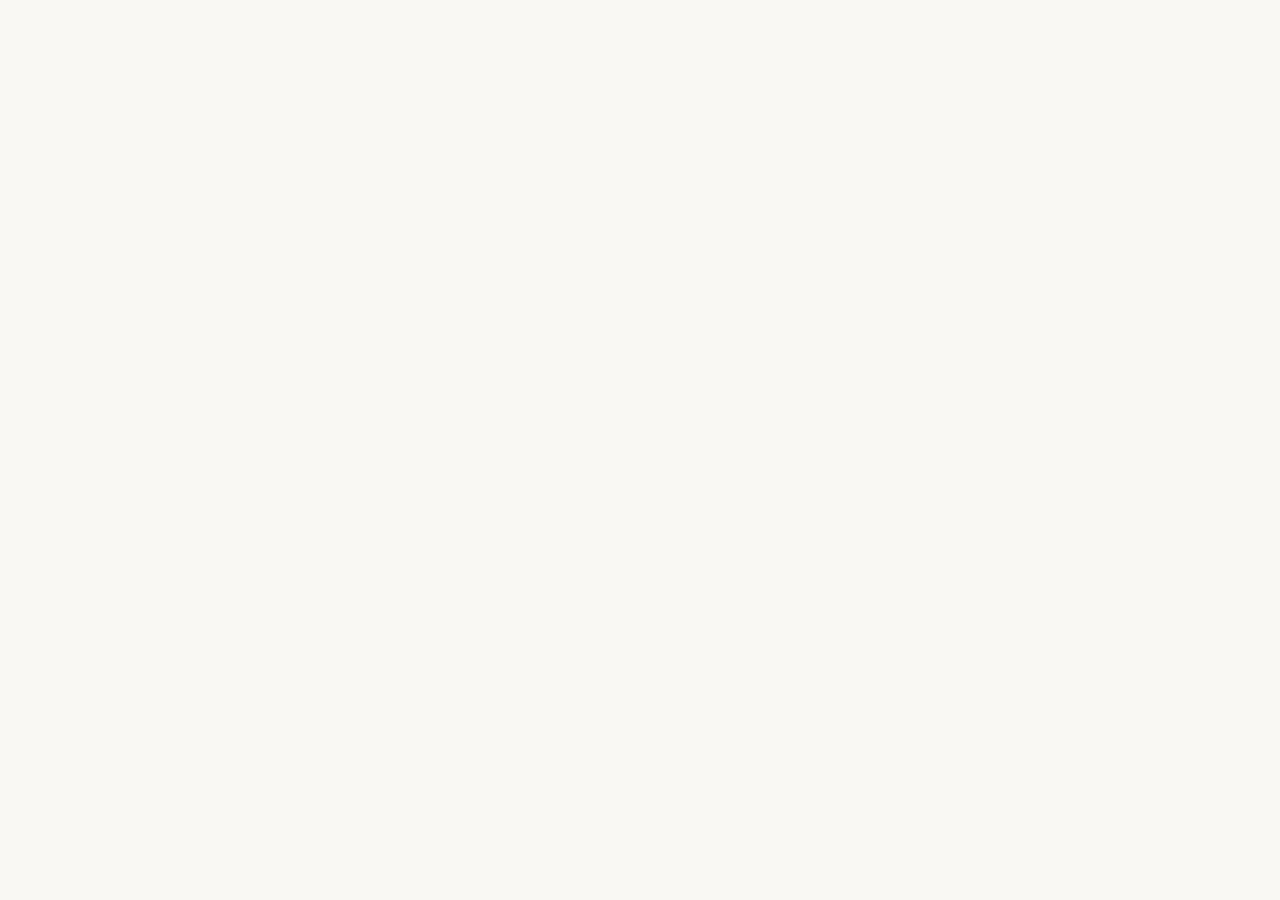
==== test.html @ e9bfd184 "创建 test.html" ====
<!DOCTYPE html>
<html lang="zh-CN">
<head>
<meta charset="UTF-8">
<meta name="viewport" content="width=device-width, initial-scale=1.0">
<title>极简测试2 · 原版粒子</title>
<style>
  *{box-sizing:border-box;margin:0;padding:0}
  html,body{height:100%}
  body{
    background:#FAF8F3;
    display:flex;
    align-items:center;
    justify-content:center;
  }
  .boot-loader-orig{
    position: relative;
    width: 2.5em;
    height: 2.5em;
    transform: rotate(165deg);
    font-size: 16px;
    display: inline-block;
  }
  .boot-loader-orig::before,
  .boot-loader-orig::after{
    content: "";
    position: absolute;
    top: 50%; left: 50%;
    display: block;
    width: 0.5em; height: 0.5em;
    border-radius: 0.25em;
    transform: translate(-50%, -50%);
  }
  .boot-loader-orig::before { animation: bootOrigBefore 2s infinite; }
  .boot-loader-orig::after  { animation: bootOrigAfter  2s infinite; }
  @keyframes bootOrigBefore {
    0%   { width: 0.5em; box-shadow: 1em -0.5em rgba(201,136,120,.85), -1em 0.5em rgba(143,169,178,.85); }
    35%  { width: 2.5em; box-shadow: 0 -0.5em rgba(201,136,120,.85),    0 0.5em rgba(143,169,178,.85); }
    70%  { width: 0.5em; box-shadow: -1em -0.5em rgba(201,136,120,.85), 1em 0.5em rgba(143,169,178,.85); }
    100% { box-shadow: 1em -0.5em rgba(201,136,120,.85), -1em 0.5em rgba(143,169,178,.85); }
  }
  @keyframes bootOrigAfter {
    0%   { height: 0.5em; box-shadow: 0.5em 1em rgba(143,168,144,.85),  -0.5em -1em rgba(201,170,112,.85); }
    35%  { height: 2.5em; box-shadow: 0.5em 0 rgba(143,168,144,.85),    -0.5em 0 rgba(201,170,112,.85); }
    70%  { height: 0.5em; box-shadow: 0.5em -1em rgba(143,168,144,.85), -0.5em 1em rgba(201,170,112,.85); }
    100% { box-shadow: 0.5em 1em rgba(143,168,144,.85),  -0.5em -1em rgba(201,170,112,.85); }
  }
</style>
</head>
<body>
  <div class="boot-loader-orig"></div>
</body>
</html>
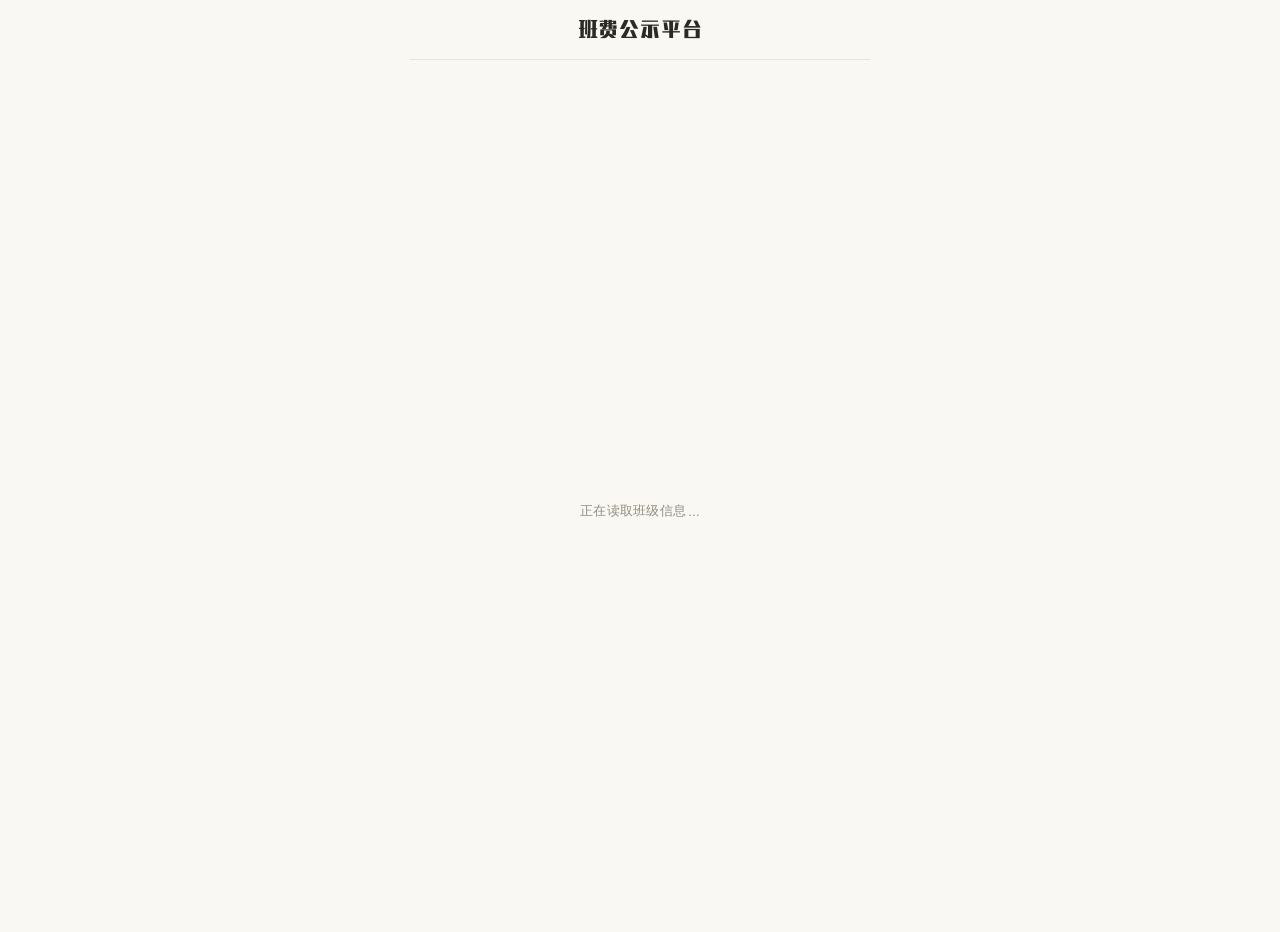
==== commit f399a15f: "更新 test.html" ====
--- a/test.html
+++ b/test.html
@@ -3,51 +3,3444 @@
 <head>
 <meta charset="UTF-8">
 <meta name="viewport" content="width=device-width, initial-scale=1.0">
-<title>极简测试2 · 原版粒子</title>
+<meta name="description" content="班费公示平台——公开透明的班级班费收支流水、删除审批与反馈系统">
+<link rel="icon" href="data:image/svg+xml,%3Csvg xmlns='http://www.w3.org/2000/svg' viewBox='0 0 100 100'%3E%3Ctext y='.9em' font-size='90'%3E📒%3C/text%3E%3C/svg%3E">
+<title>高二(1)班 班费公示平台</title>
+<link rel="preconnect" href="https://fonts.googleapis.com">
+<link rel="preconnect" href="https://fonts.gstatic.com" crossorigin>
+<link href="https://fonts.googleapis.com/css2?family=Inter:wght@400;500;600;700;800&family=Source+Serif+4:opsz,wght@8..60,500;8..60,600&display=swap" rel="stylesheet">
+<link rel="stylesheet" href="./subset/result.css">
+<script src="https://cdn.jsdelivr.net/npm/@supabase/supabase-js@2"></script>
+<script>
+/* 提前应用暗色偏好，防止加载闪烁（第一步：给 html 上保险背景色） */
+(function(){
+  try {
+	if (localStorage.getItem('theme') === 'dark') {
+	  document.documentElement.style.background = '#1C1A18';
+	  document.documentElement.style.colorScheme = 'dark';
+	}
+  } catch(e){}
+})();
+</script>
 <style>
-  *{box-sizing:border-box;margin:0;padding:0}
-  html,body{height:100%}
-  body{
-    background:#FAF8F3;
-    display:flex;
-    align-items:center;
-    justify-content:center;
-  }
+  :root{
+		--bg:#FAF8F3; --card:#FFFFFF; --card-soft:#F5F1E9;
+		--orange:#C1633E; --orange-dark:#A34F30; --orange-soft:#F3E4DA;
+		--sunflower:#F0B23E; --sunflower-dark:#B87D22;
+		--teal:#5D8F7F; --teal-dark:#3D6F5F;
+		--blue:#5C7C93; --blue-soft:#EAF0F3; --blue-dark:#48617A;
+		--yellow:#CC9C3F; --yellow-soft:#F8F0DC;
+		--ink:#2B2A27; --ink-soft:#938D80; --ink-faint:#C9C2B4; --line:#EAE3D6;
+		--income:#5E8F71; --income-soft:#E8F1EA;
+		--expense:#B5694A; --expense-soft:#F5E7DE;
+		--red:#B85347; --red-soft:#F7E7E4; --red-dark:#8A3A30;
+		--stamp:#B53A2D; --stamp-soft:rgba(181,58,45,.08);
+		--card-left-line:#E8824E;
+		--card-left-line-feedback:#3B6BA5;
+		--stats-left-line:#D03028;
+		--radius:10px; --radius-sm:6px;
+		--shadow-card:0 1px 0 rgba(0,0,0,.04), 0 2px 8px -2px rgba(0,0,0,.08);
+		--shadow-btn:0 1px 2px rgba(43,36,24,.06);
+		--shadow-modal:0 30px 70px -20px rgba(30,24,14,.35);
+		--font-sans:'Inter',-apple-system,BlinkMacSystemFont,"PingFang SC","Hiragino Sans GB","Microsoft YaHei","Segoe UI",sans-serif;
+		--font-display:'Source Serif 4','Inter',"PingFang SC","Hiragino Sans GB","Microsoft YaHei",serif;
+		--font-hand:'AliHYAiHei-Beta','PingFang SC','Microsoft YaHei',sans-serif;
+		--foot-color:#8A7666;
+		--pencil-1:#4E7A9B;
+		--pencil-2:#87AEC9;
+		--pencil-3:#B8D1E2;
+		--pencil-4:#E0EDF4;
+		--pencil-dash:#87AEC9;
+		--sticky-bg:#FBF4E0;
+		--sticky-bg-2:#F6EBCB;
+		--sticky-fold-shadow:#D9BC62;
+		--sticky-tape-1:rgba(255,238,190,.96);
+		--sticky-tape-2:rgba(243,218,155,.78);
+		--sticky-tape-line:rgba(180,150,80,.32);
+		--sticky-label:#8A6A22;
+		--sticky-text:#6B5A30;
+		--cls-fixed:#C1633E;
+		--cls-fixed-dark:#D67A55;
+  }
+  body.dark-mode {
+		--bg: #1C1A18; --card: #2A2724; --card-soft: #33302C;
+		--ink: #EFEAE3; --ink-soft: #A69B8E; --ink-faint: #6B6358; --line: #3D3934;
+		--orange: #D67A55; --orange-dark: #B8633F; --orange-soft: #3D2E26;
+		--sunflower: #E8B452; --sunflower-dark: #A87520;
+		--teal: #7BB3A3; --teal-dark: #4C8B7B;
+		--blue: #7BA3B8; --blue-soft: #24323D; --blue-dark: #5B8499;
+		--yellow: #D9AD5A; --yellow-soft: #3D3422;
+		--income: #7DB392; --income-soft: #25352B;
+		--expense: #D48765; --expense-soft: #3D2B22;
+		--red: #D67A6A; --red-soft: #3D2824; --red-dark: #9A4A3E;
+		--stamp: #C96050; --stamp-soft: rgba(201,96,80,.12);
+		--card-left-line:#E8824E;
+		--card-left-line-feedback:#6B9BC7;
+		--stats-left-line:#E05048;
+		--shadow-card: 0 1px 0 rgba(0,0,0,.3), 0 2px 8px -2px rgba(0,0,0,.4);
+		--shadow-btn: 0 1px 2px rgba(0,0,0,.3);
+		--shadow-modal: 0 30px 70px -20px rgba(0,0,0,.7);
+		--foot-color:#B5A18F;
+		--pencil-1:#A6C0D4;
+		--pencil-2:#7BA0BC;
+		--pencil-3:#4E7A99;
+		--pencil-4:#2E4D66;
+		--pencil-dash:#7BA0BC;
+		--sticky-bg:#3A3324;
+		--sticky-bg-2:#453C2A;
+		--sticky-fold-shadow:#6A5520;
+		--sticky-tape-1:rgba(180,150,80,.35);
+		--sticky-tape-2:rgba(140,115,55,.25);
+		--sticky-tape-line:rgba(220,190,110,.25);
+		--sticky-label:#D9AD5A;
+		--sticky-text:#C4B08A;
+		--cls-fixed:#C1633E;
+		--cls-fixed-dark:#D67A55;
+  }
+
+  *{box-sizing:border-box;-webkit-tap-highlight-color:transparent}
+  html,body{margin:0;padding:0}
+  body{background:var(--bg);color:var(--ink);
+		font-family:var(--font-sans);
+		font-size:15px;line-height:1.7;-webkit-font-smoothing:antialiased;
+		font-feature-settings:"tnum" 1;letter-spacing:.005em;
+		transition:background .3s,color .3s}
+  .app{max-width:460px;margin:0 auto;min-height:100vh;background:var(--bg);position:relative;transition:background .3s}
+
+  .navbar{position:sticky;top:0;z-index:20;display:flex;align-items:center;height:60px;padding:0 6px;
+		background:rgba(250,248,243,.88);backdrop-filter:blur(12px);-webkit-backdrop-filter:blur(12px);
+		border-bottom:1px solid var(--line);transition:background .3s,border-color .3s}
+  body.dark-mode .navbar{background:rgba(28,26,24,.88)}
+  /* 启动页期间关闭毛玻璃，提升移动端性能 */
+  body.booting .navbar{backdrop-filter:none;-webkit-backdrop-filter:none;background:var(--bg);}
+  .nav-slot{width:84px;flex:0 0 auto;display:flex;align-items:center;min-height:1px}
+  .nav-slot.left{justify-content:flex-start}
+  .nav-slot.right{justify-content:flex-end}
+  .nav-back{display:inline-flex;align-items:center;gap:3px;color:var(--blue);font-size:14.5px;font-weight:500;background:none;border:none;padding:8px 6px;margin-left:2px;cursor:pointer;font-family:inherit;border-radius:6px;transition:opacity .15s,background .15s}
+  .nav-back:active{opacity:.6;background:rgba(92,124,147,.08)}
+  .nav-back svg{width:17px;height:17px;flex-shrink:0}
+  .nav-title{position:absolute;left:50%;top:50%;transform:translate(-50%,-50%);
+		max-width:calc(100% - 176px);white-space:nowrap;overflow:hidden;text-overflow:ellipsis;
+		font-family:var(--font-hand);
+		font-size:20px;font-weight:400;
+		color:var(--ink);letter-spacing:.04em;text-align:center}
+  .nav-right{flex:1;display:flex;align-items:center;justify-content:flex-end;gap:10px;padding-right:8px}
+
+  /* ==================== 胶囊开关（增强动效） ==================== */
+  .theme-switch{
+	position: relative; display: inline-flex; align-items: center;
+	width: 56px; cursor: pointer; flex-shrink: 0;
+	user-select: none; -webkit-tap-highlight-color: transparent;
+  }
+  .theme-switch .theme-switch-input{position: absolute; opacity: 0; width: 0; height: 0; pointer-events: none;}
+  .theme-switch svg{ display:block; width:100%; height:auto; overflow:visible; }
+
+  .theme-switch #container,
+  .theme-switch #patches,
+  .theme-switch #button{
+	transition-property: all;
+	transition-timing-function: cubic-bezier(0.34, 1.4, 0.64, 1);
+	transition-duration: 0.4s;
+  }
+  .theme-switch .theme-switch-input:checked + svg #container{ fill: #2b4360; }
+  .theme-switch .theme-switch-input:checked + svg #button{ transform: translate(28px, 2.333px); }
+
+  .theme-switch #sun{
+	opacity: 1;
+	transform: rotate(0deg);
+	transform-box: fill-box;
+	transform-origin: center;
+	transition: opacity .28s ease, transform .45s cubic-bezier(0.34, 1.4, 0.64, 1);
+  }
+  .theme-switch .theme-switch-input:checked + svg #sun{
+	opacity: 0;
+	transform: rotate(45deg);
+  }
+
+  .theme-switch #moon{
+	opacity: 0;
+	transform: rotate(-45deg);
+	transform-box: fill-box;
+	transform-origin: center;
+	transition: opacity .28s ease .06s, transform .45s cubic-bezier(0.34, 1.4, 0.64, 1);
+  }
+  .theme-switch .theme-switch-input:checked + svg #moon{
+	opacity: 1;
+	transform: rotate(0deg);
+  }
+
+  .theme-switch #cloud{
+	opacity: 1;
+	transition: opacity .3s ease;
+  }
+  .theme-switch .theme-switch-input:checked + svg #cloud{
+	opacity: 0;
+  }
+
+  .theme-switch #stars{
+	opacity: 0;
+	transition: opacity .35s ease .1s;
+  }
+  .theme-switch .theme-switch-input:checked + svg #stars{
+	opacity: 1;
+  }
+
+  .theme-switch .theme-switch-input:focus-visible + svg{outline: 2px solid var(--blue); outline-offset: 3px; border-radius: 8px;}
+
+  #content{padding:24px 18px 56px;min-height:calc(100vh - 60px)}
+  .mt{font-family:var(--font-display);font-size:20px;font-weight:700;text-align:center;margin:4px 0 6px;letter-spacing:-.005em;white-space:nowrap;overflow:hidden;text-overflow:ellipsis}
+  /* 班级名称固定色，不跟随主题色 */
+  .mt .cls{color:var(--cls-fixed)}
+  body.dark-mode .mt .cls{color:var(--cls-fixed-dark)}
+  .sub{font-size:13px;color:var(--ink-soft);text-align:center}
+
+  /* ==================== 启动页加载器 ====================
+	 - 默认（快设备）：原版 box-shadow，含"连线感"
+	 - 慢设备（body.slow-device）：九宫格方块波浪
+	 ==================================================== */
+  .boot-loading{display:flex;flex-direction:column;align-items:center;justify-content:center;min-height:calc(100vh - 108px);gap:22px;}
+
+  /* --- 原版 box-shadow 启动动画 --- */
   .boot-loader-orig{
-    position: relative;
-    width: 2.5em;
-    height: 2.5em;
-    transform: rotate(165deg);
-    font-size: 16px;
-    display: inline-block;
+	position: relative;
+	width: 2.5em;
+	height: 2.5em;
+	transform: rotate(165deg);
+	font-size: 16px;
+	display: inline-block;
+	flex-shrink: 0;
   }
   .boot-loader-orig::before,
   .boot-loader-orig::after{
-    content: "";
-    position: absolute;
-    top: 50%; left: 50%;
-    display: block;
-    width: 0.5em; height: 0.5em;
-    border-radius: 0.25em;
-    transform: translate(-50%, -50%);
+	content: "";
+	position: absolute;
+	top: 50%; left: 50%;
+	display: block;
+	width: 0.5em; height: 0.5em;
+	border-radius: 0.25em;
+	transform: translate(-50%, -50%);
   }
   .boot-loader-orig::before { animation: bootOrigBefore 2s infinite; }
   .boot-loader-orig::after  { animation: bootOrigAfter  2s infinite; }
   @keyframes bootOrigBefore {
-    0%   { width: 0.5em; box-shadow: 1em -0.5em rgba(201,136,120,.85), -1em 0.5em rgba(143,169,178,.85); }
-    35%  { width: 2.5em; box-shadow: 0 -0.5em rgba(201,136,120,.85),    0 0.5em rgba(143,169,178,.85); }
-    70%  { width: 0.5em; box-shadow: -1em -0.5em rgba(201,136,120,.85), 1em 0.5em rgba(143,169,178,.85); }
-    100% { box-shadow: 1em -0.5em rgba(201,136,120,.85), -1em 0.5em rgba(143,169,178,.85); }
+	0%   { width: 0.5em; box-shadow: 1em -0.5em rgba(201,136,120,.85), -1em 0.5em rgba(143,169,178,.85); }
+	35%  { width: 2.5em; box-shadow: 0 -0.5em rgba(201,136,120,.85),    0 0.5em rgba(143,169,178,.85); }
+	70%  { width: 0.5em; box-shadow: -1em -0.5em rgba(201,136,120,.85), 1em 0.5em rgba(143,169,178,.85); }
+	100% { box-shadow: 1em -0.5em rgba(201,136,120,.85), -1em 0.5em rgba(143,169,178,.85); }
   }
   @keyframes bootOrigAfter {
-    0%   { height: 0.5em; box-shadow: 0.5em 1em rgba(143,168,144,.85),  -0.5em -1em rgba(201,170,112,.85); }
-    35%  { height: 2.5em; box-shadow: 0.5em 0 rgba(143,168,144,.85),    -0.5em 0 rgba(201,170,112,.85); }
-    70%  { height: 0.5em; box-shadow: 0.5em -1em rgba(143,168,144,.85), -0.5em 1em rgba(201,170,112,.85); }
-    100% { box-shadow: 0.5em 1em rgba(143,168,144,.85),  -0.5em -1em rgba(201,170,112,.85); }
+	0%   { height: 0.5em; box-shadow: 0.5em 1em rgba(143,168,144,.85),  -0.5em -1em rgba(201,170,112,.85); }
+	35%  { height: 2.5em; box-shadow: 0.5em 0 rgba(143,168,144,.85),    -0.5em 0 rgba(201,170,112,.85); }
+	70%  { height: 0.5em; box-shadow: 0.5em -1em rgba(143,168,144,.85), -0.5em 1em rgba(201,170,112,.85); }
+	100% { box-shadow: 0.5em 1em rgba(143,168,144,.85),  -0.5em -1em rgba(201,170,112,.85); }
+  }
+  /* 暗色提亮 */
+  body.dark-mode .boot-loader-orig::before { animation-name: bootOrigBeforeDark; }
+  body.dark-mode .boot-loader-orig::after  { animation-name: bootOrigAfterDark;  }
+  @keyframes bootOrigBeforeDark {
+	0%   { width: 0.5em; box-shadow: 1em -0.5em rgba(230,160,142,.95), -1em 0.5em rgba(170,200,212,.95); }
+	35%  { width: 2.5em; box-shadow: 0 -0.5em rgba(230,160,142,.95),    0 0.5em rgba(170,200,212,.95); }
+	70%  { width: 0.5em; box-shadow: -1em -0.5em rgba(230,160,142,.95), 1em 0.5em rgba(170,200,212,.95); }
+	100% { box-shadow: 1em -0.5em rgba(230,160,142,.95), -1em 0.5em rgba(170,200,212,.95); }
+  }
+  @keyframes bootOrigAfterDark {
+	0%   { height: 0.5em; box-shadow: 0.5em 1em rgba(170,200,178,.95),  -0.5em -1em rgba(230,200,140,.95); }
+	35%  { height: 2.5em; box-shadow: 0.5em 0 rgba(170,200,178,.95),    -0.5em 0 rgba(230,200,140,.95); }
+	70%  { height: 0.5em; box-shadow: 0.5em -1em rgba(170,200,178,.95), -0.5em 1em rgba(230,200,140,.95); }
+	100% { box-shadow: 0.5em 1em rgba(170,200,178,.95),  -0.5em -1em rgba(230,200,140,.95); }
+  }
+
+  /* --- 九宫格降级启动动画 --- */
+  .boot-loader-grid{
+	--sq-size: 8px;
+	--sq-gap: 4px;
+	--sq-radius: 2px;
+	--sq-color: #C1633E;
+	display: none; /* 默认隐藏，慢设备通过 body.slow-device 显示 */
+	grid-template-columns:repeat(3,var(--sq-size));
+	grid-template-rows:repeat(3,var(--sq-size));
+	gap:var(--sq-gap);
+	vertical-align:middle;
+	flex-shrink: 0;
+  }
+  body.dark-mode .boot-loader-grid{ --sq-color: #E8B452; }
+  .boot-loader-grid > span{
+	display:block;
+	width:var(--sq-size);
+	height:var(--sq-size);
+	background:var(--sq-color);
+	border-radius:var(--sq-radius);
+	opacity:.3;
+	transform:scale(.55);
+	animation:bootSqWave 1.15s ease-in-out infinite;
+	will-change:transform,opacity;
+  }
+  .boot-loader-grid > span:nth-child(1){ animation-delay: 0s; }
+  .boot-loader-grid > span:nth-child(2){ animation-delay: 0.09s; }
+  .boot-loader-grid > span:nth-child(3){ animation-delay: 0.18s; }
+  .boot-loader-grid > span:nth-child(4){ animation-delay: 0.09s; }
+  .boot-loader-grid > span:nth-child(5){ animation-delay: 0.18s; }
+  .boot-loader-grid > span:nth-child(6){ animation-delay: 0.27s; }
+  .boot-loader-grid > span:nth-child(7){ animation-delay: 0.18s; }
+  .boot-loader-grid > span:nth-child(8){ animation-delay: 0.27s; }
+  .boot-loader-grid > span:nth-child(9){ animation-delay: 0.36s; }
+  @keyframes bootSqWave{
+	0%,65%,100%{opacity:.3;transform:scale(.55)}
+	30%{opacity:1;transform:scale(1)}
+  }
+
+  /* 慢设备：隐藏原版，显示九宫格，并彻底取消原版动画（含伪元素），避免后台空转 */
+  body.slow-device .boot-loader-orig,
+  body.slow-device .boot-loader-orig::before,
+  body.slow-device .boot-loader-orig::after{
+	display: none !important;
+	animation: none !important;
+  }
+  body.slow-device .boot-loader-grid{ display: inline-grid; }
+
+  /* 启动文字使用系统字体，避免字体加载重排 */
+  .boot-text{display:flex;align-items:center;gap:1px;font-size:13px;color:var(--ink-soft);letter-spacing:.02em;font-family:-apple-system,BlinkMacSystemFont,"PingFang SC","Hiragino Sans GB","Microsoft YaHei","Segoe UI",sans-serif;}
+  .boot-dots{ display:inline-flex; margin-left:1px; }
+  .boot-dots i{display:inline-block;font-style:normal;line-height:1;animation:bootDot 1.2s infinite ease-in-out;}
+  .boot-dots i:nth-child(2){ animation-delay:.18s; }
+  .boot-dots i:nth-child(3){ animation-delay:.36s; }
+  @keyframes bootDot{0%, 60%, 100% { transform:translateY(0); opacity:.4; } 30% { transform:translateY(-3px); opacity:1; }}
+
+  .card{background:var(--card);border:1px solid var(--line);border-radius:var(--radius);padding:20px 18px 20px 22px;box-shadow:var(--shadow-card);position:relative;transition:background .3s,border-color .3s}
+  .card::before{content:'';position:absolute;left:0;top:0;bottom:0;width:3px;background:var(--card-left-line);border-radius:var(--radius) 0 0 var(--radius);opacity:.6}
+  .card::after{content:'';position:absolute;left:3px;top:0;bottom:0;width:1px;background:var(--card-left-line);opacity:.2}
+  body.dark-mode .card::before{opacity:.5}
+  body.dark-mode .card::after{opacity:.15}
+
+  /* 错误提示框：亮暗双模式适配 */
+  .error-card{background:#fee;border-color:#fcc;}
+  .error-card h3{color:var(--ink);margin:0 0 10px;font-size:17px;}
+  .error-card .err-detail{color:#b00;font-size:14px;margin:0 0 10px;}
+  .error-card .err-hint{color:#8a6a6a;font-size:13px;line-height:1.7;margin:0;}
+  .error-card .btn-ghost{background:rgba(255,255,255,.85);color:#2B2A27;box-shadow:3px 3px 0 0 #C9C2B4;border-color:rgba(0,0,0,.06);}
+  .error-card .btn-ghost:active{background:#fff;transform:translate(3px,3px);box-shadow:0 0 0 0;}
+  body.dark-mode .error-card{background:#3A2222;border-color:#5A3030;}
+  body.dark-mode .error-card .err-detail{color:#F0A5A5;}
+  body.dark-mode .error-card .err-hint{color:#C9A6A6;}
+  body.dark-mode .error-card .btn-ghost{background:rgba(255,255,255,.12);color:#F0EAE3;box-shadow:3px 3px 0 0 #6B4848;border-color:rgba(255,255,255,.12);}
+  body.dark-mode .error-card .btn-ghost:active{background:rgba(255,255,255,.2);transform:translate(3px,3px);box-shadow:0 0 0 0;}
+
+  .folder{margin-bottom: 16px;}
+  .folder-tab{display: inline-block;padding: 5px 16px 7px;background: var(--orange);color: #fff;font-family: var(--font-hand);font-size: 14.5px;font-weight: 500;letter-spacing: .08em;line-height: 1.4;border-radius: 8px 8px 0 0;}
+  .folder-strip{height: 5px;background: var(--orange);width: 100%;margin-top: -1px;}
+  .folder-body{background: var(--orange-soft);padding: 16px 16px 14px;border-radius: 0 0 8px 8px;position: relative;}
+  .folder-foot{text-align: right;margin-top: 6px;font-size: 13px;color: var(--orange-dark);font-weight: 500;cursor: pointer;}
+  .folder-foot:active{ opacity: .6; }
+
+  .pencil-divider{display: flex;align-items: center;margin: 34px 0 24px;}
+  .pencil-divider .arrows{width: 128px;height: 14px;flex-shrink: 0;display: block;}
+  .pencil-divider .dash{flex: 1;height: 2px;margin-left: 12px;background-image: repeating-linear-gradient(to right,var(--pencil-dash) 0,var(--pencil-dash) 8px,transparent 8px,transparent 15px);}
+
+  .home-wrap{padding-top:20px}
+  .logo{width:64px;height:64px;margin:0 auto 14px;display:flex;align-items:center;justify-content:center}
+  .logo img{width:100%;height:100%;object-fit:contain;display:block}
+  .home-title{font-family:var(--font-hand);text-align:center;font-size:21px;font-weight:400;letter-spacing:.06em;line-height:1.4;}
+  .home-desc{text-align:center;color:var(--ink-soft);font-size:12.5px;margin
+
+  .login-form{--lf-bg: #A8795A;--lf-line: #4A2F1E;--lf-btn-bg: #FBF6EF;--lf-btn-fg: #4A2F1E;padding: 16px 16px 14px;background: var(--lf-bg);display: flex;flex-direction: column;align-items: flex-start;justify-content: center;gap: 12px;border-radius: 5px;border: 2px solid var(--lf-line);box-shadow: 4px 4px 0 0 var(--lf-line);max-width: 296px;margin: 0 auto;width: 100%;transition: background .4s, border-color .4s, box-shadow .4s;}
+  body.dark-mode .login-form{--lf-bg: #8A6045;--lf-line: #1A0F08;}
+  .login-form > p{font-family: var(--font-hand);color: #fff;font-weight: 500;font-size: 19px;margin: 0 0 2px;display: flex;flex-direction: column;position: relative;padding-left: 40px;line-height: 1.35;letter-spacing: .04em;text-shadow: 0 1px 2px rgba(74,47,30,.28);}
+  .login-form .quote-icon{position: absolute; left: 2px; top: -10px;width: 30px; height: 30px;color: rgba(255,255,255,.92);transition: color .4s;}
+  .login-form > p > span{font-family: "Inter", "PingFang SC", sans-serif;color: rgba(255,255,255,.78);font-weight: 500;font-size: 13.5px;margin-top: 2px;letter-spacing: 0;transition: color .4s;text-shadow: none;}
+  .login-form .lf-sep{width: 100%; display: flex; align-items: center; justify-content: center; gap: 6px;}
+  .login-form .lf-sep > div{flex: 1; height: 2.5px; border-radius: 5px;background-color: rgba(74,47,30,.4);transition: background-color .4s;}
+  body.dark-mode .login-form .lf-sep > div{ background-color: rgba(255,255,255,.28); }
+  .login-form .lf-sep > span{color: rgba(74,47,30,.85);font-family: "Inter", sans-serif;font-weight: 800;font-size: 13px;letter-spacing: 2px;transition: color .4s;}
+  body.dark-mode .login-form .lf-sep > span{ color: rgba(255,255,255,.6); }
+  .login-form .lf-btn{display: flex; justify-content: center; align-items: center; gap: 5px;padding: 0 15px; width: 100%; height: 38px;border-radius: 5px;border: 2px solid var(--lf-line);background-color: var(--lf-btn-bg);box-shadow: 4px 4px var(--lf-line);font-size: 14px; font-weight: 600;color: var(--lf-btn-fg);cursor: pointer;transition: color .2s, transform .15s, box-shadow .15s, background-color .4s, border-color .4s;position: relative; overflow: hidden; z-index: 1;font-family: "Inter", "PingFang SC", sans-serif;}
+  .login-form .lf-btn::before{content: "";position: absolute; top: 0; left: 0;height: 100%; width: 0;background-color: var(--lf-line);z-index: -1;transition: width .25s ease;}
+  .login-form .lf-btn:hover{ color: #fff; }
+  .login-form .lf-btn:hover::before{ width: 100%; }
+  .login-form .lf-btn:active{transform: translate(4px, 4px);box-shadow: 0 0 0 0 var(--lf-line);}
+
+  .sticky-notice-wrap{position: relative;max-width: 420px;margin: 30px 0 22px;}
+  .sticky-notice-wrap .tape{position: absolute;top: -10px; left: 50%;transform: translateX(-50%) rotate(-2.5deg);width: 88px; height: 24px;background: linear-gradient(180deg, var(--sticky-tape-1), var(--sticky-tape-2));border-left: 1px dashed var(--sticky-tape-line);border-right: 1px dashed var(--sticky-tape-line);box-shadow: 0 2px 5px rgba(120,90,40,.18);pointer-events: none;z-index: 3;}
+  .sticky-notice{position: relative;background-image: url("data:image/svg+xml;utf8,<svg xmlns='http://www.w3.org/2000/svg' width='400' height='300' viewBox='0 0 400 300'><defs><filter id='paper'><feTurbulence type='fractalNoise' baseFrequency='0.55' numOctaves='3' seed='12'/><feColorMatrix values='0 0 0 0 0.72  0 0 0 0 0.62  0 0 0 0 0.45  0 0 0 0.22 0'/></filter><radialGradient id='warm' cx='40%25' cy='35%25' r='80%25'><stop offset='0' stop-color='%23FCF6E5'/><stop offset='1' stop-color='%23F4E9C9'/></radialGradient></defs><rect width='400' height='300' fill='url(%23warm)'/><rect width='400' height='300' filter='url(%23paper)' opacity='0.9'/></svg>");background-size: cover;background-position: center;padding: 26px 20px 22px;transform: rotate(-0.4deg);clip-path: polygon(0 0, 100% 0,100% calc(100% - 6px),96% 100%, 91% calc(100% - 4px), 86% 100%,80% calc(100% - 3px), 74% 100%, 68% calc(100% - 5px),62% 100%, 56% calc(100% - 3px), 50% 100%,44% calc(100% - 4px), 38% 100%, 32% calc(100% - 3px),26% 100%, 20% calc(100% - 5px), 14% 100%,9% calc(100% - 3px), 4% 100%, 0 calc(100% - 5px));box-shadow:0 1px 2px rgba(0,0,0,.05),0 12px 28px -12px rgba(120,90,40,.32);}
+  body.dark-mode .sticky-notice{background-image: linear-gradient(135deg, #3A3324 0%, #453C2A 100%);}
+  .sticky-notice .ns-content{position: relative; z-index: 2;text-shadow: 0 0 6px rgba(255,250,235,.7), 0 0 12px rgba(255,250,235,.5);}
+  body.dark-mode .sticky-notice .ns-content{text-shadow: 0 0 6px rgba(0,0,0,.5), 0 0 12px rgba(0,0,0,.3);}
+  .sticky-notice .ns-label{font-family: var(--font-hand);font-size: 17px;font-weight: 400;letter-spacing: .16em;color: var(--sticky-label);margin-bottom: 8px;}
+  .sticky-notice .ns-text{font-size: 13.5px;line-height: 1.78;color: var(--sticky-text);white-space: pre-wrap;}
+  .sticky-notice .ns-ack{text-align: right;margin-top: 14px;padding-right: 4px;}
+  .sticky-notice .ns-ack button{background: var(--orange);color: #fff;border: none;font-family: inherit;font-size: 12.5px;font-weight: 600;padding: 7px 16px;border-radius: 6px;cursor: pointer;transition: transform .12s, box-shadow .12s, background .15s;box-shadow: 3px 3px 0 0 var(--orange-dark);}
+  .sticky-notice .ns-ack button:active{background: var(--orange-dark);transform: translate(3px, 3px);box-shadow: 0 0 0 0;}
+
+  .action-row{display: flex;gap: 10px;margin: 14px 0 8px;}
+  .action-btn{flex: 1;display: inline-flex;align-items: center;justify-content: center;gap: 7px;padding: 12px 12px;border: none;border-radius: var(--radius-sm);font-family: inherit;font-size: 13.5px;font-weight: 600;color: #fff;cursor: pointer;transition: transform .12s, box-shadow .12s;}
+  .action-btn svg{ width: 15px; height: 15px; flex-shrink: 0; }
+  .action-btn.teal{background: var(--teal);box-shadow: 3px 3px 0 0 var(--teal-dark);}
+  .action-btn.sunflower{background: var(--sunflower);box-shadow: 3px 3px 0 0 var(--sunflower-dark);}
+  .action-btn:active{transform: translate(3px, 3px);box-shadow: 0 0 0 0;}
+
+  .stats{display: flex;margin-bottom: 16px;background: var(--card);border: 1px solid var(--line);border-radius: var(--radius);padding: 20px 6px;box-shadow:0 4px 14px -6px rgba(0,0,0,.1),0 1px 0 rgba(0,0,0,.02);transition: background .3s,border-color .3s;}
+  body.dark-mode .stats{box-shadow:0 4px 14px -6px rgba(0,0,0,.5),0 1px 0 rgba(0,0,0,.2);}
+  .stat{flex:1;text-align:center;padding:2px 12px}
+  .stat:not(:first-child){border-left:1px solid var(--line)}
+  .stat .k{font-size:12px;color:var(--ink-soft);letter-spacing:.01em}
+  .stat .v{font-size:19px;font-weight:700;margin-top:6px;font-variant-numeric:tabular-nums;letter-spacing:-.01em}
+  .stat.income .v{color:var(--income)}
+  .stat.expense .v{color:var(--expense)}
+  .history{text-align:center;font-size:12px;color:var(--ink-soft);margin:-2px 0 20px}
+
+  .foot{text-align:center;color:var(--foot-color);font-size:11.5px;margin-top:28px;letter-spacing:.01em}
+  .foot-actions{display:flex;justify-content:center;gap:20px;margin-top:8px}
+  .foot-actions a{color:var(--foot-color);font-size:12px;cursor:pointer;text-decoration:none;transition:color .15s}
+  .foot-actions a:hover{color:var(--orange)}
+  .foot-actions a:active{opacity:.6}
+
+  .menu-item{display:flex;align-items:center;gap:12px;background:var(--card);border:1px solid var(--line);border-radius:var(--radius);padding:16px;cursor:pointer;box-shadow:var(--shadow-card);position:relative;transition:background .15s,border-color .25s,transform .25s cubic-bezier(.34,1.56,.64,1),box-shadow .25s}
+  @media (hover:hover){.menu-item:hover{border-color:var(--blue);transform:translateY(-2px);box-shadow:0 8px 22px -8px rgba(92,124,147,.28)}}}
+  .menu-item::before{content:'';position:absolute;left:0;top:0;bottom:0;width:3px;background:var(--blue);border-radius:var(--radius) 0 0 var(--radius);opacity:.5}
+  .menu-item:active{background:var(--card-soft)}
+
+  .feedback-item{background:rgba(255,255,255,.55);border-radius:6px;padding:12px 14px;margin-bottom:10px;position:relative;transition:background .3s}
+  .feedback-item:last-child{margin-bottom:0}
+  body.dark-mode .feedback-item{background:rgba(255,255,255,.04)}
+  .feedback-item .header{display:flex;justify-content:space-between;font-size:13px;color:var(--ink-soft);margin-bottom:6px}
+  .feedback-item .content{font-size:14.5px;line-height:1.6}
+  .feedback-item .reply{background:rgba(92,124,147,.12);border-radius:6px;padding:10px 12px;margin-top:8px;font-size:13.5px;color:var(--sunflower-dark);transition:background .3s}
+
+  .mask{position:fixed;inset:0;background:rgba(30,26,18,.5);backdrop-filter:blur(3px);-webkit-backdrop-filter:blur(3px);display:flex;align-items:center;justify-content:center;z-index:50;padding:24px;visibility:hidden;opacity:0;transition:opacity .25s ease,visibility 0s linear .32s}
+  .mask.show{visibility:visible;opacity:1;transition:opacity .25s ease}
+
+  .modal{background: transparent; border: none; box-shadow: none; padding: 0;width: 100%; max-width: 380px;max-height: 88vh; overflow-y: auto; overflow-x: hidden;position: relative;line-height: 0; font-size: 0;transform: translateY(32px) scale(.96);opacity: 0;transition: transform .36s cubic-bezier(.34,1.56,.64,1), opacity .26s ease;}
+  .mask.show .modal{ transform: translateY(0) scale(1); opacity: 1; }
+
+  .modal .modal-close{position: absolute; right: 6px; top: 4px;background: transparent; border: none;color: rgba(255,255,255,.85);font-size: 22px; line-height: 1;cursor: pointer; padding: 4px 8px;border-radius: 50%; z-index: 10;transition: color .15s, transform .25s;font-family: inherit;}
+  .modal .modal-close:hover{ color: #fff; transform: rotate(90deg); }
+
+  .modal .m-tab{display: block; width: fit-content;padding: 6px 18px 8px;background: var(--orange);color: #fff;font-family: var(--font-hand);font-size: 15px;font-weight: 500;letter-spacing: .08em;line-height: 1.4;border-radius: 10px 10px 0 0;position: relative; z-index: 2;max-width: calc(100% - 44px);overflow: hidden; text-overflow: ellipsis; white-space: nowrap;}
+  .modal .m-strip{height: 5px;background: var(--orange);width: 100%;margin-top: -1px;}
+  .modal .m-body{background: var(--orange-soft);padding: 22px 20px 18px;border-radius: 0 0 10px 10px;color: var(--ink);line-height: 1.7;font-size: 15px;}
+  .modal .m-body .form-line label{ color: var(--ink-soft); }
+  .modal .m-body .field{background: rgba(255,255,255,.75);border: 1px solid rgba(0,0,0,.06);color: var(--ink);}
+  .modal .m-body .field:focus{background: #fff;border-color: var(--orange);box-shadow: 0 0 0 3px rgba(193,99,62,.14);}
+
+  /* m-admin（登录弹窗）跟随主题色 */
+  .modal.m-admin .m-tab{ background: var(--orange); }
+  .modal.m-admin .m-strip{ background: var(--orange); }
+  .modal.m-admin .m-body{ background: var(--orange-soft); }
+  .modal.m-admin .m-body .field:focus{border-color: var(--orange);box-shadow: 0 0 0 3px rgba(193,99,62,.14);}
+
+  .modal.m-export .m-tab{ background: var(--sunflower); }
+  .modal.m-export .m-strip{ background: var(--sunflower); }
+  .modal.m-export .m-body{ background: var(--yellow-soft); }
+
+  body.dark-mode .modal.m-export .m-tab{ background: #A87520; }
+  body.dark-mode .modal.m-export .m-strip{ background: #A87520; }
+  body.dark-mode .modal.m-export .m-body{ background: #3D3422; }
+
+  body.dark-mode .modal .m-body{ color: var(--ink); }
+  body.dark-mode .modal .m-body .form-line label{ color: var(--ink-soft); }
+
+  body.dark-mode .modal .m-body .field{background: rgba(255,255,255,.05);border: 1.5px solid rgba(255,255,255,.35);color: #fff;box-shadow:inset 0 1px 0 rgba(255,255,255,.12),inset 0 -1px 0 rgba(0,0,0,.15);}
+  body.dark-mode .modal .m-body .field::placeholder{ color: rgba(255,255,255,.35); }
+  body.dark-mode .modal .m-body .field:focus{background: rgba(255,255,255,.08);border-color: #fff;box-shadow:0 0 0 3px rgba(255,255,255,.15),inset 0 1px 0 rgba(255,255,255,.25),inset 0 -1px 0 rgba(0,0,0,.15);}
+
+  .about-title{font-family:var(--font-hand);font-size:22px;font-weight:500;letter-spacing:.04em;margin:0 0 4px;line-height:1.35}
+  .about-sub{font-size:13px;color:var(--ink-soft);margin:0 0 22px}
+  .about-section{display:flex;flex-direction:column;gap:14px}
+  .about-row{display:flex;align-items:baseline;gap:16px}
+  .about-row .lbl{font-size:12.5px;color:var(--ink-soft);flex-shrink:0;width:64px;letter-spacing:.02em}
+  .about-row .val{font-size:14px;color:var(--ink);line-height:1.55;text-align:left;flex:1;word-break:break-word}
+  .about-row .val a{color:var(--orange-dark);text-decoration:none;font-weight:500}
+
+  .export-options{ display: flex; flex-direction: column; gap: 10px; margin-top: 4px; }
+  .export-opt{display: flex; align-items: center; gap: 12px;padding: 14px 16px;background: rgba(255,255,255,.6);border: 1.5px solid rgba(0,0,0,.06);border-radius: 8px; cursor: pointer;transition: background .15s, transform .15s, box-shadow .15s, border-color .15s;font-family: inherit; color: var(--ink);text-align: left; width: 100%;font-size: 14.5px; font-weight: 600;box-shadow: 3px 3px 0 0 var(--sunflower-dark);}
+  .export-opt:hover{ background: rgba(255,255,255,.85); border-color: rgba(0,0,0,.12); }
+  .export-opt:active{ transform: translate(3px,3px); box-shadow: 0 0 0 0; }
+  .export-opt .ico{width: 36px; height: 36px; border-radius: 8px;display: flex; align-items: center; justify-content: center;flex-shrink: 0; background: rgba(0,0,0,.05);color: var(--sunflower-dark);}
+  .export-opt svg{ width: 18px; height: 18px; }
+  .export-opt .name{ font-size: 14.5px; font-weight: 600; }
+  body.dark-mode .export-opt{background: rgba(255,255,255,.05);border-color: rgba(255,255,255,.12);color: #EFEAE3;}
+  body.dark-mode .export-opt:hover{background: rgba(255,255,255,.1);border-color: rgba(255,255,255,.35);}
+  body.dark-mode .export-opt .ico{background: rgba(255,255,255,.08);color: #E8B452;}
+
+  .settings-section{margin-bottom: 22px;}
+  .settings-section:last-child{ margin-bottom: 4px; }
+  .settings-label{font-size: 12px;font-weight: 600;color: var(--ink-soft);margin-bottom: 10px;letter-spacing: .02em;}
+  .theme-swatches{display: grid;grid-template-columns: repeat(6, 1fr);gap: 10px;}
+  .theme-swatch{position: relative;aspect-ratio: 1;border-radius: 50%;border: none;cursor: pointer;transition: transform .15s, box-shadow .15s;padding: 0;box-shadow: 0 1px 3px rgba(0,0,0,.18);}
+  .theme-swatch:active{ transform: scale(.9); }
+  .theme-swatch.active{box-shadow: 0 0 0 3px var(--card), 0 0 0 5px var(--ink), 0 1px 3px rgba(0,0,0,.18);}
+
+  .segmented{display: flex;background: rgba(255,255,255,.6);border-radius: 8px;padding: 3px;gap: 3px;}
+  body.dark-mode .segmented{ background: rgba(255,255,255,.06); }
+  .segmented button{flex: 1;padding: 8px 10px;background: transparent;border: none;border-radius: 6px;font-family: inherit;font-size: 13px;font-weight: 500;color: var(--ink-soft);cursor: pointer;transition: background .15s, color .15s;}
+  .segmented button.active{background: #fff;color: var(--ink);box-shadow: 0 1px 3px rgba(0,0,0,.08);}
+  body.dark-mode .segmented button.active{background: rgba(255,255,255,.14);color: #fff;}
+
+  .reset-btn{width: 100%;display: inline-flex; align-items: center; justify-content: center;gap: 6px;padding: 11px 16px;background: rgba(184,83,71,.1);border: 1px solid transparent;border-radius: 6px;color: var(--red);font-family: inherit; font-size: 13.5px; font-weight: 600;cursor: pointer;transition: background .15s, transform .15s, box-shadow .15s;box-shadow: 3px 3px 0 0 var(--red-dark);}
+  .reset-btn:hover{ background: rgba(184,83,71,.18); }
+  .reset-btn:active{ transform: translate(3px,3px); box-shadow: 0 0 0 0; }
+  .reset-btn.neutral{background: rgba(92,124,147,.1);color: var(--blue);box-shadow: 3px 3px 0 0 var(--blue-dark);}
+  .reset-btn.neutral:hover{background: rgba(92,124,147,.18);}
+  .reset-btn.neutral:active{transform: translate(3px,3px);box-shadow: 0 0 0 0;}
+
+  .settings-about{font-size: 13px;color: var(--ink-soft);line-height: 1.9;padding: 4px 0;}
+  .settings-about .row{display: flex;justify-content: space-between;align-items: center;}
+  .settings-about a{color: var(--blue);text-decoration: none;font-weight: 500;}
+
+  .btn{display:inline-flex;align-items:center;justify-content:center;gap:6px;border:none;border-radius:var(--radius-sm);cursor:pointer;font-family:inherit;font-size:15px;font-weight:600;padding:13px 18px;transition:background .15s,transform .15s,box-shadow .15s}
+  .btn-primary{background:var(--orange);color:#fff;box-shadow:3px 3px 0 0 var(--orange-dark)}
+  .btn-primary:active{background:var(--orange-dark);transform:translate(3px,3px);box-shadow:0 0 0 0}
+  .btn-blue{background:var(--blue);color:#fff;box-shadow:3px 3px 0 0 var(--blue-dark)}
+  .btn-blue:active{transform:translate(3px,3px);box-shadow:0 0 0 0}
+  .btn-ghost{background:rgba(255,255,255,.7);color:var(--ink);border:1px solid rgba(0,0,0,.06);box-shadow:3px 3px 0 0 var(--ink-soft)}
+  .btn-ghost:active{background:rgba(255,255,255,.9);transform:translate(3px,3px);box-shadow:0 0 0 0}
+  body.dark-mode .btn-ghost{background:rgba(255,255,255,.08);border-color:rgba(255,255,255,.1)}
+  body.dark-mode .btn-ghost:active{background:rgba(255,255,255,.14);transform:translate(3px,3px);box-shadow:0 0 0 0}
+  .btn-red{background:var(--red-soft);color:var(--red);border:1px solid transparent;box-shadow:3px 3px 0 0 var(--red-dark)}
+  .btn-red:active{background:#F0D9D5;transform:translate(3px,3px);box-shadow:0 0 0 0}
+  .btn-red:disabled{opacity:.55;cursor:not-allowed;transform:none}
+  .btn-block{width:100%}
+  .btn-sm{padding:9px 14px;font-size:13px;border-radius:var(--radius-sm)}
+  .btn-xs{padding:4px 8px;font-size:11px;border-radius:4px;font-weight:500}
+  .btn-feedback{background:var(--orange);color:#fff;border-radius:var(--radius-sm);padding:10px 18px;font-size:14px;box-shadow:3px 3px 0 0 var(--orange-dark)}
+  .btn-feedback:active{background:var(--orange-dark);transform:translate(3px,3px);box-shadow:0 0 0 0}
+  .btn:disabled{cursor:not-allowed;opacity:.92}
+
+  /* 小按钮（.btn-xs）一律扁平：去掉硬阴影，只保留缩小的按压感 */
+  .btn-xs,
+  body.dark-mode .btn-xs{box-shadow:none !important;}
+  .btn-xs:active,
+  body.dark-mode .btn-xs:active{transform:scale(.95) !important;box-shadow:none !important;}
+
+  /* ==================== 按钮内加载（方块跳跃） ==================== */
+  .btn-loader{
+	display: inline-block;
+	width: 14px;
+	height: 14px;
+	position: relative;
+	flex-shrink: 0;
+	vertical-align: middle;
+	margin-top: -2px;
+  }
+  .btn-loader::before{
+	content: '';
+	width: 14px;
+	height: 3px;
+	background: rgba(255,255,255,.35);
+	position: absolute;
+	top: 16px;
+	left: 0;
+	border-radius: 50%;
+	animation: btnShadow .5s linear infinite;
+  }
+  .btn-loader::after{
+	content: '';
+	width: 100%;
+	height: 100%;
+	background: #fff;
+	position: absolute;
+	top: 0;
+	left: 0;
+	border-radius: 2px;
+	animation: btnJump .5s linear infinite;
+  }
+  @keyframes btnJump{
+	15% { border-bottom-right-radius: 1px; }
+	25% { transform: translateY(3px) rotate(22.5deg); }
+	50% { transform: translateY(5px) scale(1, .9) rotate(45deg); border-bottom-right-radius: 12px; }
+	75% { transform: translateY(3px) rotate(67.5deg); }
+	100% { transform: translateY(0) rotate(90deg); }
+  }
+  @keyframes btnShadow{
+	0%, 100% { transform: scale(1, 1); }
+	50% { transform: scale(1.2, 1); }
+  }
+
+  .loader-bars{--bar-color: currentColor;--bar-width: 2px;--bar-height: 8px;--bar-gap: 2.5px;--bar-radius: 1px;display:inline-flex;align-items:center;justify-content:center;gap:var(--bar-gap);vertical-align:middle;height:calc(var(--bar-height) * 1.7);flex-shrink:0}
+  .loader-bars > span{display:block;width:var(--bar-width);height:var(--bar-height);background:var(--bar-color);border-radius:var(--bar-radius);animation: loader-bars 0.9s infinite ease-in-out}
+  .loader-bars > span:nth-child(1){ animation-delay: -0.32s; }
+  .loader-bars > span:nth-child(2){ animation-delay: -0.16s; }
+  .loader-bars > span:nth-child(3){ animation-delay: 0s; }
+  @keyframes loader-bars{0%,80%,100%{height:var(--bar-height);opacity:.55}40%{height:calc(var(--bar-height)*1.7);opacity:1}}
+  .loader-bars.xs{ --bar-width:2px;   --bar-height:8px;  --bar-gap:2.5px; --bar-radius:1px; }
+  .loader-bars.on-primary{ --bar-color: #fff; }
+
+  .loader-grid{--sq-size: 6px;--sq-gap: 3px;--sq-radius: 1.5px;--sq-color: currentColor;display:inline-grid;grid-template-columns:repeat(3,var(--sq-size));grid-template-rows:repeat(3,var(--sq-size));gap:var(--sq-gap);vertical-align:middle;flex-shrink:0}
+  .loader-grid > span{display:block;width:var(--sq-size);height:var(--sq-size);background:var(--sq-color);border-radius:var(--sq-radius);opacity:.3;transform:scale(.55);animation:sq-wave 1.15s ease-in-out infinite;will-change:transform,opacity}
+  .loader-grid > span:nth-child(1){ animation-delay: 0s; }
+  .loader-grid > span:nth-child(2){ animation-delay: 0.09s; }
+  .loader-grid > span:nth-child(3){ animation-delay: 0.18s; }
+  .loader-grid > span:nth-child(4){ animation-delay: 0.09s; }
+  .loader-grid > span:nth-child(5){ animation-delay: 0.18s; }
+  .loader-grid > span:nth-child(6){ animation-delay: 0.27s; }
+  .loader-grid > span:nth-child(7){ animation-delay: 0.18s; }
+  .loader-grid > span:nth-child(8){ animation-delay: 0.27s; }
+  .loader-grid > span:nth-child(9){ animation-delay: 0.36s; }
+  @keyframes sq-wave{0%,65%,100%{opacity:.3;transform:scale(.55)}30%{opacity:1;transform:scale(1)}}
+  .loader-grid.md{ --sq-size: 6px; --sq-gap: 3px;   --sq-radius: 1.5px; }
+  .loader-grid.lg{ --sq-size: 8px; --sq-gap: 4px;   --sq-radius: 2px; }
+
+  .inv-drop{display:flex;flex-direction:column;align-items:center;justify-content:center;border:1.5px dashed rgba(0,0,0,.15);border-radius:var(--radius-sm);padding:18px 12px;cursor:pointer;text-align:center;transition:border-color .15s,background .15s;background:rgba(255,255,255,.6);min-height:96px}
+  body.dark-mode .inv-drop{background:rgba(255,255,255,.04);border-color:rgba(255,255,255,.12)}
+  .inv-drop:hover{border-color:var(--blue)}
+  .inv-drop .inv-tip{font-size:12px;color:var(--ink-soft);margin-top:6px}
+  .inv-drop .inv-ico{font-size:22px;opacity:.6;line-height:1}
+  .inv-preview{position:relative;display:inline-block}
+  .inv-preview img{max-width:180px;max-height:180px;border-radius:var(--radius-sm);border:1px solid var(--line);display:block;object-fit:cover}
+  .inv-preview .inv-remove{position:absolute;top:6px;right:6px;width:22px;height:22px;border-radius:50%;background:rgba(0,0,0,.55);color:#fff;border:none;cursor:pointer;font-size:14px;line-height:1;display:flex;align-items:center;justify-content:center;transition:background .15s}
+  .inv-preview .inv-remove:hover{background:rgba(184,83,71,.9)}
+  .inv-meta{font-size:12px;color:var(--ink-soft);margin-top:6px}
+  .inv-loading{display:flex;flex-direction:column;align-items:center;gap:10px;font-size:13px;color:var(--blue);justify-content:center;padding:6px 0}
+
+  /* 发票弹窗：米色边框（亮暗都加） */
+  .inv-modal-body{
+	padding: 12px;
+	border-radius: 8px;
+	background: #FBF4E0;
+	border: 1px solid rgba(180,150,80,.32);
+	box-sizing: border-box;
+  }
+  body.dark-mode .inv-modal-body{
+	background: #3A3324;
+	border-color: rgba(220,190,110,.28);
+  }
+  .inv-modal-body img{
+	max-width: 100%;
+	display: block;
+	border-radius: 6px;
+	cursor: zoom-in;
+	background: #fff;
+  }
+  .inv-modal-full-hint{
+	text-align: center;
+	font-size: 11.5px;
+	color: #8A6A22;
+	margin-top: 8px;
+	letter-spacing: .02em;
+  }
+  body.dark-mode .inv-modal-full-hint{ color: #D9AD5A; }
+
+  /* 全屏发票查看器 */
+  .inv-fullscreen{
+	position: fixed;
+	inset: 0;
+	z-index: 300;
+	background: rgba(20,18,15,.94);
+	display: none;
+	align-items: center;
+	justify-content: center;
+	padding: 16px;
+	overflow: auto;
+	-webkit-overflow-scrolling: touch;
+  }
+  .inv-fullscreen.show{ display: flex; }
+  .inv-fullscreen img{
+	max-width: 100%;
+	max-height: 100%;
+	display: block;
+	border-radius: 8px;
+	background: #fff;
+	cursor: zoom-out;
+	transition: transform .25s ease;
+  }
+  .inv-fullscreen .inv-fs-close{
+	position: absolute;
+	top: 12px;
+	right: 12px;
+	width: 40px;
+	height: 40px;
+	border-radius: 50%;
+	background: rgba(255,255,255,.15);
+	color: #fff;
+	border: none;
+	cursor: pointer;
+	font-size: 22px;
+	line-height: 1;
+	display: flex;
+	align-items: center;
+	justify-content: center;
+	backdrop-filter: blur(6px);
+  }
+  .inv-fullscreen .inv-fs-close:active{ background: rgba(255,255,255,.28); }
+
+  .sem-switch{display:flex;align-items:center;gap:10px;margin-bottom:16px}
+  .sem-switch label{font-size:13px;color:var(--ink-soft);white-space:nowrap}
+  select.sem{flex:1;font-family:inherit;font-size:14px;color:var(--ink);background:var(--card);border:1px solid var(--line);border-radius:var(--radius-sm);padding:10px 11px;transition:border-color .15s,background .3s,color .3s}
+  select.sem:focus{outline:none;border-color:var(--blue)}
+
+  .func{display:flex;gap:10px;margin-bottom:18px;flex-wrap:wrap}
+  .func .action-btn{flex:1;min-width:130px}
+  .func .btn{flex:1;min-width:130px}
+
+  .flow-list{display:flex;flex-direction:column}
+  .flow{display:flex;align-items:center;gap:10px;padding:12px 2px;border-bottom:1px solid rgba(0,0,0,.07);transition:background .15s,border-color .3s}
+  body.dark-mode .flow{border-bottom-color:rgba(255,255,255,.06)}
+  .flow:active{background:rgba(0,0,0,.03)}
+  body.dark-mode .flow:active{background:rgba(255,255,255,.04)}
+  .flow:last-child{border-bottom:none}
+  .flow .date{width:36px;text-align:center;flex-shrink:0;font-size:11px;color:var(--ink-soft)}
+  .flow .date .d{font-size:17px;font-weight:700;color:var(--ink);display:block;line-height:1.15;font-variant-numeric:tabular-nums}
+  .flow .body{flex:1;min-width:0}
+  .flow .purpose{font-size:14px;font-weight:600;letter-spacing:-.005em;word-break:break-word}
+  .flow .meta{font-size:12px;color:var(--ink-soft);margin-top:2px}
+  .flow .meta .tag{display:inline-block;font-size:10px;padding:1px 7px;border-radius:3px;margin-right:4px;font-weight:500}
+  .tag.inv{background:var(--blue-soft);color:var(--blue)}
+  .tag.pending{background:var(--yellow-soft);color:#8A6A22}
+  body.dark-mode .tag.pending{color:#D9AD5A}
+  .flow .amt{font-size:14px;font-weight:700;flex-shrink:0;font-variant-numeric:tabular-nums;letter-spacing:-.01em}
+  .flow .amt.income{color:var(--income)}
+  .flow .amt.expense{color:var(--expense)}
+  .flow .ops{display:flex;gap:4px;flex-shrink:0;flex-wrap:wrap;justify-content:flex-end}
+  .empty{text-align:center;color:var(--ink-faint);padding:44px 0;font-size:13.5px}
+
+  .stamp-mini{display:inline-block;border:1.5px solid var(--stamp);color:var(--stamp);border-radius:2px;padding:1px 7px 0 7px;font-size:11px;font-weight:700;letter-spacing:.12em;transform:rotate(-6deg);opacity:.75;line-height:1.6;user-select:none;pointer-events:none;flex-shrink:0;margin-left:2px;vertical-align:middle;}
+
+  .filters{display:flex;flex-direction:column;gap:12px;margin-bottom:18px}
+  .filter-row{display:flex;gap:8px;flex-wrap:wrap;align-items:center}
+  .chip{padding:7px 14px;border-radius:var(--radius-sm);font-size:12.5px;font-weight:500;cursor:pointer;background:var(--card);border:1px solid var(--line);color:var(--ink-soft);transition:background .15s,color .15s,border-color .15s,background .3s,border-color .3s}
+  .chip.on{background:var(--orange);color:#fff;border-color:var(--orange)}
+  .field{flex:1;min-width:120px;font-family:inherit;font-size:14px;color:var(--ink);background:var(--card);border:1px solid var(--line);border-radius:var(--radius-sm);padding:10px 11px;transition:border-color .15s,box-shadow .15s,background .3s,color .3s}
+  .field:focus{outline:none;border-color:var(--blue);box-shadow:0 0 0 3px var(--blue-soft)}
+  .search-wrap{position:relative}
+  .search-wrap svg{position:absolute;left:13px;top:50%;transform:translateY(-50%);width:16px;height:16px;color:var(--ink-soft)}
+  .search-wrap .field{padding-left:38px}
+
+  .menu{display:flex;flex-direction:column;gap:10px}
+  .menu-item .mi-ico{width:40px;height:40px;border-radius:8px;background:var(--blue-soft);display:flex;align-items:center;justify-content:center;flex-shrink:0;transition:background .3s}
+  .menu-item .mi-ico svg{width:19px;height:19px;color:var(--blue)}
+  .menu-item .mi-t{font-weight:600;font-size:14.5px;letter-spacing:-.005em}
+  .menu-item .mi-d{font-size:12px;color:var(--ink-soft);margin-top:2px}
+  .menu-item .arrow{margin-left:auto;color:var(--ink-faint)}
+
+  .kv{display:flex;align-items:center;gap:10px;padding:13px 4px;border-bottom:1px solid var(--line);transition:border-color .3s}
+  .kv:last-child{border-bottom:none}
+  .kv .k{flex:1}
+  .kv .k .n{font-weight:600;font-size:14.5px}
+  .kv .k .s{font-size:12px;color:var(--ink-soft);margin-top:2px}
+
+  .form-line{margin-bottom:16px}
+  .form-line label{display:block;font-size:12.5px;color:var(--ink-soft);margin-bottom:7px;font-weight:500}
+  .form-line .field{width:100%}
+  textarea.field{height:90px;resize:vertical;line-height:1.6}
+  .radio-row{display:flex;gap:10px}
+  .radio-row label{display:flex;align-items:center;gap:6px;font-size:14px;color:var(--ink);cursor:pointer}
+
+  .appr{border:1px solid rgba(0,0,0,.08);border-left:2px solid var(--sunflower);border-radius:var(--radius-sm);padding:14px;margin-bottom:12px;transition:border-color .3s}
+  body.dark-mode .appr{border-color:rgba(255,255,255,.08);border-left-color:var(--sunflower)}
+  .appr .top{display:flex;justify-content:space-between;font-size:13px;font-variant-numeric:tabular-nums;align-items:center}
+  .appr .st{font-weight:700}
+  .st.pending{color:#8A6A22}
+  body.dark-mode .st.pending{color:#D9AD5A}
+  .st.approved{color:var(--income)}
+  .st.rejected{color:var(--red)}
+  .appr .reason{font-size:13px;color:var(--ink-soft);margin:7px 0;line-height:1.6}
+  .appr .reply{font-size:13px;color:var(--ink-soft);margin:7px 0;line-height:1.6}
+  .appr .ops{display:flex;gap:8px;margin-top:9px;flex-wrap:wrap}
+  .hidden{display:none!important}
+
+  .tab-bar{display:flex;gap:6px;margin-bottom:16px;border-bottom:1px solid var(--line);padding-bottom:8px;transition:border-color .3s}
+  .tab{font-size:14px;font-weight:500;padding:6px 14px;border-radius:var(--radius-sm);cursor:pointer;color:var(--ink-soft);transition:all .15s;flex:1;text-align:center}
+  .tab.active{background:var(--orange);color:#fff}
+  .tab:active{opacity:.6}
+
+  .content-enter {opacity: 0;transform: translateY(22px);transition: opacity 0.4s cubic-bezier(0.34, 1.56, 0.64, 1),transform 0.4s cubic-bezier(0.34, 1.56, 0.64, 1);}
+  .content-enter.active {opacity: 1;transform: translateY(0);}
+
+  .stat.balance .v.is-pos{color:var(--income)}
+  .stat.balance .v.is-neg{color:var(--expense)}
+
+  @media (hover:hover){.flow:hover{background:rgba(0,0,0,.02)} body.dark-mode .flow:hover{background:rgba(255,255,255,.03)}}
+  .flow{animation:flowIn .4s cubic-bezier(.25,.8,.3,1) both}
+  @keyframes flowIn{from{opacity:0;transform:translateY(10px)}to{opacity:1;transform:translateY(0)}}
+
+  .stamp-mini{animation:stampIn .5s cubic-bezier(.34,1.56,.64,1) both}
+  @keyframes stampIn{0%{opacity:0;transform:rotate(-6deg) scale(2.1)}62%{opacity:.92;transform:rotate(-6deg) scale(.9)}100%{opacity:.75;transform:rotate(-6deg) scale(1)}}
+
+  #toastWrap{position:fixed;top:72px;left:50%;transform:translateX(-50%);z-index:120;display:flex;flex-direction:column;align-items:center;gap:8px;pointer-events:none;width:max-content;max-width:calc(100vw - 40px)}
+  .toast{display:flex;align-items:center;gap:9px;background:rgba(255,255,255,.68);-webkit-backdrop-filter:blur(24px) saturate(180%);backdrop-filter:blur(24px) saturate(180%);border-radius:18px;padding:12px 20px;font-size:13.5px;font-weight:500;letter-spacing:.01em;color:var(--ink);box-shadow:0 8px 32px -6px rgba(40,30,20,.18),0 2px 8px -2px rgba(40,30,20,.1),inset 0 1px 0 rgba(255,255,255,.6);opacity:0;transform:translateY(-10px) scale(.92);transition:opacity .3s cubic-bezier(.34,1.4,.64,1),transform .38s cubic-bezier(.34,1.56,.64,1);max-width:100%}
+  .toast.show{opacity:1;transform:translateY(0) scale(1)}
+  .toast.hide{opacity:0;transform:translateY(-6px) scale(.96);transition:opacity .26s ease,transform .26s ease}
+  .toast .t-ico{flex-shrink:0;font-size:15px;line-height:1}
+  body.dark-mode .toast{background:rgba(50,45,40,.66);box-shadow:0 8px 32px -6px rgba(0,0,0,.5),0 2px 8px -2px rgba(0,0,0,.35),inset 0 1px 0 rgba(255,255,255,.12);}
+
+  #topbar{position:fixed;top:0;left:0;height:3px;width:0;background:linear-gradient(90deg,var(--orange),var(--yellow));z-index:200;opacity:0;transition:width .35s ease,opacity .35s ease;border-radius:0 2px 2px 0;pointer-events:none}
+  #topbar.loading{opacity:1;width:82%}
+  #topbar.done{width:100%;opacity:0}
+
+  #backTop{position: fixed;right: 18px;bottom: 26px;width: 44px;height: 44px;border-radius: 50%;background: var(--orange);color: #fff;border: none;cursor: pointer;padding: 0;box-shadow:0 6px 18px -4px rgba(163,79,48,.55),0 2px 6px -2px rgba(163,79,48,.35);display: flex;align-items: center;justify-content: center;opacity: 0;visibility: hidden;transform: translateY(14px) scale(.85);transition:opacity .28s ease,transform .28s cubic-bezier(.34,1.56,.64,1),background .15s,visibility 0s linear .3s;z-index: 40;-webkit-tap-highlight-color: transparent;font-family: inherit;}
+  #backTop.show{opacity: 1;visibility: visible;transform: translateY(0) scale(1);transition:opacity .28s ease,transform .28s cubic-bezier(.34,1.56,.64,1),background .15s;}
+  #backTop:active{background: var(--orange-dark);transform: translateY(0) scale(.9);}
+  #backTop svg{width: 22px;height: 22px;display: block;}
+
+  .tool-fab{position: fixed;left: 18px;bottom: 26px;width: 44px;height: 44px;z-index: 40;pointer-events: none;}
+  .tool-fab .tool-main,.tool-fab .tool-item{pointer-events: auto;}
+  .tool-main{position: absolute;left: 0; bottom: 0;width: 44px; height: 44px;border-radius: 50%;background: var(--orange);color: #fff;border: none;cursor: pointer;display: flex;align-items: center; justify-content: center;box-shadow:0 6px 18px -4px rgba(163,79,48,.55),0 2px 6px -2px rgba(163,79,48,.35);transition: background .15s;padding: 0;font-family: inherit;z-index: 2;}
+  .tool-main:active{ background: var(--orange-dark); }
+  .tool-main svg{width: 20px; height: 20px; overflow: visible;}
+  .tool-main .bar{transform-origin: 12px 12px;transition: transform .4s cubic-bezier(.34,1.56,.64,1), opacity .25s;}
+  .tool-main .bar-1{ transform: translateY(-6px); }
+  .tool-main .bar-2{ opacity: 1; }
+  .tool-main .bar-3{ transform: translateY(6px); }
+  .tool-fab.open .tool-main .bar-1{ transform: translateY(0) rotate(45deg); }
+  .tool-fab.open .tool-main .bar-2{ opacity: 0; }
+  .tool-fab.open .tool-main .bar-3{ transform: translateY(0) rotate(-45deg); }
+
+  .tool-item{position: absolute;left: 0; bottom: 0;width: 42px; height: 42px;border-radius: 50%;background: var(--card);color: var(--ink);border: 1.5px solid var(--line);cursor: pointer;display: flex;align-items: center; justify-content: center;box-shadow: 0 4px 12px -4px rgba(0,0,0,.18);padding: 0;font-family: inherit;opacity: 0;visibility: hidden;transform: translate(0,0) scale(.35);transition:opacity .2s,transform .35s cubic-bezier(.34,1.56,.64,1),visibility 0s linear .3s;z-index: 1;}
+  .tool-item svg{ width: 18px; height: 18px; }
+  .tool-item:hover{ background: var(--card-soft); }
+  .tool-fab.open .tool-item{opacity: 1; visibility: visible;transition:opacity .25s,transform .4s cubic-bezier(.34,1.56,.64,1) var(--delay,0s),visibility 0s linear 0s;}
+  .tool-fab.open .tool-item.i1{--tx: 22px; --ty: -62px;transform: translate(22px, -62px) scale(1);transition-delay: .02s;}
+  .tool-fab.open .tool-item.i2{--tx: 58px; --ty: -32px;transform: translate(58px, -32px) scale(1);transition-delay: .06s;}
+  .tool-item.i1{ --tx: 22px; --ty: -62px; }
+  .tool-item.i2{ --tx: 58px; --ty: -32px; }
+
+  /* 小红点（未读提示） */
+  .red-dot{
+	position: absolute;
+	top: -4px;
+	right: -4px;
+	min-width: 16px;
+	height: 16px;
+	padding: 0 4px;
+	border-radius: 8px;
+	background: #E05048;
+	color: #fff;
+	font-size: 10px;
+	font-weight: 700;
+	line-height: 16px;
+	text-align: center;
+	box-sizing: border-box;
+	box-shadow: 0 0 0 2px var(--card);
+	pointer-events: none;
+	z-index: 3;
+	font-variant-numeric: tabular-nums;
+	transition: opacity .2s ease;
+  }
+  .tool-main .red-dot{
+	box-shadow: 0 0 0 2px var(--orange);
+  }
+  .red-dot.hidden{ display: none; }
+
+  .modal::-webkit-scrollbar{width:5px}
+  .modal::-webkit-scrollbar-thumb{background:var(--ink-faint);border-radius:3px}
+  .modal::-webkit-scrollbar-track{background:transparent}
+
+  .btn:focus-visible,.chip:focus-visible,.tab:focus-visible,.entry:focus-visible,.menu-item:focus-visible,.nav-back:focus-visible,#backTop:focus-visible,.action-btn:focus-visible,.export-opt:focus-visible,.tool-main:focus-visible,.tool-item:focus-visible{outline:2px solid var(--blue);outline-offset:2px}
+
+  .empty .empty-ico{font-size:32px;opacity:.45;display:block;margin-bottom:6px;line-height:1}
+
+  body.dark-mode .btn-red:active{background:#4A2E2A;transform:translate(3px,3px);box-shadow:0 0 0 0}
+
+  body.reduce-motion *,body.reduce-motion *::before,body.reduce-motion *::after {animation-duration: .01ms !important;animation-iteration-count: 1 !important;transition-duration: .01ms !important;}
+  body.reduce-motion .loader-bars > span,body.reduce-motion .loader-grid > span,body.reduce-motion .boot-dots i,body.reduce-motion .boot-loader-orig::before,body.reduce-motion .boot-loader-orig::after,body.reduce-motion .boot-loader-grid > span,body.reduce-motion .btn-loader::before,body.reduce-motion .btn-loader::after {animation-duration: inherit !important;animation-iteration-count: infinite !important;}
+
+  @media (prefers-reduced-motion: reduce){
+		*,*::before,*::after{animation-duration:.01ms!important;animation-iteration-count:1!important;transition-duration:.01ms!important}
+		.flow,.stamp-mini,.loader-bars>span,.loader-grid>span,.boot-dots i{animation:none}
+		#backTop{transform: translateY(0) scale(1);}
   }
 </style>
 </head>
-<body>
-  <div class="boot-loader-orig"></div>
+<body class="booting">
+<script>
+/* 提前应用暗色偏好 + 慢设备检测，防止闪烁 & 决定启动动画 */
+(function(){
+  try {
+	/* 暗色偏好 */
+	if (localStorage.getItem('theme') === 'dark') {
+	  document.body.classList.add('dark-mode');
+	}
+	/* 慢设备检测：微信 + 老安卓（<8） + 老 iOS（<14） → 启动动画降级为九宫格 */
+	var ua = navigator.userAgent || '';
+	var isWeChat = /MicroMessenger/i.test(ua);
+	var isOldAndroid = false;
+	var mAndroid = ua.match(/Android\s([0-9]+)/i);
+	if (mAndroid) { isOldAndroid = parseInt(mAndroid[1], 10) < 8; }
+	var isOldIOS = false;
+	var mIOS = ua.match(/iPhone OS (\d+)_/i);
+	if (mIOS) { isOldIOS = parseInt(mIOS[1], 10) < 14; }
+	if (isWeChat || isOldAndroid || isOldIOS) {
+	  document.body.classList.add('slow-device');
+	}
+  } catch(e){}
+})();
+</script>
+<div class="app">
+  <nav class="navbar">
+		<div class="nav-slot left">
+		  <button class="nav-back hidden" id="navBack" onclick="handleNavLeft()">
+				<svg viewBox="0 0 24 24" fill="none" stroke="currentColor" stroke-width="2.2" stroke-linecap="round" stroke-linejoin="round"><path d="M15 18l-6-6 6-6"/></svg>
+				<span id="navBackLabel">返回</span>
+		  </button>
+		</div>
+		<div class="nav-title" id="navTitle">班费公示平台</div>
+		<div class="nav-right" id="navRight"></div>
+  </nav>
+  <div id="content">
+	<div class="boot-loading">
+	  <span class="boot-loader-orig" aria-hidden="true"></span>
+	  <span class="boot-loader-grid" aria-hidden="true">
+		<span></span><span></span><span></span>
+		<span></span><span></span><span></span>
+		<span></span><span></span><span></span>
+	  </span>
+	  <div class="boot-text">
+		<span id="bootTextMsg">正在连接云端数据库</span><span class="boot-dots"><i>.</i><i>.</i><i>.</i></span>
+	  </div>
+	</div>
+  </div>
+</div>
+
+<button id="backTop" onclick="scrollToTop()" aria-label="返回顶部" title="返回顶部">
+  <svg viewBox="0 0 24 24" fill="none" stroke="currentColor" stroke-width="2.6" stroke-linecap="round" stroke-linejoin="round">
+	<polyline points="6 14 12 8 18 14"/>
+  </svg>
+</button>
+
+<div class="tool-fab hidden" id="toolFab">
+  <button class="tool-item i1" onclick="openInboxFromFab()" aria-label="信箱">
+	<svg viewBox="0 0 24 24" fill="none" stroke="currentColor" stroke-width="1.9" stroke-linecap="round" stroke-linejoin="round">
+	  <path d="M3 7l9 6 9-6"/>
+	  <rect x="3" y="5" width="18" height="14" rx="2"/>
+	</svg>
+	<span class="red-dot hidden" id="inboxDot"></span>
+  </button>
+  <button class="tool-item i2" onclick="openSettings()" aria-label="设置">
+	<svg viewBox="0 0 24 24" fill="none" stroke="currentColor" stroke-width="1.9" stroke-linecap="round" stroke-linejoin="round">
+	  <circle cx="12" cy="12" r="3"/>
+	  <path d="M19.4 15a1.7 1.7 0 0 0 .3 1.8l.1.1a2 2 0 1 1-2.8 2.8l-.1-.1a1.7 1.7 0 0 0-1.8-.3 1.7 1.7 0 0 0-1 1.5V21a2 2 0 0 1-4 0v-.1a1.7 1.7 0 0 0-1-1.5 1.7 1.7 0 0 0-1.8.3l-.1.1a2 2 0 1 1-2.8-2.8l.1-.1a1.7 1.7 0 0 0 .3-1.8 1.7 1.7 0 0 0-1.5-1H3a2 2 0 0 1 0-4h.1a1.7 1.7 0 0 0 1.5-1 1.7 1.7 0 0 0-.3-1.8l-.1-.1a2 2 0 1 1 2.8-2.8l.1.1a1.7 1.7 0 0 0 1.8.3H9a1.7 1.7 0 0 0 1-1.5V3a2 2 0 0 1 4 0v.1a1.7 1.7 0 0 0 1 1.5 1.7 1.7 0 0 0 1.8-.3l.1-.1a2 2 0 1 1 2.8 2.8l-.1.1a1.7 1.7 0 0 0-.3 1.8V9a1.7 1.7 0 0 0 1.5 1H21a2 2 0 0 1 0 4h-.1a1.7 1.7 0 0 0-1.5 1z"/>
+	</svg>
+  </button>
+  <button class="tool-main" onclick="toggleToolFab()" aria-label="工具菜单">
+	<svg viewBox="0 0 24 24" fill="none" stroke="currentColor" stroke-width="2.4" stroke-linecap="round">
+	  <line class="bar bar-1" x1="4" y1="12" x2="20" y2="12"/>
+	  <line class="bar bar-2" x1="4" y1="12" x2="20" y2="12"/>
+	  <line class="bar bar-3" x1="4" y1="12" x2="20" y2="12"/>
+	</svg>
+	<span class="red-dot hidden" id="toolMainDot"></span>
+  </button>
+</div>
+
+<div class="mask" id="modal" onclick="if(event.target===this)closeModal()">
+  <div class="modal" id="modalBody"></div>
+</div>
+<div class="mask" id="imgMask" onclick="if(event.target===this)closeModal()">
+  <div class="modal" id="imgBody"></div>
+</div>
+
+<!-- 全屏发票查看器 -->
+<div class="inv-fullscreen" id="invFullscreen" onclick="closeInvFullscreen()">
+  <button class="inv-fs-close" onclick="event.stopPropagation();closeInvFullscreen()" aria-label="关闭">×</button>
+  <img id="invFullscreenImg" src="" alt="发票全屏" onclick="event.stopPropagation();">
+</div>
+
+<div id="topbar"></div>
+<div id="toastWrap"></div>
+
+<script>
+const APP_VERSION = 'v3.3.2';
+const APP_DATE = '2026年10月1日';
+const MIN_BOOT_MS = 2000; // 最短启动时间
+
+const BOOT_TEXTS = [
+  '正在连接云端数据库',
+  '正在读取班级信息',
+  '正在加载流水记录',
+  '正在整理页面内容'
+];
+let _bootIdx = 0;
+let _bootTimer = null;
+function startBootTicker(){
+  if (_bootTimer) return;
+  _bootTimer = setInterval(() => {
+	const msgEl = document.getElementById('bootTextMsg');
+	if (!msgEl) { stopBootTicker(); return; }
+	_bootIdx++;
+	if (_bootIdx >= BOOT_TEXTS.length) {
+	  stopBootTicker();
+	  msgEl.textContent = BOOT_TEXTS[0];
+	  return;
+	}
+	msgEl.textContent = BOOT_TEXTS[_bootIdx];
+  }, 780);
+}
+function stopBootTicker(){
+  if (_bootTimer) { clearInterval(_bootTimer); _bootTimer = null; }
+}
+startBootTicker();
+
+function scrollToTop(){
+  try { window.scrollTo({ top: 0, behavior: 'smooth' }); }
+  catch(e) { window.scrollTo(0, 0); }
+}
+window.addEventListener('scroll', () => {
+  const btn = document.getElementById('backTop');
+  if (!btn) return;
+  if (window.scrollY > 320) btn.classList.add('show');
+  else btn.classList.remove('show');
+}, { passive: true });
+
+function toggleToolFab(){
+  const fab = document.getElementById('toolFab');
+  if (fab) fab.classList.toggle('open');
+}
+document.addEventListener('click', e => {
+  const fab = document.getElementById('toolFab');
+  if (!fab) return;
+  if (!fab.contains(e.target)) fab.classList.remove('open');
+});
+function closeToolFab(){
+  const fab = document.getElementById('toolFab');
+  if (fab) fab.classList.remove('open');
+}
+function openInboxFromFab(){
+  closeToolFab();
+  if (!state.user) { openLogin(); return; }
+  go('inbox');
+}
+
+const THEMES = {
+  orange: { name: '暖橙', main: '#C1633E', light: { main: '#C1633E', dark: '#A34F30', soft: '#F3E4DA' }, dark:  { main: '#D67A55', dark: '#B8633F', soft: '#3D2E26' } },
+  teal:   { name: '青绿', main: '#4F8E7F', light: { main: '#4F8E7F', dark: '#3A6E62', soft: '#E3F0EC' }, dark:  { main: '#7BB3A3', dark: '#4C8B7B', soft: '#2A3B35' } },
+  blue:   { name: '雾蓝', main: '#5C7C93', light: { main: '#5C7C93', dark: '#48617A', soft: '#EAF0F3' }, dark:  { main: '#7BA3B8', dark: '#5B8499', soft: '#24323D' } },
+  purple: { name: '藕紫', main: '#8B7B9C', light: { main: '#8B7B9C', dark: '#6B5C7A', soft: '#F0EBF2' }, dark:  { main: '#B29BC3', dark: '#8A76A0', soft: '#2E2535' } },
+  clay:   { name: '陶土', main: '#A8795A', light: { main: '#A8795A', dark: '#86603F', soft: '#F1E6DC' }, dark:  { main: '#C99177', dark: '#9C6E53', soft: '#3D2C20' } },
+  ink:    { name: '墨绿', main: '#2E4038', light: { main: '#2E4038', dark: '#1F2E28', soft: '#E0EAE5' }, dark:  { main: '#7BA393', dark: '#4C7A6A', soft: '#1D2A24' } }
+};
+
+function applyPrimaryTheme(themeId){
+  const t = THEMES[themeId] || THEMES.orange;
+  const isDark = document.body.classList.contains('dark-mode');
+  const c = isDark ? t.dark : t.light;
+
+  document.documentElement.style.setProperty('--orange', c.main);
+  document.documentElement.style.setProperty('--orange-dark', c.dark);
+  document.documentElement.style.setProperty('--orange-soft', c.soft);
+
+  document.body.style.setProperty('--orange', c.main);
+  document.body.style.setProperty('--orange-dark', c.dark);
+  document.body.style.setProperty('--orange-soft', c.soft);
+}
+
+const RADIUS_MAP = { sm: '6px', md: '10px', lg: '14px' };
+const RADIUS_SM_MAP = { sm: '4px', md: '6px', lg: '8px' };
+function applyRadius(size){
+  const r = RADIUS_MAP[size] || RADIUS_MAP.md;
+  const rs = RADIUS_SM_MAP[size] || RADIUS_SM_MAP.md;
+  document.documentElement.style.setProperty('--radius', r);
+  document.documentElement.style.setProperty('--radius-sm', rs);
+}
+
+function applyMotion(enabled){
+  if (enabled) document.body.classList.remove('reduce-motion');
+  else document.body.classList.add('reduce-motion');
+}
+
+function loadSettings(){
+  const primaryId = localStorage.getItem('theme_primary') || 'orange';
+  const radius = localStorage.getItem('theme_radius') || 'md';
+  const motion = localStorage.getItem('theme_motion') !== 'off';
+  applyPrimaryTheme(primaryId);
+  applyRadius(radius);
+  applyMotion(motion);
+}
+
+function openSettings(){
+  closeToolFab();
+  const primaryId = localStorage.getItem('theme_primary') || 'orange';
+  const radius = localStorage.getItem('theme_radius') || 'md';
+  const motion = localStorage.getItem('theme_motion') !== 'off';
+
+  const themeSwatchesHtml = Object.keys(THEMES).map(id => {
+	const t = THEMES[id];
+	const isActive = id === primaryId;
+	return `<button class="theme-swatch ${isActive ? 'active' : ''}" data-theme-id="${id}" onclick="selectTheme('${id}')" style="background:${t.main};" title="${esc(t.name)}"></button>`;
+  }).join('');
+
+  const personalSection = isLoggedIn() ? `
+	<div class="settings-section">
+	  <div class="settings-label">个人信息</div>
+	  <button class="reset-btn neutral" onclick="openEditName()" style="margin-bottom:8px;">
+		<svg viewBox="0 0 24 24" width="14" height="14" fill="none" stroke="currentColor" stroke-width="2" stroke-linecap="round" stroke-linejoin="round"><path d="M12 20h9"/><path d="M16.5 3.5a2.1 2.1 0 013 3L7 19l-4 1 1-4z"/></svg>
+		修改昵称
+	  </button>
+	  <button class="reset-btn neutral" onclick="openChangePassword()">
+		<svg viewBox="0 0 24 24" width="14" height="14" fill="none" stroke="currentColor" stroke-width="2" stroke-linecap="round" stroke-linejoin="round"><rect x="3" y="11" width="18" height="11" rx="2"/><path d="M7 11V7a5 5 0 0110 0v4"/></svg>
+		修改密码
+	  </button>
+	</div>
+  ` : '';
+
+  openModal('设置', `
+	${personalSection}
+
+	<div class="settings-section">
+	  <div class="settings-label">主题色</div>
+	  <div class="theme-swatches">${themeSwatchesHtml}</div>
+	</div>
+
+	<div class="settings-section">
+	  <div class="settings-label">卡片圆角</div>
+	  <div class="segmented" id="segRadius">
+		<button data-r="sm" class="${radius === 'sm' ? 'active' : ''}" onclick="selectRadius('sm')">小</button>
+		<button data-r="md" class="${radius === 'md' ? 'active' : ''}" onclick="selectRadius('md')">中</button>
+		<button data-r="lg" class="${radius === 'lg' ? 'active' : ''}" onclick="selectRadius('lg')">大</button>
+	  </div>
+	</div>
+
+	<div class="settings-section">
+	  <div class="settings-label">动效</div>
+	  <div class="segmented" id="segMotion">
+		<button data-m="on"  class="${motion ? 'active' : ''}" onclick="selectMotion(true)">开启</button>
+		<button data-m="off" class="${!motion ? 'active' : ''}" onclick="selectMotion(false)">关闭</button>
+	  </div>
+	</div>
+
+	<div class="settings-section">
+	  <div class="settings-label">数据</div>
+	  <button class="reset-btn" onclick="resetSettings()">
+		<svg viewBox="0 0 24 24" width="14" height="14" fill="none" stroke="currentColor" stroke-width="2" stroke-linecap="round" stroke-linejoin="round">
+		  <polyline points="1 4 1 10 7 10"/>
+		  <path d="M3.51 15a9 9 0 1 0 2.13-9.36L1 10"/>
+		</svg>
+		重置本地设置
+	  </button>
+	</div>
+
+	<div class="settings-section">
+	  <div class="settings-label">关于</div>
+	  <div class="settings-about">
+		<div class="row"><span>版本</span><span>${APP_VERSION}</span></div>
+		<div class="row"><span>更新</span><span>${APP_DATE}</span></div>
+		<div class="row"><span>仓库</span><a href="https://github.com/starryeeeeee/class-fund-disclosure-platform" target="_blank">GitHub ↗</a></div>
+	  </div>
+	</div>
+  `);
+}
+
+function selectTheme(id){
+  localStorage.setItem('theme_primary', id);
+  applyPrimaryTheme(id);
+  document.querySelectorAll('.theme-swatch').forEach(el => {
+	if (el.dataset.themeId === id) el.classList.add('active');
+	else el.classList.remove('active');
+  });
+}
+
+function selectRadius(size){
+  localStorage.setItem('theme_radius', size);
+  applyRadius(size);
+  const seg = document.getElementById('segRadius');
+  if (seg) seg.querySelectorAll('button').forEach(b => {
+	b.classList.toggle('active', b.dataset.r === size);
+  });
+}
+
+function selectMotion(enabled){
+  localStorage.setItem('theme_motion', enabled ? 'on' : 'off');
+  applyMotion(enabled);
+  const seg = document.getElementById('segMotion');
+  if (seg) seg.querySelectorAll('button').forEach(b => {
+	b.classList.toggle('active', (b.dataset.m === 'on') === enabled);
+  });
+}
+
+function resetSettings(){
+  confirmAction('重置本地设置', '将把主题色、圆角、动效恢复到默认值。此操作只影响本机，不影响云端数据。', '确认重置', true, () => {
+	localStorage.removeItem('theme_primary');
+	localStorage.removeItem('theme_radius');
+	localStorage.removeItem('theme_motion');
+	loadSettings();
+	closeModal();
+	setTimeout(openSettings, 150);
+	toast('已重置为默认设置', 'success');
+  });
+}
+
+/* ---------- 修改昵称 ---------- */
+function openEditName(){
+  if (!isLoggedIn()) return;
+  const curName = state.user.name || '';
+  openModal('修改昵称', `
+	<div class="form-line"><label>新的昵称</label>
+	  <input class="field" id="newName" maxlength="20" value="${esc(curName)}" placeholder="如：小明">
+	  <div style="font-size:12px;color:var(--ink-soft);margin-top:4px;">不超过20字</div>
+	</div>
+	<div style="display:flex;gap:10px;">
+	  <button class="btn btn-ghost btn-block" onclick="closeModal();openSettings()">取消</button>
+	  <button class="btn btn-primary btn-block" id="saveNameBtn" onclick="saveNewName()">保存</button>
+	</div>
+  `);
+}
+
+async function saveNewName(){
+  const newName = document.getElementById('newName').value.trim();
+  if (!newName) { toast('昵称不能为空', 'warn'); return; }
+  if (newName.length > 20) { toast('昵称不超过20字', 'warn'); return; }
+  if (newName === state.user.name) { toast('昵称未改变', 'info'); return; }
+  const btn = document.getElementById('saveNameBtn');
+  if (!busyStart()) return;
+  try {
+	await runWithLoader(btn, LOADER_BARS_HTML + '<span>保存中…</span>', async () => {
+	  await apiPatch('accounts', state.user.studentId, { name: newName }, 'student_id');
+	});
+	state.user.name = newName;
+	const acc = DB.accounts.find(a => a.student_id === state.user.studentId);
+	if (acc) acc.name = newName;
+	toast('昵称已更新', 'success');
+	closeModal();
+	render();
+  } catch (e) {
+	toast('更新失败: ' + e.message, 'error');
+  } finally { busyEnd(); }
+}
+
+/* ---------- 修改密码 ---------- */
+function openChangePassword(){
+  if (!isLoggedIn()) return;
+  openModal('修改密码', `
+	<div class="form-line"><label>新密码（至少6位）</label>
+	  <input class="field" id="newPw" type="password" placeholder="请输入新密码" autocomplete="new-password">
+	</div>
+	<div class="form-line"><label>确认新密码</label>
+	  <input class="field" id="newPw2" type="password" placeholder="再次输入新密码" autocomplete="new-password">
+	</div>
+	<div style="display:flex;gap:10px;">
+	  <button class="btn btn-ghost btn-block" onclick="closeModal();openSettings()">取消</button>
+	  <button class="btn btn-primary btn-block" id="savePwBtn" onclick="saveNewPassword()">保存</button>
+	</div>
+  `);
+}
+
+async function saveNewPassword(){
+  const pw1 = document.getElementById('newPw').value;
+  const pw2 = document.getElementById('newPw2').value;
+  if (!pw1 || pw1.length < 6) { toast('密码至少6位', 'warn'); return; }
+  if (pw1 !== pw2) { toast('两次密码不一致', 'warn'); return; }
+  const btn = document.getElementById('savePwBtn');
+  if (!busyStart()) return;
+  try {
+	await runWithLoader(btn, LOADER_BARS_HTML + '<span>保存中…</span>', async () => {
+	  const { error } = await sb.auth.updateUser({ password: pw1 });
+	  if (error) throw new Error(error.message);
+	});
+	toast('密码已更新', 'success');
+	closeModal();
+  } catch (e) {
+	toast('更新失败: ' + e.message, 'error');
+  } finally { busyEnd(); }
+}
+
+/* ============================================================
+   Supabase 配置 + Auth 客户端
+   ============================================================ */
+const SUPABASE_URL = 'https://ejvzxlslfdweqavturmi.supabase.co';
+const SUPABASE_KEY = 'eyJhbGciOiJIUzI1NiIsInR5cCI6IkpXVCJ9.eyJpc3MiOiJzdXBhYmFzZSIsInJlZiI6ImVqdnp4bHNsZmR3ZXFhdnR1cm1pIiwicm9sZSI6ImFub24iLCJpYXQiOjE3ODc2NTU2MzYsImV4cCI6MjEwMzIzMTYzNn0.4UUWXysA20Bi-pwBfcfKMi50Op22530443zKgBxlZwo';
+const sb = window.supabase.createClient(SUPABASE_URL, SUPABASE_KEY);
+
+const INVOICE_MAX_SIZE = 5 * 1024 * 1024;
+const INVOICE_MAX_DIM = 1200;
+const INVOICE_QUALITY = 0.72;
+const LOADER_MIN_MS = 450;
+
+/* ============================================================
+   带超时和自动重试的底层请求
+   ============================================================ */
+async function getToken(){
+  try {
+	const { data: { session } } = await sb.auth.getSession();
+	if (session && session.access_token) return session.access_token;
+  } catch (e) { console.warn('获取 token 失败:', e); }
+  return SUPABASE_KEY;
+}
+
+async function fetchWithRetry(url, options = {}, { timeout = 20000, retry = 2 } = {}) {
+  let lastErr = null;
+  for (let i = 0; i <= retry; i++) {
+	try {
+	  const controller = new AbortController();
+	  const timer = setTimeout(() => controller.abort(), timeout);
+	  const r = await fetch(url, { ...options, signal: controller.signal });
+	  clearTimeout(timer);
+	  return r;
+	} catch (e) {
+	  lastErr = e;
+	  if (i < retry) {
+		console.warn(`请求失败，${(i+1)*600}ms 后重试...`, e.message);
+		await new Promise(res => setTimeout(res, 600 * (i + 1)));
+	  }
+	}
+  }
+  throw lastErr || new Error('请求失败');
+}
+
+async function apiGet(table, selectFields = '*') {
+  const token = await getToken();
+  const url = `${SUPABASE_URL}/rest/v1/${table}?select=${selectFields}&apikey=${SUPABASE_KEY}`;
+  const r = await fetchWithRetry(url, { headers: { 'apikey': SUPABASE_KEY, 'Authorization': `Bearer ${token}` } });
+  if (!r.ok) { const text = await r.text(); throw new Error(`GET ${table} 失败(${r.status}): ${text}`); }
+  return r.json();
+}
+async function apiGetOne(table, field, value, selectFields = '*') {
+  const token = await getToken();
+  const url = `${SUPABASE_URL}/rest/v1/${table}?${field}=eq.${encodeURIComponent(value)}&select=${selectFields}&apikey=${SUPABASE_KEY}`;
+  const r = await fetchWithRetry(url, { headers: { 'apikey': SUPABASE_KEY, 'Authorization': `Bearer ${token}` } });
+  if (!r.ok) { const text = await r.text(); throw new Error(`GET ${table} 失败(${r.status}): ${text}`); }
+  const rows = await r.json();
+  return rows[0] || null;
+}
+async function apiPost(table, data) {
+  const token = await getToken();
+  const url = `${SUPABASE_URL}/rest/v1/${table}?apikey=${SUPABASE_KEY}`;
+  const r = await fetchWithRetry(url, {
+	method: 'POST',
+	headers: { 'apikey': SUPABASE_KEY, 'Authorization': `Bearer ${token}`, 'Content-Type': 'application/json' },
+	body: JSON.stringify(data)
+  });
+  if (!r.ok) { const text = await r.text(); throw new Error(`POST ${table} 失败(${r.status}): ${text}`); }
+  try { return await r.json(); } catch { return null; }
+}
+async function apiPatch(table, id, data, keyField = 'id') {
+  const token = await getToken();
+  const url = `${SUPABASE_URL}/rest/v1/${table}?${keyField}=eq.${encodeURIComponent(id)}&apikey=${SUPABASE_KEY}`;
+  const r = await fetchWithRetry(url, {
+	method: 'PATCH',
+	headers: { 'apikey': SUPABASE_KEY, 'Authorization': `Bearer ${token}`, 'Content-Type': 'application/json' },
+	body: JSON.stringify(data)
+  });
+  if (!r.ok) { const text = await r.text(); throw new Error(`PATCH ${table} 失败(${r.status}): ${text}`); }
+  try { return await r.json(); } catch { return null; }
+}
+async function apiDelete(table, id, keyField = 'id') {
+  const token = await getToken();
+  const url = `${SUPABASE_URL}/rest/v1/${table}?${keyField}=eq.${encodeURIComponent(id)}&apikey=${SUPABASE_KEY}`;
+  const r = await fetchWithRetry(url, { method: 'DELETE', headers: { 'apikey': SUPABASE_KEY, 'Authorization': `Bearer ${token}` } });
+  if (!r.ok) { const text = await r.text(); throw new Error(`DELETE ${table} 失败(${r.status}): ${text}`); }
+  try { return await r.json(); } catch { return null; }
+}
+async function apiDeleteByFilter(table, field, value) {
+  if (!value) return;
+  const token = await getToken();
+  const url = `${SUPABASE_URL}/rest/v1/${table}?${field}=eq.${encodeURIComponent(value)}&apikey=${SUPABASE_KEY}`;
+  const r = await fetchWithRetry(url, { method: 'DELETE', headers: { 'apikey': SUPABASE_KEY, 'Authorization': `Bearer ${token}` } });
+  if (!r.ok) { const text = await r.text(); throw new Error(`DELETE ${table} 失败(${r.status}): ${text}`); }
+  try { return await r.json(); } catch { return null; }
+}
+async function apiDeleteAll(table) {
+  const token = await getToken();
+  const url = `${SUPABASE_URL}/rest/v1/${table}?id=neq.null&apikey=${SUPABASE_KEY}`;
+  const r = await fetchWithRetry(url, { method: 'DELETE', headers: { 'apikey': SUPABASE_KEY, 'Authorization': `Bearer ${token}` } });
+  if (!r.ok) { const text = await r.text(); throw new Error(`DELETE ${table} 失败(${r.status}): ${text}`); }
+  try { return await r.json(); } catch { return null; }
+}
+
+const LOADER_BARS_HTML = '<span class="btn-loader" aria-hidden="true"></span>';
+const LOADER_GRID_HTML = '<span class="loader-grid md" style="--sq-color:var(--blue)"><span></span><span></span><span></span><span></span><span></span><span></span><span></span><span></span><span></span></span>';
+
+async function runWithLoader(btn, loadingHTML, task, minMs = LOADER_MIN_MS) {
+  const origHTML = btn ? btn.innerHTML : '';
+  const t0 = Date.now();
+  if (btn) { btn.disabled = true; btn.innerHTML = loadingHTML; }
+  try {
+	const result = await task();
+	const elapsed = Date.now() - t0;
+	if (elapsed < minMs) { await new Promise(r => setTimeout(r, minMs - elapsed)); }
+	return result;
+  } catch (e) {
+	if (btn) { btn.disabled = false; btn.innerHTML = origHTML; }
+	throw e;
+  }
+}
+
+function compressImage(file, maxDim = INVOICE_MAX_DIM, quality = INVOICE_QUALITY) {
+  return new Promise((resolve, reject) => {
+		if (!file || !file.type || !file.type.startsWith('image/')) return reject(new Error('仅支持图片文件'));
+		const reader = new FileReader();
+		reader.onerror = () => reject(new Error('读取文件失败'));
+		reader.onload = () => {
+		  const img = new Image();
+		  img.onerror = () => reject(new Error('图片解码失败'));
+		  img.onload = () => {
+				let w = img.naturalWidth || img.width;
+				let h = img.naturalHeight || img.height;
+				if (!w || !h) return reject(new Error('图片尺寸异常'));
+				if (w > maxDim || h > maxDim) {
+				  const ratio = Math.min(maxDim / w, maxDim / h);
+				  w = Math.max(1, Math.round(w * ratio));
+				  h = Math.max(1, Math.round(h * ratio));
+				}
+				const canvas = document.createElement('canvas');
+				canvas.width = w; canvas.height = h;
+				const ctx = canvas.getContext('2d');
+				ctx.fillStyle = '#ffffff';
+				ctx.fillRect(0, 0, w, h);
+				ctx.drawImage(img, 0, 0, w, h);
+				try { resolve(canvas.toDataURL('image/jpeg', quality)); }
+				catch (e) { reject(new Error('生成图片失败')); }
+		  };
+		  img.src = reader.result;
+		};
+		reader.readAsDataURL(file);
+  });
+}
+
+const ROLE_ADMIN = '总管理员';
+const ROLE_KEEPER = '生活委员';
+const uid = () => Date.now().toString(36) + Math.random().toString(36).slice(2, 8);
+const esc = s => String(s).replace(/[&<>"']/g, c => ({ '&':'&amp;','<':'&lt;','>':'&gt;','"':'&quot;',"'":'&#39;' }[c]));
+const safeImgSrc = s => (/^(https?:|data:image\/)/i.test(String(s || ''))) ? s : '';
+const fmtMoney = n => { const num = Number(n || 0); const s = Math.abs(num).toLocaleString('zh-CN', { minimumFractionDigits: 2, maximumFractionDigits: 2 }); return num < 0 ? '-' + s : s; };
+const emptyBox = (ico, txt) => `<div class="empty"><span class="empty-ico">${ico}</span>${txt}</div>`;
+const mdEscape = s => String(s || '').replace(/\n/g, ' ').replace(/([|*_\[\]`\\])/g, '\\$1');
+const truncate = (s, n) => { s = String(s || ''); return s.length > n ? s.slice(0, n) + '…' : s; };
+
+let _busy = false;
+function busyStart() { if (_busy) return false; _busy = true; return true; }
+function busyEnd() { _busy = false; }
+
+let DB = { semesters: [], accounts: [], records: [], applications: [], feedbacks: [], logs: [], oplogs: [], settings: { class_name: '高二(1)班', notice: '' } };
+let state = {
+  view: 'home',
+  currentSemesterId: null,
+  noticeAck: false,
+  user: null,
+  editingId: null,
+  applyingId: null,
+  filters: { type: 'all', month: 'all', keyword: '', start: '', end: '' },
+  history: ['home'],
+  inboxTab: 'applications',
+  _invUrl: null,
+  _invDataUrl: null,
+  _invLoading: false
+};
+
+const isVisitor = () => !state.user;
+const isKeeper = () => state.user && state.user.role === ROLE_KEEPER;
+const isAdmin = () => state.user && state.user.role === ROLE_ADMIN;
+const canManageFlow = () => state.user && (isKeeper() || isAdmin());
+const isLoggedIn = () => !!state.user;
+
+const curSem = () => {
+  if (state.currentSemesterId) {
+		const found = DB.semesters.find(s => s.id === state.currentSemesterId);
+		if (found) return found;
+  }
+  return DB.semesters[0] || null;
+};
+
+function stats(semId) {
+  const recs = DB.records.filter(r => r.semester_id === semId);
+  const income = recs.filter(r => r.type === 'income' && !r.pending_delete).reduce((s, r) => s + Number(r.amount || 0), 0);
+  const expense = recs.filter(r => r.type === 'expense' && !r.pending_delete).reduce((s, r) => s + Number(r.amount || 0), 0);
+  const sem = DB.semesters.find(s => s.id === semId);
+  return { income, expense, balance: Number(sem ? sem.start_balance : 0) + income - expense };
+}
+const historyTotal = () => {
+  if (!DB.semesters.length) return 0;
+  const base = Number(DB.semesters[0].start_balance || 0);
+  const flow = DB.records.filter(r => !r.pending_delete).reduce((s, r) => {
+	const amt = Number(r.amount || 0);
+	return s + (r.type === 'income' ? amt : -amt);
+  }, 0);
+  return base + flow;
+};
+const recordsOf = semId => DB.records.filter(r => r.semester_id === semId);
+const monthOf = d => (d ? String(d).slice(0, 7) : '');
+
+/* ============================================================
+   小红点（未读提示）
+   ============================================================ */
+function getUnreadCount() {
+  if (!state.user) return 0;
+  const key = 'inbox_last_seen_' + state.user.studentId;
+  const lastSeen = Number(localStorage.getItem(key) || 0);
+  let count = 0;
+
+  if (isAdmin()) {
+	count += DB.applications.filter(a => a.status === 'pending' && (a.time || 0) > lastSeen).length;
+	count += DB.feedbacks.filter(f => f.status === 'pending' && (f.created_at || 0) > lastSeen).length;
+  } else if (isKeeper()) {
+	count += DB.applications.filter(a =>
+	  a.applicant_student_id === state.user.studentId &&
+	  a.status !== 'pending' &&
+	  (a.time || 0) > lastSeen
+	).length;
+	count += DB.feedbacks.filter(f =>
+	  f.submitter_id === state.user.studentId &&
+	  f.status === 'public' &&
+	  f.admin_reply &&
+	  (f.updated_at || f.created_at || 0) > lastSeen
+	).length;
+  } else {
+	count += DB.feedbacks.filter(f =>
+	  f.submitter_id === state.user.studentId &&
+	  f.status === 'public' &&
+	  f.admin_reply &&
+	  (f.updated_at || f.created_at || 0) > lastSeen
+	).length;
+  }
+  return count;
+}
+
+function updateRedDots() {
+  const count = getUnreadCount();
+  const show = count > 0;
+  const text = count > 9 ? '9+' : String(count);
+  const ids = ['inboxDot', 'toolMainDot'];
+  ids.forEach(id => {
+	const el = document.getElementById(id);
+	if (!el) return;
+	if (show) { el.textContent = text; el.classList.remove('hidden'); }
+	else { el.classList.add('hidden'); }
+  });
+}
+
+function markInboxSeen() {
+  if (!state.user) return;
+  try { localStorage.setItem('inbox_last_seen_' + state.user.studentId, String(Date.now())); } catch(e){}
+}
+
+async function addOpLog(action, detail) {
+  if (!state.user) return;
+  try {
+		const logEntry = { time: Date.now(), operator: state.user.name + '(' + state.user.studentId + ')', action: action, detail: detail };
+		await apiPost('oplogs', logEntry);
+		DB.oplogs.push({ ...logEntry, id: 'local-' + uid() });
+  } catch (e) { console.warn('日志记录失败:', e); }
+}
+
+async function logVisit(nick) {
+  const ua = navigator.userAgent;
+  const dev = /iPhone/.test(ua) ? 'iPhone' : /Android/.test(ua) ? 'Android' : /iPad/.test(ua) ? 'iPad' : '其他设备';
+  const role = state.user ? state.user.role : '访客';
+  const sem = curSem();
+  const logEntry = { nickname: nick, role: role, device: dev, ip: '本地（静态托管）', time: Date.now(), semester: sem ? sem.id : null };
+  try { await apiPost('logs', logEntry); DB.logs.push({ ...logEntry, id: 'local-' + uid() }); } catch (e) { console.warn('访问日志记录失败:', e); }
+}
+
+async function loadAllData(silent = false) {
+  const maxAttempt = 3;
+  let lastErr = null;
+
+  for (let attempt = 1; attempt <= maxAttempt; attempt++) {
+	try {
+	  const results = await Promise.allSettled([
+		apiGet('semesters'),
+		apiGet('accounts', 'student_id,name,role'),
+		apiGet('records'),
+		apiGet('applications'),
+		apiGet('feedbacks'),
+		apiGet('logs'),
+		apiGet('oplogs'),
+		apiGet('settings')
+	  ]);
+
+	  const critical = ['semesters', 'records', 'settings'];
+	  const names = ['semesters','accounts','records','applications','feedbacks','logs','oplogs','settings'];
+	  const failed = [];
+	  results.forEach((r, i) => {
+		if (r.status === 'rejected') failed.push(names[i]);
+	  });
+
+	  const criticalFailed = failed.filter(n => critical.includes(n));
+	  if (criticalFailed.length > 0) {
+		throw new Error(`关键表加载失败：${criticalFailed.join(', ')}`);
+	  }
+
+	  const [sems, accs, recs, apps, fbs, logs, oplogs, set] = results.map(r =>
+		r.status === 'fulfilled' ? r.value : []
+	  );
+
+	  DB.semesters = sems || [];
+	  DB.accounts = accs || [];
+	  DB.records = recs || [];
+	  DB.applications = apps || [];
+	  DB.feedbacks = fbs || [];
+	  DB.logs = logs || [];
+	  DB.oplogs = oplogs || [];
+	  if (set && set.length) DB.settings = set[0];
+
+	  if (DB.semesters.length > 0) {
+		const saved = localStorage.getItem('currentSemesterId');
+		if (saved && DB.semesters.some(s => s.id === saved)) { state.currentSemesterId = saved; }
+		else { state.currentSemesterId = DB.semesters[0].id; }
+	  }
+
+	  if (failed.length && !silent) {
+		console.warn('部分表加载失败（不影响主流程）：', failed);
+	  }
+	  return true;
+
+	} catch (e) {
+	  lastErr = e;
+	  console.warn(`第 ${attempt}/${maxAttempt} 次加载失败:`, e.message);
+
+	  if (attempt < maxAttempt) {
+		if (!silent) {
+		  const msgEl = document.getElementById('bootTextMsg');
+		  if (msgEl) msgEl.textContent = `云端响应较慢，正在重试 (${attempt}/${maxAttempt - 1})`;
+		}
+		await new Promise(res => setTimeout(res, 800 * attempt));
+		continue;
+	  }
+	}
+  }
+
+  console.error('❌ 加载数据失败:', lastErr);
+  if (!silent) {
+	document.getElementById('content').innerHTML = `
+	<div class="card error-card">
+	  <h3>⚠️ 连接云端失败</h3>
+	  <p class="err-detail">${esc(lastErr ? lastErr.message : '未知错误')}</p>
+	  <p class="err-hint">
+		如果这是你今天第一次打开，可能是云端数据库刚从休眠中唤醒。<br>稍等几秒再试一次通常就能成功。
+	  </p>
+	  <div style="display:flex;gap:10px;margin-top:12px;">
+		<button class="btn btn-primary" style="flex:1;" onclick="retryLoad()">立即重试</button>
+		<button class="btn btn-ghost" style="flex:1;" onclick="location.reload()">刷新页面</button>
+	  </div>
+	</div>`;
+  }
+  return false;
+}
+
+async function retryLoad() {
+  document.getElementById('content').innerHTML = `
+	<div class="boot-loading">
+	  <span class="boot-loader-orig" aria-hidden="true"></span>
+	  <span class="boot-loader-grid" aria-hidden="true">
+		<span></span><span></span><span></span>
+		<span></span><span></span><span></span>
+		<span></span><span></span><span></span>
+	  </span>
+	  <div class="boot-text">
+		<span id="bootTextMsg">正在重新连接云端数据库</span><span class="boot-dots"><i>.</i><i>.</i><i>.</i></span>
+	  </div>
+	</div>`;
+  const ok = await loadAllData();
+  if (ok) {
+	_lastLoad = Date.now();
+	document.body.classList.remove('booting');
+	stopBootTicker();
+	go(state.user ? 'main' : 'home', false);
+  }
+}
+
+function go(view, push = true) {
+  if (push) state.history.push(state.view);
+  state.view = view;
+  /* 进入 inbox 时记录已读时间戳，红点消失 */
+  if (view === 'inbox' && state.user) {
+	markInboxSeen();
+  }
+  render();
+  try {
+		if (push) history.pushState({ v: view }, '', '#' + view);
+		else history.replaceState({ v: view }, '', '#' + view);
+  } catch (e) { }
+}
+
+window.addEventListener('popstate', function () {
+  if (state.history.length > 1) { state.view = state.history.pop(); }
+  else { state.view = 'home'; }
+  render();
+});
+
+function back() {
+  if (state.history.length > 1) { history.back(); }
+  else { go('home', false); }
+}
+
+function toggleTheme() {
+  document.body.classList.toggle('dark-mode');
+  const isDark = document.body.classList.contains('dark-mode');
+  localStorage.setItem('theme', isDark ? 'dark' : 'light');
+  document.documentElement.style.background = isDark ? '#1C1A18' : '';
+  document.documentElement.style.colorScheme = isDark ? 'dark' : '';
+  const primaryId = localStorage.getItem('theme_primary') || 'orange';
+  applyPrimaryTheme(primaryId);
+}
+
+function loadTheme() {
+  if (localStorage.getItem('theme') === 'dark' && !document.body.classList.contains('dark-mode')) {
+	document.body.classList.add('dark-mode');
+  }
+}
+
+const TOAST_ICONS = { success: '✅', error: '⚠️', warn: '💡', info: '🔔' };
+function toast(msg, type = 'info', dur = 2400) {
+  let wrap = document.getElementById('toastWrap');
+  if (!wrap) { wrap = document.createElement('div'); wrap.id = 'toastWrap'; document.body.appendChild(wrap); }
+  const el = document.createElement('div');
+  el.className = 'toast';
+  el.innerHTML = `<span class="t-ico">${TOAST_ICONS[type] || TOAST_ICONS.info}</span><span>${esc(msg)}</span>`;
+  wrap.appendChild(el);
+  requestAnimationFrame(() => requestAnimationFrame(() => el.classList.add('show')));
+  setTimeout(() => {
+		el.classList.remove('show'); el.classList.add('hide');
+		setTimeout(() => el.remove(), 320);
+  }, dur);
+}
+
+function topbar(mode) {
+  const bar = document.getElementById('topbar');
+  if (!bar) return;
+  if (mode === 'loading') { bar.className = 'loading'; }
+  else if (mode === 'done') { bar.className = 'done'; setTimeout(() => { bar.className = ''; }, 420); }
+  else { bar.className = ''; }
+}
+
+function confirmAction(title, msgHtml, okLabel, danger, onOk) {
+  openModal(esc(title), `
+		<p style="font-size:14px;color:var(--ink-soft);line-height:1.75;margin:0 0 18px;">${msgHtml}</p>
+		<div style="display:flex;gap:10px">
+		  <button class="btn btn-ghost btn-block" onclick="closeModal()">取消</button>
+		  <button class="btn ${danger ? 'btn-red' : 'btn-primary'} btn-block" id="cfmOkBtn">${esc(okLabel)}</button>
+		</div>
+  `);
+  const btn = document.getElementById('cfmOkBtn');
+  if (btn) btn.onclick = () => { closeModal(); onOk(); };
+}
+
+function animateNums() {
+  document.querySelectorAll('#content .stat .v[data-v]').forEach(el => {
+		const target = parseFloat(el.dataset.v) || 0;
+		if (window.matchMedia && window.matchMedia('(prefers-reduced-motion: reduce)').matches) {
+		  el.textContent = '¥' + fmtMoney(target); return;
+		}
+		const dur = 650, t0 = performance.now();
+		const step = now => {
+		  const p = Math.min((now - t0) / dur, 1);
+		  const eased = 1 - Math.pow(1 - p, 3);
+		  el.textContent = '¥' + fmtMoney(target * eased);
+		  if (p < 1) requestAnimationFrame(step);
+		};
+		requestAnimationFrame(step);
+  });
+}
+
+function openAbout() {
+  openModal('关于', `
+		<div class="about-title">${esc(DB.settings.class_name)}</div>
+		<div class="about-sub">班费公示平台</div>
+		<div class="about-section">
+		  <div class="about-row"><span class="lbl">版本</span><span class="val">${APP_VERSION}</span></div>
+		  <div class="about-row"><span class="lbl">最近更新</span><span class="val">${APP_DATE}</span></div>
+		  <div class="about-row"><span class="lbl">了解更多</span><span class="val"><a href="https://github.com/starryeeeeee/class-fund-disclosure-platform" target="_blank">点击跳转至 GitHub 仓库</a></span></div>
+		</div>
+		<div style="display:flex;gap:10px;margin-top:20px;">
+		  <button class="btn btn-primary btn-block" onclick="closeModal()">我知道了</button>
+		</div>
+  `);
+}
+
+function render() {
+  const navBack = document.getElementById('navBack');
+  const navLabel = document.getElementById('navBackLabel');
+  const isHome = state.view === 'home';
+
+  if (state.user && state.view === 'main') {
+		navBack.classList.remove('hidden');
+		navLabel.textContent = '退出';
+		const svg = navBack.querySelector('svg');
+		if (svg) svg.style.display = 'none';
+  } else if (!isHome) {
+		navBack.classList.remove('hidden');
+		navLabel.textContent = '返回';
+		const svg = navBack.querySelector('svg');
+		if (svg) svg.style.display = 'block';
+  } else {
+		navBack.classList.add('hidden');
+  }
+
+  const fab = document.getElementById('toolFab');
+  if (fab) fab.classList.toggle('hidden', isHome);
+  if (isHome) closeToolFab();
+
+  let title = '班费公示平台';
+  if (state.view === 'home') title = '班费公示平台';
+  else if (state.view === 'main') {
+		if (isVisitor()) title = '访客主页';
+		else if (isAdmin()) title = '总管理员主页';
+		else if (isKeeper()) title = '生活委员主页';
+		else if (isLoggedIn()) title = '班级成员主页';
+		else title = '访客主页';
+  } else if (state.view === 'records') title = '全部流水';
+  else if (state.view === 'edit') title = state.editingId ? '修改记录' : '新增记录';
+  else if (state.view === 'admin') title = '管理后台';
+  else if (state.view === 'semester') title = '学期管理';
+  else if (state.view === 'account') title = '账号管理';
+  else if (state.view === 'notice') title = '公告与班级名';
+  else if (state.view === 'log') title = '日志';
+  else if (state.view === 'inbox') title = isAdmin() ? '审批中心' : '我的信箱';
+  else if (state.view === 'feedback') title = '我要反馈';
+  document.getElementById('navTitle').textContent = title;
+
+  const isDarkMode = document.body.classList.contains('dark-mode');
+  let right = `
+		<label class="theme-switch" aria-label="切换昼夜模式">
+		  <input type="checkbox" class="theme-switch-input" ${isDarkMode ? 'checked' : ''} onchange="toggleTheme()">
+		  <svg viewBox="0 0 69.667 44" xmlns="http://www.w3.org/2000/svg">
+			<g transform="translate(3.5 3.5)">
+			  <g transform="matrix(1, 0, 0, 1, -3.5, -3.5)" filter="url(#container)">
+				<rect id="container" width="60.667" height="35" rx="17.5" transform="translate(3.5 3.5)" fill="#83cbd8"/>
+			  </g>
+			  <g id="button" transform="translate(2.333 2.333)">
+				<g id="sun">
+				  <g transform="matrix(1, 0, 0, 1, -5.83, -5.83)" filter="url(#sun-outer)">
+					<circle cx="15.167" cy="15.167" r="15.167" transform="translate(5.83 5.83)" fill="#f8e664"/>
+				  </g>
+				  <g transform="matrix(1, 0, 0, 1, -5.83, -5.83)" filter="url(#sun)">
+					<path d="M11.667,0A11.667,11.667,0,1,1,0,11.667,11.667,11.667,0,0,1,11.667,0Z" transform="translate(9.33 9.33)" fill="rgba(246,254,247,0.29)"/>
+				  </g>
+				  <circle cx="7" cy="7" r="7" transform="translate(8.167 8.167)" fill="#fcf4b9"/>
+				</g>
+				<g id="moon">
+				  <g transform="matrix(1, 0, 0, 1, -31.5, -5.83)" filter="url(#moon)">
+					<circle cx="15.167" cy="15.167" r="15.167" transform="translate(31.5 5.83)" fill="#cce6ee"/>
+				  </g>
+				  <g id="patches" transform="translate(-24.415 -1.009)" fill="#a6cad0">
+					<circle cx="2" cy="2" r="2" transform="translate(43.009 4.496)"/>
+					<circle cx="2" cy="2" r="2" transform="translate(39.366 17.952)"/>
+					<circle cx="1" cy="1" r="1" transform="translate(33.016 8.044)"/>
+					<circle cx="1" cy="1" r="1" transform="translate(51.081 18.888)"/>
+					<circle cx="1" cy="1" r="1" transform="translate(33.016 22.503)"/>
+					<circle cx="1.5" cy="1.5" r="1.5" transform="translate(50.081 10.53)"/>
+				  </g>
+				</g>
+			  </g>
+			  <g transform="matrix(1, 0, 0, 1, -3.5, -3.5)" filter="url(#cloud)">
+				<path id="cloud" d="M3512.81,173.815a4.463,4.463,0,0,1,2.243.62.95.95,0,0,1,.72-1.281,4.852,4.852,0,0,1,2.623.519c.034.02-.5-1.968.281-2.716a2.117,2.117,0,0,1,2.829-.274,1.821,1.821,0,0,1,.854,1.858c.063.037,2.594-.049,3.285,1.273s-.865,2.544-.807,2.626a12.192,12.192,0,0,1,2.278.892c.553.448,1.106,1.992-1.62,2.927a7.742,7.742,0,0,1-3.762-.3c-1.28-.49-1.181-2.65-1.137-2.624s-1.417,2.2-2.623,2.2a4.172,4.172,0,0,1-2.394-1.206,3.825,3.825,0,0,1-2.771.774c-3.429-.46-2.333-3.267-2.2-3.55A3.721,3.721,0,0,1,3512.81,173.815Z" transform="translate(-3466.47 -160.94)" fill="#fff"/>
+			  </g>
+			  <g id="stars" transform="translate(3.585 1.325)" fill="#def8ff">
+				<path d="M.774,0,.566.559,0,.539.458.933.25,1.492l.485-.361.458.394L1.024.953,1.509.592.943.572Z" transform="matrix(-1, 0.017, -0.017, -1, 24.231, 3.055)"/>
+				<path d="M1.341.529.836.472.736,0,.505.46,0,.4.4.729l-.231.46L.605.932l.4.326L.9.786Z" transform="matrix(-0.777, 0.629, -0.629, -0.777, 23.185, 12.358)"/>
+				<path d="M.015,1.065.475.9l.285.365L.766.772l.46-.164L.745.494.751,0,.481.407,0,.293.285.658Z" transform="matrix(0.438, 0.899, -0.899, 0.438, 23.177, 29.735)"/>
+				<path d="M1.161,1.6,1.059,1,1.574.722.962.607.86,0,.613.572,0,.457.446.881.2,1.454l.516-.274Z" transform="translate(12.677 0.388) rotate(104)"/>
+				<path d="M.873,1.648l.114-.62L1.579.945,1.03.62,1.144,0,.706.464.157.139.438.7,0,1.167l.592-.083Z" transform="matrix(-0.07, 0.998, -0.998, -0.07, 11.066, 15.457)"/>
+				<path d="M.593,0,.638.724,0,.982l.7.211.045.724.36-.64.7.211L1.342.935,1.7.294,1.063.552Z" transform="translate(8.326 28.061) rotate(11)"/>
+				<path d="M.816,0,.5.455,0,.311.323.767l-.312.455.516-.215.323.456L.827.911,1.343.7.839.552Z" transform="translate(5.012 5.962) rotate(172)"/>
+				<path d="M1.261,0,.774.571.114.3.487.967,0,1.538.728,1.32l.372.662.047-.749.728-.218L1.215.749Z" transform="translate(2.218 14.616) rotate(169)"/>
+			  </g>
+			</g>
+		  </svg>
+		</label>
+  `;
+
+  document.getElementById('navRight').innerHTML = right;
+
+  const V = { home: vwHome, main: vwMain, records: vwRecords, edit: vwEdit, admin: vwAdmin, semester: vwSemester, account: vwAccount, notice: vwNotice, log: vwLog, inbox: vwInbox, feedback: vwFeedback };
+  const html = (V[state.view] || vwHome)();
+
+  const oldContent = document.getElementById('content');
+  const newContent = document.createElement('div');
+  newContent.id = 'content';
+  newContent.className = 'content-enter';
+  newContent.innerHTML = html;
+  oldContent.parentNode.replaceChild(newContent, oldContent);
+
+  window.scrollTo(0, 0);
+
+  /* 更新红点 */
+  updateRedDots();
+
+  requestAnimationFrame(() => {
+		requestAnimationFrame(() => {
+		  newContent.classList.add('active');
+		  animateNums();
+		});
+  });
+}
+
+function handleNavLeft() {
+  if (state.user && state.view === 'main') { logout(); return; }
+  back();
+}
+
+async function logout() {
+  try { await sb.auth.signOut(); } catch (e) { console.warn('登出失败:', e); }
+  state.user = null;
+  state.history = ['home'];
+  toast('已退出登录', 'info');
+  go('home', false);
+}
+
+function vwHome() {
+  const isLoggedInUser = !!state.user;
+  return `
+  <div class="home-wrap">
+		<div class="logo"><img src="logo.gif" alt="班级Logo" onerror="this.style.display='none'"></div>
+		<div class="home-title">${esc(DB.settings.class_name)} 班费公示平台</div>
+		<div class="home-desc">随时查看班费流向📋🤩公开透明</div>
+
+		<div class="login-form">
+		  <p>
+			<svg class="quote-icon" viewBox="0 0 24 24" fill="currentColor">
+			  <path d="M9.6 4C5.4 6.1 3 9.6 3 14.2c0 3.2 2.1 5.8 5.1 5.8 2.6 0 4.5-2 4.5-4.5 0-2.4-1.8-4.3-4.2-4.3-.4 0-.9.1-1 .1.3-2.4 2.4-5.1 4.6-6.3L9.6 4zm10.4 0c-4.2 2.1-6.6 5.6-6.6 10.2 0 3.2 2.1 5.8 5.1 5.8 2.6 0 4.5-2 4.5-4.5 0-2.4-1.8-4.3-4.2-4.3-.4 0-.9.1-1 .1.3-2.4 2.4-5.1 4.6-6.3L20 4z"/>
+			</svg>
+			${isLoggedInUser ? `你好，${esc(state.user.name)}` : '欢迎回来'}<span>${isLoggedInUser ? '你已登录' : '请选择登录方式'}</span>
+		  </p>
+
+		  ${isLoggedInUser ? `
+			<button class="lf-btn" type="button" onclick="go('main', false)">进入主页</button>
+			<button class="lf-btn" type="button" onclick="logout()">退出登录</button>
+		  ` : `
+			<button class="lf-btn" type="button" onclick="openLogin()">管理员登录</button>
+			<button class="lf-btn" type="button" onclick="openLogin()">班级成员登录</button>
+
+			<div class="lf-sep"><div></div><span>OR</span><div></div></div>
+
+			<button class="lf-btn" type="button" onclick="enterBrowse()">以访客身份访问</button>
+		  `}
+		</div>
+  </div>
+  <div class="foot">
+		<div>如发现bug或安全问题欢迎指出🤓不胜感激😘</div>
+		<div class="foot-actions"><a onclick="openAbout()">关于</a></div>
+  </div>`;
+}
+
+function noticeCard() {
+  if (!DB.settings.notice) return '';
+  return `
+	<div class="sticky-notice-wrap">
+	  <span class="tape"></span>
+	  <div class="sticky-notice">
+		<div class="ns-content">
+		  <div class="ns-label">通知</div>
+		  <div class="ns-text">${esc(DB.settings.notice).replace(/\n/g, '<br>')}</div>
+		  ${state.noticeAck ? '' : `<div class="ns-ack"><button onclick="state.noticeAck=true;render()">我已知悉</button></div>`}
+		</div>
+	  </div>
+	</div>
+  `;
+}
+
+function statsHTML(semId) {
+  const s = stats(semId);
+  return `<div class="stats">
+  <div class="stat balance"><div class="k">当前总余额</div><div class="v ${s.balance >= 0 ? 'is-pos' : 'is-neg'}" data-v="${s.balance}">¥${fmtMoney(s.balance)}</div></div>
+  <div class="stat income"><div class="k">本学期总收入</div><div class="v" data-v="${s.income}">¥${fmtMoney(s.income)}</div></div>
+  <div class="stat expense"><div class="k">本学期总支出</div><div class="v" data-v="${s.expense}">¥${fmtMoney(s.expense)}</div></div>
+  </div><div class="history">历史总账（全部学期累计）：¥${fmtMoney(historyTotal())}</div>`;
+}
+
+function semSelect() {
+  const opts = DB.semesters.map(s => `<option value="${s.id}" ${s.id === state.currentSemesterId ? 'selected' : ''}>${esc(s.name)}</option>`).join('');
+  return `<div class="sem-switch"><label>当前学期</label><select class="sem" onchange="switchSem(this.value)">${opts}</select></div>`;
+}
+
+function flowHTML(r, idx) {
+  const d = r.date ? r.date.slice(8) : '--', m = r.date ? r.date.slice(5, 7) : '--';
+  const sign = r.type === 'income' ? '+' : '-';
+  const invTag = r.invoice ? `<span class="tag inv">发票</span>` : '';
+  const pend = r.pending_delete ? `<span class="tag pending">⏳ 待删除</span>` : '';
+  let ops = '';
+  if (!r.pending_delete && canManageFlow()) {
+		ops += `<button class="btn btn-ghost btn-xs" onclick="event.stopPropagation();editRecord('${r.id}')">改</button>`;
+		if (isAdmin()) {
+		  ops += `<button class="btn btn-red btn-xs" onclick="event.stopPropagation();adminDelete('${r.id}', event)">删</button>`;
+		} else if (isKeeper()) {
+		  ops += `<button class="btn btn-red btn-xs" onclick="event.stopPropagation();applyDelete('${r.id}')">删除</button>`;
+		}
+  }
+  const tap = r.invoice ? `onclick="openImg('${r.id}')"` : (isVisitor() ? '' : `onclick="editRecord('${r.id}')"`);
+  const delay = typeof idx === 'number' ? ` style="animation-delay:${Math.min(idx, 14) * 28}ms"` : '';
+  return `<div class="flow" ${tap}${delay}>
+  <div class="date"><span class="d">${d}</span><span style="font-size:9px;display:block;color:var(--ink-soft)">${m}月</span></div>
+  <div class="body"><div class="purpose">${esc(r.purpose)}</div>
+		<div class="meta">${invTag}${pend}经手：${esc(r.handler)}</div></div>
+  <div class="amt ${r.type}">${sign}¥${fmtMoney(r.amount)}</div>
+  ${ops ? `<div class="ops">${ops}</div>` : ''}
+  </div>`;
+}
+
+function pencilDivider() {
+  return `
+	<div class="pencil-divider">
+	  <svg class="arrows" viewBox="0 0 128 14" xmlns="http://www.w3.org/2000/svg">
+		<path d="M 84 0 L 116 0 L 128 7 L 116 14 L 84 14 Z" fill="var(--pencil-4)"/>
+		<path d="M 56 0 L 88 0 L 100 7 L 88 14 L 56 14 Z" fill="var(--pencil-3)"/>
+		<path d="M 28 0 L 60 0 L 72 7 L 60 14 L 28 14 Z" fill="var(--pencil-2)"/>
+		<path d="M 0 0 L 32 0 L 44 7 L 32 14 L 0 14 Z" fill="var(--pencil-1)"/>
+	  </svg>
+	  <div class="dash"></div>
+	</div>
+  `;
+}
+
+function renderPublicFeedbacks() {
+  const publicFbs = DB.feedbacks.filter(f => f.status === 'public').sort((a, b) => b.created_at - a.created_at);
+  if (!publicFbs.length) return '';
+  const feedbackTab = isAdmin() ? 'feedbacks' : 'myfeedbacks';
+  return `
+	<div class="folder" style="margin-bottom:0;">
+	  <div class="folder-tab">公开反馈</div>
+	  <div class="folder-strip"></div>
+	  <div class="folder-body">
+		${publicFbs.map(f => `
+		  <div class="feedback-item">
+			<div class="header"><span>${esc(f.submitter_name)}</span><span style="font-size:12px;color:var(--ink-faint)">${new Date(f.created_at).toLocaleString('zh-CN')}</span></div>
+			<div class="content">${esc(f.content)}</div>
+			${f.admin_reply ? `<div class="reply">💬 ${esc(f.admin_reply)}</div>` : ''}
+		  </div>
+		`).join('')}
+		${isLoggedIn() ? `<div class="folder-foot" onclick="state.inboxTab = '${feedbackTab}'; go('inbox')">📬 查看我的反馈 ›</div>` : ''}
+	  </div>
+	</div>
+  `;
+}
+
+function vwMain() {
+  const sem = curSem();
+  if (!sem) {
+		if (isAdmin()) {
+		  return `<div class="mt">还没有学期数据</div><div class="sub">请先到管理后台创建一个学期</div>
+				<div class="func" style="margin-top:18px"><button class="btn btn-blue btn-block" onclick="go('admin')">⚙ 进入管理后台</button></div>`;
+		}
+		return `<div class="mt">还没有学期数据</div><div class="sub">请联系管理员在后台添加学期</div>`;
+  }
+  let func = '';
+  if (canManageFlow()) {
+		const pending = DB.applications.filter(a => a.applicant_student_id === state.user.studentId && a.status === 'pending').length;
+		const myAppsLabel = isAdmin() ? '审批申请' : '我的申请';
+		func = `<div class="func">
+		<button class="action-btn teal" onclick="newRecord()">
+		  <svg viewBox="0 0 24 24" fill="none" stroke="currentColor" stroke-width="2.4" stroke-linecap="round" stroke-linejoin="round"><line x1="12" y1="5" x2="12" y2="19"/><line x1="5" y1="12" x2="19" y2="12"/></svg>
+		  新增记录
+		</button>
+		<button class="action-btn sunflower" onclick="state.inboxTab = 'applications'; go('inbox')">
+		  <svg viewBox="0 0 24 24" fill="none" stroke="currentColor" stroke-width="2" stroke-linecap="round" stroke-linejoin="round"><path d="M4 5h16v14H4z"/><path d="M8 9h8M8 13h5"/></svg>
+		  ${myAppsLabel}${pending ? ` (${pending})` : ''}
+		</button>
+		</div>`;
+		if (isAdmin()) {
+		  func += `<div class="func" style="margin-top:8px"><button class="btn btn-blue" onclick="go('admin')">⚙ 管理后台</button></div>`;
+		}
+  }
+  const recent = recordsOf(sem.id).filter(r => !r.pending_delete).slice()
+		.sort((a, b) => (b.date || '').localeCompare(a.date || '') || (b.created_at || 0) - (a.created_at || 0))
+		.slice(0, 6);
+  const feedbackSection = renderPublicFeedbacks();
+
+  let feedbackBtn = '';
+  if (!isAdmin()) {
+		feedbackBtn = `<div style="display:flex;justify-content:flex-end;margin:0 0 3px;"><button class="btn btn-feedback" onclick="go('feedback')">💬 我要反馈</button></div>`;
+  }
+
+  return `
+  <div class="mt">欢迎来到 <span class="cls">${esc(DB.settings.class_name)}</span> 班费公示平台</div>
+  ${noticeCard()}
+  ${func}
+  ${semSelect()}
+  ${statsHTML(sem.id)}
+
+  <div class="folder">
+	<div class="folder-tab">最近流水</div>
+	<div class="folder-strip"></div>
+	<div class="folder-body">
+	  <div class="flow-list">${(recent.length ? recent.map((r, i) => flowHTML(r, i)).join('') : emptyBox('🪙', '本学期暂无记录'))}</div>
+	</div>
+  </div>
+
+  <div class="action-row">
+	<button class="action-btn teal" onclick="go('records')">
+	  <svg viewBox="0 0 24 24" fill="none" stroke="currentColor" stroke-width="2.2" stroke-linecap="round" stroke-linejoin="round"><line x1="8" y1="6" x2="21" y2="6"/><line x1="8" y1="12" x2="21" y2="12"/><line x1="8" y1="18" x2="21" y2="18"/><circle cx="3.5" cy="6" r="1"/><circle cx="3.5" cy="12" r="1"/><circle cx="3.5" cy="18" r="1"/></svg>
+	  查看全部
+	</button>
+	${isLoggedIn() ? `<button class="action-btn sunflower" onclick="openExportDialog()">
+	  <svg viewBox="0 0 24 24" fill="none" stroke="currentColor" stroke-width="2.2" stroke-linecap="round" stroke-linejoin="round"><path d="M21 15v4a2 2 0 01-2 2H5a2 2 0 01-2-2v-4"/><polyline points="7 10 12 15 17 10"/><line x1="12" y1="15" x2="12" y2="3"/></svg>
+	  导出数据
+	</button>` : ''}
+  </div>
+
+  ${pencilDivider()}
+
+  ${feedbackBtn}
+  ${feedbackSection}
+  `;
+}
+
+function vwRecords() {
+  const sem = curSem();
+  if (!sem) return emptyBox('📅', '暂无学期');
+  const months = Array.from(new Set(recordsOf(sem.id).map(r => monthOf(r.date)).filter(Boolean))).sort();
+  const f = state.filters;
+  const recs = getFilteredRecords();
+  const monthChips = `<span class="chip ${f.month === 'all' ? 'on' : ''}" onclick="setMonth('all')">全部月份</span>` +
+		months.map(m => `<span class="chip ${f.month === m ? 'on' : ''}" onclick="setMonth('${m}')">${m.slice(5)}月</span>`).join('');
+  return `
+  <div class="mt" style="font-size:16px;margin-bottom:14px">全部流水明细</div>
+  ${semSelect()}
+  ${statsHTML(sem.id)}
+
+  <div class="filters">
+		<div class="search-wrap"><svg viewBox="0 0 24 24" fill="none" stroke="currentColor" stroke-width="2" stroke-linecap="round" stroke-linejoin="round"><circle cx="11" cy="11" r="7"/><path d="M21 21l-4-4"/></svg>
+		<input class="field" id="kw" placeholder="搜索用途关键词…" value="${esc(f.keyword)}" oninput="f_keyword(this.value)"></div>
+		<div class="filter-row"><span class="chip ${f.type === 'all' ? 'on' : ''}" onclick="setType('all')">全部</span><span class="chip ${f.type === 'income' ? 'on' : ''}" onclick="setType('income')">仅收入</span><span class="chip ${f.type === 'expense' ? 'on' : ''}" onclick="setType('expense')">仅支出</span></div>
+		<div class="filter-row">${monthChips}</div>
+		<div class="filter-row"><input class="field" type="date" id="ds" value="${f.start}" onchange="f_start(this.value)"><span style="color:var(--ink-soft)">至</span><input class="field" type="date" id="de" value="${f.end}" onchange="f_end(this.value)"><button class="btn btn-ghost btn-sm" onclick="resetDate()">清除</button></div>
+  </div>
+
+  <div class="folder">
+	<div class="folder-tab">全部流水</div>
+	<div class="folder-strip"></div>
+	<div class="folder-body" id="recordsListCard">
+	  <div class="flow-list">${recs.map((r, i) => flowHTML(r, i)).join('')}</div>
+	  ${recs.length ? '' : emptyBox('🔍', '没有符合条件的记录')}
+	</div>
+  </div>`;
+}
+
+function openExportDialog() {
+  if (!isLoggedIn()) { toast('请先登录后再导出', 'warn'); return; }
+  openModal('导出数据', `
+	<div class="export-options">
+	  <button class="export-opt" onclick="exportRecords('html'); closeModal();">
+		<div class="ico">
+		  <svg viewBox="0 0 24 24" fill="none" stroke="currentColor" stroke-width="2" stroke-linecap="round" stroke-linejoin="round"><path d="M21 15v4a2 2 0 01-2 2H5a2 2 0 01-2-2v-4"/><polyline points="7 10 12 15 17 10"/><line x1="12" y1="15" x2="12" y2="3"/></svg>
+		</div>
+		<div class="name">下载 HTML</div>
+	  </button>
+	  <button class="export-opt" onclick="exportRecords('md'); closeModal();">
+		<div class="ico">
+		  <svg viewBox="0 0 24 24" fill="none" stroke="currentColor" stroke-width="2" stroke-linecap="round" stroke-linejoin="round"><path d="M14 2H6a2 2 0 00-2 2v16a2 2 0 002 2h12a2 2 0 002-2V8z"/><polyline points="14 2 14 8 20 8"/><line x1="8" y1="13" x2="16" y2="13"/><line x1="8" y1="17" x2="13" y2="17"/></svg>
+		</div>
+		<div class="name">下载 Markdown</div>
+	  </button>
+	  <button class="export-opt" onclick="exportRecords('pdf'); closeModal();">
+		<div class="ico">
+		  <svg viewBox="0 0 24 24" fill="none" stroke="currentColor" stroke-width="2" stroke-linecap="round" stroke-linejoin="round"><polyline points="6 9 6 2 18 2 18 9"/><path d="M6 18H4a2 2 0 01-2-2v-5a2 2 0 012-2h16a2 2 0 012 2v5a2 2 0 01-2 2h-2"/><rect x="6" y="14" width="12" height="8"/></svg>
+		</div>
+		<div class="name">下载 PDF</div>
+	  </button>
+	</div>
+  `, 'm-export');
+}
+
+/* ---------- 通用：按月份分组 ---------- */
+function groupRecordsByMonth(recs) {
+  const map = {};
+  recs.forEach(r => {
+	const m = (r.date || '').slice(0, 7) || '未知';
+	if (!map[m]) map[m] = [];
+	map[m].push(r);
+  });
+  return Object.keys(map).sort((a, b) => b.localeCompare(a)).map(m => ({ month: m, records: map[m] }));
+}
+function fmtMonthLabel(m) {
+  if (m === '未知') return '未知月份';
+  const y = m.slice(0, 4), mo = Number(m.slice(5));
+  return `${y}年${mo}月`;
+}
+
+function exportRecords(format) {
+  const sem = curSem();
+  if (!sem) { toast('没有学期数据', 'warn'); return; }
+  const recs = getFilteredRecords().slice().sort((a, b) => (b.date || '').localeCompare(a.date || ''));
+  if (!recs.length) { toast('当前没有可导出的记录', 'warn'); return; }
+
+  const semStats = stats(sem.id);
+  const className = DB.settings.class_name;
+  const exportTime = new Date().toLocaleString('zh-CN');
+  const dateStr = new Date().toISOString().slice(0, 10);
+  const groups = groupRecordsByMonth(recs);
+  const shouldGroup = groups.length > 1;
+
+  if (format === 'html') {
+	const rows = recs.map(r => `
+	  <tr>
+		<td>${r.date || ''}</td>
+		<td>${esc(r.purpose)}</td>
+		<td><span style="color:${r.type === 'income' ? '#5E8F71' : '#B5694A'};">${r.type === 'income' ? '收入' : '支出'}</span></td>
+		<td style="text-align:right;font-weight:600;color:${r.type === 'income' ? '#5E8F71' : '#B5694A'};font-variant-numeric:tabular-nums;">${r.type === 'income' ? '+' : '-'}¥${fmtMoney(r.amount)}</td>
+		<td>${esc(r.handler)}</td>
+	  </tr>
+	`).join('');
+	const html = `<!DOCTYPE html><html><head><meta charset="UTF-8"><title>${esc(className)} · ${esc(sem.name)} 流水</title><style>
+	  body{font-family:-apple-system,"PingFang SC",sans-serif;background:#faf8f3;padding:30px 20px;max-width:900px;margin:0 auto;color:#2b2a27;}
+	  h1{font-size:22px;color:#F0B23E;margin:0 0 4px;}
+	  .sub{color:#938d80;font-size:14px;margin-bottom:20px;border-bottom:1px solid #eae3d6;padding-bottom:12px;}
+	  .total-box{background:#fff;border-radius:12px;padding:16px 20px;margin:16px 0;border:1px solid #eae3d6;display:flex;justify-content:space-around;text-align:center;}
+	  .total-box .label{font-size:12px;color:#938d80;}
+	  .total-box .value{font-size:20px;font-weight:700;}
+	  .total-box .balance .value{color:#F0B23E;}
+	  .total-box .income .value{color:#5E8F71;}
+	  .total-box .expense .value{color:#B5694A;}
+	  table{width:100%;border-collapse:collapse;background:#fff;border-radius:12px;overflow:hidden;box-shadow:0 1px 3px rgba(0,0,0,0.05);}
+	  th{background:#f5f1e9;font-weight:600;font-size:13px;padding:10px 12px;text-align:left;}
+	  td{padding:10px 12px;border-bottom:1px solid #f0ebe2;font-size:13px;}
+	  .footer{text-align:center;color:#c9c2b4;font-size:12px;margin-top:30px;border-top:1px solid #eae3d6;padding-top:16px;}
+	</style></head><body>
+	  <h1>📚 ${esc(className)} · ${esc(sem.name)}</h1>
+	  <div class="sub">📅 导出时间：${exportTime} · 共 ${recs.length} 条记录</div>
+	  <div class="total-box">
+		<div class="balance"><div class="label">当前余额</div><div class="value">¥${fmtMoney(semStats.balance)}</div></div>
+		<div class="income"><div class="label">总收入</div><div class="value">¥${fmtMoney(semStats.income)}</div></div>
+		<div class="expense"><div class="label">总支出</div><div class="value">¥${fmtMoney(semStats.expense)}</div></div>
+	  </div>
+	  <table><thead><tr><th>日期</th><th>用途</th><th>类型</th><th style="text-align:right;">金额</th><th>经手人</th></tr></thead>
+	  <tbody>${rows}</tbody></table>
+	  <div class="footer">由班费公示平台导出 · 数据来源于云端</div>
+	</body></html>`;
+	downloadFile(html, `班费流水_${sem.name}_${dateStr}.html`, 'text/html');
+	toast('HTML 已导出', 'success');
+	return;
+  }
+
+  if (format === 'md') {
+	const recCount = recs.length;
+	const dates = recs.map(r => r.date).filter(Boolean).sort();
+	const minDate = dates[0] || '';
+	const maxDate = dates[dates.length - 1] || '';
+	const maxIncomeRec = recs.filter(r => r.type === 'income').reduce((m, r) => Number(r.amount) > Number(m ? m.amount : 0) ? r : m, null);
+	const maxExpenseRec = recs.filter(r => r.type === 'expense').reduce((m, r) => Number(r.amount) > Number(m ? m.amount : 0) ? r : m, null);
+
+	let md = `# ${className} · ${sem.name} 班费流水\n\n`;
+	md += `> 导出时间：${exportTime}\n`;
+	md += `> 共 ${recCount} 条记录 · 时间范围 ${minDate || '—'} 至 ${maxDate || '—'}\n\n`;
+
+	md += `## 📊 概览\n\n`;
+	md += `| 项目 | 金额 |\n| --- | ---: |\n`;
+	md += `| 当前余额 | ¥${fmtMoney(semStats.balance)} |\n`;
+	md += `| 总收入 | ¥${fmtMoney(semStats.income)} |\n`;
+	md += `| 总支出 | ¥${fmtMoney(semStats.expense)} |\n`;
+	if (maxIncomeRec) md += `| 最大单笔收入 | ¥${fmtMoney(maxIncomeRec.amount)}（${mdEscape(truncate(maxIncomeRec.purpose, 20))}） |\n`;
+	if (maxExpenseRec) md += `| 最大单笔支出 | ¥${fmtMoney(maxExpenseRec.amount)}（${mdEscape(truncate(maxExpenseRec.purpose, 20))}） |\n`;
+	md += `\n`;
+
+	const writeTable = (list) => {
+	  let t = `| 日期 | 用途 | 类型 | 金额 | 经手人 |\n`;
+	  t += `| --- | --- | --- | ---: | --- |\n`;
+	  list.forEach(r => {
+		const sign = r.type === 'income' ? '+' : '-';
+		t += `| ${r.date || ''} | ${mdEscape(truncate(r.purpose, 40))} | ${r.type === 'income' ? '收入' : '支出'} | ${sign}¥${fmtMoney(r.amount)} | ${mdEscape(r.handler || '')} |\n`;
+	  });
+	  return t;
+	};
+
+	if (shouldGroup) {
+	  groups.forEach(g => {
+		md += `## 📅 ${fmtMonthLabel(g.month)}\n\n`;
+		md += writeTable(g.records);
+		md += `\n`;
+	  });
+	} else {
+	  md += `## 📋 流水明细\n\n`;
+	  md += writeTable(recs);
+	  md += `\n`;
+	}
+
+	md += `---\n\n*本文档由班费公示平台 ${APP_VERSION} 生成*\n`;
+	downloadFile(md, `班费流水_${sem.name}_${dateStr}.md`, 'text/markdown');
+	toast('Markdown 已导出', 'success');
+	return;
+  }
+
+  if (format === 'pdf') {
+	const renderTable = (list) => {
+	  const rows = list.map(r => `
+		<tr>
+		  <td>${r.date || ''}</td>
+		  <td>${esc(r.purpose)}</td>
+		  <td>${r.type === 'income' ? '收入' : '支出'}</td>
+		  <td class="amt-cell" style="color:${r.type === 'income' ? '#5E8F71' : '#B5694A'};">${r.type === 'income' ? '+' : '-'}¥${fmtMoney(r.amount)}</td>
+		  <td>${esc(r.handler)}</td>
+		</tr>
+	  `).join('');
+	  return `<table>
+		<thead><tr><th style="width:12%;">日期</th><th style="width:38%;">用途</th><th style="width:10%;">类型</th><th style="width:20%;" class="amt-head">金额</th><th style="width:20%;">经手人</th></tr></thead>
+		<tbody>${rows}</tbody>
+	  </table>`;
+	};
+
+	let bodyHtml = '';
+	if (shouldGroup) {
+	  groups.forEach(g => {
+		bodyHtml += `<section class="month-section">
+		  <h3 class="month-title">📅 ${fmtMonthLabel(g.month)}</h3>
+		  ${renderTable(g.records)}
+		</section>`;
+	  });
+	} else {
+	  bodyHtml = renderTable(recs);
+	}
+
+	const htmlContent = `<!DOCTYPE html><html><head><meta charset="UTF-8"><title>${esc(className)} · ${esc(sem.name)} 流水</title>
+	  <style>
+		*{margin:0;padding:0;box-sizing:border-box}
+		@page{ margin: 15mm 12mm; }
+		body{font-family:-apple-system,"PingFang SC",sans-serif;color:#2b2a27;font-size:13px;line-height:1.6;}
+		.cover{border-bottom:2px solid #F0B23E;padding-bottom:16px;margin-bottom:20px;}
+		.cover h1{font-size:24px;color:#C1633E;margin-bottom:4px;font-weight:700;}
+		.cover .sem-name{font-size:15px;color:#5C7C93;margin-bottom:8px;font-weight:500;}
+		.cover .meta{font-size:12px;color:#938d80;}
+		.stats-row{display:flex;gap:12px;margin-bottom:24px;page-break-inside:avoid;}
+		.stats-row .sc{flex:1;background:#FBF6EF;border:1px solid #EAE3D6;border-radius:10px;padding:14px 12px;text-align:center;}
+		.stats-row .sc .label{font-size:11.5px;color:#938d80;margin-bottom:4px;letter-spacing:.02em;}
+		.stats-row .sc .value{font-size:20px;font-weight:700;font-variant-numeric:tabular-nums;letter-spacing:-.01em;}
+		.stats-row .sc.balance .value{color:#F0B23E;}
+		.stats-row .sc.income .value{color:#5E8F71;}
+		.stats-row .sc.expense .value{color:#B5694A;}
+		.month-section{margin-bottom:22px;}
+		.month-title{font-size:14px;font-weight:700;color:#8A6A22;margin-bottom:8px;padding-left:8px;border-left:3px solid #F0B23E;page-break-after:avoid;}
+		table{width:100%;border-collapse:collapse;font-size:12px;page-break-inside:auto;}
+		thead{display:table-header-group;}
+		tr{page-break-inside:avoid;}
+		th{background:#3d3934;color:#fff;padding:9px 10px;text-align:left;font-weight:600;font-size:12px;border:1px solid #2b2a27;}
+		th.amt-head{text-align:right;}
+		td{padding:8px 10px;border:1px solid #e0d8c8;font-size:12px;vertical-align:top;word-break:break-word;}
+		td.amt-cell{text-align:right;font-weight:600;font-variant-numeric:tabular-nums;white-space:nowrap;}
+		tr:nth-child(even) td{background:#FAF8F3;}
+		.footer{text-align:center;color:#c9c2b4;font-size:11px;margin-top:24px;padding-top:12px;border-top:1px solid #eae3d6;}
+		@media print{
+		  body{font-size:12px;}
+		  .stats-row{page-break-inside:avoid;}
+		  .month-section{page-break-inside:auto;}
+		}
+	  </style></head><body>
+	  <div class="cover">
+		<h1>📚 ${esc(className)}</h1>
+		<div class="sem-name">${esc(sem.name)} 班费流水明细</div>
+		<div class="meta">导出时间：${exportTime}　·　共 ${recs.length} 条记录</div>
+	  </div>
+
+	  <div class="stats-row">
+		<div class="sc balance"><div class="label">当前余额</div><div class="value">¥${fmtMoney(semStats.balance)}</div></div>
+		<div class="sc income"><div class="label">总收入</div><div class="value">¥${fmtMoney(semStats.income)}</div></div>
+		<div class="sc expense"><div class="label">总支出</div><div class="value">¥${fmtMoney(semStats.expense)}</div></div>
+	  </div>
+
+	  ${bodyHtml}
+
+	  <div class="footer">由班费公示平台导出 · 数据来源于云端 · ${APP_VERSION}</div>
+	  </body></html>`;
+
+	const iframe = document.createElement('iframe');
+	iframe.style.cssText = 'position:fixed;left:-9999px;top:0;width:0;height:0;border:0;visibility:hidden;';
+	iframe.setAttribute('aria-hidden', 'true');
+	document.body.appendChild(iframe);
+
+	let printed = false;
+	const doPrint = () => {
+	  if (printed) return;
+	  printed = true;
+	  try {
+		iframe.contentWindow.focus();
+		iframe.contentWindow.print();
+		toast('已打开打印窗口，请选择"另存为 PDF"', 'info', 3500);
+	  } catch (err) {
+		try {
+		  const w = window.open('', '_blank');
+		  if (w) {
+			w.document.open();
+			w.document.write(htmlContent);
+			w.document.close();
+			setTimeout(() => { try { w.focus(); w.print(); } catch (e) {} }, 300);
+			toast('已在新窗口打开，请选择"另存为 PDF"', 'info', 3500);
+		  } else {
+			toast('请允许弹出窗口，然后重试', 'warn');
+		  }
+		} catch (e2) {
+		  toast('导出失败：' + e2.message, 'error');
+		}
+	  }
+	  setTimeout(() => { if (iframe.parentNode) iframe.remove(); }, 1500);
+	};
+
+	iframe.onload = () => setTimeout(doPrint, 80);
+
+	try {
+	  const doc = iframe.contentWindow.document;
+	  doc.open();
+	  doc.write(htmlContent);
+	  doc.close();
+	} catch (e) {
+	  console.warn('iframe 写入失败，改为直接打印:', e);
+	}
+
+	setTimeout(doPrint, 900);
+	return;
+  }
+}
+
+function downloadFile(content, filename, mime) {
+  const blob = new Blob([content], { type: (mime || 'text/plain') + ';charset=utf-8' });
+  const url = URL.createObjectURL(blob);
+  const a = document.createElement('a');
+  a.href = url;
+  a.download = filename;
+  document.body.appendChild(a);
+  a.click();
+  document.body.removeChild(a);
+  setTimeout(() => URL.revokeObjectURL(url), 5000);
+}
+
+function getFilteredRecords() {
+  const sem = curSem();
+  if (!sem) return [];
+  const f = state.filters;
+  let recs = recordsOf(sem.id);
+  if (f.type !== 'all') recs = recs.filter(r => r.type === f.type);
+  if (f.month !== 'all') recs = recs.filter(r => monthOf(r.date) === f.month);
+  if (f.keyword) recs = recs.filter(r => (r.purpose || '').includes(f.keyword));
+  if (f.start) recs = recs.filter(r => r.date >= f.start);
+  if (f.end) recs = recs.filter(r => r.date <= f.end);
+  return recs.slice().sort((a, b) => (b.date || '').localeCompare(a.date || ''));
+}
+
+function f_keyword(v) { state.filters.keyword = v; refreshRecords(); }
+function f_start(v) { state.filters.start = v; refreshRecords(); }
+function f_end(v) { state.filters.end = v; refreshRecords(); }
+function setType(t) { state.filters.type = t; refreshRecords(); }
+function setMonth(m) { state.filters.month = m; refreshRecords(); }
+function resetDate() { state.filters.start = ''; state.filters.end = ''; refreshRecords(); }
+
+function refreshRecords() {
+  if (state.view !== 'records') return;
+  const card = document.getElementById('recordsListCard');
+  if (!card) { render(); return; }
+  const recs = getFilteredRecords();
+  card.innerHTML = `<div class="flow-list">${recs.map((r, i) => flowHTML(r, i)).join('')}</div>${recs.length ? '' : emptyBox('🔍', '没有符合条件的记录')}`;
+}
+
+function switchSem(id) {
+  state.currentSemesterId = id;
+  localStorage.setItem('currentSemesterId', id);
+  state.filters = { type: 'all', month: 'all', keyword: '', start: '', end: '' };
+  render();
+}
+
+function vwFeedback() {
+  if (!isLoggedIn()) {
+		return `
+		  <div class="mt" style="font-size:16px">💬 我要反馈</div>
+		  <div class="card" style="margin-top:14px;text-align:center;">
+			<div style="font-size:36px;margin-bottom:10px;">🔐</div>
+			<div style="font-size:14px;color:var(--ink-soft);line-height:1.8;margin-bottom:18px;">
+			  反馈需要登录后才能提交<br>请先登录你的账号
+			</div>
+			<button class="btn btn-primary btn-block" onclick="openLogin()">立即登录</button>
+			<button class="btn btn-ghost btn-block" style="margin-top:10px;" onclick="back()">返回</button>
+		  </div>
+		`;
+  }
+  let formHtml = `<div class="mt" style="font-size:16px">💬 我要反馈</div><div class="card" style="margin-top:14px">`;
+  formHtml += `<div style="font-size:14px;color:var(--ink-soft);margin-bottom:12px;">👤 ${esc(state.user.name)} (${esc(state.user.role)})</div>`;
+  formHtml += `
+		<div class="form-line"><label>反馈内容</label>
+		  <textarea class="field" id="fb_content" rows="4" placeholder="请描述你的问题或建议（不超过200字）" maxlength="200" oninput="const c=document.getElementById('fb_count'); if(c)c.textContent=this.value.length"></textarea>
+		  <div class="char-count" style="text-align:right;font-size:12px;color:var(--ink-soft);margin-top:4px;"><span id="fb_count">0</span>/200</div>
+		</div>
+		<div class="form-line">
+		  <label style="display:flex;align-items:center;gap:8px;cursor:pointer;">
+			<input type="checkbox" id="fb_anon"> 匿名提交
+		  </label>
+		</div>
+		<div style="display:flex;gap:10px;margin-top:6px">
+		  <button class="btn btn-ghost btn-block" onclick="back()">取消</button>
+		  <button class="btn btn-primary btn-block" onclick="submitFeedback()">提交反馈</button>
+		</div>
+		</div>
+		<div style="font-size:13px;color:var(--ink-soft);text-align:center;margin-top:8px;">你的反馈会在管理员审核后公开显示</div>
+  `;
+  return formHtml;
+}
+
+async function submitFeedback() {
+  if (!isLoggedIn()) { toast('请先登录', 'warn'); return; }
+  const content = document.getElementById('fb_content').value.trim();
+  if (!content) { toast('请填写反馈内容', 'warn'); return; }
+  if (content.length > 200) { toast('反馈内容不能超过200字', 'warn'); return; }
+  const isAnon = document.getElementById('fb_anon') && document.getElementById('fb_anon').checked;
+  const submitter_name = isAnon ? '匿名' : state.user.name;
+  const feedback = {
+		id: uid(), content, submitter_name,
+		submitter_role: isAnon ? '匿名' : state.user.role,
+		submitter_id: state.user.studentId,
+		status: 'pending', admin_reply: '',
+		created_at: Date.now(), updated_at: Date.now()
+  };
+  if (!busyStart()) return;
+  try {
+		await apiPost('feedbacks', feedback);
+		DB.feedbacks.push(feedback);
+		toast('反馈已提交，感谢你的建议！', 'success');
+		back();
+  } catch (e) { toast('提交失败: ' + e.message, 'error'); }
+  finally { busyEnd(); }
+}
+
+function newRecord() {
+  state.editingId = null;
+  state._invUrl = null;
+  state._invDataUrl = null;
+  state._invLoading = false;
+  state._editFrom = state.view === 'records' ? 'records' : 'main';
+  go('edit');
+}
+function editRecord(id) {
+  state.editingId = id;
+  const sem = curSem();
+  const r = sem ? recordsOf(sem.id).find(x => x.id === id) : null;
+  state._invUrl = r ? (r.invoice || null) : null;
+  state._invDataUrl = null;
+  state._invLoading = false;
+  state._editFrom = state.view === 'records' ? 'records' : 'main';
+  go('edit');
+}
+
+function invoiceFieldHTML() {
+  if (state._invLoading) {
+	return `<div class="inv-loading">${LOADER_GRID_HTML}<span>正在压缩图片…</span></div>`;
+  }
+  const current = state._invDataUrl || state._invUrl;
+  if (current) {
+	const isNew = !!state._invDataUrl;
+	return `
+	  <div class="inv-preview">
+		<img src="${esc(safeImgSrc(current))}" alt="发票预览">
+		<button type="button" class="inv-remove" onclick="clearInvoiceField()" title="移除">×</button>
+	  </div>
+	  <div class="inv-meta">${isNew ? '📎 新发票已就绪，保存后生效' : '当前已有发票（点 × 可移除）'}</div>
+	`;
+  }
+  return `
+	<div class="inv-drop" onclick="document.getElementById('f_invoice').click()">
+	  <div class="inv-ico">📎</div>
+	  <div style="font-size:13px;font-weight:500;margin-top:4px;">点击上传发票 / 收据</div>
+	  <div class="inv-tip">可选 · 支持 JPG / PNG · 原图不超过 5MB</div>
+	</div>
+  `;
+}
+
+function renderInvoiceField() {
+  const box = document.getElementById('invPreview');
+  if (box) box.innerHTML = invoiceFieldHTML();
+}
+
+async function onInvoiceSelect(input) {
+  const f = input && input.files && input.files[0];
+  if (!f) return;
+  if (!f.type || !f.type.startsWith('image/')) {
+	toast('请选择图片文件', 'warn');
+	input.value = '';
+	return;
+  }
+  if (f.size > INVOICE_MAX_SIZE) {
+	toast(`原图不能超过 ${(INVOICE_MAX_SIZE / 1024 / 1024).toFixed(0)}MB`, 'warn');
+	input.value = '';
+	return;
+  }
+  state._invLoading = true;
+  renderInvoiceField();
+  try {
+	const dataUrl = await compressImage(f);
+	state._invDataUrl = dataUrl;
+  } catch (e) {
+	toast('图片处理失败: ' + e.message, 'error');
+	input.value = '';
+  } finally {
+	state._invLoading = false;
+	renderInvoiceField();
+  }
+}
+
+function clearInvoiceField() {
+  state._invDataUrl = null;
+  state._invUrl = null;
+  state._invLoading = false;
+  const inp = document.getElementById('f_invoice');
+  if (inp) inp.value = '';
+  renderInvoiceField();
+}
+
+function vwEdit() {
+  if (!canManageFlow()) { toast('当前身份无权限操作', 'warn'); go('main', false); return ''; }
+  const editing = !!state.editingId;
+  const sem = curSem();
+  const r = editing && sem ? recordsOf(sem.id).find(x => x.id === state.editingId) : null;
+  const today = new Date().toISOString().slice(0, 10);
+  return `
+  <div class="mt" style="font-size:16px">${editing ? '修改记录' : '新增记录'}</div>
+  <div class="card" style="margin-top:14px">
+		<div class="form-line"><label>交易日期</label><input class="field" id="f_date" type="date" value="${r ? r.date : today}"></div>
+		<div class="form-line"><label>收支类型</label>
+		<div class="radio-row">
+		  <label><input type="radio" name="tp" value="income" ${r ? (r.type === 'income' ? 'checked' : '') : 'checked'}> 收入</label>
+		  <label><input type="radio" name="tp" value="expense" ${r ? (r.type === 'expense' ? 'checked' : '') : ''}> 支出</label>
+		</div></div>
+		<div class="form-line"><label>用途或事由（必填）</label>
+		  <input class="field" id="f_purpose" maxlength="200" value="${r ? esc(r.purpose) : ''}" placeholder="如：班级活动物料">
+		  <div style="font-size:12px;color:var(--ink-soft);margin-top:2px;">不超过 200 个字符</div>
+		</div>
+		<div class="form-line"><label>金额（正数）</label>
+		  <input class="field" id="f_amount" type="number" min="0.01" max="999.99" step="0.01" value="${r ? r.amount : ''}" placeholder="0.00">
+		  <div style="font-size:12px;color:var(--ink-soft);margin-top:2px;">单笔不超过 ¥999.99</div>
+		</div>
+		<div class="form-line"><label>经手人</label><input class="field" id="f_handler" value="${r ? esc(r.handler) : ''}" placeholder="填写经手人"></div>
+		<div class="form-line">
+		  <label>发票 / 收据（可选）</label>
+		  <input type="file" id="f_invoice" accept="image/*" onchange="onInvoiceSelect(this)" style="display:none">
+		  <div id="invPreview">${invoiceFieldHTML()}</div>
+		</div>
+		<div style="display:flex;gap:10px;margin-top:6px">
+		<button class="btn btn-ghost btn-block" onclick="back()">取消</button>
+		<button class="btn btn-primary btn-block" id="saveRecordBtn" onclick="saveRecord()">保存</button>
+		</div>
+  </div>`;
+}
+
+async function saveRecord() {
+  const purpose = document.getElementById('f_purpose').value.trim();
+  const amount = parseFloat(document.getElementById('f_amount').value);
+  const handler = document.getElementById('f_handler').value.trim();
+  const date = document.getElementById('f_date').value;
+  const type = document.querySelector('input[name=tp]:checked').value;
+
+  if (!date) { toast('请选择交易日期', 'warn'); return; }
+  if (!purpose) { toast('请填写用途或事由', 'warn'); return; }
+  if (purpose.length > 200) { toast('用途描述不能超过200个字符', 'warn'); return; }
+  if (isNaN(amount) || amount <= 0) { toast('请填写正确的金额', 'warn'); return; }
+  if (amount > 999.99) { toast('单笔金额不能超过999.99元', 'warn'); return; }
+
+  const sem = curSem();
+  if (!sem) { toast('没有可用的学期，请先添加学期', 'warn'); return; }
+  const semester_id = sem.id;
+
+  if (!busyStart()) return;
+
+  const btn = document.getElementById('saveRecordBtn');
+  try {
+	await runWithLoader(btn, LOADER_BARS_HTML + '<span>保存中…</span>', async () => {
+	  const finalInvoice = state._invDataUrl || state._invUrl || null;
+
+	  if (state.editingId) {
+		const old = DB.records.find(r => r.id === state.editingId);
+		if (!old) throw new Error('记录不存在');
+		const updated = { ...old, date, type, purpose, amount, handler, invoice: finalInvoice, updated_at: Date.now() };
+		await apiPatch('records', state.editingId, updated);
+		const idx = DB.records.findIndex(r => r.id === state.editingId);
+		if (idx >= 0) DB.records[idx] = updated;
+		await addOpLog('修改记录', `修改了记录 "${old.purpose}" 金额 ¥${fmtMoney(old.amount)} → ¥${fmtMoney(amount)}`);
+	  } else {
+		const newRec = {
+		  id: uid(), semester_id, date, type, purpose, amount, handler,
+		  invoice: finalInvoice, pending_delete: false,
+		  created_at: Date.now(), updated_at: Date.now()
+		};
+		await apiPost('records', newRec);
+		DB.records.push(newRec);
+		await addOpLog('添加记录', `添加记录 "${purpose}" 金额 ¥${fmtMoney(amount)}${finalInvoice ? '（含发票）' : ''}`);
+	  }
+	});
+
+	state.editingId = null;
+	state._invDataUrl = null;
+	state._invUrl = null;
+	state._invLoading = false;
+	toast('已保存', 'success');
+	go(state._editFrom === 'records' ? 'records' : 'main', false);
+  } catch (e) {
+	toast('保存失败: ' + e.message, 'error');
+	console.error(e);
+  } finally { busyEnd(); }
+}
+
+function applyDelete(id) {
+  if (!canManageFlow()) { toast('当前身份无权限操作', 'warn'); return; }
+  state.applyingId = id;
+  const sem = curSem();
+  const r = sem ? recordsOf(sem.id).find(x => x.id === id) : null;
+  if (!r) { toast('该记录已不存在', 'warn'); return; }
+  openModal('申请删除记录', `
+  <p style="font-size:13px;color:var(--ink-soft)">记录：${esc(r.purpose)} · ${r.type === 'income' ? '+' : '-'}¥${fmtMoney(r.amount)}</p>
+  <div class="form-line"><label>删除原因</label><textarea class="field" id="appReason" placeholder="请填写删除原因"></textarea></div>
+  <div style="display:flex;gap:10px"><button class="btn btn-ghost btn-block" onclick="closeModal()">取消</button><button class="btn btn-red btn-block" onclick="submitApply()">提交申请</button></div>
+  `);
+}
+
+async function submitApply() {
+  const reason = document.getElementById('appReason').value.trim();
+  if (!reason) { toast('请填写删除原因', 'warn'); return; }
+  const sem = curSem();
+  const r = sem ? recordsOf(sem.id).find(x => x.id === state.applyingId) : null;
+  if (!r) return;
+  if (!busyStart()) return;
+  try {
+		const app = {
+		  id: uid(), record_id: r.id, record: r,
+		  applicant_student_id: state.user.studentId, applicant_name: state.user.name,
+		  reason, status: 'pending', reply: '', time: Date.now()
+		};
+		await apiPost('applications', app);
+		DB.applications.push(app);
+		const idx = DB.records.findIndex(x => x.id === r.id);
+		if (idx >= 0) { DB.records[idx].pending_delete = true; await apiPatch('records', r.id, { pending_delete: true }); }
+		await addOpLog('申请删除', `申请删除记录 "${r.purpose}" 金额 ¥${fmtMoney(r.amount)}，原因：${reason}`);
+		closeModal();
+		toast('已提交，等待总管理员审批', 'success');
+		go('main', false);
+  } catch (e) { toast('提交失败: ' + e.message, 'error'); }
+  finally { busyEnd(); }
+}
+
+function adminDelete(id, e) {
+  if (e) e.stopPropagation();
+  if (!isAdmin()) { toast('当前身份无权限操作', 'warn'); return; }
+  confirmAction('删除记录', '确定<b>直接删除</b>该记录？删除后不可恢复。', '直接删除', true, async () => {
+		if (!busyStart()) return;
+		try {
+		  const r = DB.records.find(x => x.id === id);
+		  await apiDelete('records', id);
+		  DB.records = DB.records.filter(x => x.id !== id);
+		  if (r) addOpLog('直接删除', `直接删除了记录 "${r.purpose}" 金额 ¥${fmtMoney(r.amount)}`);
+		  toast('记录已删除', 'success');
+		  render();
+		} catch (err) { toast('删除失败: ' + err.message, 'error'); }
+		finally { busyEnd(); }
+  });
+}
+
+function vwInbox() {
+  if (!state.user) return emptyBox('🔐', '请先登录');
+  let activeTab = state.inboxTab || 'applications';
+  if (isAdmin()) {
+		const tabs = [
+		  { id: 'applications', label: `📋 申请审批 (${DB.applications.filter(a => a.status === 'pending').length})` },
+		  { id: 'feedbacks', label: `💬 反馈管理 (${DB.feedbacks.filter(f => f.status === 'pending').length})` }
+		];
+		let content = activeTab === 'applications' ? renderApplications() : renderAdminFeedbacks();
+		return `<div class="mt" style="font-size:16px">📩 审批中心</div>
+		  <div class="tab-bar">${tabs.map(t => `<span class="tab ${t.id === activeTab ? 'active' : ''}" onclick="switchInboxTab('${t.id}')">${t.label}</span>`).join('')}</div>
+		  ${content}`;
+  } else {
+		const tabs = [
+		  { id: 'applications', label: `📋 我的申请 (${DB.applications.filter(a => a.applicant_student_id === state.user.studentId && a.status === 'pending').length})` },
+		  { id: 'myfeedbacks', label: `💬 我的反馈 (${DB.feedbacks.filter(f => f.submitter_id === state.user.studentId && f.status === 'pending').length})` }
+		];
+		let content = activeTab === 'applications' ? renderMyApplications() : renderMyFeedbacks();
+		return `<div class="mt" style="font-size:16px">📩 我的信箱</div>
+		  <div class="tab-bar">${tabs.map(t => `<span class="tab ${t.id === activeTab ? 'active' : ''}" onclick="switchInboxTab('${t.id}')">${t.label}</span>`).join('')}</div>
+		  ${content}`;
+  }
+}
+
+function switchInboxTab(tab) { state.inboxTab = tab; render(); }
+
+function renderApplications() {
+  const apps = DB.applications.slice().sort((a, b) => b.time - a.time);
+  if (!apps.length) return emptyBox('📭', '暂无申请');
+  return apps.map(a => {
+		const r = a.record || { purpose: '记录已变动', amount: 0, type: 'expense' };
+		let statusHtml = '';
+		if (a.status === 'pending') statusHtml = `<span class="st pending">⏳ 待审</span>`;
+		else if (a.status === 'approved') statusHtml = `<span class="stamp-mini">已批准</span>`;
+		else if (a.status === 'rejected') statusHtml = `<span class="stamp-mini">已拒绝</span>`;
+		let ops = '';
+		if (a.status === 'pending') {
+		  ops = `<div class="ops" style="margin-top:8px;display:flex;gap:8px;">
+				<button class="btn btn-primary btn-xs" onclick="approveApp('${a.id}')">✅ 批准</button>
+				<button class="btn btn-red btn-xs" onclick="rejectApp('${a.id}')">❌ 拒绝</button>
+		  </div>`;
+		}
+		if (a.status === 'rejected') {
+		  ops = `<div class="ops" style="margin-top:8px;"><button class="btn btn-primary btn-xs" onclick="approveApp('${a.id}')">改为批准</button></div>`;
+		}
+		return `<div class="appr">
+		<div class="top"><span>${esc(r.purpose)} · ${r.type === 'income' ? '+' : '-'}¥${fmtMoney(r.amount)}</span>${statusHtml}</div>
+		<div class="reason">申请人：${esc(a.applicant_name)}　原因：${esc(a.reason)}</div>
+		${a.reply ? `<div class="reply">管理员回复：${esc(a.reply)}</div>` : ''}
+		${ops}
+		</div>`;
+  }).join('');
+}
+
+function renderMyApplications() {
+  const apps = DB.applications.filter(a => a.applicant_student_id === state.user.studentId).sort((a, b) => b.time - a.time);
+  if (!apps.length) return emptyBox('📭', '暂无申请');
+  return apps.map(a => {
+		const r = a.record || { purpose: '记录已变动', amount: 0, type: 'expense' };
+		let statusHtml = '';
+		if (a.status === 'pending') statusHtml = `<span class="st pending">⏳ 待审</span>`;
+		else if (a.status === 'approved') statusHtml = `<span class="stamp-mini">已批准</span>`;
+		else if (a.status === 'rejected') statusHtml = `<span class="stamp-mini">已拒绝</span>`;
+		let ops = '';
+		if (a.status === 'pending') {
+		  ops = `<div class="ops" style="margin-top:8px;">
+			<button class="btn btn-ghost btn-xs" onclick="withdrawApp('${a.id}')">撤回申请</button>
+		  </div>`;
+		}
+		return `<div class="appr">
+		<div class="top"><span>${esc(r.purpose)} · ${r.type === 'income' ? '+' : '-'}¥${fmtMoney(r.amount)}</span>${statusHtml}</div>
+		<div class="reason">原因：${esc(a.reason)}</div>
+		${a.reply ? `<div class="reply">管理员回复：${esc(a.reply)}</div>` : ''}
+		${ops}
+		</div>`;
+  }).join('');
+}
+
+async function withdrawApp(id) {
+  if (!state.user) return;
+  const a = DB.applications.find(x => x.id === id);
+  if (!a) { toast('申请不存在', 'warn'); return; }
+  if (a.applicant_student_id !== state.user.studentId) { toast('无权限', 'warn'); return; }
+  if (a.status !== 'pending') { toast('该申请已被处理，无法撤回', 'warn'); return; }
+
+  confirmAction('撤回删除申请', `确定撤回对「<b>${esc(a.record ? a.record.purpose : '该记录')}</b>」的删除申请吗？撤回后该记录将恢复正常显示。`, '确认撤回', false, async () => {
+	if (!busyStart()) return;
+	try {
+	  /* 方案 X：直接删除申请记录，不留数据 */
+	  await apiDelete('applications', id);
+	  DB.applications = DB.applications.filter(x => x.id !== id);
+	  /* 记录恢复正常 */
+	  const rec = DB.records.find(x => x.id === a.record_id);
+	  if (rec) {
+		rec.pending_delete = false;
+		try { await apiPatch('records', a.record_id, { pending_delete: false }); } catch(e){ console.warn('恢复记录失败:', e); }
+	  }
+	  /* 写日志 */
+	  await addOpLog('撤回申请', `撤回了对记录 "${a.record ? a.record.purpose : a.record_id}" 的删除申请`);
+	  toast('已撤回', 'success');
+	  render();
+	} catch (e) {
+	  toast('撤回失败: ' + e.message, 'error');
+	} finally {
+	  busyEnd();
+	}
+  });
+}
+
+function renderAdminFeedbacks() {
+  const fbs = DB.feedbacks.slice().sort((a, b) => b.created_at - a.created_at);
+  if (!fbs.length) return emptyBox('💬', '暂无反馈');
+  return fbs.map(f => {
+		const statusMap = { pending: '⏳ 待处理', read: '✅ 已读', public: '📢 已公开' };
+		let ops = '';
+		if (f.status === 'pending' || f.status === 'read') {
+		  ops += `<button class="btn btn-primary btn-xs" onclick="markFeedbackRead('${f.id}')">确认已读</button>`;
+		}
+		if (f.status !== 'public') {
+		  ops += `<button class="btn btn-blue btn-xs" onclick="openFeedbackReply('${f.id}')">公开回复</button>`;
+		}
+		ops += `<button class="btn btn-red btn-xs" onclick="deleteFeedback('${f.id}')">🗑️ 删除</button>`;
+		const idLine = f.submitter_id ? `学号 ${esc(f.submitter_id)}` : '访客';
+		return `<div class="appr">
+		<div class="top"><span><strong>${esc(f.submitter_name)}</strong> · ${esc(f.submitter_role || '访客')} · <span style="color:var(--ink-faint);font-size:11.5px;">${idLine}</span></span><span class="st ${f.status}">${statusMap[f.status] || f.status}</span></div>
+		<div class="reason" style="margin-top:4px;">${esc(f.content)}</div>
+		<div style="font-size:12px;color:var(--ink-soft);margin-bottom:6px;">${new Date(f.created_at).toLocaleString('zh-CN')}</div>
+		${f.admin_reply ? `<div class="reply">💬 管理员回复：${esc(f.admin_reply)}</div>` : ''}
+		${ops ? `<div class="ops">${ops}</div>` : ''}
+		</div>`;
+  }).join('');
+}
+
+async function markFeedbackRead(id) {
+  const f = DB.feedbacks.find(x => x.id === id);
+  if (!f) return;
+  try {
+		await apiPatch('feedbacks', id, { status: 'read', updated_at: Date.now() });
+		f.status = 'read';
+		f.updated_at = Date.now();
+		render();
+  } catch (e) { toast('操作失败: ' + e.message, 'error'); }
+}
+
+function openFeedbackReply(id) {
+  openModal('公开回复', `
+		<div class="form-line"><label>回复内容（访客端可见）</label>
+		  <textarea class="field" id="fb_reply" rows="3" placeholder="请输入回复内容" maxlength="200"></textarea>
+		  <div style="font-size:12px;color:var(--ink-soft);margin-top:4px;">不超过200字</div>
+		</div>
+		<div style="display:flex;gap:10px"><button class="btn btn-ghost btn-block" onclick="closeModal()">取消</button>
+		<button class="btn btn-primary btn-block" onclick="submitFeedbackReply('${id}')">确认公开回复</button></div>
+  `);
+}
+
+async function submitFeedbackReply(id) {
+  const reply = document.getElementById('fb_reply').value.trim();
+  if (!reply) { toast('请填写回复内容', 'warn'); return; }
+  const f = DB.feedbacks.find(x => x.id === id);
+  if (!f) return;
+  if (!busyStart()) return;
+  try {
+		await apiPatch('feedbacks', id, { status: 'public', admin_reply: reply, updated_at: Date.now() });
+		f.status = 'public'; f.admin_reply = reply; f.updated_at = Date.now();
+		closeModal();
+		render();
+		toast('已公开回复', 'success');
+  } catch (e) { toast('操作失败: ' + e.message, 'error'); }
+  finally { busyEnd(); }
+}
+
+async function deleteFeedback(id) {
+  if (!isAdmin()) { toast('无权限', 'warn'); return; }
+  confirmAction('删除反馈', '确定删除这条反馈吗？删除后不可恢复。', '删除', true, async () => {
+		if (!busyStart()) return;
+		try {
+		  await apiDelete('feedbacks', id);
+		  DB.feedbacks = DB.feedbacks.filter(f => f.id !== id);
+		  render();
+		  toast('反馈已删除', 'success');
+		} catch (e) { toast('删除失败: ' + e.message, 'error'); }
+		finally { busyEnd(); }
+  });
+}
+
+function renderMyFeedbacks() {
+  const fbs = DB.feedbacks.filter(f => f.submitter_id === state.user.studentId).sort((a, b) => b.created_at - a.created_at);
+  if (!fbs.length) return emptyBox('💬', '暂无反馈，点击主页「我要反馈」提交');
+  const statusMap = { pending: '⏳ 待处理', read: '✅ 已读', public: '📢 已公开回复' };
+  return fbs.map(f => `
+		<div class="appr">
+		  <div class="top"><span>我的反馈</span><span class="st ${f.status}">${statusMap[f.status] || f.status}</span></div>
+		  <div class="reason">${esc(f.content)}</div>
+		  <div style="font-size:12px;color:var(--ink-soft);">${new Date(f.created_at).toLocaleString('zh-CN')}</div>
+		  ${f.admin_reply ? `<div class="reply">💬 管理员回复：${esc(f.admin_reply)}</div>` : ''}
+		</div>
+  `).join('');
+}
+
+async function approveApp(id) {
+  if (!isAdmin()) { toast('无权限', 'warn'); return; }
+  const a = DB.applications.find(x => x.id === id);
+  if (!a) return;
+  if (!busyStart()) return;
+  try {
+		await apiPatch('applications', id, { status: 'approved' });
+		a.status = 'approved';
+		await apiDelete('records', a.record_id);
+		DB.records = DB.records.filter(x => x.id !== a.record_id);
+		const rec = a.record;
+		await addOpLog('批准删除', rec ? `批准删除记录 "${rec.purpose}" 金额 ¥${fmtMoney(rec.amount)}` : '批准删除了一条记录');
+		toast('已批准并删除该记录', 'success');
+		render();
+  } catch (e) { toast('操作失败: ' + e.message, 'error'); }
+  finally { busyEnd(); }
+}
+
+function rejectApp(id) {
+  if (!isAdmin()) { toast('无权限', 'warn'); return; }
+  openModal('拒绝申请', `
+  <div class="form-line"><label>拒绝理由</label><textarea class="field" id="rejReply" rows="3" placeholder="如：理由不充分"></textarea></div>
+  <div style="display:flex;gap:10px"><button class="btn btn-ghost btn-block" onclick="closeModal()">取消</button><button class="btn btn-red btn-block" onclick="doReject('${id}')">确认拒绝</button></div>
+  `);
+}
+
+async function doReject(id) {
+  const reply = document.getElementById('rejReply').value.trim() || '未说明原因';
+  const a = DB.applications.find(x => x.id === id);
+  if (!a) return;
+  if (!busyStart()) return;
+  try {
+		await apiPatch('applications', id, { status: 'rejected', reply });
+		a.status = 'rejected'; a.reply = reply;
+		const idx = DB.records.findIndex(x => x.id === a.record_id);
+		if (idx >= 0) { DB.records[idx].pending_delete = false; await apiPatch('records', a.record_id, { pending_delete: false }); }
+		await addOpLog('拒绝删除', `拒绝了 "${a.applicant_name}" 的删除申请，理由：${reply}`);
+		closeModal();
+		render();
+		toast('已拒绝该申请', 'info');
+  } catch (e) { toast('操作失败: ' + e.message, 'error'); }
+  finally { busyEnd(); }
+}
+
+function vwAdmin() {
+  if (!isAdmin()) { toast('当前身份无权限操作', 'warn'); go('main', false); return ''; }
+  const recCnt = DB.records.filter(r => !r.pending_delete).length;
+  const accCnt = DB.accounts.length;
+  const pend = DB.applications.filter(a => a.status === 'pending').length;
+  const item = (ico, t, d, fn) => `<div class="menu-item" onclick="${fn}"><div class="mi-ico">${ico}</div><div><div class="mi-t">${t}</div><div class="mi-d">${d}</div></div><div class="arrow">›</div></div>`;
+  const I = {
+		sem: '<svg viewBox="0 0 24 24" fill="none" stroke="currentColor" stroke-width="1.8" stroke-linecap="round" stroke-linejoin="round"><rect x="3" y="4" width="18" height="18" rx="2"/><path d="M3 10h18"/></svg>',
+		acc: '<svg viewBox="0 0 24 24" fill="none" stroke="currentColor" stroke-width="1.8" stroke-linecap="round" stroke-linejoin="round"><circle cx="9" cy="8" r="3"/><path d="M3 20c0-3 3-5 6-5s6 2 6 5"/><path d="M16 11l2 2 4-4"/></svg>',
+		note: '<svg viewBox="0 0 24 24" fill="none" stroke="currentColor" stroke-width="1.8" stroke-linecap="round" stroke-linejoin="round"><path d="M4 5h16v14H4z"/><path d="M8 9h8M8 13h5"/></svg>',
+		log: '<svg viewBox="0 0 24 24" fill="none" stroke="currentColor" stroke-width="1.8" stroke-linecap="round" stroke-linejoin="round"><path d="M3 12h4l2 6 4-12 2 6h6"/></svg>',
+		data: '<svg viewBox="0 0 24 24" fill="none" stroke="currentColor" stroke-width="1.8" stroke-linecap="round" stroke-linejoin="round"><path d="M3 6h18M3 12h18M3 18h18"/></svg>'
+  };
+  return `
+  <div class="mt" style="font-size:16px">⚙️ 管理后台</div>
+  <div class="menu" style="margin-top:14px">
+  ${item(I.sem, '学期管理', '添加/切换/删除学期', "go('semester')")}
+  ${item(I.acc, '账号管理', accCnt + ' 个账号', "go('account')")}
+  ${item(I.note, '公告与班级名', '编辑通知', "go('notice')")}
+  ${item(I.log, '日志查看', '访问与操作日志', "go('log')")}
+  ${item(I.data, '数据管理', recCnt + ' 条记录', "openDataMgr()")}
+  ${pend ? item(I.note, '删除申请审批', pend + ' 条待处理', "go('inbox')") : ''}
+  </div>`;
+}
+
+function openDataMgr() {
+  openModal('数据管理', `
+  <p style="font-size:13px;color:var(--ink-soft)">清空后所有流水记录将被删除，操作不可撤销。学期、账号、设置将保留。</p>
+  <div style="display:flex;flex-direction:column;gap:10px;margin-top:10px">
+		<button class="btn btn-red btn-block" onclick="clearRecords()">清空全部流水记录</button>
+		<button class="btn btn-ghost btn-block" onclick="closeModal()">关闭</button>
+  </div>`);
+}
+async function clearRecords() {
+  confirmAction('清空全部流水', '确定清空<b>全部</b>流水记录？该操作不可撤销，学期、账号、设置将保留。', '确认清空', true, async () => {
+		if (!busyStart()) return;
+		try {
+		  await apiDeleteAll('records');
+		  DB.records = [];
+		  await addOpLog('清空记录', '清空了全部流水记录');
+		  toast('已清空全部流水记录', 'success');
+		  render();
+		} catch (e) { toast('清空失败: ' + e.message, 'error'); }
+		finally { busyEnd(); }
+  });
+}
+
+function vwSemester() { if (!isAdmin()) return emptyBox('🔐', '暂无权限查看此页面'); return `<div class="mt" style="font-size:16px">📅 学期管理</div><div class="card" style="margin-top:14px">${DB.semesters.map(s => `<div class="kv"><div class="k"><div class="n">${esc(s.name)} ${s.is_current ? '<span class="tag inv">当前</span>' : ''}</div><div class="s">起始余额 ¥${fmtMoney(s.start_balance)} · ${recordsOf(s.id).length} 条记录</div></div><button class="btn btn-ghost btn-xs" onclick="editSem('${s.id}')">编辑</button><button class="btn btn-ghost btn-xs" onclick="setCurSem('${s.id}')">设为当前</button><button class="btn btn-red btn-xs" onclick="delSem('${s.id}')">删除</button></div>`).join('')}<button class="btn btn-primary btn-block" style="margin-top:12px" onclick="addSem()">+ 新增学期</button></div>`; }
+
+/* 新增学期：自动填入上一学期的期末余额 */
+function addSem() {
+  if (!isAdmin()) return;
+  let defaultBal = '';
+  if (DB.semesters.length > 0) {
+	const last = DB.semesters[DB.semesters.length - 1];
+	if (last) {
+	  const bal = stats(last.id).balance;
+	  defaultBal = bal;
+	}
+  }
+  const valAttr = (defaultBal === '' || defaultBal === null || isNaN(defaultBal)) ? '' : ` value="${defaultBal}"`;
+  openModal('新增学期', `<div class="form-line"><label>学期名称</label><input class="field" id="sn" placeholder="如：高二下"></div><div class="form-line"><label>起始余额</label><input class="field" id="sb" type="number" step="0.01" placeholder="0"${valAttr}><div style="font-size:12px;color:var(--ink-soft);margin-top:4px;">已自动填入上一学期期末余额，可手动修改</div></div><div style="display:flex;gap:10px"><button class="btn btn-ghost btn-block" onclick="closeModal()">取消</button><button class="btn btn-primary btn-block" onclick="saveSem(null)">创建</button></div>`);
+}
+function editSem(id) { const s = DB.semesters.find(x => x.id === id); if (!s) return; openModal('编辑学期', `<div class="form-line"><label>学期名称</label><input class="field" id="sn" value="${esc(s.name)}"></div><div class="form-line"><label>起始余额</label><input class="field" id="sb" type="number" step="0.01" value="${s.start_balance}"></div><div style="display:flex;gap:10px"><button class="btn btn-ghost btn-block" onclick="closeModal()">取消</button><button class="btn btn-primary btn-block" onclick="saveSem('${id}')">保存</button></div>`); }
+async function saveSem(id) {
+  const name = document.getElementById('sn').value.trim();
+  const bal = parseFloat(document.getElementById('sb').value) || 0;
+  if (!name) { toast('请填写学期名称', 'warn'); return; }
+  if (name.length > 30) { toast('学期名称不能超过30个字符', 'warn'); return; }
+  if (!busyStart()) return;
+  try {
+		if (id) {
+		  await apiPatch('semesters', id, { name, start_balance: bal });
+		  const sem = DB.semesters.find(s => s.id === id);
+		  if (sem) { sem.name = name; sem.start_balance = bal; }
+		} else {
+		  const newSem = { id: uid(), name, start_balance: bal, is_current: false };
+		  await apiPost('semesters', newSem);
+		  DB.semesters.push(newSem);
+		}
+		closeModal();
+		toast(id ? '学期已更新' : '学期已创建', 'success');
+		render();
+  } catch (e) { toast('操作失败: ' + e.message, 'error'); }
+  finally { busyEnd(); }
+}
+async function setCurSem(id) {
+  switchSem(id);
+  const staleIds = DB.semesters.filter(s => s.is_current && s.id !== id).map(s => s.id);
+  DB.semesters = DB.semesters.map(s => ({ ...s, is_current: s.id === id }));
+  try {
+		for (const sid of staleIds) { await apiPatch('semesters', sid, { is_current: false }); }
+		await apiPatch('semesters', id, { is_current: true });
+  } catch (e) { console.warn('同步当前学期标记失败:', e); }
+}
+async function delSem(id) {
+  const s = DB.semesters.find(x => x.id === id);
+  if (!s) return;
+  const cnt = recordsOf(id).length;
+  confirmAction('删除学期', `确定删除学期「<b>${esc(s.name)}</b>」？该学期下 <b>${cnt}</b> 条记录将一并删除，且不可恢复。`, '确认删除', true, async () => {
+		if (!busyStart()) return;
+		try {
+		  await apiDelete('semesters', id);
+		  await apiDeleteByFilter('records', 'semester_id', id);
+		  DB.semesters = DB.semesters.filter(x => x.id !== id);
+		  DB.records = DB.records.filter(r => r.semester_id !== id);
+		  if (state.currentSemesterId === id) {
+				state.currentSemesterId = DB.semesters[0]?.id || null;
+				if (state.currentSemesterId) localStorage.setItem('currentSemesterId', state.currentSemesterId);
+		  }
+		  render();
+		  toast('学期已删除', 'success');
+		} catch (e) { toast('删除失败: ' + e.message, 'error'); }
+		finally { busyEnd(); }
+  });
+}
+
+function vwAccount() { if (!isAdmin()) return emptyBox('🔐', '暂无权限查看此页面'); return `<div class="mt" style="font-size:16px">👤 账号管理</div><div class="card" style="margin-top:14px">${DB.accounts.map(a => `<div class="kv"><div class="k"><div class="n">${esc(a.name)}</div><div class="s">学号 ${esc(a.student_id)} · ${a.role}</div></div><button class="btn btn-ghost btn-xs" onclick="editAcc('${a.student_id}')">编辑</button>${a.student_id !== '00' ? `<button class="btn btn-red btn-xs" onclick="delAcc('${a.student_id}')">删除</button>` : ''}</div>`).join('')}<button class="btn btn-primary btn-block" style="margin-top:12px" onclick="addAcc()">+ 新增账号</button></div>`; }
+function addAcc() { if (!isAdmin()) return; openModal('新增账号', `
+  <p style="font-size:14px;color:var(--ink-soft);line-height:1.75;margin:0 0 14px;">由于安全策略限制，新增账号需前往 Supabase 后台操作：</p>
+  <ol style="font-size:13px;color:var(--ink-soft);line-height:1.9;padding-left:20px;margin:0 0 18px;">
+	<li>进入 Supabase 后台 → Authentication → Users</li>
+	<li>点击 <b>Add user</b> → <b>Create new user</b></li>
+	<li>邮箱填 <code style="background:rgba(0,0,0,.06);padding:2px 6px;border-radius:4px;">学号@banfei.local</code>，密码填 <code style="background:rgba(0,0,0,.06);padding:2px 6px;border-radius:4px;">123456</code></li>
+	<li>在 SQL Editor 执行关联语句（见下）</li>
+  </ol>
+  <div style="background:rgba(0,0,0,.04);padding:12px;border-radius:6px;font-size:12px;color:var(--ink-soft);line-height:1.7;word-break:break-all;margin-bottom:18px;">
+	update accounts a set auth_id = u.id<br>
+	from auth.users u<br>
+	where u.email = a.student_id || '@banfei.local'<br>
+	and a.auth_id is null;
+  </div>
+  <button class="btn btn-ghost btn-block" onclick="closeModal()">知道了</button>
+`); }
+function editAcc(sid) { if (!isAdmin()) return; accForm(sid); }
+function accForm(sid) {
+  if (!isAdmin()) return;
+  const a = sid ? DB.accounts.find(x => x.student_id === sid) : null;
+  if (!a) return;
+  const isSelf = sid === '00';
+  const roleOpts = (sel) => ['总管理员', '生活委员', '普通同学'].map(r => `<option ${r === sel ? 'selected' : ''}>${r}</option>`).join('');
+  openModal('编辑账号', `
+	<div class="form-line"><label>姓名</label><input class="field" id="an" value="${esc(a.name)}" maxlength="20"></div>
+	<div class="form-line"><label>学号（不可修改）</label><input class="field" value="${esc(a.student_id)}" readonly style="opacity:.6"></div>
+	<div class="form-line"><label>角色</label><select class="field" id="ar" ${isSelf ? 'disabled' : ''}>${roleOpts(a.role)}</select>${isSelf ? '<div style="font-size:12px;color:var(--ink-soft);margin-top:4px;">超级管理员角色不可修改</div>' : ''}</div>
+	<div style="display:flex;gap:10px"><button class="btn btn-ghost btn-block" onclick="closeModal()">取消</button><button class="btn btn-primary btn-block" onclick="saveAcc('${sid}')">保存</button></div>
+  `);
+}
+async function saveAcc(sid) {
+  if (!isAdmin()) return;
+  const name = document.getElementById('an').value.trim();
+  const role = document.getElementById('ar').value;
+  if (!name) { toast('请填写姓名', 'warn'); return; }
+  if (!busyStart()) return;
+  try {
+		await apiPatch('accounts', sid, { name, role }, 'student_id');
+		const acc = DB.accounts.find(x => x.student_id === sid);
+		if (acc) { acc.name = name; acc.role = role; }
+		closeModal();
+		render();
+		toast('账号已更新', 'success');
+  } catch (e) { toast('操作失败: ' + e.message, 'error'); }
+  finally { busyEnd(); }
+}
+async function delAcc(sid) {
+  if (!isAdmin()) return;
+  if (sid === '00') { toast('超级管理员不可删除', 'warn'); return; }
+  const acc = DB.accounts.find(x => x.student_id === sid);
+  confirmAction('删除账号', `确定删除账号「<b>${acc ? esc(acc.name) : sid}</b>」？<br><span style="font-size:12px;color:#8A6A22;">⚠️ 需同时到 Supabase 后台 Authentication → Users 删除对应的 Auth 用户</span>`, '删除', true, async () => {
+		if (!busyStart()) return;
+		try {
+		  await apiDelete('accounts', sid, 'student_id');
+		  DB.accounts = DB.accounts.filter(x => x.student_id !== sid);
+		  render();
+		  toast('账号已删除（记得去后台删 Auth 用户）', 'success');
+		} catch (e) { toast('删除失败: ' + e.message, 'error'); }
+		finally { busyEnd(); }
+  });
+}
+
+function vwNotice() { if (!isAdmin()) return emptyBox('🔐', '暂无权限查看此页面'); return `<div class="mt" style="font-size:16px">📢 公告与班级名</div><div class="card" style="margin-top:14px"><div class="form-line"><label>班级名称</label><input class="field" id="cn" maxlength="30" value="${esc(DB.settings.class_name)}"></div><div class="form-line"><label>通知内容</label><textarea class="field" id="nt" rows="4" maxlength="300">${esc(DB.settings.notice || '')}</textarea></div><button class="btn btn-primary btn-block" onclick="saveNotice()">保存</button></div>`; }
+async function saveNotice() {
+  const className = document.getElementById('cn').value.trim();
+  const notice = document.getElementById('nt').value.trim();
+  if (!className) { toast('班级名称不能为空', 'warn'); return; }
+  const sid = DB.settings && DB.settings.id != null ? DB.settings.id : 1;
+  if (!busyStart()) return;
+  try {
+		await apiPatch('settings', sid, { class_name: className, notice: notice });
+		DB.settings.class_name = className;
+		DB.settings.notice = notice;
+		toast('已保存', 'success');
+		render();
+  } catch (e) { toast('保存失败: ' + e.message, 'error'); }
+  finally { busyEnd(); }
+}
+
+/* ============================================================
+   日志
+   ============================================================ */
+function vwLog() {
+  if (!isAdmin()) return emptyBox('🔐', '暂无权限查看此页面');
+  const visitLogs = DB.logs.map(l => ({ ...l, _tbl: 'logs', type: '访问', action: '访问了平台' }));
+  const opLogs = DB.oplogs.map(l => ({ ...l, _tbl: 'oplogs', type: '操作', action: l.action || '' }));
+  const allLogs = [...visitLogs, ...opLogs].sort((a, b) => b.time - a.time).slice(0, 300);
+
+  const logHtml = allLogs.map(l => `
+	<div class="kv" style="align-items:flex-start;">
+	  <input type="checkbox" class="log-check" data-tbl="${l._tbl}" data-id="${esc(l.id || '')}" data-time="${l.time}" onchange="updateLogSelCount()" style="margin-top:6px;flex-shrink:0;width:16px;height:16px;cursor:pointer;">
+	  <div class="k">
+		<div class="n">${esc(l.type)} ${esc(l.action)}</div>
+		<div class="s">${esc(l.operator || l.nickname || '系统')} · ${l.detail ? esc(l.detail) : ''} · ${new Date(l.time).toLocaleString('zh-CN')}</div>
+	  </div>
+	</div>
+  `).join('');
+
+  return `
+	<div class="mt" style="font-size:16px">📋 全部日志</div>
+	<div style="text-align:center;font-size:12px;color:var(--ink-soft);margin:-4px 0 12px;">显示最近 ${allLogs.length} 条</div>
+	<div style="display:flex;gap:8px;margin-bottom:12px;">
+	  <button class="btn btn-ghost btn-sm" style="flex:1;" onclick="deleteOldLogs()">🗑️ 清除 30 天前</button>
+	  <button class="btn btn-red btn-sm" style="flex:1;" onclick="deleteAllLogs()">⚠️ 清空全部</button>
+	</div>
+	<div class="card" style="margin-top:14px;padding:8px 16px 8px 20px;">
+	  ${allLogs.length ? logHtml : emptyBox('📋', '暂无日志')}
+	</div>
+	${allLogs.length ? `<button class="btn btn-red btn-block" id="delSelBtn" style="margin-top:12px;" onclick="deleteSelectedLogs()" disabled>删除选中（0）</button>` : ''}
+  `;
+}
+
+function updateLogSelCount(){
+  const checks = document.querySelectorAll('.log-check:checked');
+  const btn = document.getElementById('delSelBtn');
+  if (btn) {
+	btn.textContent = `删除选中（${checks.length}）`;
+	btn.disabled = checks.length === 0;
+  }
+}
+
+async function deleteOldLogs(){
+  const cutoff = Date.now() - 30 * 24 * 60 * 60 * 1000;
+  const oldVisits = DB.logs.filter(l => l.time < cutoff && l.id);
+  const oldOps = DB.oplogs.filter(l => l.time < cutoff && l.id);
+  const total = oldVisits.length + oldOps.length;
+  if (total === 0) { toast('没有需要清除的日志', 'info'); return; }
+  confirmAction('清除 30 天前的日志', `将删除 <b>${total}</b> 条 30 天前的日志，操作不可恢复。`, '确认清除', true, async () => {
+	if (!busyStart()) return;
+	try {
+	  const cloudVisits = oldVisits.filter(l => !String(l.id).startsWith('local-'));
+	  const cloudOps = oldOps.filter(l => !String(l.id).startsWith('local-'));
+	  for (const l of cloudVisits) { await apiDelete('logs', l.id); }
+	  for (const l of cloudOps) { await apiDelete('oplogs', l.id); }
+	  DB.logs = DB.logs.filter(l => l.time >= cutoff);
+	  DB.oplogs = DB.oplogs.filter(l => l.time >= cutoff);
+	  toast(`已清除 ${total} 条日志`, 'success');
+	  render();
+	} catch (e) { toast('清除失败: ' + e.message, 'error'); }
+	finally { busyEnd(); }
+  });
+}
+
+async function deleteAllLogs(){
+  const total = DB.logs.length + DB.oplogs.length;
+  if (total === 0) { toast('没有日志可删除', 'info'); return; }
+  confirmAction('清空全部日志', `将删除 <b>${total}</b> 条日志，操作不可恢复。`, '确认清空', true, async () => {
+	if (!busyStart()) return;
+	try {
+	  for (const l of DB.logs) { if (l.id && !String(l.id).startsWith('local-')) await apiDelete('logs', l.id); }
+	  for (const l of DB.oplogs) { if (l.id && !String(l.id).startsWith('local-')) await apiDelete('oplogs', l.id); }
+	  DB.logs = [];
+	  DB.oplogs = [];
+	  toast('已清空全部日志', 'success');
+	  render();
+	} catch (e) { toast('清空失败: ' + e.message, 'error'); }
+	finally { busyEnd(); }
+  });
+}
+
+async function deleteSelectedLogs(){
+  const checks = Array.from(document.querySelectorAll('.log-check:checked'));
+  if (!checks.length) return;
+  const logsIds = checks.filter(c => c.dataset.tbl === 'logs' && c.dataset.id).map(c => c.dataset.id);
+  const opsIds = checks.filter(c => c.dataset.tbl === 'oplogs' && c.dataset.id).map(c => c.dataset.id);
+  const totalDel = logsIds.length + opsIds.length;
+  confirmAction('删除选中日志', `将删除 <b>${totalDel}</b> 条日志，操作不可恢复。`, '确认删除', true, async () => {
+	if (!busyStart()) return;
+	try {
+	  for (const id of logsIds) { if (!String(id).startsWith('local-')) await apiDelete('logs', id); }
+	  for (const id of opsIds) { if (!String(id).startsWith('local-')) await apiDelete('oplogs', id); }
+	  DB.logs = DB.logs.filter(l => !logsIds.includes(l.id));
+	  DB.oplogs = DB.oplogs.filter(l => !opsIds.includes(l.id));
+	  toast(`已删除 ${totalDel} 条日志`, 'success');
+	  render();
+	} catch (e) { toast('删除失败: ' + e.message, 'error'); }
+	finally { busyEnd(); }
+  });
+}
+
+/* ============================================================
+   登录 / 登出
+   ============================================================ */
+function openLogin(){
+  openModal('登录', `
+	<div class="form-line"><label>学号</label><input class="field" id="lgId" placeholder="如 20" onkeydown="if(event.key==='Enter')document.getElementById('lgPw').focus()" autocomplete="username"></div>
+	<div class="form-line"><label>密码</label><input class="field" id="lgPw" type="password" placeholder="请输入密码" onkeydown="if(event.key==='Enter')doLogin()" autocomplete="current-password"></div>
+	<button class="btn btn-primary btn-block" id="loginBtn" onclick="doLogin()">登录</button>
+  `, 'm-admin');
+}
+
+async function doLogin(){
+  const id = document.getElementById('lgId').value.trim();
+  const pw = document.getElementById('lgPw').value.trim();
+  if (!id || !pw) { toast('请输入学号和密码', 'warn'); return; }
+  const email = id + '@banfei.local';
+  const btn = document.getElementById('loginBtn');
+  try {
+	await runWithLoader(btn, LOADER_BARS_HTML + '<span>登录中…</span>', async () => {
+	  const { data, error } = await sb.auth.signInWithPassword({ email, password: pw });
+	  if (error) {
+		throw new Error('学号或密码错误');
+	  }
+	  const acc = await apiGetOne('accounts', 'student_id', id, 'student_id,name,role');
+	  if (!acc) throw new Error('账号信息缺失，请联系管理员');
+	  state.user = { studentId: acc.student_id, role: acc.role, name: acc.name };
+	});
+	closeModal();
+	toast(`欢迎回来，${state.user.name}`, 'success');
+	logVisit(state.user.name);
+	state.history = ['home'];
+	go('main', false);
+  } catch (e) {
+	console.error(e);
+	toast(e.message || '登录失败', 'error');
+  }
+}
+
+function enterBrowse() {
+  state.user = null;
+  logVisit('访客');
+  state.noticeAck = false;
+  state.history = ['home'];
+  go('main', false);
+}
+
+/* ============================================================
+   发票查看（弹窗 + 全屏）
+   ============================================================ */
+function openImg(id) {
+  const sem = curSem();
+  const r = sem ? recordsOf(sem.id).find(x => x.id === id) : null;
+  if (!r || !r.invoice) { toast('该记录无发票图片', 'info'); return; }
+  const src = safeImgSrc(r.invoice);
+  if (!src) { toast('发票链接无效', 'warn'); return; }
+  document.getElementById('imgBody').innerHTML = `
+	<button class="modal-close" onclick="closeModal()">×</button>
+	<div class="m-tab">发票 / 收据</div>
+	<div class="m-strip"></div>
+	<div class="m-body" style="padding:16px 14px 14px;">
+	  <div class="inv-modal-body">
+		<img src="${esc(src)}" alt="发票" onclick="openInvFullscreen('${esc(src)}')">
+	  </div>
+	  <p style="font-size:12px;color:var(--ink-soft);text-align:center;margin:10px 0 0">${r.date} · 经手：${esc(r.handler)}</p>
+	  <p class="inv-modal-full-hint">💡 点击图片可全屏查看并缩放</p>
+	</div>
+  `;
+  document.getElementById('imgBody').className = 'modal';
+  openMask('imgMask');
+}
+
+function openInvFullscreen(src) {
+  const s = safeImgSrc(src);
+  if (!s) return;
+  const box = document.getElementById('invFullscreen');
+  const img = document.getElementById('invFullscreenImg');
+  img.src = s;
+  img.style.transform = 'scale(1)';
+  box.classList.add('show');
+  document.body.style.overflow = 'hidden';
+}
+function closeInvFullscreen() {
+  const box = document.getElementById('invFullscreen');
+  box.classList.remove('show');
+  document.getElementById('invFullscreenImg').src = '';
+  document.body.style.overflow = '';
+}
+
+function openModal(title, body, variant) {
+  const variantClass = variant ? (' ' + variant) : '';
+  const el = document.getElementById('modalBody');
+  el.className = 'modal' + variantClass;
+  el.innerHTML = `
+	<button class="modal-close" onclick="closeModal()">×</button>
+	<div class="m-tab">${esc(title)}</div>
+	<div class="m-strip"></div>
+	<div class="m-body">${body}</div>
+  `;
+  openMask('modal');
+}
+function openMask(id) { document.getElementById(id).classList.add('show'); }
+function closeModal() {
+  document.getElementById('modal').classList.remove('show');
+  document.getElementById('imgMask').classList.remove('show');
+  closeToolFab();
+}
+
+document.addEventListener('keydown', e => {
+  if (e.key === 'Escape') {
+	if (document.getElementById('invFullscreen').classList.contains('show')) {
+	  closeInvFullscreen();
+	  return;
+	}
+	closeModal();
+  }
+});
+
+let _lastLoad = 0;
+async function silentRefresh() {
+  if (state._refreshing || !DB.semesters.length) return;
+  if (document.getElementById('modal').classList.contains('show')) return;
+  if (document.getElementById('imgMask').classList.contains('show')) return;
+  if (state.view === 'edit' || state.view === 'feedback') return;
+  state._refreshing = true;
+  topbar('loading');
+  try {
+		const snap = JSON.stringify([DB.semesters, DB.records, DB.applications, DB.feedbacks, DB.settings]);
+		const ok = await loadAllData(true);
+		if (ok) {
+		  _lastLoad = Date.now();
+		  const after = JSON.stringify([DB.semesters, DB.records, DB.applications, DB.feedbacks, DB.settings]);
+		  if (after !== snap) {
+			if (state.view === 'records') { refreshRecords(); }
+			else { render(); }
+			toast('数据已更新', 'info');
+		  } else {
+			updateRedDots();
+		  }
+		}
+  } catch (e) { }
+  finally { state._refreshing = false; topbar('done'); }
+}
+document.addEventListener('visibilitychange', () => {
+  if (!document.hidden && Date.now() - _lastLoad > 20000) silentRefresh();
+});
+setInterval(() => { if (Date.now() - _lastLoad > 60000) silentRefresh(); }, 30000);
+
+/* ============================================================
+   启动
+   ============================================================ */
+window.onload = async function() {
+  return;
+  const t0 = Date.now();
+  loadTheme();
+  loadSettings();
+
+  const msgEl = document.getElementById('bootTextMsg');
+  if (msgEl) msgEl.textContent = '正在唤醒云端数据库（首次访问约需 3~10 秒）';
+
+  /* 慢加载提示（超过 3 秒还没加载好） */
+  const slowTimer = setTimeout(() => {
+	stopBootTicker();
+	const el = document.getElementById('bootTextMsg');
+	if (el) el.textContent = '云端响应较慢，请稍候……';
+  }, 3000);
+
+  try {
+	const { data: { session } } = await sb.auth.getSession();
+	if (session && session.user && session.user.email) {
+	  const sid = session.user.email.replace('@banfei.local', '');
+	  const acc = await apiGetOne('accounts', 'student_id', sid, 'student_id,name,role');
+	  if (acc) {
+		state.user = { studentId: acc.student_id, role: acc.role, name: acc.name };
+		console.log('✅ 已恢复登录:', acc.name);
+	  } else {
+		await sb.auth.signOut();
+	  }
+	}
+  } catch (e) {
+	console.warn('恢复登录态失败:', e);
+  }
+
+  const ok = await loadAllData();
+  clearTimeout(slowTimer);
+
+  if (ok) {
+	/* 假加载：保证启动页至少显示 MIN_BOOT_MS 毫秒 */
+	const elapsed = Date.now() - t0;
+	if (elapsed < MIN_BOOT_MS) {
+	  await new Promise(r => setTimeout(r, MIN_BOOT_MS - elapsed));
+	}
+	_lastLoad = Date.now();
+	/* 移除启动标记，恢复 navbar 毛玻璃 */
+	document.body.classList.remove('booting');
+	stopBootTicker();
+	go(state.user ? 'main' : 'home', false);
+	console.log('🚀 班费平台启动成功！版本 ' + APP_VERSION);
+  }
+};
+</script>
 </body>
 </html>
--- a/subset/result.css
+++ b/subset/result.css
@@ -0,0 +1,36 @@
+/* Generated By cn-font-split@7.4.0 https://www.npmjs.com/package/cn-font-split
+CreateTime: 2026-09-19T10:04:54.335428700+00:00;
+Macintosh en CopyrightNotice (c) Copyright Beijing HANYI KEYIN Information Technology Co.
+Macintosh en FontFamilyName AliHYAiHei-Beta
+Macintosh en FontSubfamilyName Regular
+Macintosh en UniqueFontID Hanyi AliHYAiHei-Beta Regular v5.00
+Macintosh en FullFontName AliHYAiHei-Beta
+Macintosh en VersionString Version 5.00
+Macintosh en PostScriptFontName AliHYAiHei-Beta
+Macintosh en Trademark AliHYAiHei-Beta a trademark of HANYI KEYIN Information Technology Co.,Ltd.
+Macintosh en ManufacturerName Hanyi Fonts
+Macintosh en VendorURL http://www.hanyi.com.cn/
+Macintosh en LicenseDescription Please visit http://hanyi.com.cn/law.php for license information.
+Macintosh en LicenseURL http://hanyi.com.cn/law.php
+Windows en CopyrightNotice (c) Copyright Beijing HANYI KEYIN Information Technology Co.
+Windows en FontFamilyName AliHYAiHei-Beta
+Windows en FontSubfamilyName Regular
+Windows en UniqueFontID Hanyi AliHYAiHei-Beta Regular v5.00
+Windows en FullFontName AliHYAiHei-Beta
+Windows en VersionString Version 5.00
+Windows en PostScriptFontName AliHYAiHei-Beta
+Windows en Trademark AliHYAiHei-Beta is a trademark of HANYI KEYIN Information Technology Co.,Ltd.
+Windows en ManufacturerName Hanyi Fonts
+Windows en VendorURL http://www.hanyi.com.cn/
+Windows en LicenseDescription Please visit http://hanyi.com.cn/law.php for license information.
+Windows en LicenseURL http://hanyi.com.cn/law.php
+Windows zh CopyrightNotice (c) 北京汉仪科印信息技术有限公司 版权所有
+Windows zh FontFamilyName 阿里汉仪智能黑体
+Windows zh FontSubfamilyName Regular
+Windows zh FullFontName 阿里汉仪智能黑体
+Windows zh Trademark 阿里汉仪智能黑体是北京汉仪科印信息技术有限公司的商标。
+Windows zh ManufacturerName 汉仪字库
+Windows zh LicenseDescription 请访问 http://hanyi.com.cn/law.php 了解授权协议。
+ */
+
+@font-face{font-family:"AliHYAiHei-Beta";src:local("AliHYAiHei-Beta"),url("./f68ae295e3669ba14d6ee6a6efb7bcee.woff2")format("woff2");font-style:normal;font-display:swap;font-weight:400;unicode-range:U+FA48,U+FA4A-FA4C,U+FA4E,U+FA50-FA51,U+FA55,U+FA59-FA5C,U+FA5F-FA60,U+FA67,U+FA71-FA72,U+FA74-FA78,U+FA7F,U+FA84,U+FA87-FA89,U+FA8C,U+FA8E,U+FA91-FA95,U+FA97,U+FA99,U+FA9C-FAA0,U+FAA3,U+FAA5-FAA8,U+FAAA,U+FAAE,U+FAB2-FAB3,U+FAB7,U+FAC8,U+FE10-FE19,U+FE30-FE31,U+FE33-FE40,U+FE49-FE4E,U+FE50-FE52,U+FE54-FE57,U+FE59-FE66,U+FE68-FE6B;}@font-face{font-family:"AliHYAiHei-Beta";src:local("AliHYAiHei-Beta"),url("./5fc0c44e86bebf32cd6416c79a5c10a6.woff2")format("woff2");font-style:normal;font-display:swap;font-weight:400;unicode-range:U+F90B-F90C,U+F911-F912,U+F915-F916,U+F918-F919,U+F91C,U+F925,U+F928-F92C,U+F92E,U+F934,U+F937-F938,U+F93B,U+F940,U+F943,U+F946-F947,U+F949,U+F94E-F94F,U+F951-F953,U+F955,U+F958-F959,U+F95E,U+F960-F961,U+F963,U+F965,U+F967-F968,U+F96A,U+F96C-F96D,U+F971-F977,U+F979-F97A,U+F97C,U+F97E,U+F981,U+F983,U+F989-F98A,U+F98E,U+F99C-F9A0,U+F9A2-F9A4,U+F9A8,U+F9AC-F9AD,U+F9AF-F9B0,U+F9B2,U+F9B5,U+F9BA-F9BB,U+F9BD-F9BE,U+F9C9-F9CE,U+F9D1,U+F9D8,U+F9DA-F9E5,U+F9E9,U+F9EB-F9ED,U+F9F4-F9F5,U+F9F7,U+F9F9,U+F9FD-FA06,U+FA08-FA09,U+FA0B,U+FA12,U+FA16-FA1E,U+FA25-FA26,U+FA30-FA36,U+FA38,U+FA3A,U+FA3D-FA3F,U+FA41-FA45;}@font-face{font-family:"AliHYAiHei-Beta";src:local("AliHYAiHei-Beta"),url("./8c86bff2a17bb6e5c79cd6bb2d01b607.woff2")format("woff2");font-style:normal;font-display:swap;font-weight:400;unicode-range:U+2543-254B,U+2550-2573,U+2581-258F,U+2593-2595,U+25A0-25A1,U+25B2-25B3,U+25BC-25BD,U+25C6-25C7,U+25CB,U+25CE,U+25E2-25E5,U+2605-2606,U+2609,U+2640,U+2642,U+2FF0-2FFB,U+3000,U+3003,U+3005-3007,U+3012-3013,U+301D-301E,U+303E,U+3220-3229,U+3231,U+32A3,U+338E-338F,U+339C-339E,U+33A1,U+33C4,U+33CE,U+33D1-33D2,U+33D5,U+5570,U+77AD,U+F901,U+F904-F906,U+F909-F90A;}@font-face{font-family:"AliHYAiHei-Beta";src:local("AliHYAiHei-Beta"),url("./8e3fded4e27c0dd758dbe57a16c26f24.woff2")format("woff2");font-style:normal;font-display:swap;font-weight:400;unicode-range:U+22BF,U+2312,U+2460-2469,U+2474-249B,U+2501-2542;}@font-face{font-family:"AliHYAiHei-Beta";src:local("AliHYAiHei-Beta"),url("./c859c02aa52ac7543286ff220eed62d3.woff2")format("woff2");font-style:normal;font-display:swap;font-weight:400;unicode-range:U+0,U+1E3F,U+2010,U+2015-2016,U+201A,U+201E,U+2020-2021,U+2025,U+2030,U+2032-2037,U+2039-203B,U+20AC,U+2103,U+2105,U+2109,U+2116,U+2121-2122,U+2160-216B,U+2170-2179,U+2190-2193,U+2196-2199,U+2208,U+220F,U+2211,U+2215,U+221A,U+221D-2220,U+2223,U+2225,U+2227-222B,U+222E,U+2234-2237,U+223D,U+2248,U+224C,U+2252,U+2260-2261,U+2264-2267,U+226E-226F,U+2295,U+2299,U+22A5;}@font-face{font-family:"AliHYAiHei-Beta";src:local("AliHYAiHei-Beta"),url("./641d4ff7750ca58e4d68b67bce93f49f.woff2")format("woff2");font-style:normal;font-display:swap;font-weight:400;unicode-range:U+FF02-FF07,U+FF0A-FF0B,U+FF10-FF19,U+FF1C-FF1E,U+FF20-FF3A,U+FF3C,U+FF3E,U+FF40-FF5A,U+FFE0-FFE5;}@font-face{font-family:"AliHYAiHei-Beta";src:local("AliHYAiHei-Beta"),url("./da67334ae2b5f657726d67a66bed8f04.woff2")format("woff2");font-style:normal;font-display:swap;font-weight:400;unicode-range:U+4F43,U+53C1,U+53FC,U+54A7,U+5527,U+58EC,U+5DF3,U+634C,U+63CD,U+6414,U+67D2,U+72DE,U+72F0,U+732C,U+74E4,U+75D8,U+81CA,U+8214,U+8693,U+86A3,U+86AA,U+86AF,U+8708,U+874C,U+8759,U+8760,U+87C6,U+8A8A,U+8C7A,U+8D30,U+8DDB,U+8DFA,U+8E42,U+8E4B,U+8E8F,U+9CCD;}@font-face{font-family:"AliHYAiHei-Beta";src:local("AliHYAiHei-Beta"),url("./87c4ad9a9954d2e46eb690a512719a8f.woff2")format("woff2");font-style:normal;font-display:swap;font-weight:400;unicode-range:U+4E2B,U+4FD0,U+504E,U+5243,U+5323,U+536F,U+53FD,U+541D,U+5420,U+5429,U+542D-542E,U+5431,U+545B,U+547B,U+5492,U+5499,U+54AA,U+54C6,U+54CE,U+5506,U+5509,U+5520,U+552C,U+553E,U+5544,U+55B3,U+55C5,U+55E1,U+55E6,U+5600,U+5636,U+5639,U+563B,U+563F,U+568E,U+579B,U+57C2,U+58F9,U+5992-5993,U+5A6A,U+5A76,U+5AC9,U+5B7D,U+5BA6,U+5C49,U+5C4E,U+5C96,U+5E1A,U+5F99,U+5FFF,U+6014,U+6043,U+60AF,U+60B4,U+60ED,U+60F0,U+6115,U+618E,U+6194,U+61CA,U+61E6,U+62A1,U+62D7,U+62FD,U+630E,U+6376,U+637A-637B,U+6390,U+63B0,U+63E9,U+64A9,U+64AE,U+64B5,U+664C,U+6666,U+6886,U+692D,U+6994,U+6AAC,U+6CAE,U+6D95,U+72C8,U+7329,U+733E,U+7396,U+73B7,U+7525,U+75E2,U+762A,U+7638,U+7663,U+7678,U+76BF,U+76D4,U+76F9,U+7728,U+776C,U+77B3,U+77FE,U+7830,U+783E,U+795F,U+7980,U+7A92,U+7ABF,U+7B4F,U+7B95,U+7BA9,U+7BAB,U+7BD3,U+7BE1,U+7CEF,U+7F30,U+7F94,U+7FB9,U+8019,U+808B,U+809B,U+80AE,U+814B,U+816E,U+81C0,U+81FC,U+8200,U+82A5,U+82DE,U+8364,U+8424,U+8511,U+854A,U+85D0,U+86A4,U+86C0,U+86E4,U+8713,U+8715,U+8717-8718,U+873B,U+87C0,U+87CB,U+8815,U+8822,U+8845,U+8884,U+8902,U+892A,U+8BA5,U+8BB9,U+8BE1,U+8C1A,U+8C4C,U+8C5A,U+8D58,U+8DBE,U+8DF7,U+8E31,U+8E6D,U+8FAB,U+8FC2,U+9149,U+9157,U+916A,U+949D,U+94D0,U+94DB,U+9570,U+95F0,U+96F3,U+970E,U+9739,U+97ED,U+988A,U+9893,U+9981,U+998B,U+9A6E,U+9A87,U+9AA1,U+9CA8,U+9CAB,U+9E2F,U+9E33,U+9E49,U+9E66;}@font-face{font-family:"AliHYAiHei-Beta";src:local("AliHYAiHei-Beta"),url("./0b51c6d3cbe77a10a48f7c787cb64f9a.woff2")format("woff2");font-style:normal;font-display:swap;font-weight:400;unicode-range:U+4E10,U+4E56,U+4F36,U+4F3A,U+4F84,U+4F88,U+4FA5,U+5014,U+5201,U+52FA,U+5315,U+5364,U+53E8,U+5406,U+543C,U+545C,U+5495,U+54DF,U+54E6,U+54EE,U+54FC,U+556A,U+557C,U+55DC,U+5632,U+5669,U+56B7,U+56F1,U+5815,U+5983,U+5996,U+59CA,U+59E5,U+5A7F,U+5C94,U+5CE6,U+5DC5,U+5E4C,U+5EB5-5EB6,U+5F1B,U+602F,U+604D,U+606C,U+608D,U+60CB,U+60E6,U+620C,U+62A0,U+62C4,U+62CE,U+62E7,U+62ED,U+62F4,U+631F,U+6342,U+6345,U+634E,U+6382,U+63C9,U+63EA,U+6400,U+6402,U+6413,U+6479,U+6487,U+64AC,U+659F,U+667E,U+67E0,U+6805,U+6868,U+68A2,U+693F,U+6A80,U+6A90,U+6B83,U+6BE1,U+6C5E,U+6CDE,U+6DA3,U+6DA7,U+6DAE,U+6DC6,U+6E3A,U+6E43,U+6E85,U+6EBA,U+6F31,U+6F3E,U+6F88,U+70AB,U+70D9,U+717D,U+722A,U+72E1,U+7409,U+7459,U+74E2,U+7599-759A,U+759F,U+75A4,U+75CA,U+75D2,U+761F,U+7629,U+772F,U+7785,U+77AA,U+78D5,U+7977,U+7AA5,U+7B19,U+7BF1,U+7C38,U+7CB1,U+7CE0,U+7EC5,U+7ECA,U+7EF7,U+7F0E,U+7F9A,U+8046,U+8098,U+8110,U+812F,U+8165,U+819B,U+8235,U+828B,U+82D4,U+8301,U+8309,U+8338,U+83BA,U+83E0,U+853C,U+86DB,U+86FE,U+8712,U+874E,U+8757,U+8783,U+8859,U+88F3,U+8925,U+8BFD,U+8C06,U+8C0D,U+8C24,U+8C2C,U+8D4E,U+8D61,U+8D66,U+8DB4,U+8DE4,U+8E66,U+8E6C,U+901E,U+9119,U+9163,U+9165,U+94B3,U+9504,U+9539,U+9550,U+95FA,U+9685,U+96F9,U+9704,U+9774,U+9975,U+9985,U+998D,U+998F,U+9A6F,U+9B13,U+9CA4,U+9CB8,U+9E25,U+9E35,U+9E43,U+9E4A,U+9EEF;}@font-face{font-family:"AliHYAiHei-Beta";src:local("AliHYAiHei-Beta"),url("./abe8daea1fca99999e94c656ca970a91.woff2")format("woff2");font-style:normal;font-display:swap;font-weight:400;unicode-range:U+4EA2,U+4EA5,U+4FAE,U+4FEF,U+501A,U+5189,U+51DB,U+51F3,U+5228,U+527F,U+5288,U+53E9,U+53ED,U+5450,U+5484,U+5490,U+54C7,U+54C9,U+54E9,U+5501,U+5543,U+5578,U+55D3,U+56A3,U+56BC,U+56E4,U+5703,U+57A2,U+589F,U+592D,U+5A04,U+5A25,U+5A36,U+5A9A,U+5AC2,U+5BC7,U+5BDD,U+5C2C,U+5C34,U+5C41,U+5C79,U+5CED,U+5D0E,U+5E87,U+5F64,U+5FF1,U+6055,U+6064,U+6096,U+60EB,U+60F6,U+60F9,U+6123,U+618B,U+61A8,U+6252,U+6273,U+627C,U+62C2,U+62C7,U+62D9,U+62EF,U+634D,U+634F,U+6361,U+6363,U+63B7,U+63E3,U+64D2,U+66AE,U+6726,U+6756,U+6789,U+6866,U+68F1,U+68FA,U+6984,U+6995,U+69B4,U+6A1F,U+6A44,U+6A59,U+6A71,U+6B89,U+6BD9,U+6C13,U+6C90,U+6CBD,U+6DCC,U+6F8E,U+7011,U+7095,U+70DB,U+715E,U+7184,U+7235,U+7239,U+7280,U+72F8,U+733F,U+74A7,U+7693,U+76B1,U+76CF,U+7736,U+776B,U+778E,U+781A,U+789F,U+78BE,U+7948,U+79BE,U+79C3,U+79C6,U+79F8,U+7A20,U+7A8D,U+7A96,U+7A98,U+7AFF,U+7B1B,U+7B28,U+7B50,U+7B77,U+7CD9,U+7D6E,U+7EE2,U+7EF0,U+7EFD,U+7F24,U+7F2D,U+7FD8,U+800D,U+80E7,U+80F3,U+8116,U+818A,U+8205,U+8299,U+82C7,U+82DB,U+832C,U+8335,U+83BD,U+846B,U+8475,U+8587,U+85D5,U+8611,U+8682,U+868A,U+868C,U+8747,U+888D,U+8912,U+8BBD,U+8BEC,U+8BF2,U+8C0E,U+8C41,U+8D31,U+8D3B-8D3C,U+8DEA,U+8EAC,U+8F97,U+8F99,U+8FE2,U+9017,U+914C,U+918B,U+94F2,U+951A,U+952F,U+9668,U+9698,U+97A0,U+997A,U+9992,U+9A74,U+9A79,U+9CC4,U+9E26;}@font-face{font-family:"AliHYAiHei-Beta";src:local("AliHYAiHei-Beta"),url("./b322b56d144eb8c9e43ec989cd9c0430.woff2")format("woff2");font-style:normal;font-display:swap;font-weight:400;unicode-range:U+4E4D,U+4E5E,U+4F51,U+4F63,U+4FA0,U+4FFA,U+5018,U+508D,U+50DA,U+50FB,U+515C,U+51A4,U+5254,U+5319,U+533E,U+53EE,U+5435,U+548B,U+54D1,U+54D7,U+5587,U+5598,U+55A7,U+5760,U+576F,U+5777,U+57AE,U+5830,U+58A9,U+5978,U+59E8,U+5A07,U+5A49,U+5AB3,U+5B9B,U+5BB5,U+5BC5,U+5BDE,U+5BE5,U+5C09,U+5C27,U+5C7F,U+5CE8,U+5E18,U+5F8A,U+5F98,U+601C,U+6021,U+6177,U+625B,U+626F,U+62E3,U+62F1,U+6320,U+6401,U+6467,U+6495,U+64BC,U+64C2,U+6577,U+65A7,U+65F7,U+6627,U+6643,U+66D9,U+66DD,U+67D1,U+67FF,U+6817,U+68A7,U+68CD,U+68D8,U+68E0,U+6930,U+6977,U+6986,U+69D0,U+6A31,U+6B7C,U+6BB4,U+6C79,U+6C81,U+6CA5,U+6D3C,U+6DE4,U+6DF3,U+6E1D,U+6EC7,U+6ED4,U+6F13,U+6FA1,U+707C,U+708A,U+70C1,U+70EB,U+70F9,U+7130,U+71AC,U+7281,U+7316,U+73CA,U+7405,U+7422,U+745F,U+75AF,U+75EA,U+763E,U+7682,U+7696,U+7737,U+7741,U+7792,U+77A7,U+77D7,U+77EE,U+788C,U+79E4,U+79FD,U+7A1A,U+7A3C,U+7A57,U+7A9C,U+7B5D,U+7BF7,U+7C07,U+7C3F,U+7C9F,U+7EAB,U+7EDA,U+7F09,U+7F15,U+7F38,U+7F9E,U+7FA1,U+7FE9,U+8018,U+8038,U+803D,U+804B,U+80B4,U+8155,U+82AD,U+82B9,U+82DF,U+8304,U+8327,U+8354,U+8367,U+836B,U+83B9,U+84C9,U+86D9,U+889C,U+88D9,U+88F9,U+89C5,U+8BB3,U+8BB6,U+8C34,U+8D81,U+8DCB,U+8E0A,U+8E44,U+8E72,U+8EAF,U+901B,U+9091,U+915D,U+9524,U+9551,U+9576,U+9661,U+96CF,U+9761,U+98A4,U+9A7C,U+9A86,U+9A8F,U+9CD6,U+9E3D;}@font-face{font-family:"AliHYAiHei-Beta";src:local("AliHYAiHei-Beta"),url("./8cf0833fc803fcdf9d4f3ef962fb3745.woff2")format("woff2");font-style:normal;font-display:swap;font-weight:400;unicode-range:U+2500,U+4E52-4E53,U+4FCF,U+4FE9,U+4FED,U+50B2,U+50BB,U+5162,U+5197,U+51F0,U+52AB,U+52C9,U+52CB,U+5306,U+532A,U+5349,U+5395,U+53A2,U+5413,U+54B1,U+54C4,U+54E8,U+5564,U+5589,U+561B,U+574E,U+575F,U+5764,U+57E0,U+5885,U+58F6,U+59AE,U+59D1,U+5AE9,U+5C82,U+5D14,U+5D2D,U+5DCD,U+5E06,U+5E37,U+5E62,U+5E90,U+5E9A,U+5F6A,U+5F6C,U+6073,U+60BC,U+6127,U+61BE,U+6233,U+6254,U+6296,U+62E6,U+62F7,U+631A,U+6328,U+6346,U+6367,U+6380,U+638F,U+63BA,U+6454,U+655E,U+65ED,U+6628,U+663C,U+6749,U+674F,U+67A3,U+67AB,U+67EC,U+6854,U+68F5,U+6B49,U+6B6A,U+6B79,U+6BEF,U+6C5B,U+6C5D,U+6CBE,U+6CE3,U+6D9D,U+6DA4,U+6DA9,U+6DD1,U+6DEB,U+6E24,U+6E9C,U+6F47,U+6F6D,U+6F9C,U+6FD2,U+707F,U+70AC,U+70E4,U+7115,U+7261,U+72EE,U+73B2,U+7433,U+743C,U+7529,U+7554,U+75F9,U+762B,U+76EF,U+7750,U+7766,U+7779,U+7784,U+77A9,U+780D,U+7838,U+7901,U+79E7,U+7A9F,U+7B0B,U+7C7D,U+7D0A,U+7F05,U+7F20,U+7FE0,U+803F,U+8042,U+8086,U+8292,U+829C,U+82D1,U+832B,U+83F1,U+840D,U+8471,U+849C,U+84B2,U+8517,U+851A,U+857E,U+8695,U+87F9,U+886B,U+88B1,U+88E4,U+895F,U+8C05,U+8C2D,U+8D3F,U+8D42-8D43,U+8D4C,U+8D63,U+8D9F,U+8E22,U+8EBA,U+8F67,U+8F69,U+8F7F,U+8F9C,U+8FC4,U+8FED,U+902E,U+9102,U+9493,U+949E,U+94A7,U+94C5,U+9523,U+9530,U+95EF,U+960E,U+978D,U+9976,U+99A8,U+9B41,U+9B44,U+9C8D,U+9ED4;}@font-face{font-family:"AliHYAiHei-Beta";src:local("AliHYAiHei-Beta"),url("./e13bc97f1fe771d4cb236b6f2f5bd6d5.woff2")format("woff2");font-style:normal;font-display:swap;font-weight:400;unicode-range:U+4EC6,U+4F1E,U+4F50,U+4F8D,U+4FA3,U+4FCA,U+5026,U+51A5,U+51AF,U+51C4,U+51D1,U+51FF,U+522E,U+5239,U+5308,U+533F,U+5401,U+540F,U+541F,U+5455,U+5475,U+548F,U+54AC,U+54C0,U+54ED,U+5565,U+558A,U+55FD,U+56DA,U+57A6,U+5A1C,U+5A1F,U+5B75,U+5BE1,U+5BE8,U+5C51,U+5C60,U+5C6F,U+5D16,U+5D29,U+5DFE,U+5ECA,U+5F13,U+6020,U+6084,U+611A,U+620A,U+620E,U+6241,U+6284,U+62E2,U+632A,U+633D,U+63A0,U+63FD,U+6405,U+655B,U+658B-658C,U+65A9,U+662D,U+6687,U+673D,U+6795,U+67C4,U+6816,U+6850,U+68AD,U+68D5,U+6905,U+69A8,U+6A58,U+6B47,U+6C9B,U+6CA6-6CA7,U+6CB8,U+6CFC,U+6D74,U+6E32,U+6E58,U+6F84,U+7078,U+70D8,U+7109,U+714E,U+718F,U+723D,U+72E0,U+7334,U+739B,U+73AB,U+7410,U+7470,U+7538,U+7626,U+77E2,U+780C,U+78CA,U+79B9,U+7A91,U+7AE3,U+7C27,U+7CA5,U+7CD5,U+7CDF,U+7ECE,U+7ED1-7ED2,U+7EDE,U+7EE3,U+7F00,U+7FC5,U+7FF0,U+803B,U+8087,U+809A,U+8113,U+817B,U+8302,U+8346,U+8389,U+841D,U+8482,U+8549,U+85AF,U+85C9,U+864F,U+8681,U+86EE,U+8749,U+8774,U+8910,U+8A93,U+8B6C,U+8BC0,U+8BEB,U+8C0A,U+8C1C,U+8C26,U+8C6B,U+8C79,U+8D29,U+8D50,U+8E29,U+8E81,U+8EB2,U+906E,U+9171,U+94A6,U+94AE,U+94C3,U+950C,U+9525,U+9540,U+95FD,U+964B,U+96A7,U+96C0-96C1,U+97AD,U+9877,U+9882,U+9885,U+9896,U+9965,U+997C,U+997F,U+9A84,U+9A9A,U+9CDE,U+9E2D,U+9E4F,U+9F9F;}@font-face{font-family:"AliHYAiHei-Beta";src:local("AliHYAiHei-Beta"),url("./c9df931f71a090a6c99ecd93d3df4a0f.woff2")format("woff2");font-style:normal;font-display:swap;font-weight:400;unicode-range:U+4E11,U+4E38,U+4EC7,U+4ED1,U+4ED7,U+4FA8,U+4FD8,U+50E7,U+5154,U+5179,U+5180,U+5188,U+51B6,U+51F9,U+5203,U+52FE-52FF,U+5320,U+5351-5352,U+535C,U+5415,U+543B,U+5446,U+54B8,U+5507,U+5566,U+576A,U+57AB,U+584C,U+5962,U+5984,U+5986,U+59B9,U+59DA,U+5A18,U+5AC1,U+5BA0,U+5BB4,U+5BC2,U+5C38,U+5C61,U+5D1B,U+5DEB,U+5DF7,U+5E05,U+5E16,U+5E1C,U+5ED3,U+5F0A,U+5F17,U+5F27,U+606D,U+6094,U+60D5,U+60DF,U+60E8,U+6124,U+614C,U+6155,U+6168,U+621A,U+6247,U+626D,U+62CC,U+62D0,U+62FE,U+6323,U+6349,U+635E,U+640F,U+6614,U+6655,U+6674,U+679A,U+6808,U+6869,U+68A8,U+6912,U+69DB,U+6BB7,U+6C70,U+6CAA,U+6CBC,U+6CF3,U+6D12,U+6D3D,U+6D51,U+6DA1,U+6DAF,U+6DF9,U+6E34,U+6E89,U+6EA2,U+716E,U+7194,U+7199,U+72AC,U+72FC,U+7578,U+75AE,U+75B9,U+75F4,U+76D2,U+77BB,U+77EB,U+785D,U+7898,U+78A7,U+78C5,U+7940,U+79BD,U+79C9,U+7A3D,U+7A46,U+7B52,U+7CA4,U+7CAA,U+7EAC,U+7EB1,U+7EF8,U+7F14,U+7F1A,U+7FC1,U+7FD4,U+80DA,U+8180,U+819D,U+8305,U+83C7,U+83E9,U+840E,U+8427,U+859B,U+85E4,U+8650,U+8679,U+867E,U+86C7,U+8700,U+8721,U+8776,U+886C,U+8877,U+88F8,U+8C23,U+8D2E,U+8D3E,U+8FA3,U+8FB0-8FB1,U+901D,U+90AA,U+90CA,U+9175,U+9177,U+917F,U+9489,U+94A9,U+94BE,U+9508,U+95F8,U+96CC,U+971C,U+971E,U+9738,U+987D,U+98D8,U+9E45,U+9E64,U+9E7F;}@font-face{font-family:"AliHYAiHei-Beta";src:local("AliHYAiHei-Beta"),url("./be53760d6a5264287ffcf68f00beaa74.woff2")format("woff2");font-style:normal;font-display:swap;font-weight:400;unicode-range:U+4E08,U+4E22,U+4EAD,U+4FA6,U+5085,U+50F5,U+51F6,U+5265,U+5378,U+537F,U+5389,U+538C,U+53A8,U+53D4,U+53DB,U+541E,U+5440,U+54B3,U+54BD,U+54FA,U+5524,U+5582,U+5751,U+5792,U+5824,U+582A,U+5915,U+5948,U+59A8,U+59DC,U+5A03,U+5A31,U+5A46,U+5BB0,U+5CFB,U+5D4C,U+5E15,U+5E7D,U+5EB8,U+5F6D,U+6012,U+6016,U+6068,U+607C,U+60A0,U+6101,U+6170,U+61C8,U+61D2,U+6208,U+6251,U+62AC,U+62B9,U+62F3,U+6324,U+632B,U+633A,U+644A,U+6492,U+6572,U+65A5,U+65EC,U+6602,U+660F,U+6652,U+6668,U+6735,U+6760,U+67A2,U+67AF,U+67CF,U+680B,U+684C,U+6897,U+68B3,U+68D2,U+6A61,U+6C6A,U+6CCA,U+6CEA,U+6CFB,U+6D47,U+6D4A,U+6D4F,U+6D9B,U+6DD8,U+6DEE,U+6E23,U+6EE9,U+6F06,U+6F58,U+7076,U+70C2,U+711A,U+714C,U+727A,U+72D0,U+72F1,U+731C,U+752B,U+7574,U+75D5,U+75F0,U+76FC,U+77AC,U+7897,U+7960,U+7984,U+7A83,U+7AD6,U+7B3C,U+7CB9,U+7EBA,U+7EF3,U+7EF5,U+7F55,U+7F62,U+8000,U+804A,U+8096,U+80D6,U+80F0,U+818F,U+8206,U+8236,U+8258,U+8273,U+82A6,U+82AC,U+82CD,U+82F9,U+830E,U+83B2,U+83CA,U+840C,U+8513,U+8521,U+853D,U+8574,U+85FB,U+871C,U+8896,U+8D1E,U+8D2C,U+8D5A,U+8D74,U+8F70,U+904F,U+9063,U+90CE,U+94A5,U+9510,U+95F7,U+95F9,U+964C,U+9709,U+970D,U+9756,U+9776,U+978B,U+98A0,U+9A73,U+9A82,U+9AD3,U+9B45,U+9B54,U+9E3F,U+9E70;}@font-face{font-family:"AliHYAiHei-Beta";src:local("AliHYAiHei-Beta"),url("./4a8061da0b28e4a7044a47cea00ec084.woff2")format("woff2");font-style:normal;font-display:swap;font-weight:400;unicode-range:U+4E1B,U+4E54,U+4E7E,U+4E8F,U+5077,U+5146,U+51E4,U+51F8,U+5256,U+529D,U+52A3,U+52D8,U+5353,U+5362,U+5366-5367,U+53A6,U+5439,U+543E,U+5496,U+5561,U+5631,U+575D,U+5784,U+5821,U+5858,U+592F,U+5937-5938,U+5974,U+59D0,U+5BD3,U+5CAD,U+5CB3,U+5CE1,U+5E10,U+5E3D,U+5E7B,U+5E99,U+5F18,U+5F26,U+5F70,U+6028,U+602A,U+604B,U+60A6,U+60DC,U+60E7,U+6109,U+626E,U+6292,U+629B,U+62AB,U+62D6,U+62D8,U+6321,U+63A9,U+643A,U+6478,U+64C5,U+64CE,U+64E6,U+6500,U+6566,U+65A4,U+6691,U+6734,U+676D,U+67DC,U+67F4,U+6813,U+683D,U+6851,U+6876,U+68CB,U+68DA,U+6B3A,U+6BBF,U+6BC5,U+6C41,U+6C83,U+6CAB,U+6D66,U+6D69,U+6E0A,U+6E83,U+6EAA,U+6EAF,U+6EDA,U+6EE5,U+6EE8,U+6F02,U+7092,U+70AE,U+718A,U+71D5,U+722C,U+7237,U+7272,U+72ED,U+730E,U+732B,U+7384,U+74E3,U+751C,U+754F,U+7709,U+77E3,U+78F7,U+7965,U+7978,U+7985,U+7A84,U+7A9D,U+7AED,U+7B5B,U+7BEE,U+7CCA,U+7F06,U+7F50,U+7F69,U+806A,U+80AA,U+8106,U+813E,U+81ED,U+8231,U+8247,U+829D,U+82BD,U+83B1,U+845B,U+848B,U+84EC,U+884D,U+8881,U+888B,U+8BDE,U+8BF5,U+8D3A,U+8E0F,U+8E48,U+8F88,U+8F9F,U+900A,U+9022,U+9038,U+903C,U+94A0,U+94DD,U+94ED,U+9505,U+9521,U+9526,U+95EA,U+9600,U+966A,U+968B,U+96C7,U+97E7,U+9972,U+9A70,U+9B3C,U+9ECE;}@font-face{font-family:"AliHYAiHei-Beta";src:local("AliHYAiHei-Beta"),url("./de7b5081b07b62c0f758f98c3cac24c8.woff2")format("woff2");font-style:normal;font-display:swap;font-weight:400;unicode-range:U+4E18-4E19,U+4ED4,U+4F2A,U+4F69,U+4FF1,U+5144,U+5151,U+517D,U+51BB,U+51CC,U+51EF,U+5220,U+524A,U+5251,U+52DF,U+5300,U+53C9,U+53E0,U+53F9,U+540A,U+5410,U+554A,U+55BB,U+5634,U+566A,U+574A,U+57C3,U+57CB,U+5835,U+5939,U+5954,U+5960,U+59A5,U+59FB,U+59FF,U+5ACC,U+5B5D,U+5B5F,U+5BF8,U+5DE2,U+5E9E,U+5F04,U+5F25,U+5F2F,U+5FCC-5FCD,U+60AC,U+60D1,U+60E9,U+6148,U+6350,U+642C,U+6591,U+659C,U+65F1,U+65FA,U+66FC,U+67D4,U+67F3,U+680F,U+682A,U+6842,U+68C9,U+690E,U+699C,U+69FD,U+6B20,U+6B67,U+6C2E-6C2F,U+6C57,U+6C88,U+6CF5,U+6D46,U+6DC0,U+6DCB,U+6ECB,U+6F20,U+710A,U+71E5,U+72B9,U+72C2,U+72D7,U+731B,U+73BB,U+7483,U+74DC,U+74F7,U+755C,U+756A,U+75B2,U+76C6,U+76F2,U+775B,U+77E9,U+7802,U+7816,U+786B,U+7891,U+795D,U+796D,U+79D2,U+7A77,U+7BAD,U+7EBD,U+7FBD,U+80A2,U+80A9,U+810A,U+8138,U+814A,U+817E-817F,U+81A8,U+81C2,U+820C,U+821F,U+8230,U+827E,U+8352,U+83F2,U+8404,U+8428,U+8461,U+846C,U+84C4,U+8680,U+8702,U+8854,U+88AD,U+88D5,U+8D24,U+8D2A,U+8D6B,U+8FBD,U+8FC8,U+8FEA,U+903E,U+9042,U+9065,U+9080,U+9093,U+90C1,U+90ED,U+9189,U+94BB,U+94F8,U+9601,U+9699,U+96B6,U+96D5,U+96FE,U+97F5,U+9887,U+9971,U+9A91,U+9B42,U+9E23,U+9F0E,U+9F7F;}@font-face{font-family:"AliHYAiHei-Beta";src:local("AliHYAiHei-Beta"),url("./ff0267014e7c6e753a5cf473748baf78.woff2")format("woff2");font-style:normal;font-display:swap;font-weight:400;unicode-range:U+4E27,U+4E32,U+4EA9,U+4ED9,U+4F10,U+4FAF,U+5076,U+50AC,U+5112,U+51C9,U+5200,U+5269-526A,U+52B2,U+52C3,U+5339,U+53D9,U+559D,U+55B7,U+56CA,U+575B,U+5806,U+5893,U+58F3,U+593A,U+5951,U+59BB,U+59C6,U+5A74,U+5B55,U+5BAA,U+5BBE-5BBF,U+5BC4,U+5BFA,U+5C18,U+5C48,U+5DE1,U+5DE9,U+5E55,U+5EF7,U+5F7C,U+5FA1,U+5FBD,U+5FD9,U+5FE7,U+6052,U+6070,U+609F,U+60B2,U+6212,U+629A,U+62DC,U+62E8,U+62FC,U+6355,U+6377,U+641E,U+6447,U+6458,U+649E,U+64A4,U+64B0,U+65C1,U+65E8,U+6606,U+660C,U+6653,U+676F-6770,U+679D,U+67AA,U+6843,U+68AF,U+6B23,U+6C1B,U+6C28,U+6C64,U+6CC4,U+6CC9,U+6CCC,U+6D78,U+6D8C,U+6E14,U+6E17,U+6EDE,U+6EF4,U+6F2B,U+70AD,U+70B8,U+70E6,U+732A,U+7434,U+745E,U+74F6,U+7545,U+7586,U+75BC,U+76C8,U+76D7,U+7720,U+7845,U+7855,U+788E,U+78B0-78B1,U+79E9,U+7A00,U+7A0D,U+7A3B,U+7A3F,U+7A74,U+7B4B,U+7D2B,U+7EB2,U+7EB9,U+7F1D,U+7F8A,U+7FFC,U+8058,U+80C1,U+8170,U+82B3,U+8361,U+84B8,U+852C,U+864E,U+87BA,U+8BF1,U+8C28,U+8C6A,U+8D1D,U+8D41,U+8D60,U+8D62,U+8D64,U+8D76,U+8E2A,U+8F89,U+8F90,U+8F9E,U+8FA8,U+90AE,U+90BB,U+90D1,U+9187,U+9499,U+953B,U+9610,U+9655,U+9881,U+9888,U+9988,U+9E21,U+9EA6,U+9F20,U+9F3B;}@font-face{font-family:"AliHYAiHei-Beta";src:local("AliHYAiHei-Beta"),url("./0ed45d846697055cf18a28eca51ee6de.woff2")format("woff2");font-style:normal;font-display:swap;font-weight:400;unicode-range:U+4E39,U+4E95,U+4ED3,U+4EF0,U+5021,U+5192,U+5237,U+5272,U+52D2,U+52E4,U+5348,U+5375,U+5398,U+5427,U+54E5,U+5531,U+5609,U+573E,U+5761,U+5782-5783,U+58E4,U+5949,U+594F,U+5976,U+5999,U+5B64,U+5B85,U+5B8F,U+5B99,U+5BFF,U+5C16,U+5C1D,U+5C3A,U+5C4F,U+5E86,U+5EC9,U+5F1F,U+5F79,U+5FD8,U+6069,U+6108,U+614E,U+61C2,U+6234,U+626B,U+6270,U+62A2,U+62B1,U+62C6,U+62D2,U+6302,U+6398,U+63D2,U+63ED,U+63F4,U+642D,U+6446,U+6469,U+654C,U+6562,U+656C,U+65CB,U+6670,U+6676,U+6696,U+66F0,U+66F9,U+6717,U+6746,U+675C,U+6846,U+6885,U+6BC1,U+6C22,U+6CF0,U+6D2A,U+6D45,U+6DFB,U+6EE4,U+6F0F,U+6FB3,U+704C,U+7070,U+7089,U+7238,U+7267,U+7275,U+73CD,U+78E8,U+7A97,U+7ADF,U+7AF9,U+7B11,U+7BB1,U+7C97-7C98,U+8015,U+8083,U+80A4,U+80BE,U+80C0,U+80CE,U+80E1,U+80F8,U+8154,U+81E3,U+820D,U+8212,U+8270,U+8350,U+8463,U+84DD,U+85AA,U+8870,U+89C8,U+8BC8,U+8C46,U+8C8C,U+8D5E,U+8DC3,U+8DCC,U+8DD1,U+8F68,U+8F74,U+8F96,U+8F9B,U+8FDF,U+8FF7,U+9003,U+9006,U+90A6,U+916C,U+94DC,U+94FA,U+9501,U+950B,U+95F2,U+9614,U+9635,U+9675-9676,U+9686,U+96C5,U+96EA,U+97E9,U+987F,U+996D,U+9970,U+9A7B,U+9AA4,U+9B4F,U+9E1F;}@font-face{font-family:"AliHYAiHei-Beta";src:local("AliHYAiHei-Beta"),url("./9384e821a96fa2b4db0d302bc6acaff5.woff2")format("woff2");font-style:normal;font-display:swap;font-weight:400;unicode-range:U+4E01,U+4E1D,U+4E43,U+4E4C,U+4EC1,U+4EF2,U+4EFF,U+4F0A,U+4F0D,U+4F0F,U+4F19,U+4F26,U+4F2F,U+4F38,U+503E,U+5141,U+51B0,U+51E1,U+51ED,U+51FD,U+520A,U+5385,U+5409,U+5428,U+5434,U+54A8,U+54C8,U+54F2,U+5708,U+5723,U+5766,U+5851,U+585E,U+5899,U+58A8,U+58C1,U+58EE,U+5987-5988,U+5B87,U+5BD2,U+5C3E,U+5CA9,U+5CB8,U+5D07,U+5E84,U+5F90,U+5F92,U+5FE0,U+5FFD,U+6050,U+6062,U+6089,U+60CA,U+622A,U+624E,U+6291,U+62CD,U+62D4,U+6316,U+6389,U+641C,U+65D7,U+664B,U+6682,U+6697,U+6731,U+6768,U+67F1,U+6881,U+68A6,U+68EE,U+6A2A,U+6CE1,U+6CE5,U+6CFD,U+6D1B,U+6D1E,U+6D25,U+6D59,U+6D6A,U+6D6E,U+6D82,U+6DB5,U+6DE1,U+6E21,U+6ED1,U+6F6E,U+70BC,U+7206,U+73E0,U+74E6,U+7518,U+758F,U+7686,U+76DF,U+77DB,U+79E6,U+7C4D,U+7C92,U+7CAE,U+7EA4,U+7EB5,U+8010,U+8033,U+808C,U+809D,U+80AF,U+80C3,U+80C6,U+80F6,U+8102,U+811A,U+8179-817A,U+82AF,U+83AB,U+8584,U+866B,U+88C2,U+8A89,U+8BAF,U+8BE6,U+8C01,U+8C0B,U+8C10,U+8C31,U+8C37,U+8D21,U+8D4B,U+8D4F,U+8D56,U+8D75,U+8DF3,U+8FA9,U+8FCE,U+8FD4,U+8FEB,U+903B,U+906D,U+9677,U+9897,U+989C,U+9910,U+9A71,U+9A97,U+9C81,U+9EBB,U+9ED8;}@font-face{font-family:"AliHYAiHei-Beta";src:local("AliHYAiHei-Beta"),url("./0e837458ec4cb4639ed9fd2f8d49e4d9.woff2")format("woff2");font-style:normal;font-display:swap;font-weight:400;unicode-range:U+4E3D,U+4E58-4E59,U+4E71,U+4E73,U+4EAE,U+4F1F,U+4F73,U+4FC4,U+4FD7,U+5012,U+517C,U+51AC,U+51C0,U+51DD,U+523A,U+52C7,U+53EC,U+541B,U+552F,U+5706,U+5740,U+5750,U+5854,U+590F,U+591C,U+594B,U+5965,U+5B59,U+5C3F,U+5C4A,U+5C65,U+5C97,U+5C9B,U+5CF0,U+5DDD,U+5DE7,U+5E2D,U+5E78,U+5E97,U+5F03,U+5F39,U+5FC6,U+6000,U+6015,U+60E0,U+6263,U+6276,U+62BC-62BD,U+62D3,U+632F,U+6491,U+654F,U+65E6,U+66B4,U+66FF,U+670B,U+672B,U+6740,U+68B0,U+6B32,U+6B96,U+6BEB,U+6C9F,U+6CBF,U+6D01,U+6D17,U+6D53,U+6DA6,U+6DA8,U+6E20,U+6E7E-6E7F,U+6EB6,U+706D,U+706F,U+70E7,U+7164,U+7259,U+7262,U+7389,U+73A9,U+7537,U+7624,U+76D0,U+76DB,U+76FE,U+7761,U+77FF,U+788D,U+78C1,U+79CB,U+79D8,U+7B79,U+7C89,U+7EA0,U+7EAF,U+7ED5,U+7ED8,U+7EEA,U+7F18,U+7F34,U+7FFB,U+80A0,U+80BF,U+80DC,U+810F,U+8150,U+821E,U+82D7,U+8377,U+8499,U+8857,U+8863,U+8BBC,U+8BD1,U+8BDA,U+8BFA,U+8C22,U+8D26,U+8D34,U+8D54,U+8F85-8F86,U+8FC1,U+8FC5,U+8FF9,U+9012,U+904D,U+9075,U+9192,U+91CE,U+95ED,U+9634,U+9694,U+96E8,U+96F7,U+9707,U+9875-9876,U+9A76,U+9A7E,U+9C9C,U+9F84;}@font-face{font-family:"AliHYAiHei-Beta";src:local("AliHYAiHei-Beta"),url("./10a229f8f9030f08a226104083b53a43.woff2")format("woff2");font-style:normal;font-display:swap;font-weight:400;unicode-range:U+4E4F,U+4EA1,U+4EA6,U+4EEA,U+4F34,U+4F5B,U+4FB5,U+500D,U+504F,U+51A0,U+521A,U+5238,U+52AA,U+5377,U+539A,U+53EB,U+5448,U+547C,U+559C,U+574F,U+586B,U+5947,U+59D3,U+5A01,U+5A5A,U+5A92,U+5B54,U+5B81,U+5B8B,U+5B9C,U+5BAB,U+5BBD,U+5BFB,U+5C0A,U+5C1A,U+5C3C,U+5C4B,U+5DF4,U+5E9F,U+5EA7,U+5F69,U+5F7B,U+5FAA,U+6076,U+60A8,U+60EF,U+6167,U+626C,U+6293,U+6298,U+62B5,U+62DF,U+62FF,U+6311,U+63CF,U+6444,U+65E7,U+6620,U+665A,U+675F,U+6863,U+6865,U+695A,U+697C,U+6B22,U+6B4C,U+6B8A-6B8B,U+6BD5,U+6BDB,U+6C0F,U+6C38,U+6C89,U+6C99,U+6DF7,U+6F5C,U+707E,U+70C8,U+70DF,U+7126,U+71C3,U+725B,U+7530,U+7591,U+764C,U+7687,U+786C,U+78B3,U+793C,U+7956,U+7981,U+79C0-79C1,U+7A7F,U+7CD6,U+7E41,U+7EB7-7EB8,U+7F72,U+8017,U+8089,U+80A5,U+80BA,U+8109,U+819C,U+8239,U+8336,U+8363,U+83CC,U+83DC,U+86CB,U+8986,U+89E6,U+8BBF,U+8BCA,U+8BE2,U+8BF8,U+8C13,U+8D25,U+8D2F,U+8D35,U+8D5B,U+8DE8,U+8F91,U+9014,U+9274,U+949F,U+94A2,U+955C,U+95FB,U+963B,U+963F,U+9646,U+96C4,U+96F6,U+9732,U+996E,U+9986,U+9C7C,U+9F13,U+9F50;}@font-face{font-family:"AliHYAiHei-Beta";src:local("AliHYAiHei-Beta"),url("./e7b4a337b8c3a873d37c3eb7805e6855.woff2")format("woff2");font-style:normal;font-display:swap;font-weight:400;unicode-range:U+4E30,U+4E45,U+4E4E,U+4F11,U+4F30,U+4FA7,U+507F,U+50A8,U+5170,U+5175,U+518C,U+51B2,U+51B7,U+5211,U+5218,U+5267,U+526F,U+52B1,U+5356,U+5361,U+5382,U+53CB,U+53E5,U+53F3,U+53F6,U+5403,U+5417,U+542F,U+5462,U+5473,U+5510,U+5757,U+592B,U+5956-5957,U+5979,U+5B63,U+5B97,U+5C01,U+5C24,U+5DE8,U+5E0C,U+5E1D,U+5E45,U+5E8A,U+5EF6,U+5F31,U+5F52,U+5F84,U+613F,U+6162,U+620F,U+62DB,U+62E5,U+638C,U+653B,U+6551,U+6597,U+65C5,U+65E2,U+6728,U+677E,U+67B6,U+6B27,U+6C27,U+6C47,U+6C60,U+6CDB,U+6D0B,U+6D32,U+6D3E,U+6E10,U+6E2F,U+6E56,U+7075,U+708E,U+719F,U+7236,U+724C,U+72AF,U+732E,U+7532,U+75DB,U+76AE,U+76D6,U+76D8,U+7968,U+79DF,U+7AE5,U+7B7E,U+7BC7,U+7D2F,U+7ECD,U+7EE9,U+7F13,U+7F29,U+7F5A,U+8131,U+822A,U+82CF,U+82E6,U+8349,U+85CF,U+865A,U+8861,U+88C1,U+8B66,U+8BA2,U+8BA8,U+8BEF,U+8D2B,U+8D37-8D38,U+8D8B,U+8DA3,U+8DDD,U+8DDF,U+8F6E-8F6F,U+8FFD,U+900F,U+9057,U+9152,U+94B1,U+94C1,U+9605,U+9644,U+9648,U+9690,U+9759,U+987A,U+987E,U+9999,U+9AA8,U+9ED1,U+9F99;}@font-face{font-family:"AliHYAiHei-Beta";src:local("AliHYAiHei-Beta"),url("./bb4986bfbb0f8c4b7e75d65c13c875e9.woff2")format("woff2");font-style:normal;font-display:swap;font-weight:400;unicode-range:U+4E03,U+4E5D,U+4E70,U+4E88,U+4E91,U+4E9A,U+4EAB,U+4EB2,U+4ECD,U+4ED8,U+4EE4,U+4F24,U+4F3C,U+4F59,U+501F,U+503A,U+5047,U+505C,U+5178,U+51FB,U+523B,U+5242,U+5343,U+534A,U+535A,U+5370-5371,U+5374,U+542C,U+54EA,U+552E,U+56F0,U+5802,U+5B88,U+5B9D,U+5BA3,U+5C04,U+5C81,U+5DE6,U+5E01,U+5E2E,U+5E7C,U+5E93,U+5EAD,U+5F85,U+600E,U+6025,U+6258,U+6269,U+627E,U+6297,U+62C9,U+6325,U+6362,U+6388,U+63AA,U+63E1,U+64AD,U+64CD,U+6563,U+661F,U+6625,U+66F2,U+66FE,U+671D,U+6742,U+674E,U+677F,U+6811,U+690D,U+6982,U+6B66,U+6B7B,U+6BCD,U+6C49,U+6C61,U+6C7D,U+6CE2,U+6D89,U+6DB2,U+6F14,U+751A,U+75BE,U+767B,U+773C,U+7763,U+77ED,U+7801,U+798F,U+7ADE,U+7B14,U+7B26,U+7B51,U+7D22,U+7D27,U+7EC3,U+7EDD,U+7EE7,U+7EFC,U+7EFF,U+7F57,U+7F6A,U+805A,U+80CC,U+80DE,U+8111,U+82E5,U+8457,U+8651,U+867D,U+8BD7,U+8C08,U+8F7B,U+8F7D,U+8FDD,U+9000-9001,U+9010,U+9047,U+907F,U+9178,U+91CA,U+9488,U+94FE,U+9519,U+952E,U+9547,U+9760,U+9891,U+98DE;}@font-face{font-family:"AliHYAiHei-Beta";src:local("AliHYAiHei-Beta"),url("./94c328d2a093126dace44b85b2d99e14.woff2")format("woff2");font-style:normal;font-display:swap;font-weight:400;unicode-range:U+4E34,U+4E3E,U+4E50,U+4EAC,U+4EBF,U+4ECB,U+4EFD,U+4F4F,U+4FBF,U+4FC3,U+5019,U+50CF,U+514B,U+514D,U+516B,U+516D,U+5174,U+521D,U+5224,U+5360,U+536B,U+53BF,U+53CC,U+53E6,U+5426,U+542B,U+5438,U+56ED,U+56FA,U+5747,U+58EB,U+58F0,U+592E,U+5973,U+5B98,U+5BA4,U+5BB3,U+5BC6,U+5BCC,U+5BDF,U+5C14,U+5C3D,U+5C45,U+5DDE,U+5DEE,U+5E95,U+5EB7,U+5F02,U+5F55,U+5FAE,U+5FD7,U+60A3,U+6279,U+62C5,U+62E9,U+635F,U+63A2,U+65AF,U+65E9,U+666E,U+671B,U+6797,U+67D3,U+6B62,U+6BD2,U+6C5F,U+6CB3,U+6CB9,U+6E29,U+6EE1,U+6FC0,U+706B,U+7231,U+7248,U+72EC,U+73ED,U+7533,U+753B,U+7559,U+7565,U+75AB,U+75C7,U+77F3,U+7834,U+79FB,U+7A33,U+7A81,U+7AD9,U+7AEF,U+7B54,U+7B80,U+7C73,U+7EA2,U+7EAA,U+7EB3,U+7EC8,U+7F16,U+7F3A,U+80A1,U+822C,U+826F,U+827A,U+82F1,U+8865,U+89C9,U+89D2,U+8BAD,U+8BB2,U+8BC9,U+8BCD,U+8D27,U+8D2D,U+8D70,U+8DF5,U+8F93,U+8FB9,U+8FDE,U+94F6,U+9500,U+9633,U+9636,U+969C,U+9752,U+989D,U+9EC4;}@font-face{font-family:"AliHYAiHei-Beta";src:local("AliHYAiHei-Beta"),url("./d4ba702458029383121e6cb23f28b7e3.woff2")format("woff2");font-style:normal;font-display:swap;font-weight:400;unicode-range:U+4E14,U+4E25,U+4E61,U+4E89,U+4E92,U+4EC5,U+4ECA,U+4F17,U+4FEE,U+5065,U+5145,U+5199,U+519B,U+51CF,U+51E0,U+5207,U+5217,U+52A9,U+52B3,U+52BF,U+534E-534F,U+538B,U+53C8,U+53E4,U+53F7,U+544A,U+5468,U+547D,U+5584,U+56E2,U+56F4,U+571F,U+575A,U+57F9,U+591F,U+592A,U+5931,U+5934,U+59CB,U+59D4,U+5B69,U+5BA1-5BA2,U+5C40,U+5C5E,U+5E8F,U+5F20,U+5F80-5F81,U+5FB7,U+5FEB,U+5FF5,U+623F,U+6253,U+6267,U+627F,U+62EC,U+6309,U+6392,U+6545,U+65CF,U+663E,U+666F,U+667A,U+6750,U+6790,U+67D0,U+6838,U+6B3E,U+6E38,U+70ED,U+7167,U+7247,U+738B,U+7403,U+7597,U+767D-767E,U+76CA,U+7701,U+771F,U+7840,U+79BB,U+79F0,U+7A0E,U+7AE0,U+7EDC,U+7FA4,U+82B1,U+836F,U+83B7,U+843D,U+8840,U+88C5,U+8BB8,U+8BDD,U+8BF7,U+8BFB,U+8D1F,U+8D22,U+8D85,U+8D8A,U+8DB3,U+8FDC,U+8FF0,U+9002,U+914D,U+961F,U+964D,U+9650,U+9664,U+968F,U+9769,U+97F3,U+987B,U+9884,U+9996,U+9A6C;}@font-face{font-family:"AliHYAiHei-Beta";src:local("AliHYAiHei-Beta"),url("./d61c09aa77a4418288e0f36207d72eb7.woff2")format("woff2");font-style:normal;font-display:swap;font-weight:400;unicode-range:U+4E07,U+4E1C,U+4E94,U+4EC0,U+4F18,U+4F4E,U+4F55,U+4F8B,U+4F9D,U+503C,U+513F,U+5149,U+518D,U+51B5,U+5212,U+529E-529F,U+5305,U+5317,U+5347,U+5357,U+5373,U+5386,U+53C2,U+53F0,U+53F2,U+54CD,U+56DE,U+56FE,U+57DF,U+5907,U+590D,U+5B57,U+5B83,U+5C42,U+5C71,U+5E03,U+5E26,U+5E72,U+5E7F,U+5E9C,U+5F15,U+5F71,U+5F8B,U+5FC5,U+6237,U+624D,U+628A,U+6295,U+63A7,U+6599,U+65AD,U+6613,U+672A,U+6751,U+6781,U+67E5,U+68C0,U+6B65,U+6BB5,U+6BCF,U+6CE8,U+6D4B,U+6D77,U+6D88,U+6DF1,U+6E05,U+72B6,U+754C,U+76D1,U+76F4,U+795E,U+79EF,U+7A7A,U+7B56,U+7B97,U+7CBE,U+7D20,U+7EA6,U+7EC6-7EC7,U+7ED9,U+7EED,U+7EF4,U+7F6E,U+8001,U+804C,U+81F4,U+8303,U+8425,U+878D,U+897F,U+89C1,U+89C6,U+8A00,U+8BAE,U+8BC4,U+8BD5,U+8BED,U+8BFE,U+8C61,U+8D23,U+8FD1,U+901F,U+90A3,U+91C7,U+9632,U+9645,U+9669,U+96BE,U+975E,U+98DF;}@font-face{font-family:"AliHYAiHei-Beta";src:local("AliHYAiHei-Beta"),url("./f195a08f7a74b7bb0ce6a10a2d9e8bcb.woff2")format("woff2");font-style:normal;font-display:swap;font-weight:400;unicode-range:U+4E13,U+4E16,U+4E24,U+4E48,U+4EF7,U+4F20,U+4F60,U+4F9B,U+505A,U+5143,U+5148,U+515A,U+517B,U+519C,U+51B3,U+51C6,U+5219,U+522B,U+533B,U+53BB,U+53CD,U+53D6-53D7,U+53E3,U+53EA,U+53F8,U+540D,U+5546,U+5668,U+56DB,U+578B,U+57CE,U+5883,U+5B58,U+5B8C,U+5BB9,U+5C11,U+5DF1-5DF2,U+5E08,U+5F88,U+6001,U+601D,U+603B,U+606F,U+60F3,U+611F,U+6218,U+624B,U+62A4-62A5,U+63A8,U+652F,U+6536,U+653E,U+6574,U+65BD,U+6821,U+6839,U+683C,U+6848,U+6A21,U+6C14,U+6CA1,U+6D4E,U+6E90,U+7387,U+73AF,U+75C5,U+770B,U+793A,U+7A76,U+7EA7,U+7EBF,U+7F8E,U+8003,U+8054,U+81F3,U+8272,U+8282,U+89C2,U+8BA9,U+8BB0,U+8BC1,U+8BC6,U+8BE5,U+8D39,U+8DEF,U+8EAB,U+8F66,U+8F6C,U+8F83,U+8FBE,U+8FD0,U+9009,U+9020,U+91CC,U+95E8,U+9662,U+96C6,U+9879,U+9886,U+98CE,U+9A8C;}@font-face{font-family:"AliHYAiHei-Beta";src:local("AliHYAiHei-Beta"),url("./34400aaae3b6c339d53f2d087d1e9e1d.woff2")format("woff2");font-style:normal;font-display:swap;font-weight:400;unicode-range:U+4E49,U+4E60,U+4E66,U+4E8C,U+4E9B,U+4EA4,U+4EF6,U+4EFB,U+4F01,U+4F46,U+4F4D,U+4F7F,U+4FE1,U+5171,U+5177,U+521B,U+5229,U+5341,U+5355,U+539F,U+53D8,U+5404,U+5411,U+5458,U+573A,U+589E,U+5904,U+5916,U+5929,U+5B89,U+5BFC,U+5C06,U+5E38,U+5F0F,U+5F3A,U+5F62,U+610F,U+6280,U+6301,U+6307,U+636E,U+63A5,U+6539,U+6548,U+65E0,U+65E5,U+66F4,U+6708,U+670D,U+672F,U+6743,U+6761,U+6784,U+679C,U+6807,U+6837,U+6B21,U+6B63-6B64,U+6BD4,U+6C42,U+6CBB,U+6D3B,U+6D41,U+7136,U+7279,U+7531,U+7740,U+77E5,U+7814,U+786E,U+793E,U+79D1,U+7ACB,U+7C7B,U+7EC4,U+7ED3,U+7EDF,U+7F51,U+80B2,U+88AB,U+89E3,U+8BA1,U+8BA4,U+8BBA,U+8C03,U+8D28,U+8D77,U+8FD8,U+9053,U+90FD,U+91D1,U+95EE,U+9700;}@font-face{font-family:"AliHYAiHei-Beta";src:local("AliHYAiHei-Beta"),url("./b468bcd497dfae8358f0125728329c46.woff2")format("woff2");font-style:normal;font-display:swap;font-weight:400;unicode-range:U+4E09,U+4E0B,U+4E5F,U+4E8B,U+4ECE,U+4ED6,U+4EE3,U+4EEC,U+4FDD,U+5165,U+516C,U+5173,U+5176,U+5185,U+5236,U+524D,U+52A0-52A1,U+533A,U+53CA,U+540E,U+54C1,U+56E0,U+57FA,U+597D,U+5982,U+5B50,U+5BB6,U+5C0F,U+5C31,U+5C55,U+5E02,U+5E73,U+5E76,U+5E94,U+5EA6,U+5EFA,U+5F00,U+5F53,U+5F97,U+5FC3,U+60C5,U+6216,U+6240,U+63D0,U+653F,U+6559,U+6570,U+6587,U+65B0,U+660E,U+6700,U+671F,U+672C,U+673A,U+6C11,U+6C34,U+70B9,U+7269,U+7535,U+76EE,U+76F8,U+79CD,U+7A0B,U+7B2C,U+7BA1,U+7CFB,U+8005,U+800C,U+8868,U+89C4,U+8BBE,U+8BF4,U+8D44,U+901A,U+90E8,U+91CD,U+91CF,U+957F,U+95F4,U+9762,U+9898;}@font-face{font-family:"AliHYAiHei-Beta";src:local("AliHYAiHei-Beta"),url("./55f5d7763598e5df7702310aa0c63a9f.woff2")format("woff2");font-style:normal;font-display:swap;font-weight:400;unicode-range:U+4E00,U+4E0A,U+4E0D-4E0E,U+4E1A,U+4E2A,U+4E2D,U+4E3A-4E3B,U+4E4B,U+4E86,U+4E8E,U+4EA7,U+4EBA,U+4EE5,U+4F1A,U+4F53,U+4F5C,U+5168,U+51FA,U+5206,U+5230,U+529B,U+52A8,U+5316,U+53D1,U+53EF,U+5408,U+540C,U+548C,U+56FD,U+5728,U+5730,U+591A,U+5927,U+5B66,U+5B9A,U+5B9E,U+5BF9,U+5DE5,U+5E74,U+6027,U+6210-6211,U+65B9,U+65F6,U+662F,U+6709,U+6765,U+6CD5,U+73B0,U+7406,U+751F,U+7528,U+7684,U+7B49,U+7ECF,U+80FD,U+81EA,U+884C,U+8981,U+8FC7,U+8FD9,U+8FDB,U+9AD8;}@font-face{font-family:"AliHYAiHei-Beta";src:local("AliHYAiHei-Beta"),url("./bd7b7d5c4cfd2af454ab0de804566784.woff2")format("woff2");font-style:normal;font-display:swap;font-weight:400;unicode-range:U+2013-2014,U+2018-2019,U+201C-201D,U+2022,U+2026,U+25CF,U+3001-3002,U+3008-3011,U+3014-3017,U+FE41-FE44,U+FE4F,U+FF01,U+FF08-FF09,U+FF0C-FF0F,U+FF1A-FF1B,U+FF1F,U+FF3B,U+FF3D,U+FF3F,U+FF5B-FF5E;}@font-face{font-family:"AliHYAiHei-Beta";src:local("AliHYAiHei-Beta"),url("./0b04bec11eeea085e85a26c535a6b89c.woff2")format("woff2");font-style:normal;font-display:swap;font-weight:400;unicode-range:U+251,U+261,U+2C6-2C7,U+2C9-2CB,U+2D9,U+2DC;}@font-face{font-family:"AliHYAiHei-Beta";src:local("AliHYAiHei-Beta"),url("./807925a0471bad3bcebca199e2fd10c7.woff2")format("woff2");font-style:normal;font-display:swap;font-weight:400;unicode-range:U+192,U+1CE,U+1D0,U+1D2,U+1D4,U+1D6,U+1D8,U+1DA,U+1DC,U+1F9;}@font-face{font-family:"AliHYAiHei-Beta";src:local("AliHYAiHei-Beta"),url("./b0ff7c5663c06b4b3c23081b5c8ad1e2.woff2")format("woff2");font-style:normal;font-display:swap;font-weight:400;unicode-range:U+101,U+113,U+11B,U+12B,U+144,U+148,U+14D,U+152-153,U+160-161,U+16B,U+178,U+17D-17E;}@font-face{font-family:"AliHYAiHei-Beta";src:local("AliHYAiHei-Beta"),url("./c0b4a94acad40ef0856769ef72594693.woff2")format("woff2");font-style:normal;font-display:swap;font-weight:400;unicode-range:U+FE-FF;}@font-face{font-family:"AliHYAiHei-Beta";src:local("AliHYAiHei-Beta"),url("./a532dd899dbc5cdccb381652a61a5eb3.woff2")format("woff2");font-style:normal;font-display:swap;font-weight:400;unicode-range:U+A1-FD;}@font-face{font-family:"AliHYAiHei-Beta";src:local("AliHYAiHei-Beta"),url("./3e9df860b33acc018c40288004bd1286.woff2")format("woff2");font-style:normal;font-display:swap;font-weight:400;unicode-range:U+79-7F;}@font-face{font-family:"AliHYAiHei-Beta";src:local("AliHYAiHei-Beta"),url("./7beb5a46551456ea1eb5ce578a665920.woff2")format("woff2");font-style:normal;font-display:swap;font-weight:400;unicode-range:U+2,U+9-A,U+D,U+20-78;}
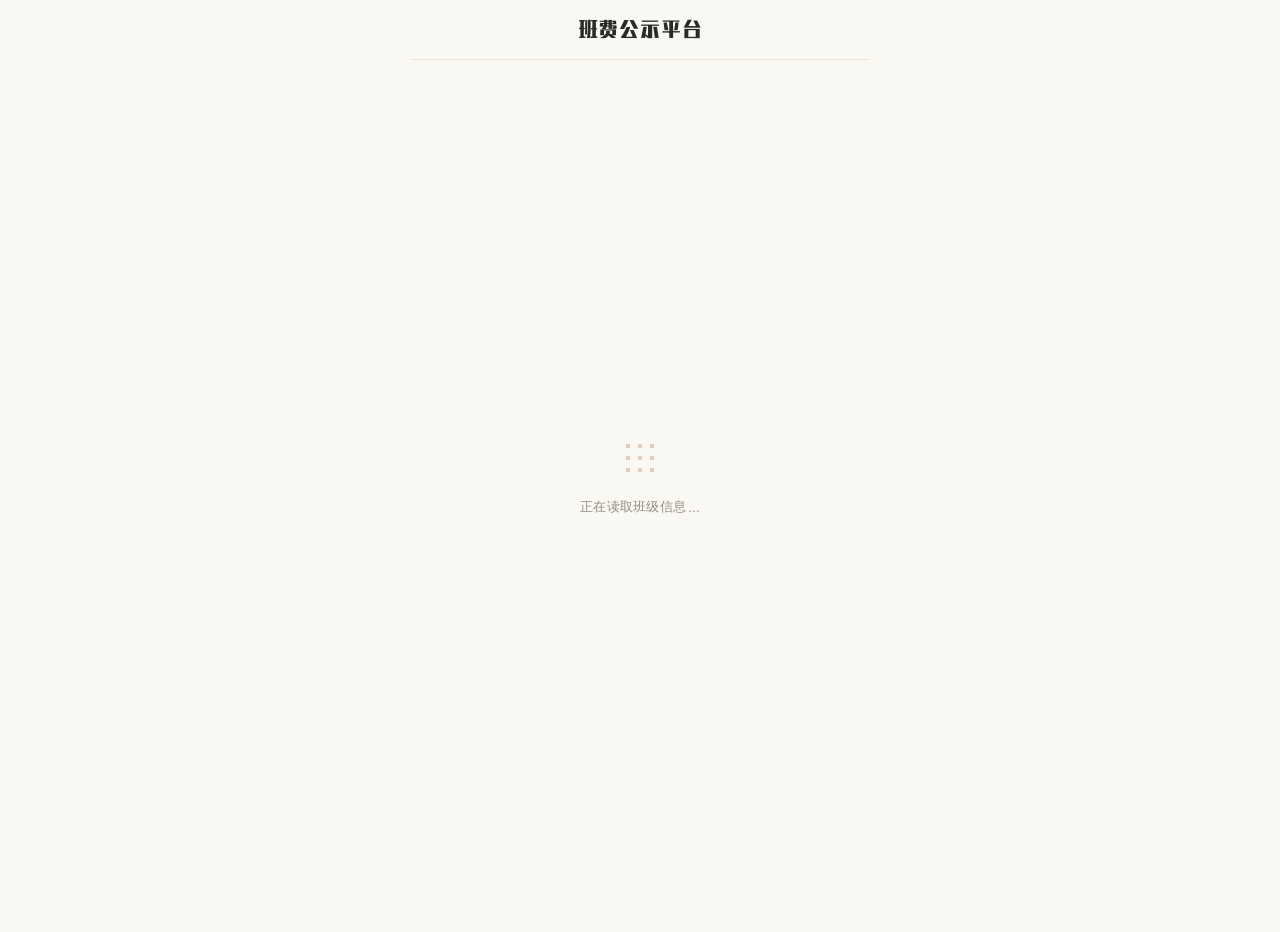
==== commit 94705999: "更新 test.html" ====
--- a/test.html
+++ b/test.html
@@ -194,69 +194,15 @@
   body.dark-mode .mt .cls{color:var(--cls-fixed-dark)}
   .sub{font-size:13px;color:var(--ink-soft);text-align:center}
 
-  /* ==================== 启动页加载器 ====================
-	 - 默认（快设备）：原版 box-shadow，含"连线感"
-	 - 慢设备（body.slow-device）：九宫格方块波浪
-	 ==================================================== */
+  /* ==================== 启动页加载器（九宫格） ==================== */
   .boot-loading{display:flex;flex-direction:column;align-items:center;justify-content:center;min-height:calc(100vh - 108px);gap:22px;}
 
-  /* --- 原版 box-shadow 启动动画 --- */
-  .boot-loader-orig{
-	position: relative;
-	width: 2.5em;
-	height: 2.5em;
-	transform: rotate(165deg);
-	font-size: 16px;
-	display: inline-block;
-	flex-shrink: 0;
-  }
-  .boot-loader-orig::before,
-  .boot-loader-orig::after{
-	content: "";
-	position: absolute;
-	top: 50%; left: 50%;
-	display: block;
-	width: 0.5em; height: 0.5em;
-	border-radius: 0.25em;
-	transform: translate(-50%, -50%);
-  }
-  .boot-loader-orig::before { animation: bootOrigBefore 2s infinite; }
-  .boot-loader-orig::after  { animation: bootOrigAfter  2s infinite; }
-  @keyframes bootOrigBefore {
-	0%   { width: 0.5em; box-shadow: 1em -0.5em rgba(201,136,120,.85), -1em 0.5em rgba(143,169,178,.85); }
-	35%  { width: 2.5em; box-shadow: 0 -0.5em rgba(201,136,120,.85),    0 0.5em rgba(143,169,178,.85); }
-	70%  { width: 0.5em; box-shadow: -1em -0.5em rgba(201,136,120,.85), 1em 0.5em rgba(143,169,178,.85); }
-	100% { box-shadow: 1em -0.5em rgba(201,136,120,.85), -1em 0.5em rgba(143,169,178,.85); }
-  }
-  @keyframes bootOrigAfter {
-	0%   { height: 0.5em; box-shadow: 0.5em 1em rgba(143,168,144,.85),  -0.5em -1em rgba(201,170,112,.85); }
-	35%  { height: 2.5em; box-shadow: 0.5em 0 rgba(143,168,144,.85),    -0.5em 0 rgba(201,170,112,.85); }
-	70%  { height: 0.5em; box-shadow: 0.5em -1em rgba(143,168,144,.85), -0.5em 1em rgba(201,170,112,.85); }
-	100% { box-shadow: 0.5em 1em rgba(143,168,144,.85),  -0.5em -1em rgba(201,170,112,.85); }
-  }
-  /* 暗色提亮 */
-  body.dark-mode .boot-loader-orig::before { animation-name: bootOrigBeforeDark; }
-  body.dark-mode .boot-loader-orig::after  { animation-name: bootOrigAfterDark;  }
-  @keyframes bootOrigBeforeDark {
-	0%   { width: 0.5em; box-shadow: 1em -0.5em rgba(230,160,142,.95), -1em 0.5em rgba(170,200,212,.95); }
-	35%  { width: 2.5em; box-shadow: 0 -0.5em rgba(230,160,142,.95),    0 0.5em rgba(170,200,212,.95); }
-	70%  { width: 0.5em; box-shadow: -1em -0.5em rgba(230,160,142,.95), 1em 0.5em rgba(170,200,212,.95); }
-	100% { box-shadow: 1em -0.5em rgba(230,160,142,.95), -1em 0.5em rgba(170,200,212,.95); }
-  }
-  @keyframes bootOrigAfterDark {
-	0%   { height: 0.5em; box-shadow: 0.5em 1em rgba(170,200,178,.95),  -0.5em -1em rgba(230,200,140,.95); }
-	35%  { height: 2.5em; box-shadow: 0.5em 0 rgba(170,200,178,.95),    -0.5em 0 rgba(230,200,140,.95); }
-	70%  { height: 0.5em; box-shadow: 0.5em -1em rgba(170,200,178,.95), -0.5em 1em rgba(230,200,140,.95); }
-	100% { box-shadow: 0.5em 1em rgba(170,200,178,.95),  -0.5em -1em rgba(230,200,140,.95); }
-  }
-
-  /* --- 九宫格降级启动动画 --- */
   .boot-loader-grid{
 	--sq-size: 8px;
 	--sq-gap: 4px;
 	--sq-radius: 2px;
 	--sq-color: #C1633E;
-	display: none; /* 默认隐藏，慢设备通过 body.slow-device 显示 */
+	display: inline-grid;
 	grid-template-columns:repeat(3,var(--sq-size));
 	grid-template-rows:repeat(3,var(--sq-size));
 	gap:var(--sq-gap);
@@ -289,15 +235,6 @@
 	30%{opacity:1;transform:scale(1)}
   }
 
-  /* 慢设备：隐藏原版，显示九宫格，并彻底取消原版动画（含伪元素），避免后台空转 */
-  body.slow-device .boot-loader-orig,
-  body.slow-device .boot-loader-orig::before,
-  body.slow-device .boot-loader-orig::after{
-	display: none !important;
-	animation: none !important;
-  }
-  body.slow-device .boot-loader-grid{ display: inline-grid; }
-
   /* 启动文字使用系统字体，避免字体加载重排 */
   .boot-text{display:flex;align-items:center;gap:1px;font-size:13px;color:var(--ink-soft);letter-spacing:.02em;font-family:-apple-system,BlinkMacSystemFont,"PingFang SC","Hiragino Sans GB","Microsoft YaHei","Segoe UI",sans-serif;}
   .boot-dots{ display:inline-flex; margin-left:1px; }
@@ -340,7 +277,7 @@
   .logo{width:64px;height:64px;margin:0 auto 14px;display:flex;align-items:center;justify-content:center}
   .logo img{width:100%;height:100%;object-fit:contain;display:block}
   .home-title{font-family:var(--font-hand);text-align:center;font-size:21px;font-weight:400;letter-spacing:.06em;line-height:1.4;}
-  .home-desc{text-align:center;color:var(--ink-soft);font-size:12.5px;margin
+  .home-desc{text-align:center;color:var(--ink-soft);font-size:12.5px;margin:6px 0 22px}
 
   .login-form{--lf-bg: #A8795A;--lf-line: #4A2F1E;--lf-btn-bg: #FBF6EF;--lf-btn-fg: #4A2F1E;padding: 16px 16px 14px;background: var(--lf-bg);display: flex;flex-direction: column;align-items: flex-start;justify-content: center;gap: 12px;border-radius: 5px;border: 2px solid var(--lf-line);box-shadow: 4px 4px 0 0 var(--lf-line);max-width: 296px;margin: 0 auto;width: 100%;transition: background .4s, border-color .4s, box-shadow .4s;}
   body.dark-mode .login-form{--lf-bg: #8A6045;--lf-line: #1A0F08;}
@@ -831,7 +768,7 @@
   body.dark-mode .btn-red:active{background:#4A2E2A;transform:translate(3px,3px);box-shadow:0 0 0 0}
 
   body.reduce-motion *,body.reduce-motion *::before,body.reduce-motion *::after {animation-duration: .01ms !important;animation-iteration-count: 1 !important;transition-duration: .01ms !important;}
-  body.reduce-motion .loader-bars > span,body.reduce-motion .loader-grid > span,body.reduce-motion .boot-dots i,body.reduce-motion .boot-loader-orig::before,body.reduce-motion .boot-loader-orig::after,body.reduce-motion .boot-loader-grid > span,body.reduce-motion .btn-loader::before,body.reduce-motion .btn-loader::after {animation-duration: inherit !important;animation-iteration-count: infinite !important;}
+  body.reduce-motion .loader-bars > span,body.reduce-motion .loader-grid > span,body.reduce-motion .boot-dots i,body.reduce-motion .boot-loader-grid > span,body.reduce-motion .btn-loader::before,body.reduce-motion .btn-loader::after {animation-duration: inherit !important;animation-iteration-count: infinite !important;}
 
   @media (prefers-reduced-motion: reduce){
 		*,*::before,*::after{animation-duration:.01ms!important;animation-iteration-count:1!important;transition-duration:.01ms!important}
@@ -842,24 +779,11 @@
 </head>
 <body class="booting">
 <script>
-/* 提前应用暗色偏好 + 慢设备检测，防止闪烁 & 决定启动动画 */
+/* 提前应用暗色偏好，防止加载闪烁 */
 (function(){
   try {
-	/* 暗色偏好 */
 	if (localStorage.getItem('theme') === 'dark') {
 	  document.body.classList.add('dark-mode');
-	}
-	/* 慢设备检测：微信 + 老安卓（<8） + 老 iOS（<14） → 启动动画降级为九宫格 */
-	var ua = navigator.userAgent || '';
-	var isWeChat = /MicroMessenger/i.test(ua);
-	var isOldAndroid = false;
-	var mAndroid = ua.match(/Android\s([0-9]+)/i);
-	if (mAndroid) { isOldAndroid = parseInt(mAndroid[1], 10) < 8; }
-	var isOldIOS = false;
-	var mIOS = ua.match(/iPhone OS (\d+)_/i);
-	if (mIOS) { isOldIOS = parseInt(mIOS[1], 10) < 14; }
-	if (isWeChat || isOldAndroid || isOldIOS) {
-	  document.body.classList.add('slow-device');
 	}
   } catch(e){}
 })();
@@ -877,7 +801,6 @@
   </nav>
   <div id="content">
 	<div class="boot-loading">
-	  <span class="boot-loader-orig" aria-hidden="true"></span>
 	  <span class="boot-loader-grid" aria-hidden="true">
 		<span></span><span></span><span></span>
 		<span></span><span></span><span></span>
@@ -937,7 +860,7 @@
 <div id="toastWrap"></div>
 
 <script>
-const APP_VERSION = 'v3.3.2';
+const APP_VERSION = 'v3.3.5';
 const APP_DATE = '2026年10月1日';
 const MIN_BOOT_MS = 2000; // 最短启动时间
 
@@ -1523,16 +1446,37 @@
 
   for (let attempt = 1; attempt <= maxAttempt; attempt++) {
 	try {
-	  const results = await Promise.allSettled([
+	  /* 分批请求：避免 8 个请求同时发送抢占主线程，导致启动动画掉帧 */
+	  const batch1 = await Promise.allSettled([
 		apiGet('semesters'),
-		apiGet('accounts', 'student_id,name,role'),
 		apiGet('records'),
-		apiGet('applications'),
-		apiGet('feedbacks'),
-		apiGet('logs'),
-		apiGet('oplogs'),
 		apiGet('settings')
 	  ]);
+	  await new Promise(r => setTimeout(r, 120));
+
+	  const batch2 = await Promise.allSettled([
+		apiGet('accounts', 'student_id,name,role'),
+		apiGet('applications'),
+		apiGet('feedbacks')
+	  ]);
+	  await new Promise(r => setTimeout(r, 120));
+
+	  const batch3 = await Promise.allSettled([
+		apiGet('logs'),
+		apiGet('oplogs')
+	  ]);
+
+	  /* 按原顺序重排：[semesters, accounts, records, applications, feedbacks, logs, oplogs, settings] */
+	  const results = [
+		batch1[0], // semesters
+		batch2[0], // accounts
+		batch1[1], // records
+		batch2[1], // applications
+		batch2[2], // feedbacks
+		batch3[0], // logs
+		batch3[1], // oplogs
+		batch1[2]  // settings
+	  ];
 
 	  const critical = ['semesters', 'records', 'settings'];
 	  const names = ['semesters','accounts','records','applications','feedbacks','logs','oplogs','settings'];
@@ -1606,7 +1550,6 @@
 async function retryLoad() {
   document.getElementById('content').innerHTML = `
 	<div class="boot-loading">
-	  <span class="boot-loader-orig" aria-hidden="true"></span>
 	  <span class="boot-loader-grid" aria-hidden="true">
 		<span></span><span></span><span></span>
 		<span></span><span></span><span></span>
@@ -3393,7 +3336,6 @@
    启动
    ============================================================ */
 window.onload = async function() {
-  return;
   const t0 = Date.now();
   loadTheme();
   loadSettings();
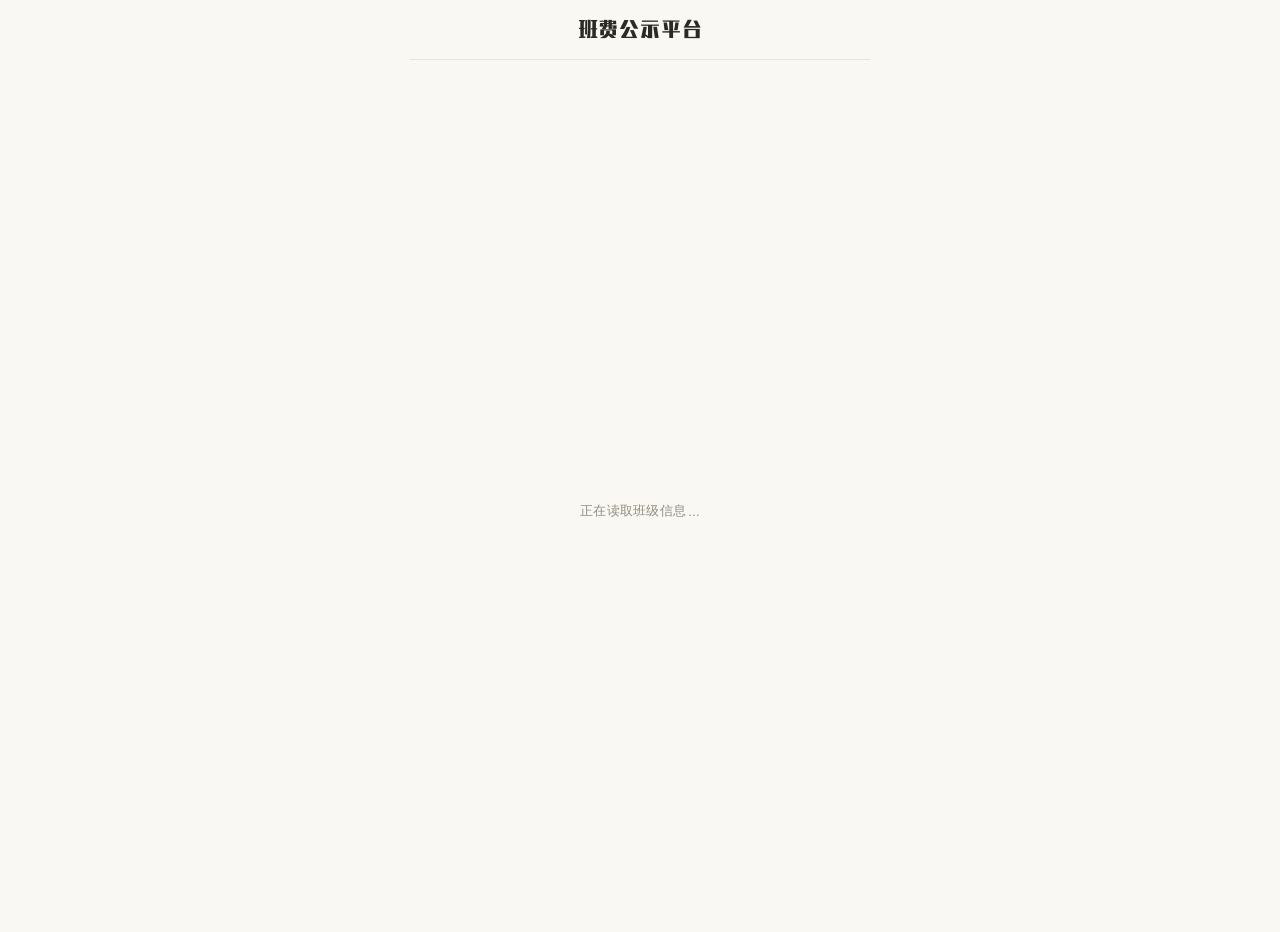
==== commit d898afbf: "更新 test.html" ====
--- a/test.html
+++ b/test.html
@@ -5,14 +5,14 @@
 <meta name="viewport" content="width=device-width, initial-scale=1.0">
 <meta name="description" content="班费公示平台——公开透明的班级班费收支流水、删除审批与反馈系统">
 <link rel="icon" href="data:image/svg+xml,%3Csvg xmlns='http://www.w3.org/2000/svg' viewBox='0 0 100 100'%3E%3Ctext y='.9em' font-size='90'%3E📒%3C/text%3E%3C/svg%3E">
-<title>高二(1)班 班费公示平台</title>
+<title>高二(1)班 班费公示平台（测试版）</title>
 <link rel="preconnect" href="https://fonts.googleapis.com">
 <link rel="preconnect" href="https://fonts.gstatic.com" crossorigin>
 <link href="https://fonts.googleapis.com/css2?family=Inter:wght@400;500;600;700;800&family=Source+Serif+4:opsz,wght@8..60,500;8..60,600&display=swap" rel="stylesheet">
 <link rel="stylesheet" href="./subset/result.css">
 <script src="https://cdn.jsdelivr.net/npm/@supabase/supabase-js@2"></script>
 <script>
-/* 提前应用暗色偏好，防止加载闪烁（第一步：给 html 上保险背景色） */
+/* 提前应用暗色偏好，防止加载闪烁 */
 (function(){
   try {
 	if (localStorage.getItem('theme') === 'dark') {
@@ -111,7 +111,6 @@
 		background:rgba(250,248,243,.88);backdrop-filter:blur(12px);-webkit-backdrop-filter:blur(12px);
 		border-bottom:1px solid var(--line);transition:background .3s,border-color .3s}
   body.dark-mode .navbar{background:rgba(28,26,24,.88)}
-  /* 启动页期间关闭毛玻璃，提升移动端性能 */
   body.booting .navbar{backdrop-filter:none;-webkit-backdrop-filter:none;background:var(--bg);}
   .nav-slot{width:84px;flex:0 0 auto;display:flex;align-items:center;min-height:1px}
   .nav-slot.left{justify-content:flex-start}
@@ -134,7 +133,6 @@
   }
   .theme-switch .theme-switch-input{position: absolute; opacity: 0; width: 0; height: 0; pointer-events: none;}
   .theme-switch svg{ display:block; width:100%; height:auto; overflow:visible; }
-
   .theme-switch #container,
   .theme-switch #patches,
   .theme-switch #button{
@@ -144,59 +142,84 @@
   }
   .theme-switch .theme-switch-input:checked + svg #container{ fill: #2b4360; }
   .theme-switch .theme-switch-input:checked + svg #button{ transform: translate(28px, 2.333px); }
-
   .theme-switch #sun{
-	opacity: 1;
-	transform: rotate(0deg);
-	transform-box: fill-box;
-	transform-origin: center;
+	opacity: 1; transform: rotate(0deg); transform-box: fill-box; transform-origin: center;
 	transition: opacity .28s ease, transform .45s cubic-bezier(0.34, 1.4, 0.64, 1);
   }
-  .theme-switch .theme-switch-input:checked + svg #sun{
-	opacity: 0;
-	transform: rotate(45deg);
-  }
-
+  .theme-switch .theme-switch-input:checked + svg #sun{ opacity: 0; transform: rotate(45deg); }
   .theme-switch #moon{
-	opacity: 0;
-	transform: rotate(-45deg);
-	transform-box: fill-box;
-	transform-origin: center;
+	opacity: 0; transform: rotate(-45deg); transform-box: fill-box; transform-origin: center;
 	transition: opacity .28s ease .06s, transform .45s cubic-bezier(0.34, 1.4, 0.64, 1);
   }
-  .theme-switch .theme-switch-input:checked + svg #moon{
-	opacity: 1;
-	transform: rotate(0deg);
-  }
-
-  .theme-switch #cloud{
-	opacity: 1;
-	transition: opacity .3s ease;
-  }
-  .theme-switch .theme-switch-input:checked + svg #cloud{
-	opacity: 0;
-  }
-
-  .theme-switch #stars{
-	opacity: 0;
-	transition: opacity .35s ease .1s;
-  }
-  .theme-switch .theme-switch-input:checked + svg #stars{
-	opacity: 1;
-  }
-
+  .theme-switch .theme-switch-input:checked + svg #moon{ opacity: 1; transform: rotate(0deg); }
+  .theme-switch #cloud{ opacity: 1; transition: opacity .3s ease; }
+  .theme-switch .theme-switch-input:checked + svg #cloud{ opacity: 0; }
+  .theme-switch #stars{ opacity: 0; transition: opacity .35s ease .1s; }
+  .theme-switch .theme-switch-input:checked + svg #stars{ opacity: 1; }
   .theme-switch .theme-switch-input:focus-visible + svg{outline: 2px solid var(--blue); outline-offset: 3px; border-radius: 8px;}
 
   #content{padding:24px 18px 56px;min-height:calc(100vh - 60px)}
   .mt{font-family:var(--font-display);font-size:20px;font-weight:700;text-align:center;margin:4px 0 6px;letter-spacing:-.005em;white-space:nowrap;overflow:hidden;text-overflow:ellipsis}
-  /* 班级名称固定色，不跟随主题色 */
   .mt .cls{color:var(--cls-fixed)}
   body.dark-mode .mt .cls{color:var(--cls-fixed-dark)}
   .sub{font-size:13px;color:var(--ink-soft);text-align:center}
 
-  /* ==================== 启动页加载器（九宫格） ==================== */
+  /* ==================== 启动页加载器 ====================
+	 测试版：第一处使用原版粒子动画（boot-loader-orig）
+	 retryLoad 里仍使用九宫格（boot-loader-grid）
+	 ==================================================== */
   .boot-loading{display:flex;flex-direction:column;align-items:center;justify-content:center;min-height:calc(100vh - 108px);gap:22px;}
 
+  /* --- 原版 box-shadow 启动动画 --- */
+  .boot-loader-orig{
+	position: relative;
+	width: 2.5em;
+	height: 2.5em;
+	transform: rotate(165deg);
+	font-size: 16px;
+	display: inline-block;
+	flex-shrink: 0;
+  }
+  .boot-loader-orig::before,
+  .boot-loader-orig::after{
+	content: "";
+	position: absolute;
+	top: 50%; left: 50%;
+	display: block;
+	width: 0.5em; height: 0.5em;
+	border-radius: 0.25em;
+	transform: translate(-50%, -50%);
+  }
+  .boot-loader-orig::before { animation: bootOrigBefore 2s infinite; }
+  .boot-loader-orig::after  { animation: bootOrigAfter  2s infinite; }
+  @keyframes bootOrigBefore {
+	0%   { width: 0.5em; box-shadow: 1em -0.5em rgba(201,136,120,.85), -1em 0.5em rgba(143,169,178,.85); }
+	35%  { width: 2.5em; box-shadow: 0 -0.5em rgba(201,136,120,.85),    0 0.5em rgba(143,169,178,.85); }
+	70%  { width: 0.5em; box-shadow: -1em -0.5em rgba(201,136,120,.85), 1em 0.5em rgba(143,169,178,.85); }
+	100% { box-shadow: 1em -0.5em rgba(201,136,120,.85), -1em 0.5em rgba(143,169,178,.85); }
+  }
+  @keyframes bootOrigAfter {
+	0%   { height: 0.5em; box-shadow: 0.5em 1em rgba(143,168,144,.85),  -0.5em -1em rgba(201,170,112,.85); }
+	35%  { height: 2.5em; box-shadow: 0.5em 0 rgba(143,168,144,.85),    -0.5em 0 rgba(201,170,112,.85); }
+	70%  { height: 0.5em; box-shadow: 0.5em -1em rgba(143,168,144,.85), -0.5em 1em rgba(201,170,112,.85); }
+	100% { box-shadow: 0.5em 1em rgba(143,168,144,.85),  -0.5em -1em rgba(201,170,112,.85); }
+  }
+  body.dark-mode .boot-loader-orig::before { animation-name: bootOrigBeforeDark; }
+  body.dark-mode .boot-loader-orig::after  { animation-name: bootOrigAfterDark;  }
+  @keyframes bootOrigBeforeDark {
+	0%   { width: 0.5em; box-shadow: 1em -0.5em rgba(230,160,142,.95), -1em 0.5em rgba(170,200,212,.95); }
+	35%  { width: 2.5em; box-shadow: 0 -0.5em rgba(230,160,142,.95),    0 0.5em rgba(170,200,212,.95); }
+	70%  { width: 0.5em; box-shadow: -1em -0.5em rgba(230,160,142,.95), 1em 0.5em rgba(170,200,212,.95); }
+	100% { box-shadow: 1em -0.5em rgba(230,160,142,.95), -1em 0.5em rgba(170,200,212,.95); }
+  }
+  @keyframes bootOrigAfterDark {
+	0%   { height: 0.5em; box-shadow: 0.5em 1em rgba(170,200,178,.95),  -0.5em -1em rgba(230,200,140,.95); }
+	35%  { height: 2.5em; box-shadow: 0.5em 0 rgba(170,200,178,.95),    -0.5em 0 rgba(230,200,140,.95); }
+	70%  { height: 0.5em; box-shadow: 0.5em -1em rgba(170,200,178,.95), -0.5em 1em rgba(230,200,140,.95); }
+	100% { box-shadow: 0.5em 1em rgba(170,200,178,.95),  -0.5em -1em rgba(230,200,140,.95); }
+  }
+
+  /* --- 九宫格（供 retryLoad 使用） --- */
   .boot-loader-grid{
 	--sq-size: 8px;
 	--sq-gap: 4px;
@@ -235,7 +258,6 @@
 	30%{opacity:1;transform:scale(1)}
   }
 
-  /* 启动文字使用系统字体，避免字体加载重排 */
   .boot-text{display:flex;align-items:center;gap:1px;font-size:13px;color:var(--ink-soft);letter-spacing:.02em;font-family:-apple-system,BlinkMacSystemFont,"PingFang SC","Hiragino Sans GB","Microsoft YaHei","Segoe UI",sans-serif;}
   .boot-dots{ display:inline-flex; margin-left:1px; }
   .boot-dots i{display:inline-block;font-style:normal;line-height:1;animation:bootDot 1.2s infinite ease-in-out;}
@@ -249,7 +271,6 @@
   body.dark-mode .card::before{opacity:.5}
   body.dark-mode .card::after{opacity:.15}
 
-  /* 错误提示框：亮暗双模式适配 */
   .error-card{background:#fee;border-color:#fcc;}
   .error-card h3{color:var(--ink);margin:0 0 10px;font-size:17px;}
   .error-card .err-detail{color:#b00;font-size:14px;margin:0 0 10px;}
@@ -358,7 +379,6 @@
   .modal .m-body .field{background: rgba(255,255,255,.75);border: 1px solid rgba(0,0,0,.06);color: var(--ink);}
   .modal .m-body .field:focus{background: #fff;border-color: var(--orange);box-shadow: 0 0 0 3px rgba(193,99,62,.14);}
 
-  /* m-admin（登录弹窗）跟随主题色 */
   .modal.m-admin .m-tab{ background: var(--orange); }
   .modal.m-admin .m-strip{ background: var(--orange); }
   .modal.m-admin .m-body{ background: var(--orange-soft); }
@@ -374,7 +394,6 @@
 
   body.dark-mode .modal .m-body{ color: var(--ink); }
   body.dark-mode .modal .m-body .form-line label{ color: var(--ink-soft); }
-
   body.dark-mode .modal .m-body .field{background: rgba(255,255,255,.05);border: 1.5px solid rgba(255,255,255,.35);color: #fff;box-shadow:inset 0 1px 0 rgba(255,255,255,.12),inset 0 -1px 0 rgba(0,0,0,.15);}
   body.dark-mode .modal .m-body .field::placeholder{ color: rgba(255,255,255,.35); }
   body.dark-mode .modal .m-body .field:focus{background: rgba(255,255,255,.08);border-color: #fff;box-shadow:0 0 0 3px rgba(255,255,255,.15),inset 0 1px 0 rgba(255,255,255,.25),inset 0 -1px 0 rgba(0,0,0,.15);}
@@ -442,13 +461,11 @@
   .btn-feedback:active{background:var(--orange-dark);transform:translate(3px,3px);box-shadow:0 0 0 0}
   .btn:disabled{cursor:not-allowed;opacity:.92}
 
-  /* 小按钮（.btn-xs）一律扁平：去掉硬阴影，只保留缩小的按压感 */
   .btn-xs,
   body.dark-mode .btn-xs{box-shadow:none !important;}
   .btn-xs:active,
   body.dark-mode .btn-xs:active{transform:scale(.95) !important;box-shadow:none !important;}
 
-  /* ==================== 按钮内加载（方块跳跃） ==================== */
   .btn-loader{
 	display: inline-block;
 	width: 14px;
@@ -491,15 +508,6 @@
 	0%, 100% { transform: scale(1, 1); }
 	50% { transform: scale(1.2, 1); }
   }
-
-  .loader-bars{--bar-color: currentColor;--bar-width: 2px;--bar-height: 8px;--bar-gap: 2.5px;--bar-radius: 1px;display:inline-flex;align-items:center;justify-content:center;gap:var(--bar-gap);vertical-align:middle;height:calc(var(--bar-height) * 1.7);flex-shrink:0}
-  .loader-bars > span{display:block;width:var(--bar-width);height:var(--bar-height);background:var(--bar-color);border-radius:var(--bar-radius);animation: loader-bars 0.9s infinite ease-in-out}
-  .loader-bars > span:nth-child(1){ animation-delay: -0.32s; }
-  .loader-bars > span:nth-child(2){ animation-delay: -0.16s; }
-  .loader-bars > span:nth-child(3){ animation-delay: 0s; }
-  @keyframes loader-bars{0%,80%,100%{height:var(--bar-height);opacity:.55}40%{height:calc(var(--bar-height)*1.7);opacity:1}}
-  .loader-bars.xs{ --bar-width:2px;   --bar-height:8px;  --bar-gap:2.5px; --bar-radius:1px; }
-  .loader-bars.on-primary{ --bar-color: #fff; }
 
   .loader-grid{--sq-size: 6px;--sq-gap: 3px;--sq-radius: 1.5px;--sq-color: currentColor;display:inline-grid;grid-template-columns:repeat(3,var(--sq-size));grid-template-rows:repeat(3,var(--sq-size));gap:var(--sq-gap);vertical-align:middle;flex-shrink:0}
   .loader-grid > span{display:block;width:var(--sq-size);height:var(--sq-size);background:var(--sq-color);border-radius:var(--sq-radius);opacity:.3;transform:scale(.55);animation:sq-wave 1.15s ease-in-out infinite;will-change:transform,opacity}
@@ -528,7 +536,6 @@
   .inv-meta{font-size:12px;color:var(--ink-soft);margin-top:6px}
   .inv-loading{display:flex;flex-direction:column;align-items:center;gap:10px;font-size:13px;color:var(--blue);justify-content:center;padding:6px 0}
 
-  /* 发票弹窗：米色边框（亮暗都加） */
   .inv-modal-body{
 	padding: 12px;
 	border-radius: 8px;
@@ -556,7 +563,6 @@
   }
   body.dark-mode .inv-modal-full-hint{ color: #D9AD5A; }
 
-  /* 全屏发票查看器 */
   .inv-fullscreen{
 	position: fixed;
 	inset: 0;
@@ -730,31 +736,13 @@
   .tool-item.i1{ --tx: 22px; --ty: -62px; }
   .tool-item.i2{ --tx: 58px; --ty: -32px; }
 
-  /* 小红点（未读提示） */
   .red-dot{
-	position: absolute;
-	top: -4px;
-	right: -4px;
-	min-width: 16px;
-	height: 16px;
-	padding: 0 4px;
-	border-radius: 8px;
-	background: #E05048;
-	color: #fff;
-	font-size: 10px;
-	font-weight: 700;
-	line-height: 16px;
-	text-align: center;
-	box-sizing: border-box;
-	box-shadow: 0 0 0 2px var(--card);
-	pointer-events: none;
-	z-index: 3;
-	font-variant-numeric: tabular-nums;
-	transition: opacity .2s ease;
-  }
-  .tool-main .red-dot{
-	box-shadow: 0 0 0 2px var(--orange);
-  }
+	position: absolute;top: -4px;right: -4px;min-width: 16px;height: 16px;padding: 0 4px;
+	border-radius: 8px;background: #E05048;color: #fff;font-size: 10px;font-weight: 700;
+	line-height: 16px;text-align: center;box-sizing: border-box;box-shadow: 0 0 0 2px var(--card);
+	pointer-events: none;z-index: 3;font-variant-numeric: tabular-nums;transition: opacity .2s ease;
+  }
+  .tool-main .red-dot{ box-shadow: 0 0 0 2px var(--orange); }
   .red-dot.hidden{ display: none; }
 
   .modal::-webkit-scrollbar{width:5px}
@@ -768,18 +756,18 @@
   body.dark-mode .btn-red:active{background:#4A2E2A;transform:translate(3px,3px);box-shadow:0 0 0 0}
 
   body.reduce-motion *,body.reduce-motion *::before,body.reduce-motion *::after {animation-duration: .01ms !important;animation-iteration-count: 1 !important;transition-duration: .01ms !important;}
-  body.reduce-motion .loader-bars > span,body.reduce-motion .loader-grid > span,body.reduce-motion .boot-dots i,body.reduce-motion .boot-loader-grid > span,body.reduce-motion .btn-loader::before,body.reduce-motion .btn-loader::after {animation-duration: inherit !important;animation-iteration-count: infinite !important;}
+  body.reduce-motion .loader-grid > span,body.reduce-motion .boot-dots i,body.reduce-motion .boot-loader-grid > span,body.reduce-motion .boot-loader-orig::before,body.reduce-motion .boot-loader-orig::after,body.reduce-motion .btn-loader::before,body.reduce-motion .btn-loader::after {animation-duration: inherit !important;animation-iteration-count: infinite !important;}
 
   @media (prefers-reduced-motion: reduce){
 		*,*::before,*::after{animation-duration:.01ms!important;animation-iteration-count:1!important;transition-duration:.01ms!important}
-		.flow,.stamp-mini,.loader-bars>span,.loader-grid>span,.boot-dots i{animation:none}
+		.flow,.stamp-mini,.loader-grid>span,.boot-dots i{animation:none}
 		#backTop{transform: translateY(0) scale(1);}
   }
 </style>
 </head>
 <body class="booting">
 <script>
-/* 提前应用暗色偏好，防止加载闪烁 */
+/* 提前应用暗色偏好 */
 (function(){
   try {
 	if (localStorage.getItem('theme') === 'dark') {
@@ -801,11 +789,7 @@
   </nav>
   <div id="content">
 	<div class="boot-loading">
-	  <span class="boot-loader-grid" aria-hidden="true">
-		<span></span><span></span><span></span>
-		<span></span><span></span><span></span>
-		<span></span><span></span><span></span>
-	  </span>
+	  <span class="boot-loader-orig" aria-hidden="true"></span>
 	  <div class="boot-text">
 		<span id="bootTextMsg">正在连接云端数据库</span><span class="boot-dots"><i>.</i><i>.</i><i>.</i></span>
 	  </div>
@@ -850,7 +834,6 @@
   <div class="modal" id="imgBody"></div>
 </div>
 
-<!-- 全屏发票查看器 -->
 <div class="inv-fullscreen" id="invFullscreen" onclick="closeInvFullscreen()">
   <button class="inv-fs-close" onclick="event.stopPropagation();closeInvFullscreen()" aria-label="关闭">×</button>
   <img id="invFullscreenImg" src="" alt="发票全屏" onclick="event.stopPropagation();">
@@ -860,9 +843,8 @@
 <div id="toastWrap"></div>
 
 <script>
-const APP_VERSION = 'v3.3.5';
+const APP_VERSION = 'v3.3.6-test';
 const APP_DATE = '2026年10月1日';
-const MIN_BOOT_MS = 2000; // 最短启动时间
 
 const BOOT_TEXTS = [
   '正在连接云端数据库',
@@ -934,11 +916,9 @@
   const t = THEMES[themeId] || THEMES.orange;
   const isDark = document.body.classList.contains('dark-mode');
   const c = isDark ? t.dark : t.light;
-
   document.documentElement.style.setProperty('--orange', c.main);
   document.documentElement.style.setProperty('--orange-dark', c.dark);
   document.documentElement.style.setProperty('--orange-soft', c.soft);
-
   document.body.style.setProperty('--orange', c.main);
   document.body.style.setProperty('--orange-dark', c.dark);
   document.body.style.setProperty('--orange-soft', c.soft);
@@ -995,12 +975,10 @@
 
   openModal('设置', `
 	${personalSection}
-
 	<div class="settings-section">
 	  <div class="settings-label">主题色</div>
 	  <div class="theme-swatches">${themeSwatchesHtml}</div>
 	</div>
-
 	<div class="settings-section">
 	  <div class="settings-label">卡片圆角</div>
 	  <div class="segmented" id="segRadius">
@@ -1009,7 +987,6 @@
 		<button data-r="lg" class="${radius === 'lg' ? 'active' : ''}" onclick="selectRadius('lg')">大</button>
 	  </div>
 	</div>
-
 	<div class="settings-section">
 	  <div class="settings-label">动效</div>
 	  <div class="segmented" id="segMotion">
@@ -1017,7 +994,6 @@
 		<button data-m="off" class="${!motion ? 'active' : ''}" onclick="selectMotion(false)">关闭</button>
 	  </div>
 	</div>
-
 	<div class="settings-section">
 	  <div class="settings-label">数据</div>
 	  <button class="reset-btn" onclick="resetSettings()">
@@ -1028,7 +1004,6 @@
 		重置本地设置
 	  </button>
 	</div>
-
 	<div class="settings-section">
 	  <div class="settings-label">关于</div>
 	  <div class="settings-about">
@@ -1048,25 +1023,18 @@
 	else el.classList.remove('active');
   });
 }
-
 function selectRadius(size){
   localStorage.setItem('theme_radius', size);
   applyRadius(size);
   const seg = document.getElementById('segRadius');
-  if (seg) seg.querySelectorAll('button').forEach(b => {
-	b.classList.toggle('active', b.dataset.r === size);
-  });
-}
-
+  if (seg) seg.querySelectorAll('button').forEach(b => { b.classList.toggle('active', b.dataset.r === size); });
+}
 function selectMotion(enabled){
   localStorage.setItem('theme_motion', enabled ? 'on' : 'off');
   applyMotion(enabled);
   const seg = document.getElementById('segMotion');
-  if (seg) seg.querySelectorAll('button').forEach(b => {
-	b.classList.toggle('active', (b.dataset.m === 'on') === enabled);
-  });
-}
-
+  if (seg) seg.querySelectorAll('button').forEach(b => { b.classList.toggle('active', (b.dataset.m === 'on') === enabled); });
+}
 function resetSettings(){
   confirmAction('重置本地设置', '将把主题色、圆角、动效恢复到默认值。此操作只影响本机，不影响云端数据。', '确认重置', true, () => {
 	localStorage.removeItem('theme_primary');
@@ -1079,7 +1047,6 @@
   });
 }
 
-/* ---------- 修改昵称 ---------- */
 function openEditName(){
   if (!isLoggedIn()) return;
   const curName = state.user.name || '';
@@ -1094,7 +1061,6 @@
 	</div>
   `);
 }
-
 async function saveNewName(){
   const newName = document.getElementById('newName').value.trim();
   if (!newName) { toast('昵称不能为空', 'warn'); return; }
@@ -1112,12 +1078,10 @@
 	toast('昵称已更新', 'success');
 	closeModal();
 	render();
-  } catch (e) {
-	toast('更新失败: ' + e.message, 'error');
-  } finally { busyEnd(); }
-}
-
-/* ---------- 修改密码 ---------- */
+  } catch (e) { toast('更新失败: ' + e.message, 'error'); }
+  finally { busyEnd(); }
+}
+
 function openChangePassword(){
   if (!isLoggedIn()) return;
   openModal('修改密码', `
@@ -1133,7 +1097,6 @@
 	</div>
   `);
 }
-
 async function saveNewPassword(){
   const pw1 = document.getElementById('newPw').value;
   const pw2 = document.getElementById('newPw2').value;
@@ -1148,9 +1111,8 @@
 	});
 	toast('密码已更新', 'success');
 	closeModal();
-  } catch (e) {
-	toast('更新失败: ' + e.message, 'error');
-  } finally { busyEnd(); }
+  } catch (e) { toast('更新失败: ' + e.message, 'error'); }
+  finally { busyEnd(); }
 }
 
 /* ============================================================
@@ -1165,9 +1127,6 @@
 const INVOICE_QUALITY = 0.72;
 const LOADER_MIN_MS = 450;
 
-/* ============================================================
-   带超时和自动重试的底层请求
-   ============================================================ */
 async function getToken(){
   try {
 	const { data: { session } } = await sb.auth.getSession();
@@ -1187,10 +1146,7 @@
 	  return r;
 	} catch (e) {
 	  lastErr = e;
-	  if (i < retry) {
-		console.warn(`请求失败，${(i+1)*600}ms 后重试...`, e.message);
-		await new Promise(res => setTimeout(res, 600 * (i + 1)));
-	  }
+	  if (i < retry) { await new Promise(res => setTimeout(res, 600 * (i + 1))); }
 	}
   }
   throw lastErr || new Error('请求失败');
@@ -1344,8 +1300,8 @@
 
 const curSem = () => {
   if (state.currentSemesterId) {
-		const found = DB.semesters.find(s => s.id === state.currentSemesterId);
-		if (found) return found;
+	const found = DB.semesters.find(s => s.id === state.currentSemesterId);
+	if (found) return found;
   }
   return DB.semesters[0] || null;
 };
@@ -1369,37 +1325,19 @@
 const recordsOf = semId => DB.records.filter(r => r.semester_id === semId);
 const monthOf = d => (d ? String(d).slice(0, 7) : '');
 
-/* ============================================================
-   小红点（未读提示）
-   ============================================================ */
 function getUnreadCount() {
   if (!state.user) return 0;
   const key = 'inbox_last_seen_' + state.user.studentId;
   const lastSeen = Number(localStorage.getItem(key) || 0);
   let count = 0;
-
   if (isAdmin()) {
 	count += DB.applications.filter(a => a.status === 'pending' && (a.time || 0) > lastSeen).length;
 	count += DB.feedbacks.filter(f => f.status === 'pending' && (f.created_at || 0) > lastSeen).length;
   } else if (isKeeper()) {
-	count += DB.applications.filter(a =>
-	  a.applicant_student_id === state.user.studentId &&
-	  a.status !== 'pending' &&
-	  (a.time || 0) > lastSeen
-	).length;
-	count += DB.feedbacks.filter(f =>
-	  f.submitter_id === state.user.studentId &&
-	  f.status === 'public' &&
-	  f.admin_reply &&
-	  (f.updated_at || f.created_at || 0) > lastSeen
-	).length;
+	count += DB.applications.filter(a => a.applicant_student_id === state.user.studentId && a.status !== 'pending' && (a.time || 0) > lastSeen).length;
+	count += DB.feedbacks.filter(f => f.submitter_id === state.user.studentId && f.status === 'public' && f.admin_reply && (f.updated_at || f.created_at || 0) > lastSeen).length;
   } else {
-	count += DB.feedbacks.filter(f =>
-	  f.submitter_id === state.user.studentId &&
-	  f.status === 'public' &&
-	  f.admin_reply &&
-	  (f.updated_at || f.created_at || 0) > lastSeen
-	).length;
+	count += DB.feedbacks.filter(f => f.submitter_id === state.user.studentId && f.status === 'public' && f.admin_reply && (f.updated_at || f.created_at || 0) > lastSeen).length;
   }
   return count;
 }
@@ -1408,8 +1346,7 @@
   const count = getUnreadCount();
   const show = count > 0;
   const text = count > 9 ? '9+' : String(count);
-  const ids = ['inboxDot', 'toolMainDot'];
-  ids.forEach(id => {
+  ['inboxDot', 'toolMainDot'].forEach(id => {
 	const el = document.getElementById(id);
 	if (!el) return;
 	if (show) { el.textContent = text; el.classList.remove('hidden'); }
@@ -1425,9 +1362,9 @@
 async function addOpLog(action, detail) {
   if (!state.user) return;
   try {
-		const logEntry = { time: Date.now(), operator: state.user.name + '(' + state.user.studentId + ')', action: action, detail: detail };
-		await apiPost('oplogs', logEntry);
-		DB.oplogs.push({ ...logEntry, id: 'local-' + uid() });
+	const logEntry = { time: Date.now(), operator: state.user.name + '(' + state.user.studentId + ')', action: action, detail: detail };
+	await apiPost('oplogs', logEntry);
+	DB.oplogs.push({ ...logEntry, id: 'local-' + uid() });
   } catch (e) { console.warn('日志记录失败:', e); }
 }
 
@@ -1446,7 +1383,6 @@
 
   for (let attempt = 1; attempt <= maxAttempt; attempt++) {
 	try {
-	  /* 分批请求：避免 8 个请求同时发送抢占主线程，导致启动动画掉帧 */
 	  const batch1 = await Promise.allSettled([
 		apiGet('semesters'),
 		apiGet('records'),
@@ -1466,33 +1402,19 @@
 		apiGet('oplogs')
 	  ]);
 
-	  /* 按原顺序重排：[semesters, accounts, records, applications, feedbacks, logs, oplogs, settings] */
 	  const results = [
-		batch1[0], // semesters
-		batch2[0], // accounts
-		batch1[1], // records
-		batch2[1], // applications
-		batch2[2], // feedbacks
-		batch3[0], // logs
-		batch3[1], // oplogs
-		batch1[2]  // settings
+		batch1[0], batch2[0], batch1[1], batch2[1], batch2[2], batch3[0], batch3[1], batch1[2]
 	  ];
 
 	  const critical = ['semesters', 'records', 'settings'];
 	  const names = ['semesters','accounts','records','applications','feedbacks','logs','oplogs','settings'];
 	  const failed = [];
-	  results.forEach((r, i) => {
-		if (r.status === 'rejected') failed.push(names[i]);
-	  });
+	  results.forEach((r, i) => { if (r.status === 'rejected') failed.push(names[i]); });
 
 	  const criticalFailed = failed.filter(n => critical.includes(n));
-	  if (criticalFailed.length > 0) {
-		throw new Error(`关键表加载失败：${criticalFailed.join(', ')}`);
-	  }
-
-	  const [sems, accs, recs, apps, fbs, logs, oplogs, set] = results.map(r =>
-		r.status === 'fulfilled' ? r.value : []
-	  );
+	  if (criticalFailed.length > 0) { throw new Error(`关键表加载失败：${criticalFailed.join(', ')}`); }
+
+	  const [sems, accs, recs, apps, fbs, logs, oplogs, set] = results.map(r => r.status === 'fulfilled' ? r.value : []);
 
 	  DB.semesters = sems || [];
 	  DB.accounts = accs || [];
@@ -1508,16 +1430,11 @@
 		if (saved && DB.semesters.some(s => s.id === saved)) { state.currentSemesterId = saved; }
 		else { state.currentSemesterId = DB.semesters[0].id; }
 	  }
-
-	  if (failed.length && !silent) {
-		console.warn('部分表加载失败（不影响主流程）：', failed);
-	  }
 	  return true;
 
 	} catch (e) {
 	  lastErr = e;
 	  console.warn(`第 ${attempt}/${maxAttempt} 次加载失败:`, e.message);
-
 	  if (attempt < maxAttempt) {
 		if (!silent) {
 		  const msgEl = document.getElementById('bootTextMsg');
@@ -1550,11 +1467,7 @@
 async function retryLoad() {
   document.getElementById('content').innerHTML = `
 	<div class="boot-loading">
-	  <span class="boot-loader-grid" aria-hidden="true">
-		<span></span><span></span><span></span>
-		<span></span><span></span><span></span>
-		<span></span><span></span><span></span>
-	  </span>
+	  <span class="boot-loader-orig" aria-hidden="true"></span>
 	  <div class="boot-text">
 		<span id="bootTextMsg">正在重新连接云端数据库</span><span class="boot-dots"><i>.</i><i>.</i><i>.</i></span>
 	  </div>
@@ -1571,28 +1484,22 @@
 function go(view, push = true) {
   if (push) state.history.push(state.view);
   state.view = view;
-  /* 进入 inbox 时记录已读时间戳，红点消失 */
-  if (view === 'inbox' && state.user) {
-	markInboxSeen();
-  }
+  if (view === 'inbox' && state.user) { markInboxSeen(); }
   render();
   try {
-		if (push) history.pushState({ v: view }, '', '#' + view);
-		else history.replaceState({ v: view }, '', '#' + view);
+	if (push) history.pushState({ v: view }, '', '#' + view);
+	else history.replaceState({ v: view }, '', '#' + view);
   } catch (e) { }
 }
-
 window.addEventListener('popstate', function () {
   if (state.history.length > 1) { state.view = state.history.pop(); }
   else { state.view = 'home'; }
   render();
 });
-
 function back() {
   if (state.history.length > 1) { history.back(); }
   else { go('home', false); }
 }
-
 function toggleTheme() {
   document.body.classList.toggle('dark-mode');
   const isDark = document.body.classList.contains('dark-mode');
@@ -1602,7 +1509,6 @@
   const primaryId = localStorage.getItem('theme_primary') || 'orange';
   applyPrimaryTheme(primaryId);
 }
-
 function loadTheme() {
   if (localStorage.getItem('theme') === 'dark' && !document.body.classList.contains('dark-mode')) {
 	document.body.classList.add('dark-mode');
@@ -1618,12 +1524,8 @@
   el.innerHTML = `<span class="t-ico">${TOAST_ICONS[type] || TOAST_ICONS.info}</span><span>${esc(msg)}</span>`;
   wrap.appendChild(el);
   requestAnimationFrame(() => requestAnimationFrame(() => el.classList.add('show')));
-  setTimeout(() => {
-		el.classList.remove('show'); el.classList.add('hide');
-		setTimeout(() => el.remove(), 320);
-  }, dur);
-}
-
+  setTimeout(() => { el.classList.remove('show'); el.classList.add('hide'); setTimeout(() => el.remove(), 320); }, dur);
+}
 function topbar(mode) {
   const bar = document.getElementById('topbar');
   if (!bar) return;
@@ -1631,48 +1533,45 @@
   else if (mode === 'done') { bar.className = 'done'; setTimeout(() => { bar.className = ''; }, 420); }
   else { bar.className = ''; }
 }
-
 function confirmAction(title, msgHtml, okLabel, danger, onOk) {
   openModal(esc(title), `
-		<p style="font-size:14px;color:var(--ink-soft);line-height:1.75;margin:0 0 18px;">${msgHtml}</p>
-		<div style="display:flex;gap:10px">
-		  <button class="btn btn-ghost btn-block" onclick="closeModal()">取消</button>
-		  <button class="btn ${danger ? 'btn-red' : 'btn-primary'} btn-block" id="cfmOkBtn">${esc(okLabel)}</button>
-		</div>
+	<p style="font-size:14px;color:var(--ink-soft);line-height:1.75;margin:0 0 18px;">${msgHtml}</p>
+	<div style="display:flex;gap:10px">
+	  <button class="btn btn-ghost btn-block" onclick="closeModal()">取消</button>
+	  <button class="btn ${danger ? 'btn-red' : 'btn-primary'} btn-block" id="cfmOkBtn">${esc(okLabel)}</button>
+	</div>
   `);
   const btn = document.getElementById('cfmOkBtn');
   if (btn) btn.onclick = () => { closeModal(); onOk(); };
 }
-
 function animateNums() {
   document.querySelectorAll('#content .stat .v[data-v]').forEach(el => {
-		const target = parseFloat(el.dataset.v) || 0;
-		if (window.matchMedia && window.matchMedia('(prefers-reduced-motion: reduce)').matches) {
-		  el.textContent = '¥' + fmtMoney(target); return;
-		}
-		const dur = 650, t0 = performance.now();
-		const step = now => {
-		  const p = Math.min((now - t0) / dur, 1);
-		  const eased = 1 - Math.pow(1 - p, 3);
-		  el.textContent = '¥' + fmtMoney(target * eased);
-		  if (p < 1) requestAnimationFrame(step);
-		};
-		requestAnimationFrame(step);
+	const target = parseFloat(el.dataset.v) || 0;
+	if (window.matchMedia && window.matchMedia('(prefers-reduced-motion: reduce)').matches) {
+	  el.textContent = '¥' + fmtMoney(target); return;
+	}
+	const dur = 650, t0 = performance.now();
+	const step = now => {
+	  const p = Math.min((now - t0) / dur, 1);
+	  const eased = 1 - Math.pow(1 - p, 3);
+	  el.textContent = '¥' + fmtMoney(target * eased);
+	  if (p < 1) requestAnimationFrame(step);
+	};
+	requestAnimationFrame(step);
   });
 }
-
 function openAbout() {
   openModal('关于', `
-		<div class="about-title">${esc(DB.settings.class_name)}</div>
-		<div class="about-sub">班费公示平台</div>
-		<div class="about-section">
-		  <div class="about-row"><span class="lbl">版本</span><span class="val">${APP_VERSION}</span></div>
-		  <div class="about-row"><span class="lbl">最近更新</span><span class="val">${APP_DATE}</span></div>
-		  <div class="about-row"><span class="lbl">了解更多</span><span class="val"><a href="https://github.com/starryeeeeee/class-fund-disclosure-platform" target="_blank">点击跳转至 GitHub 仓库</a></span></div>
-		</div>
-		<div style="display:flex;gap:10px;margin-top:20px;">
-		  <button class="btn btn-primary btn-block" onclick="closeModal()">我知道了</button>
-		</div>
+	<div class="about-title">${esc(DB.settings.class_name)}</div>
+	<div class="about-sub">班费公示平台（测试版）</div>
+	<div class="about-section">
+	  <div class="about-row"><span class="lbl">版本</span><span class="val">${APP_VERSION}</span></div>
+	  <div class="about-row"><span class="lbl">最近更新</span><span class="val">${APP_DATE}</span></div>
+	  <div class="about-row"><span class="lbl">了解更多</span><span class="val"><a href="https://github.com/starryeeeeee/class-fund-disclosure-platform" target="_blank">点击跳转至 GitHub 仓库</a></span></div>
+	</div>
+	<div style="display:flex;gap:10px;margin-top:20px;">
+	  <button class="btn btn-primary btn-block" onclick="closeModal()">我知道了</button>
+	</div>
   `);
 }
 
@@ -1682,17 +1581,17 @@
   const isHome = state.view === 'home';
 
   if (state.user && state.view === 'main') {
-		navBack.classList.remove('hidden');
-		navLabel.textContent = '退出';
-		const svg = navBack.querySelector('svg');
-		if (svg) svg.style.display = 'none';
+	navBack.classList.remove('hidden');
+	navLabel.textContent = '退出';
+	const svg = navBack.querySelector('svg');
+	if (svg) svg.style.display = 'none';
   } else if (!isHome) {
-		navBack.classList.remove('hidden');
-		navLabel.textContent = '返回';
-		const svg = navBack.querySelector('svg');
-		if (svg) svg.style.display = 'block';
+	navBack.classList.remove('hidden');
+	navLabel.textContent = '返回';
+	const svg = navBack.querySelector('svg');
+	if (svg) svg.style.display = 'block';
   } else {
-		navBack.classList.add('hidden');
+	navBack.classList.add('hidden');
   }
 
   const fab = document.getElementById('toolFab');
@@ -1702,11 +1601,11 @@
   let title = '班费公示平台';
   if (state.view === 'home') title = '班费公示平台';
   else if (state.view === 'main') {
-		if (isVisitor()) title = '访客主页';
-		else if (isAdmin()) title = '总管理员主页';
-		else if (isKeeper()) title = '生活委员主页';
-		else if (isLoggedIn()) title = '班级成员主页';
-		else title = '访客主页';
+	if (isVisitor()) title = '访客主页';
+	else if (isAdmin()) title = '总管理员主页';
+	else if (isKeeper()) title = '生活委员主页';
+	else if (isLoggedIn()) title = '班级成员主页';
+	else title = '访客主页';
   } else if (state.view === 'records') title = '全部流水';
   else if (state.view === 'edit') title = state.editingId ? '修改记录' : '新增记录';
   else if (state.view === 'admin') title = '管理后台';
@@ -1720,55 +1619,54 @@
 
   const isDarkMode = document.body.classList.contains('dark-mode');
   let right = `
-		<label class="theme-switch" aria-label="切换昼夜模式">
-		  <input type="checkbox" class="theme-switch-input" ${isDarkMode ? 'checked' : ''} onchange="toggleTheme()">
-		  <svg viewBox="0 0 69.667 44" xmlns="http://www.w3.org/2000/svg">
-			<g transform="translate(3.5 3.5)">
-			  <g transform="matrix(1, 0, 0, 1, -3.5, -3.5)" filter="url(#container)">
-				<rect id="container" width="60.667" height="35" rx="17.5" transform="translate(3.5 3.5)" fill="#83cbd8"/>
+	<label class="theme-switch" aria-label="切换昼夜模式">
+	  <input type="checkbox" class="theme-switch-input" ${isDarkMode ? 'checked' : ''} onchange="toggleTheme()">
+	  <svg viewBox="0 0 69.667 44" xmlns="http://www.w3.org/2000/svg">
+		<g transform="translate(3.5 3.5)">
+		  <g transform="matrix(1, 0, 0, 1, -3.5, -3.5)" filter="url(#container)">
+			<rect id="container" width="60.667" height="35" rx="17.5" transform="translate(3.5 3.5)" fill="#83cbd8"/>
+		  </g>
+		  <g id="button" transform="translate(2.333 2.333)">
+			<g id="sun">
+			  <g transform="matrix(1, 0, 0, 1, -5.83, -5.83)" filter="url(#sun-outer)">
+				<circle cx="15.167" cy="15.167" r="15.167" transform="translate(5.83 5.83)" fill="#f8e664"/>
 			  </g>
-			  <g id="button" transform="translate(2.333 2.333)">
-				<g id="sun">
-				  <g transform="matrix(1, 0, 0, 1, -5.83, -5.83)" filter="url(#sun-outer)">
-					<circle cx="15.167" cy="15.167" r="15.167" transform="translate(5.83 5.83)" fill="#f8e664"/>
-				  </g>
-				  <g transform="matrix(1, 0, 0, 1, -5.83, -5.83)" filter="url(#sun)">
-					<path d="M11.667,0A11.667,11.667,0,1,1,0,11.667,11.667,11.667,0,0,1,11.667,0Z" transform="translate(9.33 9.33)" fill="rgba(246,254,247,0.29)"/>
-				  </g>
-				  <circle cx="7" cy="7" r="7" transform="translate(8.167 8.167)" fill="#fcf4b9"/>
-				</g>
-				<g id="moon">
-				  <g transform="matrix(1, 0, 0, 1, -31.5, -5.83)" filter="url(#moon)">
-					<circle cx="15.167" cy="15.167" r="15.167" transform="translate(31.5 5.83)" fill="#cce6ee"/>
-				  </g>
-				  <g id="patches" transform="translate(-24.415 -1.009)" fill="#a6cad0">
-					<circle cx="2" cy="2" r="2" transform="translate(43.009 4.496)"/>
-					<circle cx="2" cy="2" r="2" transform="translate(39.366 17.952)"/>
-					<circle cx="1" cy="1" r="1" transform="translate(33.016 8.044)"/>
-					<circle cx="1" cy="1" r="1" transform="translate(51.081 18.888)"/>
-					<circle cx="1" cy="1" r="1" transform="translate(33.016 22.503)"/>
-					<circle cx="1.5" cy="1.5" r="1.5" transform="translate(50.081 10.53)"/>
-				  </g>
-				</g>
+			  <g transform="matrix(1, 0, 0, 1, -5.83, -5.83)" filter="url(#sun)">
+				<path d="M11.667,0A11.667,11.667,0,1,1,0,11.667,11.667,11.667,0,0,1,11.667,0Z" transform="translate(9.33 9.33)" fill="rgba(246,254,247,0.29)"/>
 			  </g>
-			  <g transform="matrix(1, 0, 0, 1, -3.5, -3.5)" filter="url(#cloud)">
-				<path id="cloud" d="M3512.81,173.815a4.463,4.463,0,0,1,2.243.62.95.95,0,0,1,.72-1.281,4.852,4.852,0,0,1,2.623.519c.034.02-.5-1.968.281-2.716a2.117,2.117,0,0,1,2.829-.274,1.821,1.821,0,0,1,.854,1.858c.063.037,2.594-.049,3.285,1.273s-.865,2.544-.807,2.626a12.192,12.192,0,0,1,2.278.892c.553.448,1.106,1.992-1.62,2.927a7.742,7.742,0,0,1-3.762-.3c-1.28-.49-1.181-2.65-1.137-2.624s-1.417,2.2-2.623,2.2a4.172,4.172,0,0,1-2.394-1.206,3.825,3.825,0,0,1-2.771.774c-3.429-.46-2.333-3.267-2.2-3.55A3.721,3.721,0,0,1,3512.81,173.815Z" transform="translate(-3466.47 -160.94)" fill="#fff"/>
+			  <circle cx="7" cy="7" r="7" transform="translate(8.167 8.167)" fill="#fcf4b9"/>
+			</g>
+			<g id="moon">
+			  <g transform="matrix(1, 0, 0, 1, -31.5, -5.83)" filter="url(#moon)">
+				<circle cx="15.167" cy="15.167" r="15.167" transform="translate(31.5 5.83)" fill="#cce6ee"/>
 			  </g>
-			  <g id="stars" transform="translate(3.585 1.325)" fill="#def8ff">
-				<path d="M.774,0,.566.559,0,.539.458.933.25,1.492l.485-.361.458.394L1.024.953,1.509.592.943.572Z" transform="matrix(-1, 0.017, -0.017, -1, 24.231, 3.055)"/>
-				<path d="M1.341.529.836.472.736,0,.505.46,0,.4.4.729l-.231.46L.605.932l.4.326L.9.786Z" transform="matrix(-0.777, 0.629, -0.629, -0.777, 23.185, 12.358)"/>
-				<path d="M.015,1.065.475.9l.285.365L.766.772l.46-.164L.745.494.751,0,.481.407,0,.293.285.658Z" transform="matrix(0.438, 0.899, -0.899, 0.438, 23.177, 29.735)"/>
-				<path d="M1.161,1.6,1.059,1,1.574.722.962.607.86,0,.613.572,0,.457.446.881.2,1.454l.516-.274Z" transform="translate(12.677 0.388) rotate(104)"/>
-				<path d="M.873,1.648l.114-.62L1.579.945,1.03.62,1.144,0,.706.464.157.139.438.7,0,1.167l.592-.083Z" transform="matrix(-0.07, 0.998, -0.998, -0.07, 11.066, 15.457)"/>
-				<path d="M.593,0,.638.724,0,.982l.7.211.045.724.36-.64.7.211L1.342.935,1.7.294,1.063.552Z" transform="translate(8.326 28.061) rotate(11)"/>
-				<path d="M.816,0,.5.455,0,.311.323.767l-.312.455.516-.215.323.456L.827.911,1.343.7.839.552Z" transform="translate(5.012 5.962) rotate(172)"/>
-				<path d="M1.261,0,.774.571.114.3.487.967,0,1.538.728,1.32l.372.662.047-.749.728-.218L1.215.749Z" transform="translate(2.218 14.616) rotate(169)"/>
+			  <g id="patches" transform="translate(-24.415 -1.009)" fill="#a6cad0">
+				<circle cx="2" cy="2" r="2" transform="translate(43.009 4.496)"/>
+				<circle cx="2" cy="2" r="2" transform="translate(39.366 17.952)"/>
+				<circle cx="1" cy="1" r="1" transform="translate(33.016 8.044)"/>
+				<circle cx="1" cy="1" r="1" transform="translate(51.081 18.888)"/>
+				<circle cx="1" cy="1" r="1" transform="translate(33.016 22.503)"/>
+				<circle cx="1.5" cy="1.5" r="1.5" transform="translate(50.081 10.53)"/>
 			  </g>
 			</g>
-		  </svg>
-		</label>
+		  </g>
+		  <g transform="matrix(1, 0, 0, 1, -3.5, -3.5)" filter="url(#cloud)">
+			<path id="cloud" d="M3512.81,173.815a4.463,4.463,0,0,1,2.243.62.95.95,0,0,1,.72-1.281,4.852,4.852,0,0,1,2.623.519c.034.02-.5-1.968.281-2.716a2.117,2.117,0,0,1,2.829-.274,1.821,1.821,0,0,1,.854,1.858c.063.037,2.594-.049,3.285,1.273s-.865,2.544-.807,2.626a12.192,12.192,0,0,1,2.278.892c.553.448,1.106,1.992-1.62,2.927a7.742,7.742,0,0,1-3.762-.3c-1.28-.49-1.181-2.65-1.137-2.624s-1.417,2.2-2.623,2.2a4.172,4.172,0,0,1-2.394-1.206,3.825,3.825,0,0,1-2.771.774c-3.429-.46-2.333-3.267-2.2-3.55A3.721,3.721,0,0,1,3512.81,173.815Z" transform="translate(-3466.47 -160.94)" fill="#fff"/>
+		  </g>
+		  <g id="stars" transform="translate(3.585 1.325)" fill="#def8ff">
+			<path d="M.774,0,.566.559,0,.539.458.933.25,1.492l.485-.361.458.394L1.024.953,1.509.592.943.572Z" transform="matrix(-1, 0.017, -0.017, -1, 24.231, 3.055)"/>
+			<path d="M1.341.529.836.472.736,0,.505.46,0,.4.4.729l-.231.46L.605.932l.4.326L.9.786Z" transform="matrix(-0.777, 0.629, -0.629, -0.777, 23.185, 12.358)"/>
+			<path d="M.015,1.065.475.9l.285.365L.766.772l.46-.164L.745.494.751,0,.481.407,0,.293.285.658Z" transform="matrix(0.438, 0.899, -0.899, 0.438, 23.177, 29.735)"/>
+			<path d="M1.161,1.6,1.059,1,1.574.722.962.607.86,0,.613.572,0,.457.446.881.2,1.454l.516-.274Z" transform="translate(12.677 0.388) rotate(104)"/>
+			<path d="M.873,1.648l.114-.62L1.579.945,1.03.62,1.144,0,.706.464.157.139.438.7,0,1.167l.592-.083Z" transform="matrix(-0.07, 0.998, -0.998, -0.07, 11.066, 15.457)"/>
+			<path d="M.593,0,.638.724,0,.982l.7.211.045.724.36-.64.7.211L1.342.935,1.7.294,1.063.552Z" transform="translate(8.326 28.061) rotate(11)"/>
+			<path d="M.816,0,.5.455,0,.311.323.767l-.312.455.516-.215.323.456L.827.911,1.343.7.839.552Z" transform="translate(5.012 5.962) rotate(172)"/>
+			<path d="M1.261,0,.774.571.114.3.487.967,0,1.538.728,1.32l.372.662.047-.749.728-.218L1.215.749Z" transform="translate(2.218 14.616) rotate(169)"/>
+		  </g>
+		</g>
+	  </svg>
+	</label>
   `;
-
   document.getElementById('navRight').innerHTML = right;
 
   const V = { home: vwHome, main: vwMain, records: vwRecords, edit: vwEdit, admin: vwAdmin, semester: vwSemester, account: vwAccount, notice: vwNotice, log: vwLog, inbox: vwInbox, feedback: vwFeedback };
@@ -1782,15 +1680,12 @@
   oldContent.parentNode.replaceChild(newContent, oldContent);
 
   window.scrollTo(0, 0);
-
-  /* 更新红点 */
   updateRedDots();
-
   requestAnimationFrame(() => {
-		requestAnimationFrame(() => {
-		  newContent.classList.add('active');
-		  animateNums();
-		});
+	requestAnimationFrame(() => {
+	  newContent.classList.add('active');
+	  animateNums();
+	});
   });
 }
 
@@ -1798,7 +1693,6 @@
   if (state.user && state.view === 'main') { logout(); return; }
   back();
 }
-
 async function logout() {
   try { await sb.auth.signOut(); } catch (e) { console.warn('登出失败:', e); }
   state.user = null;
@@ -1811,34 +1705,30 @@
   const isLoggedInUser = !!state.user;
   return `
   <div class="home-wrap">
-		<div class="logo"><img src="logo.gif" alt="班级Logo" onerror="this.style.display='none'"></div>
-		<div class="home-title">${esc(DB.settings.class_name)} 班费公示平台</div>
-		<div class="home-desc">随时查看班费流向📋🤩公开透明</div>
-
-		<div class="login-form">
-		  <p>
-			<svg class="quote-icon" viewBox="0 0 24 24" fill="currentColor">
-			  <path d="M9.6 4C5.4 6.1 3 9.6 3 14.2c0 3.2 2.1 5.8 5.1 5.8 2.6 0 4.5-2 4.5-4.5 0-2.4-1.8-4.3-4.2-4.3-.4 0-.9.1-1 .1.3-2.4 2.4-5.1 4.6-6.3L9.6 4zm10.4 0c-4.2 2.1-6.6 5.6-6.6 10.2 0 3.2 2.1 5.8 5.1 5.8 2.6 0 4.5-2 4.5-4.5 0-2.4-1.8-4.3-4.2-4.3-.4 0-.9.1-1 .1.3-2.4 2.4-5.1 4.6-6.3L20 4z"/>
-			</svg>
-			${isLoggedInUser ? `你好，${esc(state.user.name)}` : '欢迎回来'}<span>${isLoggedInUser ? '你已登录' : '请选择登录方式'}</span>
-		  </p>
-
-		  ${isLoggedInUser ? `
-			<button class="lf-btn" type="button" onclick="go('main', false)">进入主页</button>
-			<button class="lf-btn" type="button" onclick="logout()">退出登录</button>
-		  ` : `
-			<button class="lf-btn" type="button" onclick="openLogin()">管理员登录</button>
-			<button class="lf-btn" type="button" onclick="openLogin()">班级成员登录</button>
-
-			<div class="lf-sep"><div></div><span>OR</span><div></div></div>
-
-			<button class="lf-btn" type="button" onclick="enterBrowse()">以访客身份访问</button>
-		  `}
-		</div>
+	<div class="logo"><img src="logo.gif" alt="班级Logo" onerror="this.style.display='none'"></div>
+	<div class="home-title">${esc(DB.settings.class_name)} 班费公示平台</div>
+	<div class="home-desc">随时查看班费流向📋🤩公开透明</div>
+	<div class="login-form">
+	  <p>
+		<svg class="quote-icon" viewBox="0 0 24 24" fill="currentColor">
+		  <path d="M9.6 4C5.4 6.1 3 9.6 3 14.2c0 3.2 2.1 5.8 5.1 5.8 2.6 0 4.5-2 4.5-4.5 0-2.4-1.8-4.3-4.2-4.3-.4 0-.9.1-1 .1.3-2.4 2.4-5.1 4.6-6.3L9.6 4zm10.4 0c-4.2 2.1-6.6 5.6-6.6 10.2 0 3.2 2.1 5.8 5.1 5.8 2.6 0 4.5-2 4.5-4.5 0-2.4-1.8-4.3-4.2-4.3-.4 0-.9.1-1 .1.3-2.4 2.4-5.1 4.6-6.3L20 4z"/>
+		</svg>
+		${isLoggedInUser ? `你好，${esc(state.user.name)}` : '欢迎回来'}<span>${isLoggedInUser ? '你已登录' : '请选择登录方式'}</span>
+	  </p>
+	  ${isLoggedInUser ? `
+		<button class="lf-btn" type="button" onclick="go('main', false)">进入主页</button>
+		<button class="lf-btn" type="button" onclick="logout()">退出登录</button>
+	  ` : `
+		<button class="lf-btn" type="button" onclick="openLogin()">管理员登录</button>
+		<button class="lf-btn" type="button" onclick="openLogin()">班级成员登录</button>
+		<div class="lf-sep"><div></div><span>OR</span><div></div></div>
+		<button class="lf-btn" type="button" onclick="enterBrowse()">以访客身份访问</button>
+	  `}
+	</div>
   </div>
   <div class="foot">
-		<div>如发现bug或安全问题欢迎指出🤓不胜感激😘</div>
-		<div class="foot-actions"><a onclick="openAbout()">关于</a></div>
+	<div>如发现bug或安全问题欢迎指出🤓不胜感激😘</div>
+	<div class="foot-actions"><a onclick="openAbout()">关于</a></div>
   </div>`;
 }
 
@@ -1879,19 +1769,19 @@
   const pend = r.pending_delete ? `<span class="tag pending">⏳ 待删除</span>` : '';
   let ops = '';
   if (!r.pending_delete && canManageFlow()) {
-		ops += `<button class="btn btn-ghost btn-xs" onclick="event.stopPropagation();editRecord('${r.id}')">改</button>`;
-		if (isAdmin()) {
-		  ops += `<button class="btn btn-red btn-xs" onclick="event.stopPropagation();adminDelete('${r.id}', event)">删</button>`;
-		} else if (isKeeper()) {
-		  ops += `<button class="btn btn-red btn-xs" onclick="event.stopPropagation();applyDelete('${r.id}')">删除</button>`;
-		}
+	ops += `<button class="btn btn-ghost btn-xs" onclick="event.stopPropagation();editRecord('${r.id}')">改</button>`;
+	if (isAdmin()) {
+	  ops += `<button class="btn btn-red btn-xs" onclick="event.stopPropagation();adminDelete('${r.id}', event)">删</button>`;
+	} else if (isKeeper()) {
+	  ops += `<button class="btn btn-red btn-xs" onclick="event.stopPropagation();applyDelete('${r.id}')">删除</button>`;
+	}
   }
   const tap = r.invoice ? `onclick="openImg('${r.id}')"` : (isVisitor() ? '' : `onclick="editRecord('${r.id}')"`);
   const delay = typeof idx === 'number' ? ` style="animation-delay:${Math.min(idx, 14) * 28}ms"` : '';
   return `<div class="flow" ${tap}${delay}>
   <div class="date"><span class="d">${d}</span><span style="font-size:9px;display:block;color:var(--ink-soft)">${m}月</span></div>
   <div class="body"><div class="purpose">${esc(r.purpose)}</div>
-		<div class="meta">${invTag}${pend}经手：${esc(r.handler)}</div></div>
+	<div class="meta">${invTag}${pend}经手：${esc(r.handler)}</div></div>
   <div class="amt ${r.type}">${sign}¥${fmtMoney(r.amount)}</div>
   ${ops ? `<div class="ops">${ops}</div>` : ''}
   </div>`;
@@ -1936,38 +1826,38 @@
 function vwMain() {
   const sem = curSem();
   if (!sem) {
-		if (isAdmin()) {
-		  return `<div class="mt">还没有学期数据</div><div class="sub">请先到管理后台创建一个学期</div>
-				<div class="func" style="margin-top:18px"><button class="btn btn-blue btn-block" onclick="go('admin')">⚙ 进入管理后台</button></div>`;
-		}
-		return `<div class="mt">还没有学期数据</div><div class="sub">请联系管理员在后台添加学期</div>`;
+	if (isAdmin()) {
+	  return `<div class="mt">还没有学期数据</div><div class="sub">请先到管理后台创建一个学期</div>
+			<div class="func" style="margin-top:18px"><button class="btn btn-blue btn-block" onclick="go('admin')">⚙ 进入管理后台</button></div>`;
+	}
+	return `<div class="mt">还没有学期数据</div><div class="sub">请联系管理员在后台添加学期</div>`;
   }
   let func = '';
   if (canManageFlow()) {
-		const pending = DB.applications.filter(a => a.applicant_student_id === state.user.studentId && a.status === 'pending').length;
-		const myAppsLabel = isAdmin() ? '审批申请' : '我的申请';
-		func = `<div class="func">
-		<button class="action-btn teal" onclick="newRecord()">
-		  <svg viewBox="0 0 24 24" fill="none" stroke="currentColor" stroke-width="2.4" stroke-linecap="round" stroke-linejoin="round"><line x1="12" y1="5" x2="12" y2="19"/><line x1="5" y1="12" x2="19" y2="12"/></svg>
-		  新增记录
-		</button>
-		<button class="action-btn sunflower" onclick="state.inboxTab = 'applications'; go('inbox')">
-		  <svg viewBox="0 0 24 24" fill="none" stroke="currentColor" stroke-width="2" stroke-linecap="round" stroke-linejoin="round"><path d="M4 5h16v14H4z"/><path d="M8 9h8M8 13h5"/></svg>
-		  ${myAppsLabel}${pending ? ` (${pending})` : ''}
-		</button>
-		</div>`;
-		if (isAdmin()) {
-		  func += `<div class="func" style="margin-top:8px"><button class="btn btn-blue" onclick="go('admin')">⚙ 管理后台</button></div>`;
-		}
+	const pending = DB.applications.filter(a => a.applicant_student_id === state.user.studentId && a.status === 'pending').length;
+	const myAppsLabel = isAdmin() ? '审批申请' : '我的申请';
+	func = `<div class="func">
+	<button class="action-btn teal" onclick="newRecord()">
+	  <svg viewBox="0 0 24 24" fill="none" stroke="currentColor" stroke-width="2.4" stroke-linecap="round" stroke-linejoin="round"><line x1="12" y1="5" x2="12" y2="19"/><line x1="5" y1="12" x2="19" y2="12"/></svg>
+	  新增记录
+	</button>
+	<button class="action-btn sunflower" onclick="state.inboxTab = 'applications'; go('inbox')">
+	  <svg viewBox="0 0 24 24" fill="none" stroke="currentColor" stroke-width="2" stroke-linecap="round" stroke-linejoin="round"><path d="M4 5h16v14H4z"/><path d="M8 9h8M8 13h5"/></svg>
+	  ${myAppsLabel}${pending ? ` (${pending})` : ''}
+	</button>
+	</div>`;
+	if (isAdmin()) {
+	  func += `<div class="func" style="margin-top:8px"><button class="btn btn-blue" onclick="go('admin')">⚙ 管理后台</button></div>`;
+	}
   }
   const recent = recordsOf(sem.id).filter(r => !r.pending_delete).slice()
-		.sort((a, b) => (b.date || '').localeCompare(a.date || '') || (b.created_at || 0) - (a.created_at || 0))
-		.slice(0, 6);
+	.sort((a, b) => (b.date || '').localeCompare(a.date || '') || (b.created_at || 0) - (a.created_at || 0))
+	.slice(0, 6);
   const feedbackSection = renderPublicFeedbacks();
 
   let feedbackBtn = '';
   if (!isAdmin()) {
-		feedbackBtn = `<div style="display:flex;justify-content:flex-end;margin:0 0 3px;"><button class="btn btn-feedback" onclick="go('feedback')">💬 我要反馈</button></div>`;
+	feedbackBtn = `<div style="display:flex;justify-content:flex-end;margin:0 0 3px;"><button class="btn btn-feedback" onclick="go('feedback')">💬 我要反馈</button></div>`;
   }
 
   return `
@@ -2010,18 +1900,18 @@
   const f = state.filters;
   const recs = getFilteredRecords();
   const monthChips = `<span class="chip ${f.month === 'all' ? 'on' : ''}" onclick="setMonth('all')">全部月份</span>` +
-		months.map(m => `<span class="chip ${f.month === m ? 'on' : ''}" onclick="setMonth('${m}')">${m.slice(5)}月</span>`).join('');
+	months.map(m => `<span class="chip ${f.month === m ? 'on' : ''}" onclick="setMonth('${m}')">${m.slice(5)}月</span>`).join('');
   return `
   <div class="mt" style="font-size:16px;margin-bottom:14px">全部流水明细</div>
   ${semSelect()}
   ${statsHTML(sem.id)}
 
   <div class="filters">
-		<div class="search-wrap"><svg viewBox="0 0 24 24" fill="none" stroke="currentColor" stroke-width="2" stroke-linecap="round" stroke-linejoin="round"><circle cx="11" cy="11" r="7"/><path d="M21 21l-4-4"/></svg>
-		<input class="field" id="kw" placeholder="搜索用途关键词…" value="${esc(f.keyword)}" oninput="f_keyword(this.value)"></div>
-		<div class="filter-row"><span class="chip ${f.type === 'all' ? 'on' : ''}" onclick="setType('all')">全部</span><span class="chip ${f.type === 'income' ? 'on' : ''}" onclick="setType('income')">仅收入</span><span class="chip ${f.type === 'expense' ? 'on' : ''}" onclick="setType('expense')">仅支出</span></div>
-		<div class="filter-row">${monthChips}</div>
-		<div class="filter-row"><input class="field" type="date" id="ds" value="${f.start}" onchange="f_start(this.value)"><span style="color:var(--ink-soft)">至</span><input class="field" type="date" id="de" value="${f.end}" onchange="f_end(this.value)"><button class="btn btn-ghost btn-sm" onclick="resetDate()">清除</button></div>
+	<div class="search-wrap"><svg viewBox="0 0 24 24" fill="none" stroke="currentColor" stroke-width="2" stroke-linecap="round" stroke-linejoin="round"><circle cx="11" cy="11" r="7"/><path d="M21 21l-4-4"/></svg>
+	<input class="field" id="kw" placeholder="搜索用途关键词…" value="${esc(f.keyword)}" oninput="f_keyword(this.value)"></div>
+	<div class="filter-row"><span class="chip ${f.type === 'all' ? 'on' : ''}" onclick="setType('all')">全部</span><span class="chip ${f.type === 'income' ? 'on' : ''}" onclick="setType('income')">仅收入</span><span class="chip ${f.type === 'expense' ? 'on' : ''}" onclick="setType('expense')">仅支出</span></div>
+	<div class="filter-row">${monthChips}</div>
+	<div class="filter-row"><input class="field" type="date" id="ds" value="${f.start}" onchange="f_start(this.value)"><span style="color:var(--ink-soft)">至</span><input class="field" type="date" id="de" value="${f.end}" onchange="f_end(this.value)"><button class="btn btn-ghost btn-sm" onclick="resetDate()">清除</button></div>
   </div>
 
   <div class="folder">
@@ -2039,28 +1929,21 @@
   openModal('导出数据', `
 	<div class="export-options">
 	  <button class="export-opt" onclick="exportRecords('html'); closeModal();">
-		<div class="ico">
-		  <svg viewBox="0 0 24 24" fill="none" stroke="currentColor" stroke-width="2" stroke-linecap="round" stroke-linejoin="round"><path d="M21 15v4a2 2 0 01-2 2H5a2 2 0 01-2-2v-4"/><polyline points="7 10 12 15 17 10"/><line x1="12" y1="15" x2="12" y2="3"/></svg>
-		</div>
+		<div class="ico"><svg viewBox="0 0 24 24" fill="none" stroke="currentColor" stroke-width="2" stroke-linecap="round" stroke-linejoin="round"><path d="M21 15v4a2 2 0 01-2 2H5a2 2 0 01-2-2v-4"/><polyline points="7 10 12 15 17 10"/><line x1="12" y1="15" x2="12" y2="3"/></svg></div>
 		<div class="name">下载 HTML</div>
 	  </button>
 	  <button class="export-opt" onclick="exportRecords('md'); closeModal();">
-		<div class="ico">
-		  <svg viewBox="0 0 24 24" fill="none" stroke="currentColor" stroke-width="2" stroke-linecap="round" stroke-linejoin="round"><path d="M14 2H6a2 2 0 00-2 2v16a2 2 0 002 2h12a2 2 0 002-2V8z"/><polyline points="14 2 14 8 20 8"/><line x1="8" y1="13" x2="16" y2="13"/><line x1="8" y1="17" x2="13" y2="17"/></svg>
-		</div>
+		<div class="ico"><svg viewBox="0 0 24 24" fill="none" stroke="currentColor" stroke-width="2" stroke-linecap="round" stroke-linejoin="round"><path d="M14 2H6a2 2 0 00-2 2v16a2 2 0 002 2h12a2 2 0 002-2V8z"/><polyline points="14 2 14 8 20 8"/><line x1="8" y1="13" x2="16" y2="13"/><line x1="8" y1="17" x2="13" y2="17"/></svg></div>
 		<div class="name">下载 Markdown</div>
 	  </button>
 	  <button class="export-opt" onclick="exportRecords('pdf'); closeModal();">
-		<div class="ico">
-		  <svg viewBox="0 0 24 24" fill="none" stroke="currentColor" stroke-width="2" stroke-linecap="round" stroke-linejoin="round"><polyline points="6 9 6 2 18 2 18 9"/><path d="M6 18H4a2 2 0 01-2-2v-5a2 2 0 012-2h16a2 2 0 012 2v5a2 2 0 01-2 2h-2"/><rect x="6" y="14" width="12" height="8"/></svg>
-		</div>
+		<div class="ico"><svg viewBox="0 0 24 24" fill="none" stroke="currentColor" stroke-width="2" stroke-linecap="round" stroke-linejoin="round"><polyline points="6 9 6 2 18 2 18 9"/><path d="M6 18H4a2 2 0 01-2-2v-5a2 2 0 012-2h16a2 2 0 012 2v5a2 2 0 01-2 2h-2"/><rect x="6" y="14" width="12" height="8"/></svg></div>
 		<div class="name">下载 PDF</div>
 	  </button>
 	</div>
   `, 'm-export');
 }
 
-/* ---------- 通用：按月份分组 ---------- */
 function groupRecordsByMonth(recs) {
   const map = {};
   recs.forEach(r => {
@@ -2141,7 +2024,6 @@
 	let md = `# ${className} · ${sem.name} 班费流水\n\n`;
 	md += `> 导出时间：${exportTime}\n`;
 	md += `> 共 ${recCount} 条记录 · 时间范围 ${minDate || '—'} 至 ${maxDate || '—'}\n\n`;
-
 	md += `## 📊 概览\n\n`;
 	md += `| 项目 | 金额 |\n| --- | ---: |\n`;
 	md += `| 当前余额 | ¥${fmtMoney(semStats.balance)} |\n`;
@@ -2172,7 +2054,6 @@
 	  md += writeTable(recs);
 	  md += `\n`;
 	}
-
 	md += `---\n\n*本文档由班费公示平台 ${APP_VERSION} 生成*\n`;
 	downloadFile(md, `班费流水_${sem.name}_${dateStr}.md`, 'text/markdown');
 	toast('Markdown 已导出', 'success');
@@ -2235,26 +2116,19 @@
 		td.amt-cell{text-align:right;font-weight:600;font-variant-numeric:tabular-nums;white-space:nowrap;}
 		tr:nth-child(even) td{background:#FAF8F3;}
 		.footer{text-align:center;color:#c9c2b4;font-size:11px;margin-top:24px;padding-top:12px;border-top:1px solid #eae3d6;}
-		@media print{
-		  body{font-size:12px;}
-		  .stats-row{page-break-inside:avoid;}
-		  .month-section{page-break-inside:auto;}
-		}
+		@media print{ body{font-size:12px;} .stats-row{page-break-inside:avoid;} .month-section{page-break-inside:auto;} }
 	  </style></head><body>
 	  <div class="cover">
 		<h1>📚 ${esc(className)}</h1>
 		<div class="sem-name">${esc(sem.name)} 班费流水明细</div>
 		<div class="meta">导出时间：${exportTime}　·　共 ${recs.length} 条记录</div>
 	  </div>
-
 	  <div class="stats-row">
 		<div class="sc balance"><div class="label">当前余额</div><div class="value">¥${fmtMoney(semStats.balance)}</div></div>
 		<div class="sc income"><div class="label">总收入</div><div class="value">¥${fmtMoney(semStats.income)}</div></div>
 		<div class="sc expense"><div class="label">总支出</div><div class="value">¥${fmtMoney(semStats.expense)}</div></div>
 	  </div>
-
 	  ${bodyHtml}
-
 	  <div class="footer">由班费公示平台导出 · 数据来源于云端 · ${APP_VERSION}</div>
 	  </body></html>`;
 
@@ -2275,32 +2149,20 @@
 		try {
 		  const w = window.open('', '_blank');
 		  if (w) {
-			w.document.open();
-			w.document.write(htmlContent);
-			w.document.close();
+			w.document.open(); w.document.write(htmlContent); w.document.close();
 			setTimeout(() => { try { w.focus(); w.print(); } catch (e) {} }, 300);
 			toast('已在新窗口打开，请选择"另存为 PDF"', 'info', 3500);
-		  } else {
-			toast('请允许弹出窗口，然后重试', 'warn');
-		  }
-		} catch (e2) {
-		  toast('导出失败：' + e2.message, 'error');
-		}
+		  } else { toast('请允许弹出窗口，然后重试', 'warn'); }
+		} catch (e2) { toast('导出失败：' + e2.message, 'error'); }
 	  }
 	  setTimeout(() => { if (iframe.parentNode) iframe.remove(); }, 1500);
 	};
 
 	iframe.onload = () => setTimeout(doPrint, 80);
-
 	try {
 	  const doc = iframe.contentWindow.document;
-	  doc.open();
-	  doc.write(htmlContent);
-	  doc.close();
-	} catch (e) {
-	  console.warn('iframe 写入失败，改为直接打印:', e);
-	}
-
+	  doc.open(); doc.write(htmlContent); doc.close();
+	} catch (e) { console.warn('iframe 写入失败:', e); }
 	setTimeout(doPrint, 900);
 	return;
   }
@@ -2310,11 +2172,8 @@
   const blob = new Blob([content], { type: (mime || 'text/plain') + ';charset=utf-8' });
   const url = URL.createObjectURL(blob);
   const a = document.createElement('a');
-  a.href = url;
-  a.download = filename;
-  document.body.appendChild(a);
-  a.click();
-  document.body.removeChild(a);
+  a.href = url; a.download = filename;
+  document.body.appendChild(a); a.click(); document.body.removeChild(a);
   setTimeout(() => URL.revokeObjectURL(url), 5000);
 }
 
@@ -2337,7 +2196,6 @@
 function setType(t) { state.filters.type = t; refreshRecords(); }
 function setMonth(m) { state.filters.month = m; refreshRecords(); }
 function resetDate() { state.filters.start = ''; state.filters.end = ''; refreshRecords(); }
-
 function refreshRecords() {
   if (state.view !== 'records') return;
   const card = document.getElementById('recordsListCard');
@@ -2345,7 +2203,6 @@
   const recs = getFilteredRecords();
   card.innerHTML = `<div class="flow-list">${recs.map((r, i) => flowHTML(r, i)).join('')}</div>${recs.length ? '' : emptyBox('🔍', '没有符合条件的记录')}`;
 }
-
 function switchSem(id) {
   state.currentSemesterId = id;
   localStorage.setItem('currentSemesterId', id);
@@ -2355,36 +2212,34 @@
 
 function vwFeedback() {
   if (!isLoggedIn()) {
-		return `
-		  <div class="mt" style="font-size:16px">💬 我要反馈</div>
-		  <div class="card" style="margin-top:14px;text-align:center;">
-			<div style="font-size:36px;margin-bottom:10px;">🔐</div>
-			<div style="font-size:14px;color:var(--ink-soft);line-height:1.8;margin-bottom:18px;">
-			  反馈需要登录后才能提交<br>请先登录你的账号
-			</div>
-			<button class="btn btn-primary btn-block" onclick="openLogin()">立即登录</button>
-			<button class="btn btn-ghost btn-block" style="margin-top:10px;" onclick="back()">返回</button>
-		  </div>
-		`;
+	return `
+	  <div class="mt" style="font-size:16px">💬 我要反馈</div>
+	  <div class="card" style="margin-top:14px;text-align:center;">
+		<div style="font-size:36px;margin-bottom:10px;">🔐</div>
+		<div style="font-size:14px;color:var(--ink-soft);line-height:1.8;margin-bottom:18px;">反馈需要登录后才能提交<br>请先登录你的账号</div>
+		<button class="btn btn-primary btn-block" onclick="openLogin()">立即登录</button>
+		<button class="btn btn-ghost btn-block" style="margin-top:10px;" onclick="back()">返回</button>
+	  </div>
+	`;
   }
   let formHtml = `<div class="mt" style="font-size:16px">💬 我要反馈</div><div class="card" style="margin-top:14px">`;
   formHtml += `<div style="font-size:14px;color:var(--ink-soft);margin-bottom:12px;">👤 ${esc(state.user.name)} (${esc(state.user.role)})</div>`;
   formHtml += `
-		<div class="form-line"><label>反馈内容</label>
-		  <textarea class="field" id="fb_content" rows="4" placeholder="请描述你的问题或建议（不超过200字）" maxlength="200" oninput="const c=document.getElementById('fb_count'); if(c)c.textContent=this.value.length"></textarea>
-		  <div class="char-count" style="text-align:right;font-size:12px;color:var(--ink-soft);margin-top:4px;"><span id="fb_count">0</span>/200</div>
-		</div>
-		<div class="form-line">
-		  <label style="display:flex;align-items:center;gap:8px;cursor:pointer;">
-			<input type="checkbox" id="fb_anon"> 匿名提交
-		  </label>
-		</div>
-		<div style="display:flex;gap:10px;margin-top:6px">
-		  <button class="btn btn-ghost btn-block" onclick="back()">取消</button>
-		  <button class="btn btn-primary btn-block" onclick="submitFeedback()">提交反馈</button>
-		</div>
-		</div>
-		<div style="font-size:13px;color:var(--ink-soft);text-align:center;margin-top:8px;">你的反馈会在管理员审核后公开显示</div>
+	<div class="form-line"><label>反馈内容</label>
+	  <textarea class="field" id="fb_content" rows="4" placeholder="请描述你的问题或建议（不超过200字）" maxlength="200" oninput="const c=document.getElementById('fb_count'); if(c)c.textContent=this.value.length"></textarea>
+	  <div class="char-count" style="text-align:right;font-size:12px;color:var(--ink-soft);margin-top:4px;"><span id="fb_count">0</span>/200</div>
+	</div>
+	<div class="form-line">
+	  <label style="display:flex;align-items:center;gap:8px;cursor:pointer;">
+		<input type="checkbox" id="fb_anon"> 匿名提交
+	  </label>
+	</div>
+	<div style="display:flex;gap:10px;margin-top:6px">
+	  <button class="btn btn-ghost btn-block" onclick="back()">取消</button>
+	  <button class="btn btn-primary btn-block" onclick="submitFeedback()">提交反馈</button>
+	</div>
+	</div>
+	<div style="font-size:13px;color:var(--ink-soft);text-align:center;margin-top:8px;">你的反馈会在管理员审核后公开显示</div>
   `;
   return formHtml;
 }
@@ -2397,18 +2252,18 @@
   const isAnon = document.getElementById('fb_anon') && document.getElementById('fb_anon').checked;
   const submitter_name = isAnon ? '匿名' : state.user.name;
   const feedback = {
-		id: uid(), content, submitter_name,
-		submitter_role: isAnon ? '匿名' : state.user.role,
-		submitter_id: state.user.studentId,
-		status: 'pending', admin_reply: '',
-		created_at: Date.now(), updated_at: Date.now()
+	id: uid(), content, submitter_name,
+	submitter_role: isAnon ? '匿名' : state.user.role,
+	submitter_id: state.user.studentId,
+	status: 'pending', admin_reply: '',
+	created_at: Date.now(), updated_at: Date.now()
   };
   if (!busyStart()) return;
   try {
-		await apiPost('feedbacks', feedback);
-		DB.feedbacks.push(feedback);
-		toast('反馈已提交，感谢你的建议！', 'success');
-		back();
+	await apiPost('feedbacks', feedback);
+	DB.feedbacks.push(feedback);
+	toast('反馈已提交，感谢你的建议！', 'success');
+	back();
   } catch (e) { toast('提交失败: ' + e.message, 'error'); }
   finally { busyEnd(); }
 }
@@ -2455,39 +2310,23 @@
 	</div>
   `;
 }
-
 function renderInvoiceField() {
   const box = document.getElementById('invPreview');
   if (box) box.innerHTML = invoiceFieldHTML();
 }
-
 async function onInvoiceSelect(input) {
   const f = input && input.files && input.files[0];
   if (!f) return;
-  if (!f.type || !f.type.startsWith('image/')) {
-	toast('请选择图片文件', 'warn');
-	input.value = '';
-	return;
-  }
-  if (f.size > INVOICE_MAX_SIZE) {
-	toast(`原图不能超过 ${(INVOICE_MAX_SIZE / 1024 / 1024).toFixed(0)}MB`, 'warn');
-	input.value = '';
-	return;
-  }
+  if (!f.type || !f.type.startsWith('image/')) { toast('请选择图片文件', 'warn'); input.value = ''; return; }
+  if (f.size > INVOICE_MAX_SIZE) { toast(`原图不能超过 ${(INVOICE_MAX_SIZE / 1024 / 1024).toFixed(0)}MB`, 'warn'); input.value = ''; return; }
   state._invLoading = true;
   renderInvoiceField();
   try {
 	const dataUrl = await compressImage(f);
 	state._invDataUrl = dataUrl;
-  } catch (e) {
-	toast('图片处理失败: ' + e.message, 'error');
-	input.value = '';
-  } finally {
-	state._invLoading = false;
-	renderInvoiceField();
-  }
-}
-
+  } catch (e) { toast('图片处理失败: ' + e.message, 'error'); input.value = ''; }
+  finally { state._invLoading = false; renderInvoiceField(); }
+}
 function clearInvoiceField() {
   state._invDataUrl = null;
   state._invUrl = null;
@@ -2506,30 +2345,30 @@
   return `
   <div class="mt" style="font-size:16px">${editing ? '修改记录' : '新增记录'}</div>
   <div class="card" style="margin-top:14px">
-		<div class="form-line"><label>交易日期</label><input class="field" id="f_date" type="date" value="${r ? r.date : today}"></div>
-		<div class="form-line"><label>收支类型</label>
-		<div class="radio-row">
-		  <label><input type="radio" name="tp" value="income" ${r ? (r.type === 'income' ? 'checked' : '') : 'checked'}> 收入</label>
-		  <label><input type="radio" name="tp" value="expense" ${r ? (r.type === 'expense' ? 'checked' : '') : ''}> 支出</label>
-		</div></div>
-		<div class="form-line"><label>用途或事由（必填）</label>
-		  <input class="field" id="f_purpose" maxlength="200" value="${r ? esc(r.purpose) : ''}" placeholder="如：班级活动物料">
-		  <div style="font-size:12px;color:var(--ink-soft);margin-top:2px;">不超过 200 个字符</div>
-		</div>
-		<div class="form-line"><label>金额（正数）</label>
-		  <input class="field" id="f_amount" type="number" min="0.01" max="999.99" step="0.01" value="${r ? r.amount : ''}" placeholder="0.00">
-		  <div style="font-size:12px;color:var(--ink-soft);margin-top:2px;">单笔不超过 ¥999.99</div>
-		</div>
-		<div class="form-line"><label>经手人</label><input class="field" id="f_handler" value="${r ? esc(r.handler) : ''}" placeholder="填写经手人"></div>
-		<div class="form-line">
-		  <label>发票 / 收据（可选）</label>
-		  <input type="file" id="f_invoice" accept="image/*" onchange="onInvoiceSelect(this)" style="display:none">
-		  <div id="invPreview">${invoiceFieldHTML()}</div>
-		</div>
-		<div style="display:flex;gap:10px;margin-top:6px">
-		<button class="btn btn-ghost btn-block" onclick="back()">取消</button>
-		<button class="btn btn-primary btn-block" id="saveRecordBtn" onclick="saveRecord()">保存</button>
-		</div>
+	<div class="form-line"><label>交易日期</label><input class="field" id="f_date" type="date" value="${r ? r.date : today}"></div>
+	<div class="form-line"><label>收支类型</label>
+	<div class="radio-row">
+	  <label><input type="radio" name="tp" value="income" ${r ? (r.type === 'income' ? 'checked' : '') : 'checked'}> 收入</label>
+	  <label><input type="radio" name="tp" value="expense" ${r ? (r.type === 'expense' ? 'checked' : '') : ''}> 支出</label>
+	</div></div>
+	<div class="form-line"><label>用途或事由（必填）</label>
+	  <input class="field" id="f_purpose" maxlength="200" value="${r ? esc(r.purpose) : ''}" placeholder="如：班级活动物料">
+	  <div style="font-size:12px;color:var(--ink-soft);margin-top:2px;">不超过 200 个字符</div>
+	</div>
+	<div class="form-line"><label>金额（正数）</label>
+	  <input class="field" id="f_amount" type="number" min="0.01" max="999.99" step="0.01" value="${r ? r.amount : ''}" placeholder="0.00">
+	  <div style="font-size:12px;color:var(--ink-soft);margin-top:2px;">单笔不超过 ¥999.99</div>
+	</div>
+	<div class="form-line"><label>经手人</label><input class="field" id="f_handler" value="${r ? esc(r.handler) : ''}" placeholder="填写经手人"></div>
+	<div class="form-line">
+	  <label>发票 / 收据（可选）</label>
+	  <input type="file" id="f_invoice" accept="image/*" onchange="onInvoiceSelect(this)" style="display:none">
+	  <div id="invPreview">${invoiceFieldHTML()}</div>
+	</div>
+	<div style="display:flex;gap:10px;margin-top:6px">
+	<button class="btn btn-ghost btn-block" onclick="back()">取消</button>
+	<button class="btn btn-primary btn-block" id="saveRecordBtn" onclick="saveRecord()">保存</button>
+	</div>
   </div>`;
 }
 
@@ -2551,12 +2390,10 @@
   const semester_id = sem.id;
 
   if (!busyStart()) return;
-
   const btn = document.getElementById('saveRecordBtn');
   try {
 	await runWithLoader(btn, LOADER_BARS_HTML + '<span>保存中…</span>', async () => {
 	  const finalInvoice = state._invDataUrl || state._invUrl || null;
-
 	  if (state.editingId) {
 		const old = DB.records.find(r => r.id === state.editingId);
 		if (!old) throw new Error('记录不存在');
@@ -2576,17 +2413,14 @@
 		await addOpLog('添加记录', `添加记录 "${purpose}" 金额 ¥${fmtMoney(amount)}${finalInvoice ? '（含发票）' : ''}`);
 	  }
 	});
-
 	state.editingId = null;
 	state._invDataUrl = null;
 	state._invUrl = null;
 	state._invLoading = false;
 	toast('已保存', 'success');
 	go(state._editFrom === 'records' ? 'records' : 'main', false);
-  } catch (e) {
-	toast('保存失败: ' + e.message, 'error');
-	console.error(e);
-  } finally { busyEnd(); }
+  } catch (e) { toast('保存失败: ' + e.message, 'error'); console.error(e); }
+  finally { busyEnd(); }
 }
 
 function applyDelete(id) {
@@ -2601,7 +2435,6 @@
   <div style="display:flex;gap:10px"><button class="btn btn-ghost btn-block" onclick="closeModal()">取消</button><button class="btn btn-red btn-block" onclick="submitApply()">提交申请</button></div>
   `);
 }
-
 async function submitApply() {
   const reason = document.getElementById('appReason').value.trim();
   if (!reason) { toast('请填写删除原因', 'warn'); return; }
@@ -2610,19 +2443,19 @@
   if (!r) return;
   if (!busyStart()) return;
   try {
-		const app = {
-		  id: uid(), record_id: r.id, record: r,
-		  applicant_student_id: state.user.studentId, applicant_name: state.user.name,
-		  reason, status: 'pending', reply: '', time: Date.now()
-		};
-		await apiPost('applications', app);
-		DB.applications.push(app);
-		const idx = DB.records.findIndex(x => x.id === r.id);
-		if (idx >= 0) { DB.records[idx].pending_delete = true; await apiPatch('records', r.id, { pending_delete: true }); }
-		await addOpLog('申请删除', `申请删除记录 "${r.purpose}" 金额 ¥${fmtMoney(r.amount)}，原因：${reason}`);
-		closeModal();
-		toast('已提交，等待总管理员审批', 'success');
-		go('main', false);
+	const app = {
+	  id: uid(), record_id: r.id, record: r,
+	  applicant_student_id: state.user.studentId, applicant_name: state.user.name,
+	  reason, status: 'pending', reply: '', time: Date.now()
+	};
+	await apiPost('applications', app);
+	DB.applications.push(app);
+	const idx = DB.records.findIndex(x => x.id === r.id);
+	if (idx >= 0) { DB.records[idx].pending_delete = true; await apiPatch('records', r.id, { pending_delete: true }); }
+	await addOpLog('申请删除', `申请删除记录 "${r.purpose}" 金额 ¥${fmtMoney(r.amount)}，原因：${reason}`);
+	closeModal();
+	toast('已提交，等待总管理员审批', 'success');
+	go('main', false);
   } catch (e) { toast('提交失败: ' + e.message, 'error'); }
   finally { busyEnd(); }
 }
@@ -2631,16 +2464,16 @@
   if (e) e.stopPropagation();
   if (!isAdmin()) { toast('当前身份无权限操作', 'warn'); return; }
   confirmAction('删除记录', '确定<b>直接删除</b>该记录？删除后不可恢复。', '直接删除', true, async () => {
-		if (!busyStart()) return;
-		try {
-		  const r = DB.records.find(x => x.id === id);
-		  await apiDelete('records', id);
-		  DB.records = DB.records.filter(x => x.id !== id);
-		  if (r) addOpLog('直接删除', `直接删除了记录 "${r.purpose}" 金额 ¥${fmtMoney(r.amount)}`);
-		  toast('记录已删除', 'success');
-		  render();
-		} catch (err) { toast('删除失败: ' + err.message, 'error'); }
-		finally { busyEnd(); }
+	if (!busyStart()) return;
+	try {
+	  const r = DB.records.find(x => x.id === id);
+	  await apiDelete('records', id);
+	  DB.records = DB.records.filter(x => x.id !== id);
+	  if (r) addOpLog('直接删除', `直接删除了记录 "${r.purpose}" 金额 ¥${fmtMoney(r.amount)}`);
+	  toast('记录已删除', 'success');
+	  render();
+	} catch (err) { toast('删除失败: ' + err.message, 'error'); }
+	finally { busyEnd(); }
   });
 }
 
@@ -2648,53 +2481,52 @@
   if (!state.user) return emptyBox('🔐', '请先登录');
   let activeTab = state.inboxTab || 'applications';
   if (isAdmin()) {
-		const tabs = [
-		  { id: 'applications', label: `📋 申请审批 (${DB.applications.filter(a => a.status === 'pending').length})` },
-		  { id: 'feedbacks', label: `💬 反馈管理 (${DB.feedbacks.filter(f => f.status === 'pending').length})` }
-		];
-		let content = activeTab === 'applications' ? renderApplications() : renderAdminFeedbacks();
-		return `<div class="mt" style="font-size:16px">📩 审批中心</div>
-		  <div class="tab-bar">${tabs.map(t => `<span class="tab ${t.id === activeTab ? 'active' : ''}" onclick="switchInboxTab('${t.id}')">${t.label}</span>`).join('')}</div>
-		  ${content}`;
+	const tabs = [
+	  { id: 'applications', label: `📋 申请审批 (${DB.applications.filter(a => a.status === 'pending').length})` },
+	  { id: 'feedbacks', label: `💬 反馈管理 (${DB.feedbacks.filter(f => f.status === 'pending').length})` }
+	];
+	let content = activeTab === 'applications' ? renderApplications() : renderAdminFeedbacks();
+	return `<div class="mt" style="font-size:16px">📩 审批中心</div>
+	  <div class="tab-bar">${tabs.map(t => `<span class="tab ${t.id === activeTab ? 'active' : ''}" onclick="switchInboxTab('${t.id}')">${t.label}</span>`).join('')}</div>
+	  ${content}`;
   } else {
-		const tabs = [
-		  { id: 'applications', label: `📋 我的申请 (${DB.applications.filter(a => a.applicant_student_id === state.user.studentId && a.status === 'pending').length})` },
-		  { id: 'myfeedbacks', label: `💬 我的反馈 (${DB.feedbacks.filter(f => f.submitter_id === state.user.studentId && f.status === 'pending').length})` }
-		];
-		let content = activeTab === 'applications' ? renderMyApplications() : renderMyFeedbacks();
-		return `<div class="mt" style="font-size:16px">📩 我的信箱</div>
-		  <div class="tab-bar">${tabs.map(t => `<span class="tab ${t.id === activeTab ? 'active' : ''}" onclick="switchInboxTab('${t.id}')">${t.label}</span>`).join('')}</div>
-		  ${content}`;
-  }
-}
-
+	const tabs = [
+	  { id: 'applications', label: `📋 我的申请 (${DB.applications.filter(a => a.applicant_student_id === state.user.studentId && a.status === 'pending').length})` },
+	  { id: 'myfeedbacks', label: `💬 我的反馈 (${DB.feedbacks.filter(f => f.submitter_id === state.user.studentId && f.status === 'pending').length})` }
+	];
+	let content = activeTab === 'applications' ? renderMyApplications() : renderMyFeedbacks();
+	return `<div class="mt" style="font-size:16px">📩 我的信箱</div>
+	  <div class="tab-bar">${tabs.map(t => `<span class="tab ${t.id === activeTab ? 'active' : ''}" onclick="switchInboxTab('${t.id}')">${t.label}</span>`).join('')}</div>
+	  ${content}`;
+  }
+}
 function switchInboxTab(tab) { state.inboxTab = tab; render(); }
 
 function renderApplications() {
   const apps = DB.applications.slice().sort((a, b) => b.time - a.time);
   if (!apps.length) return emptyBox('📭', '暂无申请');
   return apps.map(a => {
-		const r = a.record || { purpose: '记录已变动', amount: 0, type: 'expense' };
-		let statusHtml = '';
-		if (a.status === 'pending') statusHtml = `<span class="st pending">⏳ 待审</span>`;
-		else if (a.status === 'approved') statusHtml = `<span class="stamp-mini">已批准</span>`;
-		else if (a.status === 'rejected') statusHtml = `<span class="stamp-mini">已拒绝</span>`;
-		let ops = '';
-		if (a.status === 'pending') {
-		  ops = `<div class="ops" style="margin-top:8px;display:flex;gap:8px;">
-				<button class="btn btn-primary btn-xs" onclick="approveApp('${a.id}')">✅ 批准</button>
-				<button class="btn btn-red btn-xs" onclick="rejectApp('${a.id}')">❌ 拒绝</button>
-		  </div>`;
-		}
-		if (a.status === 'rejected') {
-		  ops = `<div class="ops" style="margin-top:8px;"><button class="btn btn-primary btn-xs" onclick="approveApp('${a.id}')">改为批准</button></div>`;
-		}
-		return `<div class="appr">
-		<div class="top"><span>${esc(r.purpose)} · ${r.type === 'income' ? '+' : '-'}¥${fmtMoney(r.amount)}</span>${statusHtml}</div>
-		<div class="reason">申请人：${esc(a.applicant_name)}　原因：${esc(a.reason)}</div>
-		${a.reply ? `<div class="reply">管理员回复：${esc(a.reply)}</div>` : ''}
-		${ops}
-		</div>`;
+	const r = a.record || { purpose: '记录已变动', amount: 0, type: 'expense' };
+	let statusHtml = '';
+	if (a.status === 'pending') statusHtml = `<span class="st pending">⏳ 待审</span>`;
+	else if (a.status === 'approved') statusHtml = `<span class="stamp-mini">已批准</span>`;
+	else if (a.status === 'rejected') statusHtml = `<span class="stamp-mini">已拒绝</span>`;
+	let ops = '';
+	if (a.status === 'pending') {
+	  ops = `<div class="ops" style="margin-top:8px;display:flex;gap:8px;">
+			<button class="btn btn-primary btn-xs" onclick="approveApp('${a.id}')">✅ 批准</button>
+			<button class="btn btn-red btn-xs" onclick="rejectApp('${a.id}')">❌ 拒绝</button>
+	  </div>`;
+	}
+	if (a.status === 'rejected') {
+	  ops = `<div class="ops" style="margin-top:8px;"><button class="btn btn-primary btn-xs" onclick="approveApp('${a.id}')">改为批准</button></div>`;
+	}
+	return `<div class="appr">
+	<div class="top"><span>${esc(r.purpose)} · ${r.type === 'income' ? '+' : '-'}¥${fmtMoney(r.amount)}</span>${statusHtml}</div>
+	<div class="reason">申请人：${esc(a.applicant_name)}　原因：${esc(a.reason)}</div>
+	${a.reply ? `<div class="reply">管理员回复：${esc(a.reply)}</div>` : ''}
+	${ops}
+	</div>`;
   }).join('');
 }
 
@@ -2702,23 +2534,21 @@
   const apps = DB.applications.filter(a => a.applicant_student_id === state.user.studentId).sort((a, b) => b.time - a.time);
   if (!apps.length) return emptyBox('📭', '暂无申请');
   return apps.map(a => {
-		const r = a.record || { purpose: '记录已变动', amount: 0, type: 'expense' };
-		let statusHtml = '';
-		if (a.status === 'pending') statusHtml = `<span class="st pending">⏳ 待审</span>`;
-		else if (a.status === 'approved') statusHtml = `<span class="stamp-mini">已批准</span>`;
-		else if (a.status === 'rejected') statusHtml = `<span class="stamp-mini">已拒绝</span>`;
-		let ops = '';
-		if (a.status === 'pending') {
-		  ops = `<div class="ops" style="margin-top:8px;">
-			<button class="btn btn-ghost btn-xs" onclick="withdrawApp('${a.id}')">撤回申请</button>
-		  </div>`;
-		}
-		return `<div class="appr">
-		<div class="top"><span>${esc(r.purpose)} · ${r.type === 'income' ? '+' : '-'}¥${fmtMoney(r.amount)}</span>${statusHtml}</div>
-		<div class="reason">原因：${esc(a.reason)}</div>
-		${a.reply ? `<div class="reply">管理员回复：${esc(a.reply)}</div>` : ''}
-		${ops}
-		</div>`;
+	const r = a.record || { purpose: '记录已变动', amount: 0, type: 'expense' };
+	let statusHtml = '';
+	if (a.status === 'pending') statusHtml = `<span class="st pending">⏳ 待审</span>`;
+	else if (a.status === 'approved') statusHtml = `<span class="stamp-mini">已批准</span>`;
+	else if (a.status === 'rejected') statusHtml = `<span class="stamp-mini">已拒绝</span>`;
+	let ops = '';
+	if (a.status === 'pending') {
+	  ops = `<div class="ops" style="margin-top:8px;"><button class="btn btn-ghost btn-xs" onclick="withdrawApp('${a.id}')">撤回申请</button></div>`;
+	}
+	return `<div class="appr">
+	<div class="top"><span>${esc(r.purpose)} · ${r.type === 'income' ? '+' : '-'}¥${fmtMoney(r.amount)}</span>${statusHtml}</div>
+	<div class="reason">原因：${esc(a.reason)}</div>
+	${a.reply ? `<div class="reply">管理员回复：${esc(a.reply)}</div>` : ''}
+	${ops}
+	</div>`;
   }).join('');
 }
 
@@ -2728,28 +2558,21 @@
   if (!a) { toast('申请不存在', 'warn'); return; }
   if (a.applicant_student_id !== state.user.studentId) { toast('无权限', 'warn'); return; }
   if (a.status !== 'pending') { toast('该申请已被处理，无法撤回', 'warn'); return; }
-
   confirmAction('撤回删除申请', `确定撤回对「<b>${esc(a.record ? a.record.purpose : '该记录')}</b>」的删除申请吗？撤回后该记录将恢复正常显示。`, '确认撤回', false, async () => {
 	if (!busyStart()) return;
 	try {
-	  /* 方案 X：直接删除申请记录，不留数据 */
 	  await apiDelete('applications', id);
 	  DB.applications = DB.applications.filter(x => x.id !== id);
-	  /* 记录恢复正常 */
 	  const rec = DB.records.find(x => x.id === a.record_id);
 	  if (rec) {
 		rec.pending_delete = false;
-		try { await apiPatch('records', a.record_id, { pending_delete: false }); } catch(e){ console.warn('恢复记录失败:', e); }
+		try { await apiPatch('records', a.record_id, { pending_delete: false }); } catch(e){ }
 	  }
-	  /* 写日志 */
 	  await addOpLog('撤回申请', `撤回了对记录 "${a.record ? a.record.purpose : a.record_id}" 的删除申请`);
 	  toast('已撤回', 'success');
 	  render();
-	} catch (e) {
-	  toast('撤回失败: ' + e.message, 'error');
-	} finally {
-	  busyEnd();
-	}
+	} catch (e) { toast('撤回失败: ' + e.message, 'error'); }
+	finally { busyEnd(); }
   });
 }
 
@@ -2757,23 +2580,23 @@
   const fbs = DB.feedbacks.slice().sort((a, b) => b.created_at - a.created_at);
   if (!fbs.length) return emptyBox('💬', '暂无反馈');
   return fbs.map(f => {
-		const statusMap = { pending: '⏳ 待处理', read: '✅ 已读', public: '📢 已公开' };
-		let ops = '';
-		if (f.status === 'pending' || f.status === 'read') {
-		  ops += `<button class="btn btn-primary btn-xs" onclick="markFeedbackRead('${f.id}')">确认已读</button>`;
-		}
-		if (f.status !== 'public') {
-		  ops += `<button class="btn btn-blue btn-xs" onclick="openFeedbackReply('${f.id}')">公开回复</button>`;
-		}
-		ops += `<button class="btn btn-red btn-xs" onclick="deleteFeedback('${f.id}')">🗑️ 删除</button>`;
-		const idLine = f.submitter_id ? `学号 ${esc(f.submitter_id)}` : '访客';
-		return `<div class="appr">
-		<div class="top"><span><strong>${esc(f.submitter_name)}</strong> · ${esc(f.submitter_role || '访客')} · <span style="color:var(--ink-faint);font-size:11.5px;">${idLine}</span></span><span class="st ${f.status}">${statusMap[f.status] || f.status}</span></div>
-		<div class="reason" style="margin-top:4px;">${esc(f.content)}</div>
-		<div style="font-size:12px;color:var(--ink-soft);margin-bottom:6px;">${new Date(f.created_at).toLocaleString('zh-CN')}</div>
-		${f.admin_reply ? `<div class="reply">💬 管理员回复：${esc(f.admin_reply)}</div>` : ''}
-		${ops ? `<div class="ops">${ops}</div>` : ''}
-		</div>`;
+	const statusMap = { pending: '⏳ 待处理', read: '✅ 已读', public: '📢 已公开' };
+	let ops = '';
+	if (f.status === 'pending' || f.status === 'read') {
+	  ops += `<button class="btn btn-primary btn-xs" onclick="markFeedbackRead('${f.id}')">确认已读</button>`;
+	}
+	if (f.status !== 'public') {
+	  ops += `<button class="btn btn-blue btn-xs" onclick="openFeedbackReply('${f.id}')">公开回复</button>`;
+	}
+	ops += `<button class="btn btn-red btn-xs" onclick="deleteFeedback('${f.id}')">🗑️ 删除</button>`;
+	const idLine = f.submitter_id ? `学号 ${esc(f.submitter_id)}` : '访客';
+	return `<div class="appr">
+	<div class="top"><span><strong>${esc(f.submitter_name)}</strong> · ${esc(f.submitter_role || '访客')} · <span style="color:var(--ink-faint);font-size:11.5px;">${idLine}</span></span><span class="st ${f.status}">${statusMap[f.status] || f.status}</span></div>
+	<div class="reason" style="margin-top:4px;">${esc(f.content)}</div>
+	<div style="font-size:12px;color:var(--ink-soft);margin-bottom:6px;">${new Date(f.created_at).toLocaleString('zh-CN')}</div>
+	${f.admin_reply ? `<div class="reply">💬 管理员回复：${esc(f.admin_reply)}</div>` : ''}
+	${ops ? `<div class="ops">${ops}</div>` : ''}
+	</div>`;
   }).join('');
 }
 
@@ -2781,21 +2604,21 @@
   const f = DB.feedbacks.find(x => x.id === id);
   if (!f) return;
   try {
-		await apiPatch('feedbacks', id, { status: 'read', updated_at: Date.now() });
-		f.status = 'read';
-		f.updated_at = Date.now();
-		render();
+	await apiPatch('feedbacks', id, { status: 'read', updated_at: Date.now() });
+	f.status = 'read';
+	f.updated_at = Date.now();
+	render();
   } catch (e) { toast('操作失败: ' + e.message, 'error'); }
 }
 
 function openFeedbackReply(id) {
   openModal('公开回复', `
-		<div class="form-line"><label>回复内容（访客端可见）</label>
-		  <textarea class="field" id="fb_reply" rows="3" placeholder="请输入回复内容" maxlength="200"></textarea>
-		  <div style="font-size:12px;color:var(--ink-soft);margin-top:4px;">不超过200字</div>
-		</div>
-		<div style="display:flex;gap:10px"><button class="btn btn-ghost btn-block" onclick="closeModal()">取消</button>
-		<button class="btn btn-primary btn-block" onclick="submitFeedbackReply('${id}')">确认公开回复</button></div>
+	<div class="form-line"><label>回复内容（访客端可见）</label>
+	  <textarea class="field" id="fb_reply" rows="3" placeholder="请输入回复内容" maxlength="200"></textarea>
+	  <div style="font-size:12px;color:var(--ink-soft);margin-top:4px;">不超过200字</div>
+	</div>
+	<div style="display:flex;gap:10px"><button class="btn btn-ghost btn-block" onclick="closeModal()">取消</button>
+	<button class="btn btn-primary btn-block" onclick="submitFeedbackReply('${id}')">确认公开回复</button></div>
   `);
 }
 
@@ -2806,11 +2629,11 @@
   if (!f) return;
   if (!busyStart()) return;
   try {
-		await apiPatch('feedbacks', id, { status: 'public', admin_reply: reply, updated_at: Date.now() });
-		f.status = 'public'; f.admin_reply = reply; f.updated_at = Date.now();
-		closeModal();
-		render();
-		toast('已公开回复', 'success');
+	await apiPatch('feedbacks', id, { status: 'public', admin_reply: reply, updated_at: Date.now() });
+	f.status = 'public'; f.admin_reply = reply; f.updated_at = Date.now();
+	closeModal();
+	render();
+	toast('已公开回复', 'success');
   } catch (e) { toast('操作失败: ' + e.message, 'error'); }
   finally { busyEnd(); }
 }
@@ -2818,14 +2641,14 @@
 async function deleteFeedback(id) {
   if (!isAdmin()) { toast('无权限', 'warn'); return; }
   confirmAction('删除反馈', '确定删除这条反馈吗？删除后不可恢复。', '删除', true, async () => {
-		if (!busyStart()) return;
-		try {
-		  await apiDelete('feedbacks', id);
-		  DB.feedbacks = DB.feedbacks.filter(f => f.id !== id);
-		  render();
-		  toast('反馈已删除', 'success');
-		} catch (e) { toast('删除失败: ' + e.message, 'error'); }
-		finally { busyEnd(); }
+	if (!busyStart()) return;
+	try {
+	  await apiDelete('feedbacks', id);
+	  DB.feedbacks = DB.feedbacks.filter(f => f.id !== id);
+	  render();
+	  toast('反馈已删除', 'success');
+	} catch (e) { toast('删除失败: ' + e.message, 'error'); }
+	finally { busyEnd(); }
   });
 }
 
@@ -2834,12 +2657,12 @@
   if (!fbs.length) return emptyBox('💬', '暂无反馈，点击主页「我要反馈」提交');
   const statusMap = { pending: '⏳ 待处理', read: '✅ 已读', public: '📢 已公开回复' };
   return fbs.map(f => `
-		<div class="appr">
-		  <div class="top"><span>我的反馈</span><span class="st ${f.status}">${statusMap[f.status] || f.status}</span></div>
-		  <div class="reason">${esc(f.content)}</div>
-		  <div style="font-size:12px;color:var(--ink-soft);">${new Date(f.created_at).toLocaleString('zh-CN')}</div>
-		  ${f.admin_reply ? `<div class="reply">💬 管理员回复：${esc(f.admin_reply)}</div>` : ''}
-		</div>
+	<div class="appr">
+	  <div class="top"><span>我的反馈</span><span class="st ${f.status}">${statusMap[f.status] || f.status}</span></div>
+	  <div class="reason">${esc(f.content)}</div>
+	  <div style="font-size:12px;color:var(--ink-soft);">${new Date(f.created_at).toLocaleString('zh-CN')}</div>
+	  ${f.admin_reply ? `<div class="reply">💬 管理员回复：${esc(f.admin_reply)}</div>` : ''}
+	</div>
   `).join('');
 }
 
@@ -2849,14 +2672,14 @@
   if (!a) return;
   if (!busyStart()) return;
   try {
-		await apiPatch('applications', id, { status: 'approved' });
-		a.status = 'approved';
-		await apiDelete('records', a.record_id);
-		DB.records = DB.records.filter(x => x.id !== a.record_id);
-		const rec = a.record;
-		await addOpLog('批准删除', rec ? `批准删除记录 "${rec.purpose}" 金额 ¥${fmtMoney(rec.amount)}` : '批准删除了一条记录');
-		toast('已批准并删除该记录', 'success');
-		render();
+	await apiPatch('applications', id, { status: 'approved' });
+	a.status = 'approved';
+	await apiDelete('records', a.record_id);
+	DB.records = DB.records.filter(x => x.id !== a.record_id);
+	const rec = a.record;
+	await addOpLog('批准删除', rec ? `批准删除记录 "${rec.purpose}" 金额 ¥${fmtMoney(rec.amount)}` : '批准删除了一条记录');
+	toast('已批准并删除该记录', 'success');
+	render();
   } catch (e) { toast('操作失败: ' + e.message, 'error'); }
   finally { busyEnd(); }
 }
@@ -2875,14 +2698,14 @@
   if (!a) return;
   if (!busyStart()) return;
   try {
-		await apiPatch('applications', id, { status: 'rejected', reply });
-		a.status = 'rejected'; a.reply = reply;
-		const idx = DB.records.findIndex(x => x.id === a.record_id);
-		if (idx >= 0) { DB.records[idx].pending_delete = false; await apiPatch('records', a.record_id, { pending_delete: false }); }
-		await addOpLog('拒绝删除', `拒绝了 "${a.applicant_name}" 的删除申请，理由：${reply}`);
-		closeModal();
-		render();
-		toast('已拒绝该申请', 'info');
+	await apiPatch('applications', id, { status: 'rejected', reply });
+	a.status = 'rejected'; a.reply = reply;
+	const idx = DB.records.findIndex(x => x.id === a.record_id);
+	if (idx >= 0) { DB.records[idx].pending_delete = false; await apiPatch('records', a.record_id, { pending_delete: false }); }
+	await addOpLog('拒绝删除', `拒绝了 "${a.applicant_name}" 的删除申请，理由：${reply}`);
+	closeModal();
+	render();
+	toast('已拒绝该申请', 'info');
   } catch (e) { toast('操作失败: ' + e.message, 'error'); }
   finally { busyEnd(); }
 }
@@ -2894,11 +2717,11 @@
   const pend = DB.applications.filter(a => a.status === 'pending').length;
   const item = (ico, t, d, fn) => `<div class="menu-item" onclick="${fn}"><div class="mi-ico">${ico}</div><div><div class="mi-t">${t}</div><div class="mi-d">${d}</div></div><div class="arrow">›</div></div>`;
   const I = {
-		sem: '<svg viewBox="0 0 24 24" fill="none" stroke="currentColor" stroke-width="1.8" stroke-linecap="round" stroke-linejoin="round"><rect x="3" y="4" width="18" height="18" rx="2"/><path d="M3 10h18"/></svg>',
-		acc: '<svg viewBox="0 0 24 24" fill="none" stroke="currentColor" stroke-width="1.8" stroke-linecap="round" stroke-linejoin="round"><circle cx="9" cy="8" r="3"/><path d="M3 20c0-3 3-5 6-5s6 2 6 5"/><path d="M16 11l2 2 4-4"/></svg>',
-		note: '<svg viewBox="0 0 24 24" fill="none" stroke="currentColor" stroke-width="1.8" stroke-linecap="round" stroke-linejoin="round"><path d="M4 5h16v14H4z"/><path d="M8 9h8M8 13h5"/></svg>',
-		log: '<svg viewBox="0 0 24 24" fill="none" stroke="currentColor" stroke-width="1.8" stroke-linecap="round" stroke-linejoin="round"><path d="M3 12h4l2 6 4-12 2 6h6"/></svg>',
-		data: '<svg viewBox="0 0 24 24" fill="none" stroke="currentColor" stroke-width="1.8" stroke-linecap="round" stroke-linejoin="round"><path d="M3 6h18M3 12h18M3 18h18"/></svg>'
+	sem: '<svg viewBox="0 0 24 24" fill="none" stroke="currentColor" stroke-width="1.8" stroke-linecap="round" stroke-linejoin="round"><rect x="3" y="4" width="18" height="18" rx="2"/><path d="M3 10h18"/></svg>',
+	acc: '<svg viewBox="0 0 24 24" fill="none" stroke="currentColor" stroke-width="1.8" stroke-linecap="round" stroke-linejoin="round"><circle cx="9" cy="8" r="3"/><path d="M3 20c0-3 3-5 6-5s6 2 6 5"/><path d="M16 11l2 2 4-4"/></svg>',
+	note: '<svg viewBox="0 0 24 24" fill="none" stroke="currentColor" stroke-width="1.8" stroke-linecap="round" stroke-linejoin="round"><path d="M4 5h16v14H4z"/><path d="M8 9h8M8 13h5"/></svg>',
+	log: '<svg viewBox="0 0 24 24" fill="none" stroke="currentColor" stroke-width="1.8" stroke-linecap="round" stroke-linejoin="round"><path d="M3 12h4l2 6 4-12 2 6h6"/></svg>',
+	data: '<svg viewBox="0 0 24 24" fill="none" stroke="currentColor" stroke-width="1.8" stroke-linecap="round" stroke-linejoin="round"><path d="M3 6h18M3 12h18M3 18h18"/></svg>'
   };
   return `
   <div class="mt" style="font-size:16px">⚙️ 管理后台</div>
@@ -2916,36 +2739,31 @@
   openModal('数据管理', `
   <p style="font-size:13px;color:var(--ink-soft)">清空后所有流水记录将被删除，操作不可撤销。学期、账号、设置将保留。</p>
   <div style="display:flex;flex-direction:column;gap:10px;margin-top:10px">
-		<button class="btn btn-red btn-block" onclick="clearRecords()">清空全部流水记录</button>
-		<button class="btn btn-ghost btn-block" onclick="closeModal()">关闭</button>
+	<button class="btn btn-red btn-block" onclick="clearRecords()">清空全部流水记录</button>
+	<button class="btn btn-ghost btn-block" onclick="closeModal()">关闭</button>
   </div>`);
 }
 async function clearRecords() {
   confirmAction('清空全部流水', '确定清空<b>全部</b>流水记录？该操作不可撤销，学期、账号、设置将保留。', '确认清空', true, async () => {
-		if (!busyStart()) return;
-		try {
-		  await apiDeleteAll('records');
-		  DB.records = [];
-		  await addOpLog('清空记录', '清空了全部流水记录');
-		  toast('已清空全部流水记录', 'success');
-		  render();
-		} catch (e) { toast('清空失败: ' + e.message, 'error'); }
-		finally { busyEnd(); }
+	if (!busyStart()) return;
+	try {
+	  await apiDeleteAll('records');
+	  DB.records = [];
+	  await addOpLog('清空记录', '清空了全部流水记录');
+	  toast('已清空全部流水记录', 'success');
+	  render();
+	} catch (e) { toast('清空失败: ' + e.message, 'error'); }
+	finally { busyEnd(); }
   });
 }
 
 function vwSemester() { if (!isAdmin()) return emptyBox('🔐', '暂无权限查看此页面'); return `<div class="mt" style="font-size:16px">📅 学期管理</div><div class="card" style="margin-top:14px">${DB.semesters.map(s => `<div class="kv"><div class="k"><div class="n">${esc(s.name)} ${s.is_current ? '<span class="tag inv">当前</span>' : ''}</div><div class="s">起始余额 ¥${fmtMoney(s.start_balance)} · ${recordsOf(s.id).length} 条记录</div></div><button class="btn btn-ghost btn-xs" onclick="editSem('${s.id}')">编辑</button><button class="btn btn-ghost btn-xs" onclick="setCurSem('${s.id}')">设为当前</button><button class="btn btn-red btn-xs" onclick="delSem('${s.id}')">删除</button></div>`).join('')}<button class="btn btn-primary btn-block" style="margin-top:12px" onclick="addSem()">+ 新增学期</button></div>`; }
-
-/* 新增学期：自动填入上一学期的期末余额 */
 function addSem() {
   if (!isAdmin()) return;
   let defaultBal = '';
   if (DB.semesters.length > 0) {
 	const last = DB.semesters[DB.semesters.length - 1];
-	if (last) {
-	  const bal = stats(last.id).balance;
-	  defaultBal = bal;
-	}
+	if (last) { defaultBal = stats(last.id).balance; }
   }
   const valAttr = (defaultBal === '' || defaultBal === null || isNaN(defaultBal)) ? '' : ` value="${defaultBal}"`;
   openModal('新增学期', `<div class="form-line"><label>学期名称</label><input class="field" id="sn" placeholder="如：高二下"></div><div class="form-line"><label>起始余额</label><input class="field" id="sb" type="number" step="0.01" placeholder="0"${valAttr}><div style="font-size:12px;color:var(--ink-soft);margin-top:4px;">已自动填入上一学期期末余额，可手动修改</div></div><div style="display:flex;gap:10px"><button class="btn btn-ghost btn-block" onclick="closeModal()">取消</button><button class="btn btn-primary btn-block" onclick="saveSem(null)">创建</button></div>`);
@@ -2958,18 +2776,18 @@
   if (name.length > 30) { toast('学期名称不能超过30个字符', 'warn'); return; }
   if (!busyStart()) return;
   try {
-		if (id) {
-		  await apiPatch('semesters', id, { name, start_balance: bal });
-		  const sem = DB.semesters.find(s => s.id === id);
-		  if (sem) { sem.name = name; sem.start_balance = bal; }
-		} else {
-		  const newSem = { id: uid(), name, start_balance: bal, is_current: false };
-		  await apiPost('semesters', newSem);
-		  DB.semesters.push(newSem);
-		}
-		closeModal();
-		toast(id ? '学期已更新' : '学期已创建', 'success');
-		render();
+	if (id) {
+	  await apiPatch('semesters', id, { name, start_balance: bal });
+	  const sem = DB.semesters.find(s => s.id === id);
+	  if (sem) { sem.name = name; sem.start_balance = bal; }
+	} else {
+	  const newSem = { id: uid(), name, start_balance: bal, is_current: false };
+	  await apiPost('semesters', newSem);
+	  DB.semesters.push(newSem);
+	}
+	closeModal();
+	toast(id ? '学期已更新' : '学期已创建', 'success');
+	render();
   } catch (e) { toast('操作失败: ' + e.message, 'error'); }
   finally { busyEnd(); }
 }
@@ -2978,8 +2796,8 @@
   const staleIds = DB.semesters.filter(s => s.is_current && s.id !== id).map(s => s.id);
   DB.semesters = DB.semesters.map(s => ({ ...s, is_current: s.id === id }));
   try {
-		for (const sid of staleIds) { await apiPatch('semesters', sid, { is_current: false }); }
-		await apiPatch('semesters', id, { is_current: true });
+	for (const sid of staleIds) { await apiPatch('semesters', sid, { is_current: false }); }
+	await apiPatch('semesters', id, { is_current: true });
   } catch (e) { console.warn('同步当前学期标记失败:', e); }
 }
 async function delSem(id) {
@@ -2987,20 +2805,20 @@
   if (!s) return;
   const cnt = recordsOf(id).length;
   confirmAction('删除学期', `确定删除学期「<b>${esc(s.name)}</b>」？该学期下 <b>${cnt}</b> 条记录将一并删除，且不可恢复。`, '确认删除', true, async () => {
-		if (!busyStart()) return;
-		try {
-		  await apiDelete('semesters', id);
-		  await apiDeleteByFilter('records', 'semester_id', id);
-		  DB.semesters = DB.semesters.filter(x => x.id !== id);
-		  DB.records = DB.records.filter(r => r.semester_id !== id);
-		  if (state.currentSemesterId === id) {
-				state.currentSemesterId = DB.semesters[0]?.id || null;
-				if (state.currentSemesterId) localStorage.setItem('currentSemesterId', state.currentSemesterId);
-		  }
-		  render();
-		  toast('学期已删除', 'success');
-		} catch (e) { toast('删除失败: ' + e.message, 'error'); }
-		finally { busyEnd(); }
+	if (!busyStart()) return;
+	try {
+	  await apiDelete('semesters', id);
+	  await apiDeleteByFilter('records', 'semester_id', id);
+	  DB.semesters = DB.semesters.filter(x => x.id !== id);
+	  DB.records = DB.records.filter(r => r.semester_id !== id);
+	  if (state.currentSemesterId === id) {
+		state.currentSemesterId = DB.semesters[0]?.id || null;
+		if (state.currentSemesterId) localStorage.setItem('currentSemesterId', state.currentSemesterId);
+	  }
+	  render();
+	  toast('学期已删除', 'success');
+	} catch (e) { toast('删除失败: ' + e.message, 'error'); }
+	finally { busyEnd(); }
   });
 }
 
@@ -3042,12 +2860,12 @@
   if (!name) { toast('请填写姓名', 'warn'); return; }
   if (!busyStart()) return;
   try {
-		await apiPatch('accounts', sid, { name, role }, 'student_id');
-		const acc = DB.accounts.find(x => x.student_id === sid);
-		if (acc) { acc.name = name; acc.role = role; }
-		closeModal();
-		render();
-		toast('账号已更新', 'success');
+	await apiPatch('accounts', sid, { name, role }, 'student_id');
+	const acc = DB.accounts.find(x => x.student_id === sid);
+	if (acc) { acc.name = name; acc.role = role; }
+	closeModal();
+	render();
+	toast('账号已更新', 'success');
   } catch (e) { toast('操作失败: ' + e.message, 'error'); }
   finally { busyEnd(); }
 }
@@ -3056,14 +2874,14 @@
   if (sid === '00') { toast('超级管理员不可删除', 'warn'); return; }
   const acc = DB.accounts.find(x => x.student_id === sid);
   confirmAction('删除账号', `确定删除账号「<b>${acc ? esc(acc.name) : sid}</b>」？<br><span style="font-size:12px;color:#8A6A22;">⚠️ 需同时到 Supabase 后台 Authentication → Users 删除对应的 Auth 用户</span>`, '删除', true, async () => {
-		if (!busyStart()) return;
-		try {
-		  await apiDelete('accounts', sid, 'student_id');
-		  DB.accounts = DB.accounts.filter(x => x.student_id !== sid);
-		  render();
-		  toast('账号已删除（记得去后台删 Auth 用户）', 'success');
-		} catch (e) { toast('删除失败: ' + e.message, 'error'); }
-		finally { busyEnd(); }
+	if (!busyStart()) return;
+	try {
+	  await apiDelete('accounts', sid, 'student_id');
+	  DB.accounts = DB.accounts.filter(x => x.student_id !== sid);
+	  render();
+	  toast('账号已删除（记得去后台删 Auth 用户）', 'success');
+	} catch (e) { toast('删除失败: ' + e.message, 'error'); }
+	finally { busyEnd(); }
   });
 }
 
@@ -3075,18 +2893,15 @@
   const sid = DB.settings && DB.settings.id != null ? DB.settings.id : 1;
   if (!busyStart()) return;
   try {
-		await apiPatch('settings', sid, { class_name: className, notice: notice });
-		DB.settings.class_name = className;
-		DB.settings.notice = notice;
-		toast('已保存', 'success');
-		render();
+	await apiPatch('settings', sid, { class_name: className, notice: notice });
+	DB.settings.class_name = className;
+	DB.settings.notice = notice;
+	toast('已保存', 'success');
+	render();
   } catch (e) { toast('保存失败: ' + e.message, 'error'); }
   finally { busyEnd(); }
 }
 
-/* ============================================================
-   日志
-   ============================================================ */
 function vwLog() {
   if (!isAdmin()) return emptyBox('🔐', '暂无权限查看此页面');
   const visitLogs = DB.logs.map(l => ({ ...l, _tbl: 'logs', type: '访问', action: '访问了平台' }));
@@ -3120,10 +2935,7 @@
 function updateLogSelCount(){
   const checks = document.querySelectorAll('.log-check:checked');
   const btn = document.getElementById('delSelBtn');
-  if (btn) {
-	btn.textContent = `删除选中（${checks.length}）`;
-	btn.disabled = checks.length === 0;
-  }
+  if (btn) { btn.textContent = `删除选中（${checks.length}）`; btn.disabled = checks.length === 0; }
 }
 
 async function deleteOldLogs(){
@@ -3185,9 +2997,6 @@
   });
 }
 
-/* ============================================================
-   登录 / 登出
-   ============================================================ */
 function openLogin(){
   openModal('登录', `
 	<div class="form-line"><label>学号</label><input class="field" id="lgId" placeholder="如 20" onkeydown="if(event.key==='Enter')document.getElementById('lgPw').focus()" autocomplete="username"></div>
@@ -3205,9 +3014,7 @@
   try {
 	await runWithLoader(btn, LOADER_BARS_HTML + '<span>登录中…</span>', async () => {
 	  const { data, error } = await sb.auth.signInWithPassword({ email, password: pw });
-	  if (error) {
-		throw new Error('学号或密码错误');
-	  }
+	  if (error) { throw new Error('学号或密码错误'); }
 	  const acc = await apiGetOne('accounts', 'student_id', id, 'student_id,name,role');
 	  if (!acc) throw new Error('账号信息缺失，请联系管理员');
 	  state.user = { studentId: acc.student_id, role: acc.role, name: acc.name };
@@ -3217,10 +3024,7 @@
 	logVisit(state.user.name);
 	state.history = ['home'];
 	go('main', false);
-  } catch (e) {
-	console.error(e);
-	toast(e.message || '登录失败', 'error');
-  }
+  } catch (e) { console.error(e); toast(e.message || '登录失败', 'error'); }
 }
 
 function enterBrowse() {
@@ -3231,9 +3035,6 @@
   go('main', false);
 }
 
-/* ============================================================
-   发票查看（弹窗 + 全屏）
-   ============================================================ */
 function openImg(id) {
   const sem = curSem();
   const r = sem ? recordsOf(sem.id).find(x => x.id === id) : null;
@@ -3311,19 +3112,19 @@
   state._refreshing = true;
   topbar('loading');
   try {
-		const snap = JSON.stringify([DB.semesters, DB.records, DB.applications, DB.feedbacks, DB.settings]);
-		const ok = await loadAllData(true);
-		if (ok) {
-		  _lastLoad = Date.now();
-		  const after = JSON.stringify([DB.semesters, DB.records, DB.applications, DB.feedbacks, DB.settings]);
-		  if (after !== snap) {
-			if (state.view === 'records') { refreshRecords(); }
-			else { render(); }
-			toast('数据已更新', 'info');
-		  } else {
-			updateRedDots();
-		  }
-		}
+	const snap = JSON.stringify([DB.semesters, DB.records, DB.applications, DB.feedbacks, DB.settings]);
+	const ok = await loadAllData(true);
+	if (ok) {
+	  _lastLoad = Date.now();
+	  const after = JSON.stringify([DB.semesters, DB.records, DB.applications, DB.feedbacks, DB.settings]);
+	  if (after !== snap) {
+		if (state.view === 'records') { refreshRecords(); }
+		else { render(); }
+		toast('数据已更新', 'info');
+	  } else {
+		updateRedDots();
+	  }
+	}
   } catch (e) { }
   finally { state._refreshing = false; topbar('done'); }
 }
@@ -3332,18 +3133,13 @@
 });
 setInterval(() => { if (Date.now() - _lastLoad > 60000) silentRefresh(); }, 30000);
 
-/* ============================================================
-   启动
-   ============================================================ */
 window.onload = async function() {
-  const t0 = Date.now();
   loadTheme();
   loadSettings();
 
   const msgEl = document.getElementById('bootTextMsg');
   if (msgEl) msgEl.textContent = '正在唤醒云端数据库（首次访问约需 3~10 秒）';
 
-  /* 慢加载提示（超过 3 秒还没加载好） */
   const slowTimer = setTimeout(() => {
 	stopBootTicker();
 	const el = document.getElementById('bootTextMsg');
@@ -3362,25 +3158,17 @@
 		await sb.auth.signOut();
 	  }
 	}
-  } catch (e) {
-	console.warn('恢复登录态失败:', e);
-  }
+  } catch (e) { console.warn('恢复登录态失败:', e); }
 
   const ok = await loadAllData();
   clearTimeout(slowTimer);
 
   if (ok) {
-	/* 假加载：保证启动页至少显示 MIN_BOOT_MS 毫秒 */
-	const elapsed = Date.now() - t0;
-	if (elapsed < MIN_BOOT_MS) {
-	  await new Promise(r => setTimeout(r, MIN_BOOT_MS - elapsed));
-	}
 	_lastLoad = Date.now();
-	/* 移除启动标记，恢复 navbar 毛玻璃 */
 	document.body.classList.remove('booting');
 	stopBootTicker();
 	go(state.user ? 'main' : 'home', false);
-	console.log('🚀 班费平台启动成功！版本 ' + APP_VERSION);
+	console.log('🚀 测试版启动成功！版本 ' + APP_VERSION);
   }
 };
 </script>
